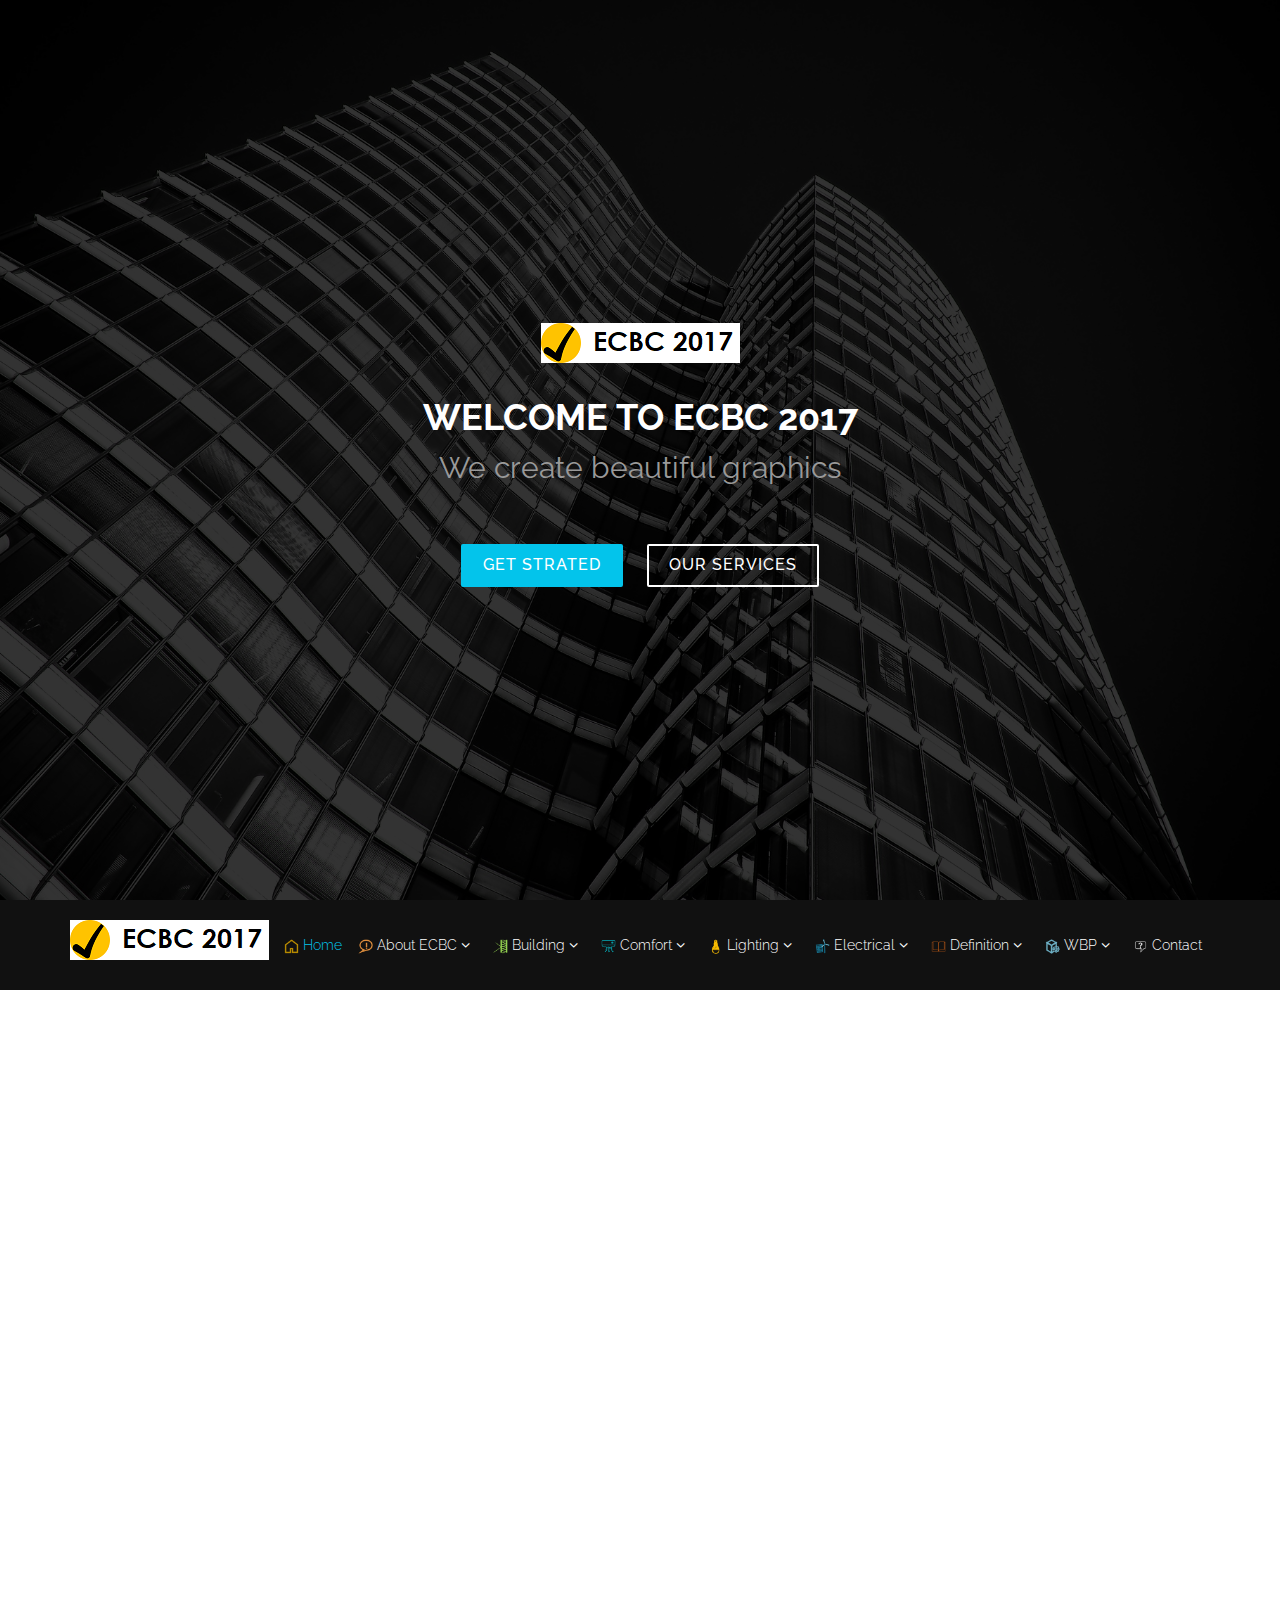
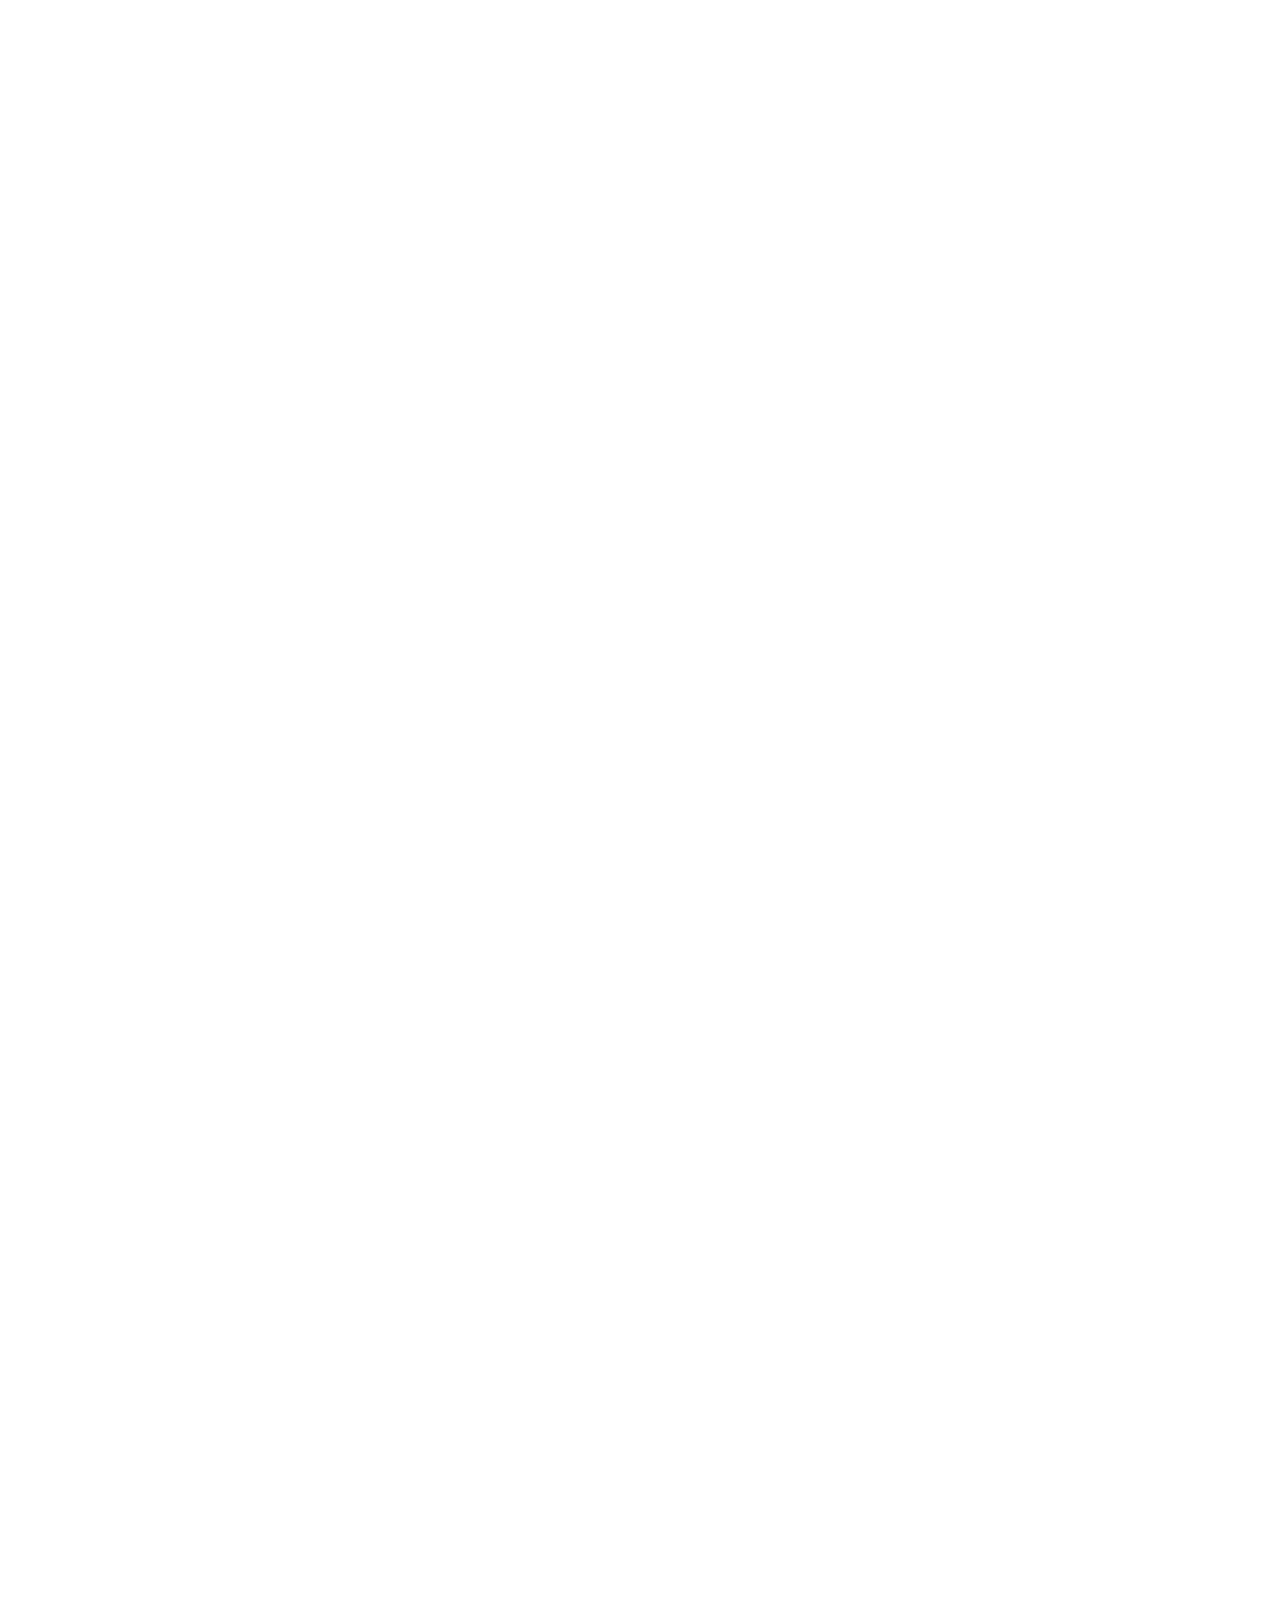
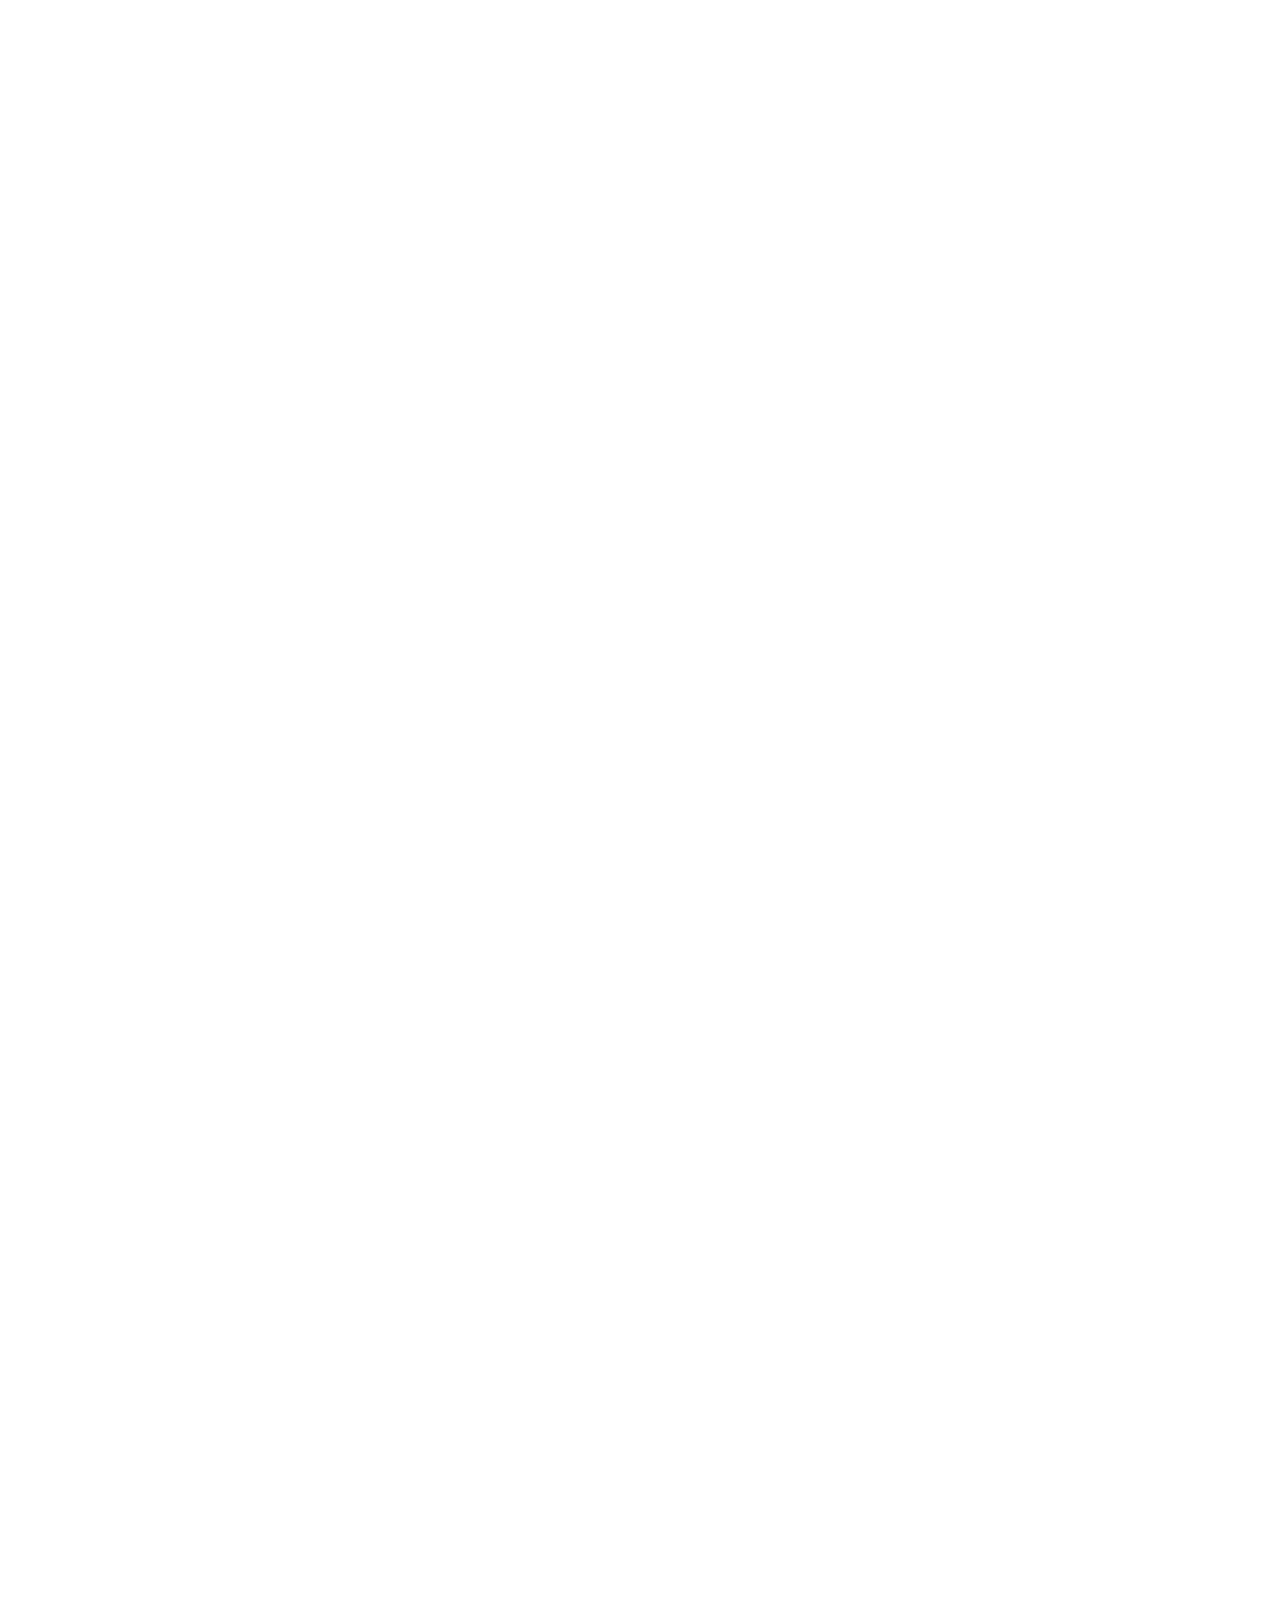
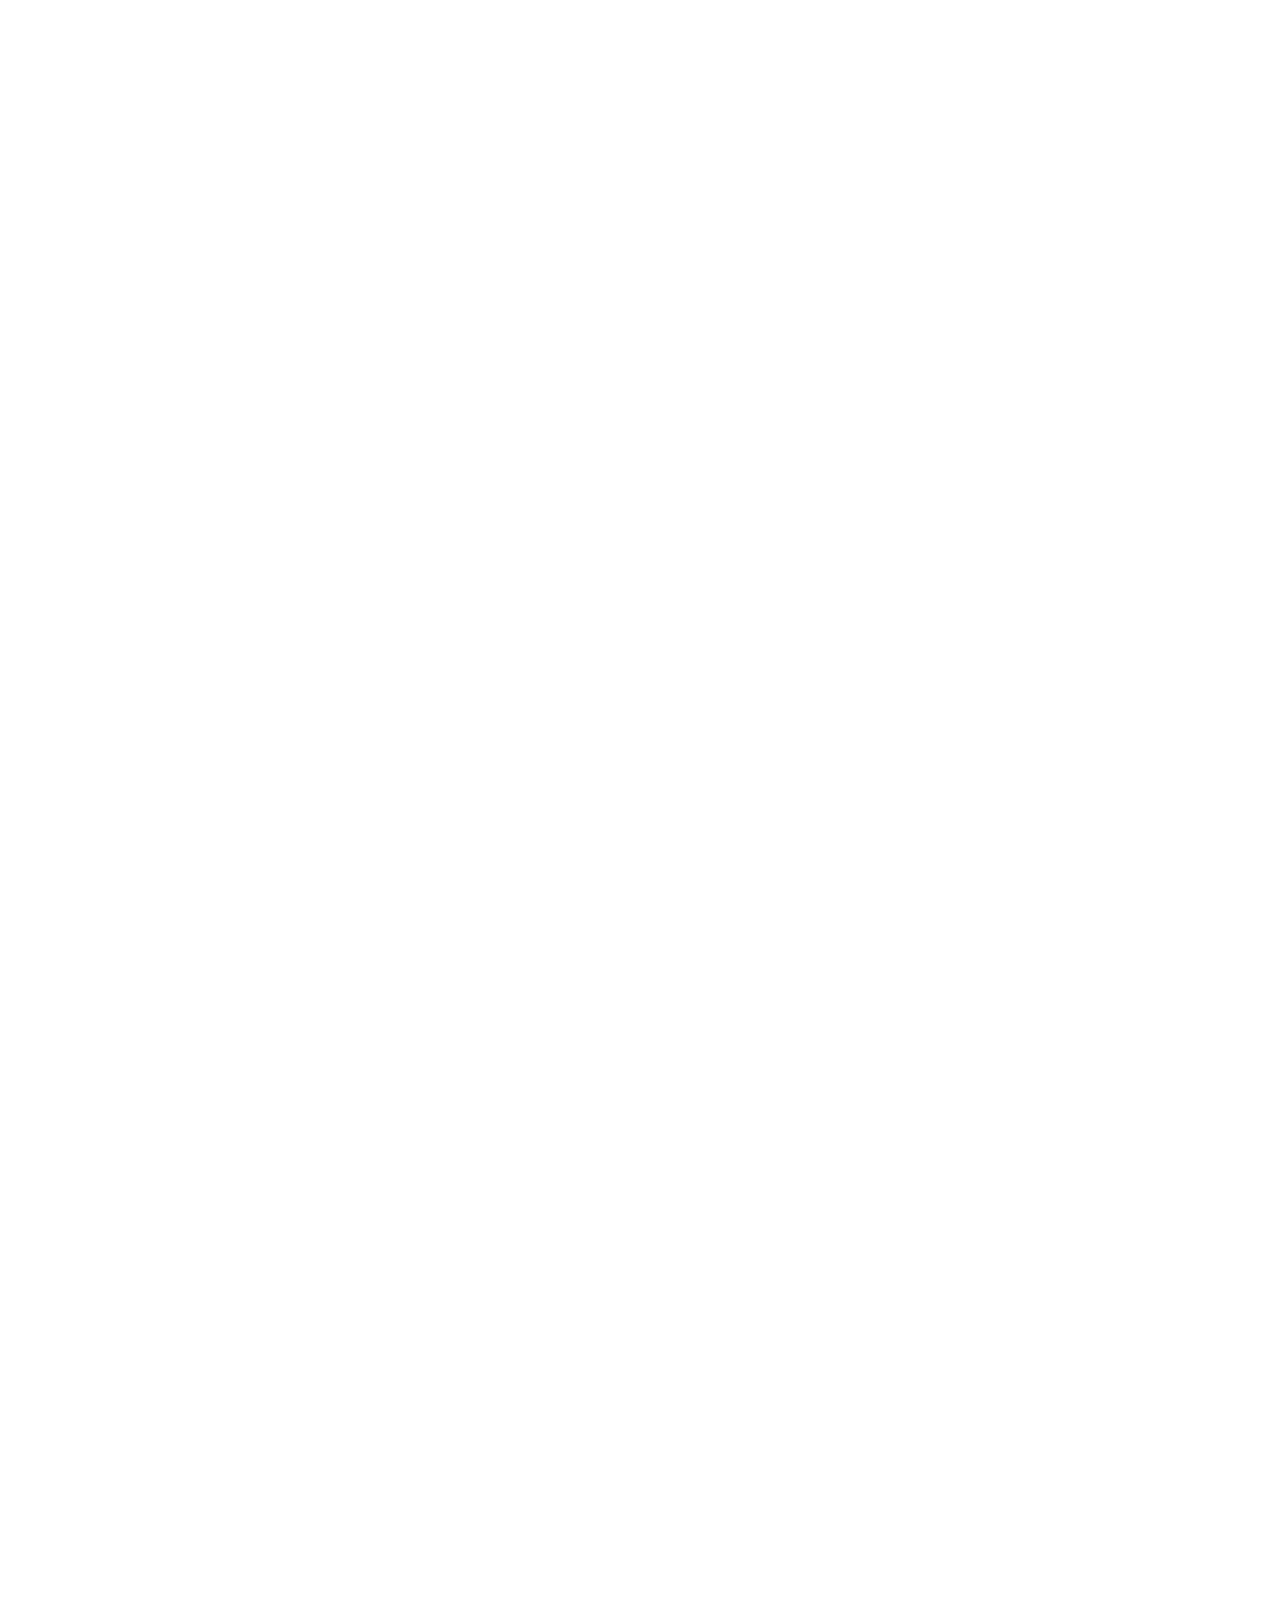
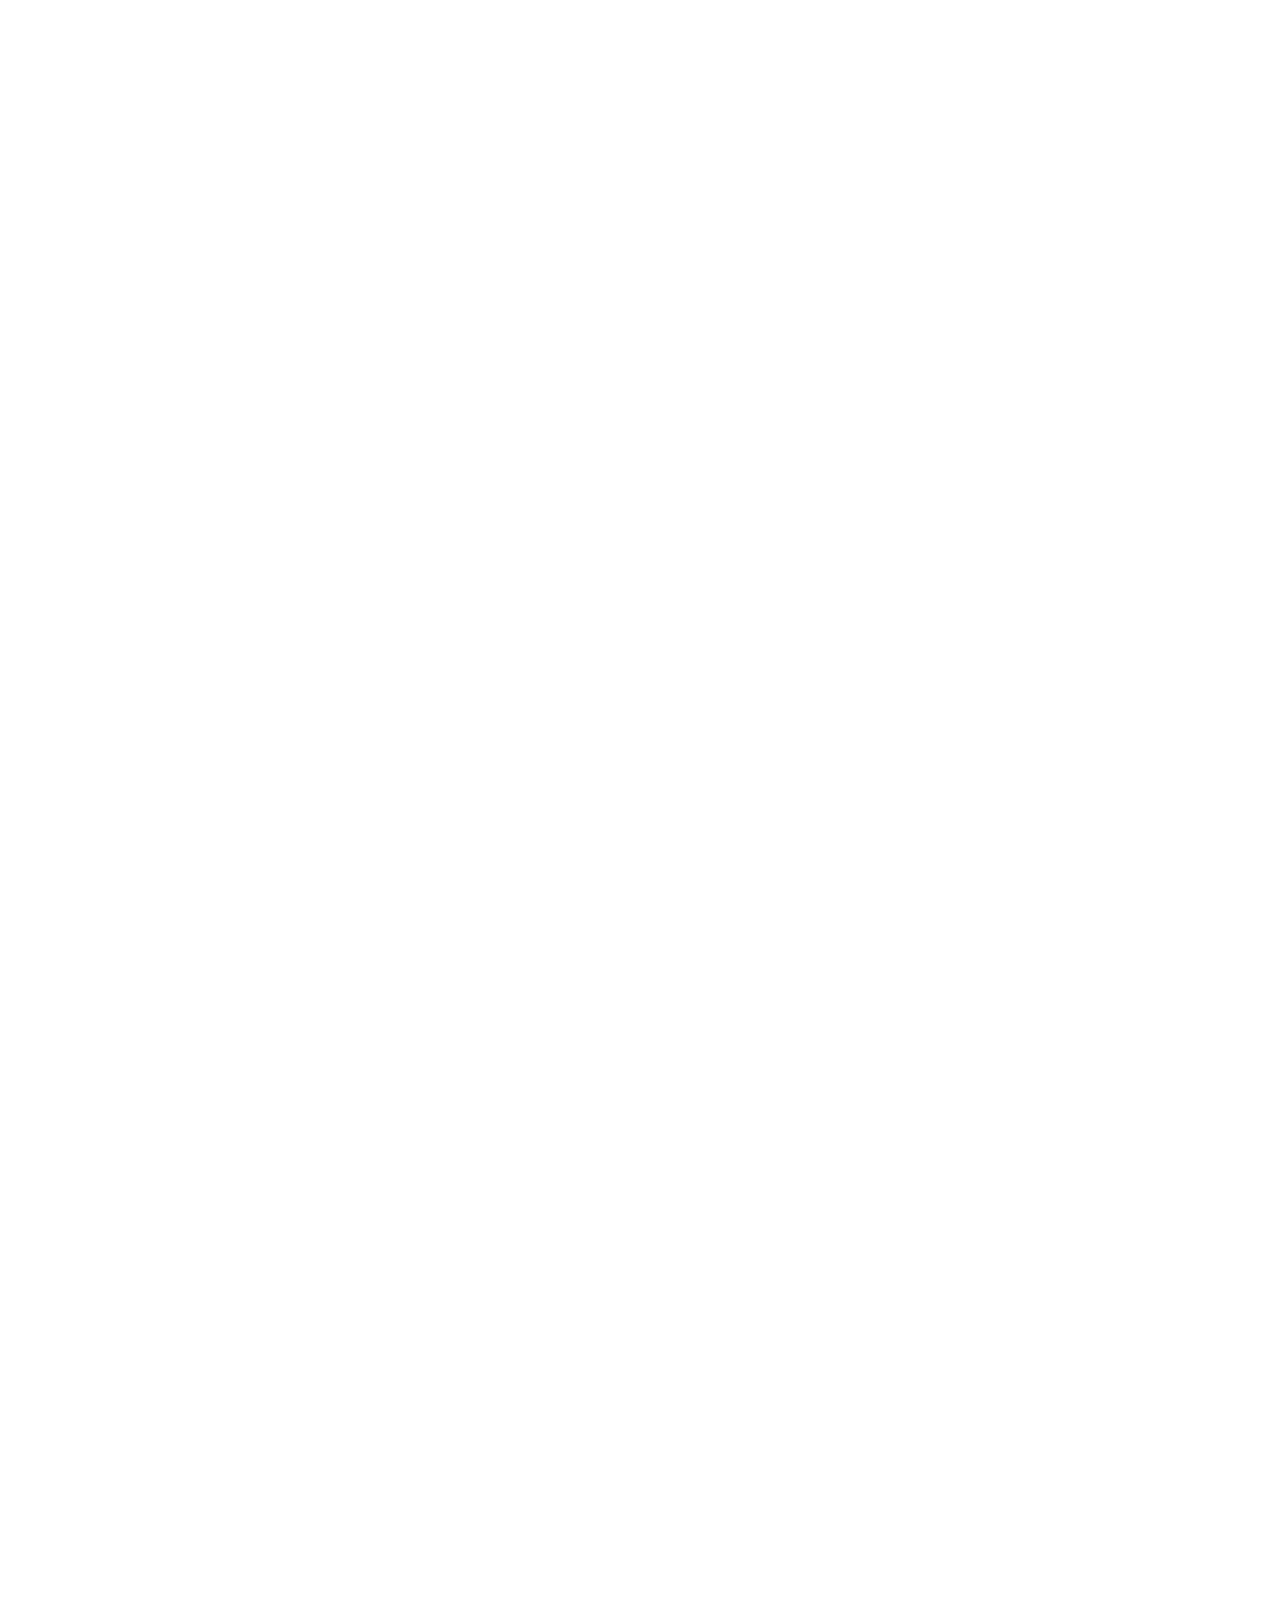
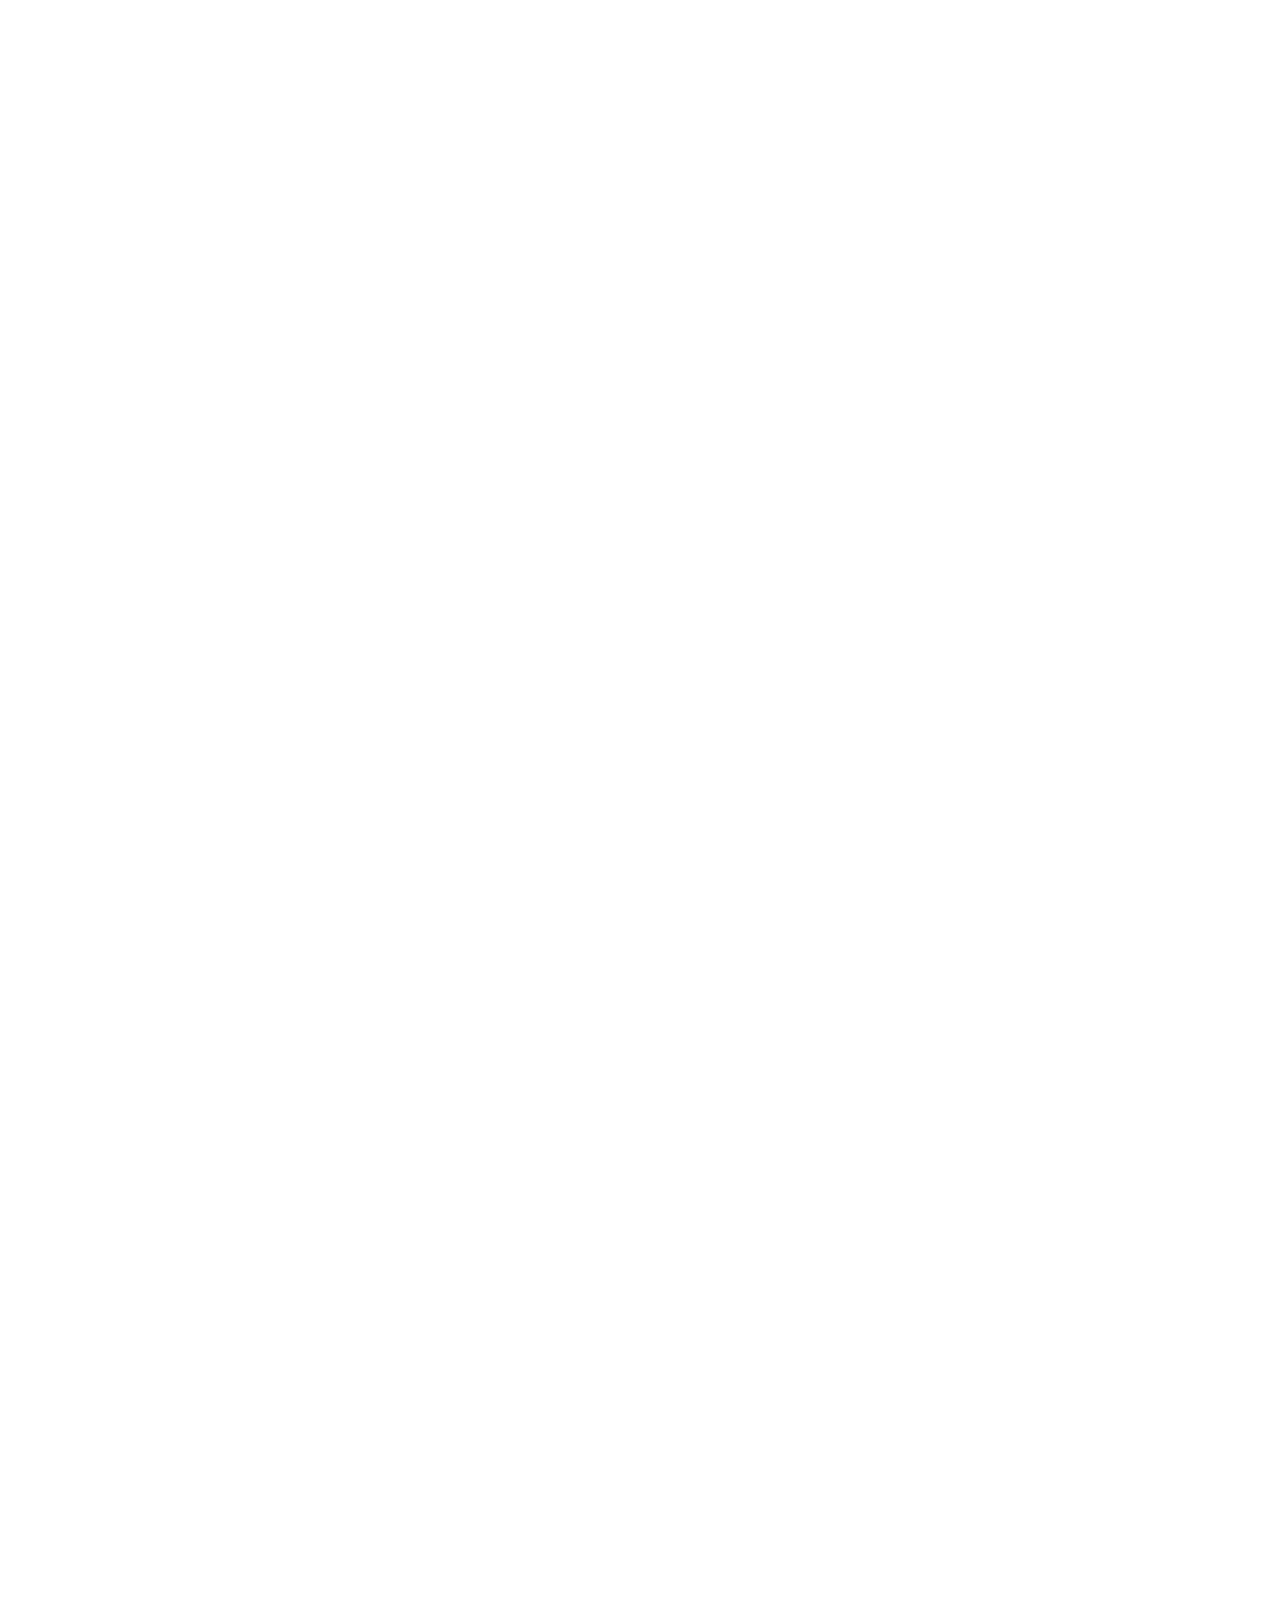
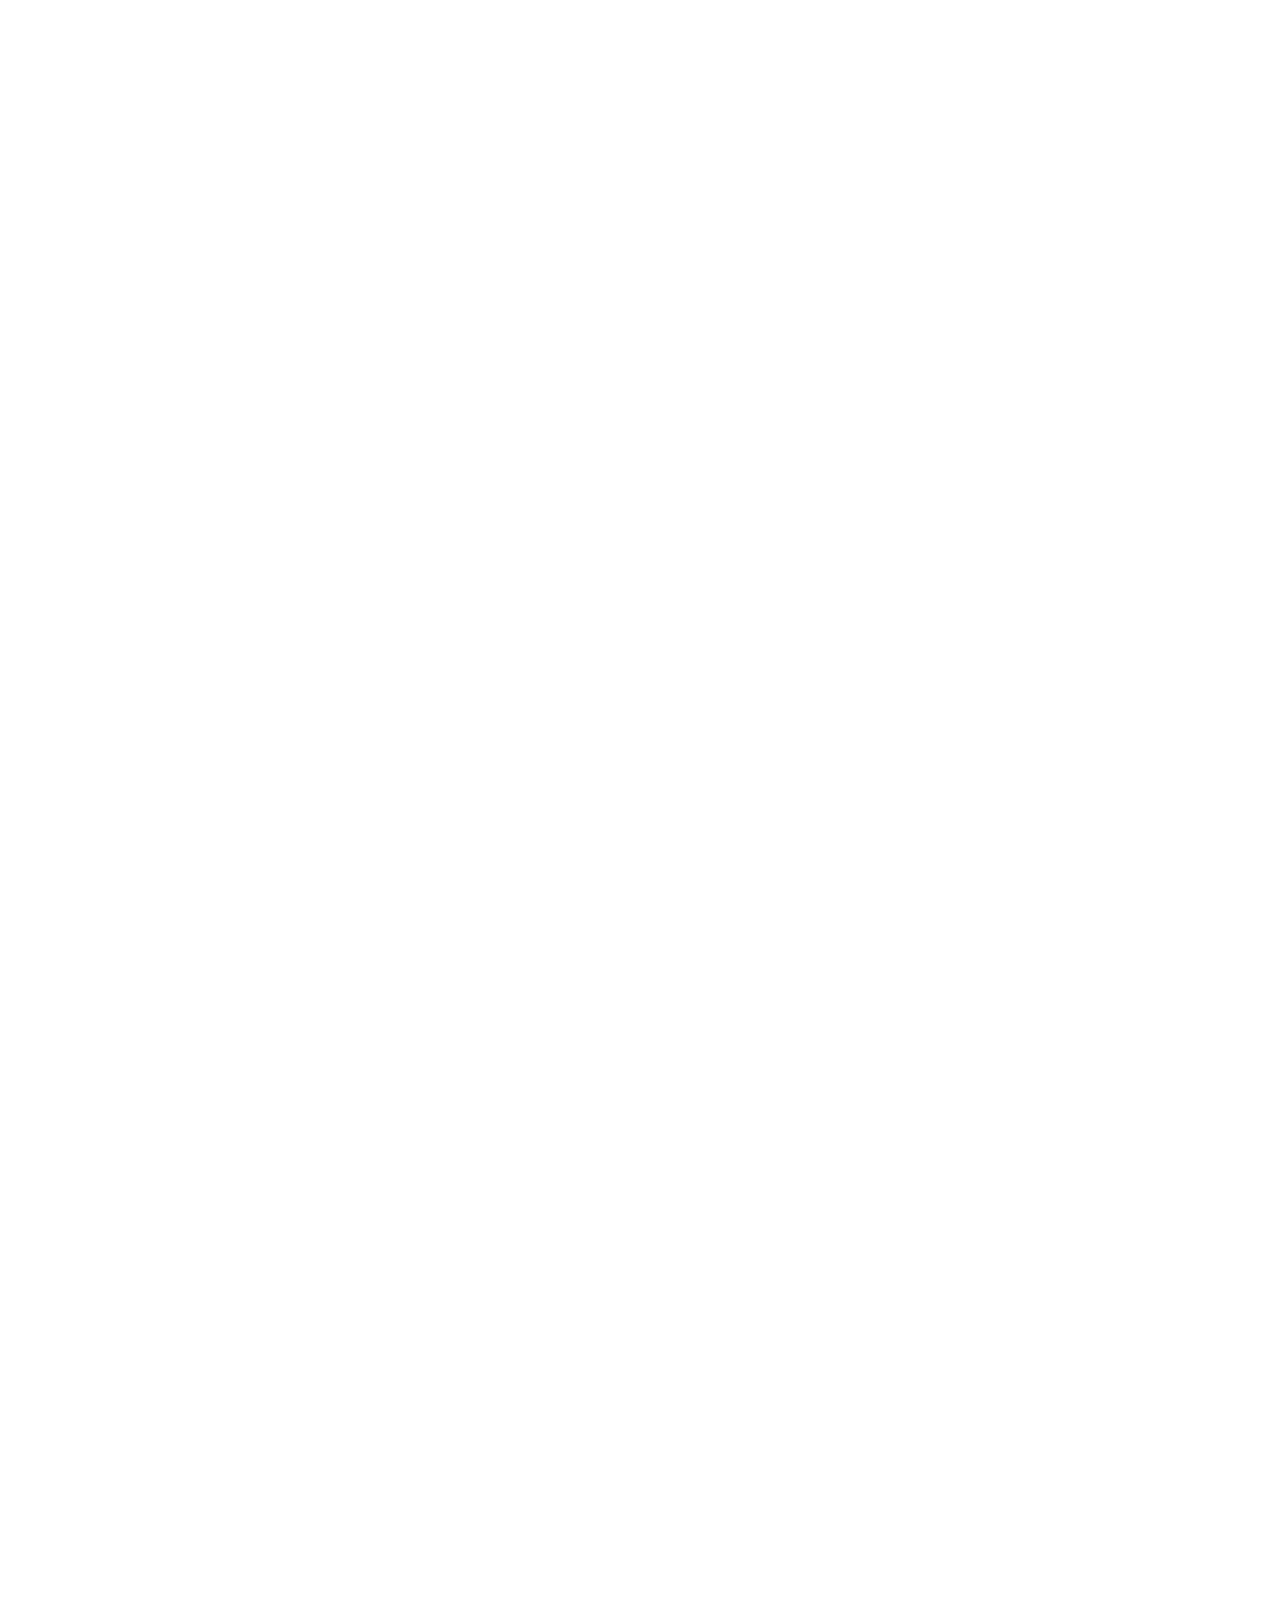
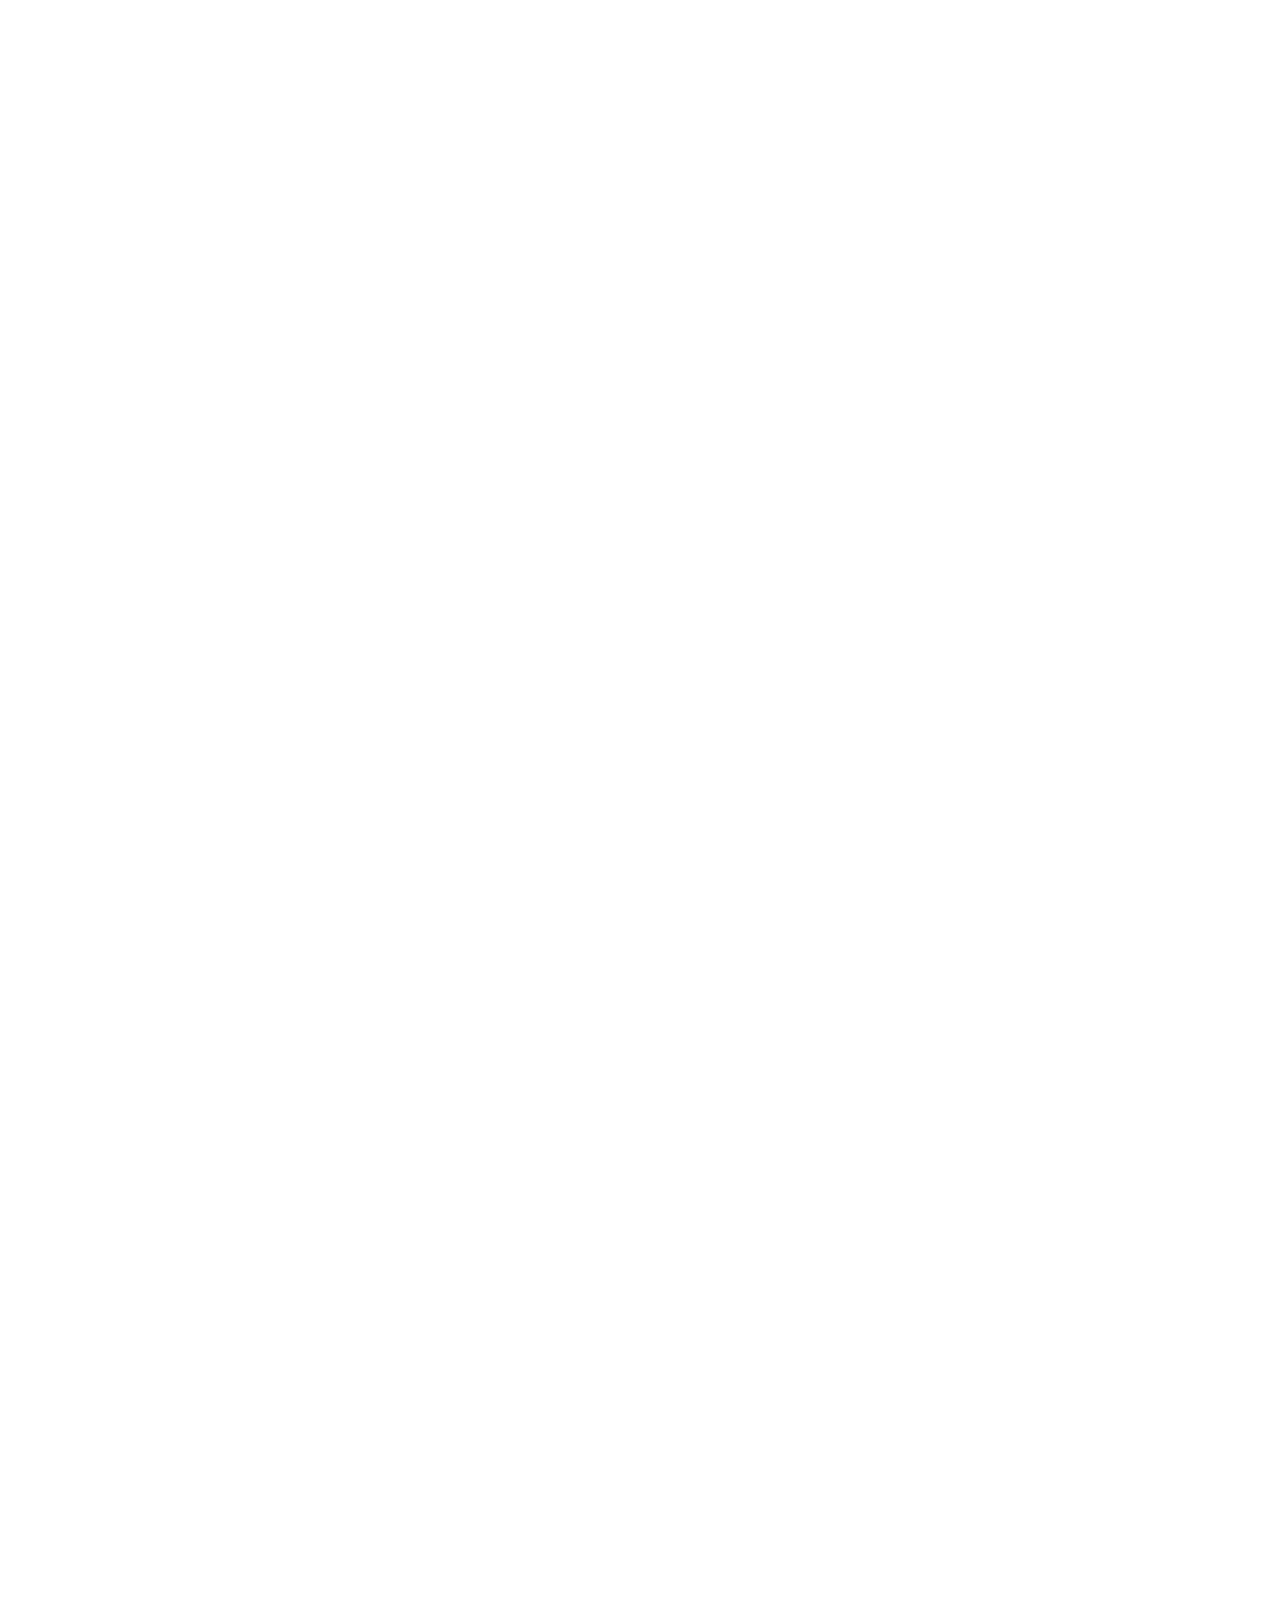
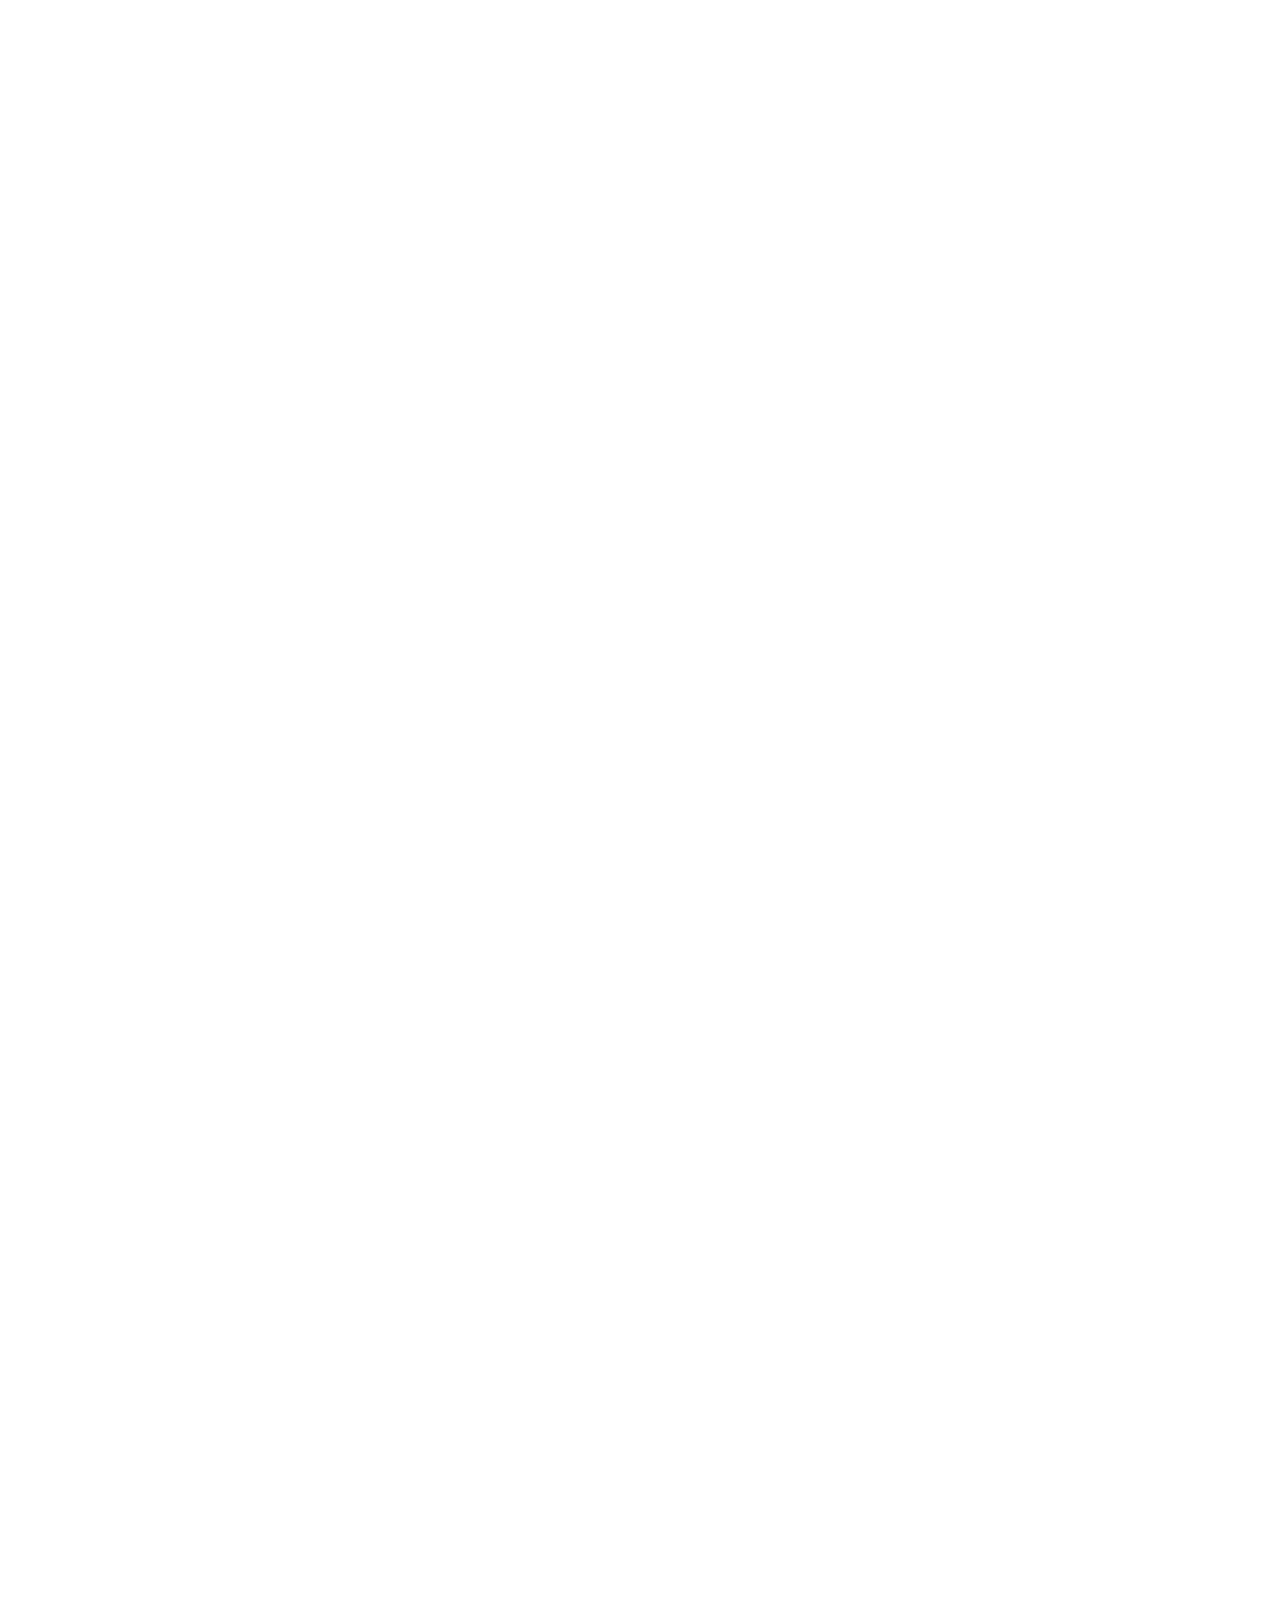
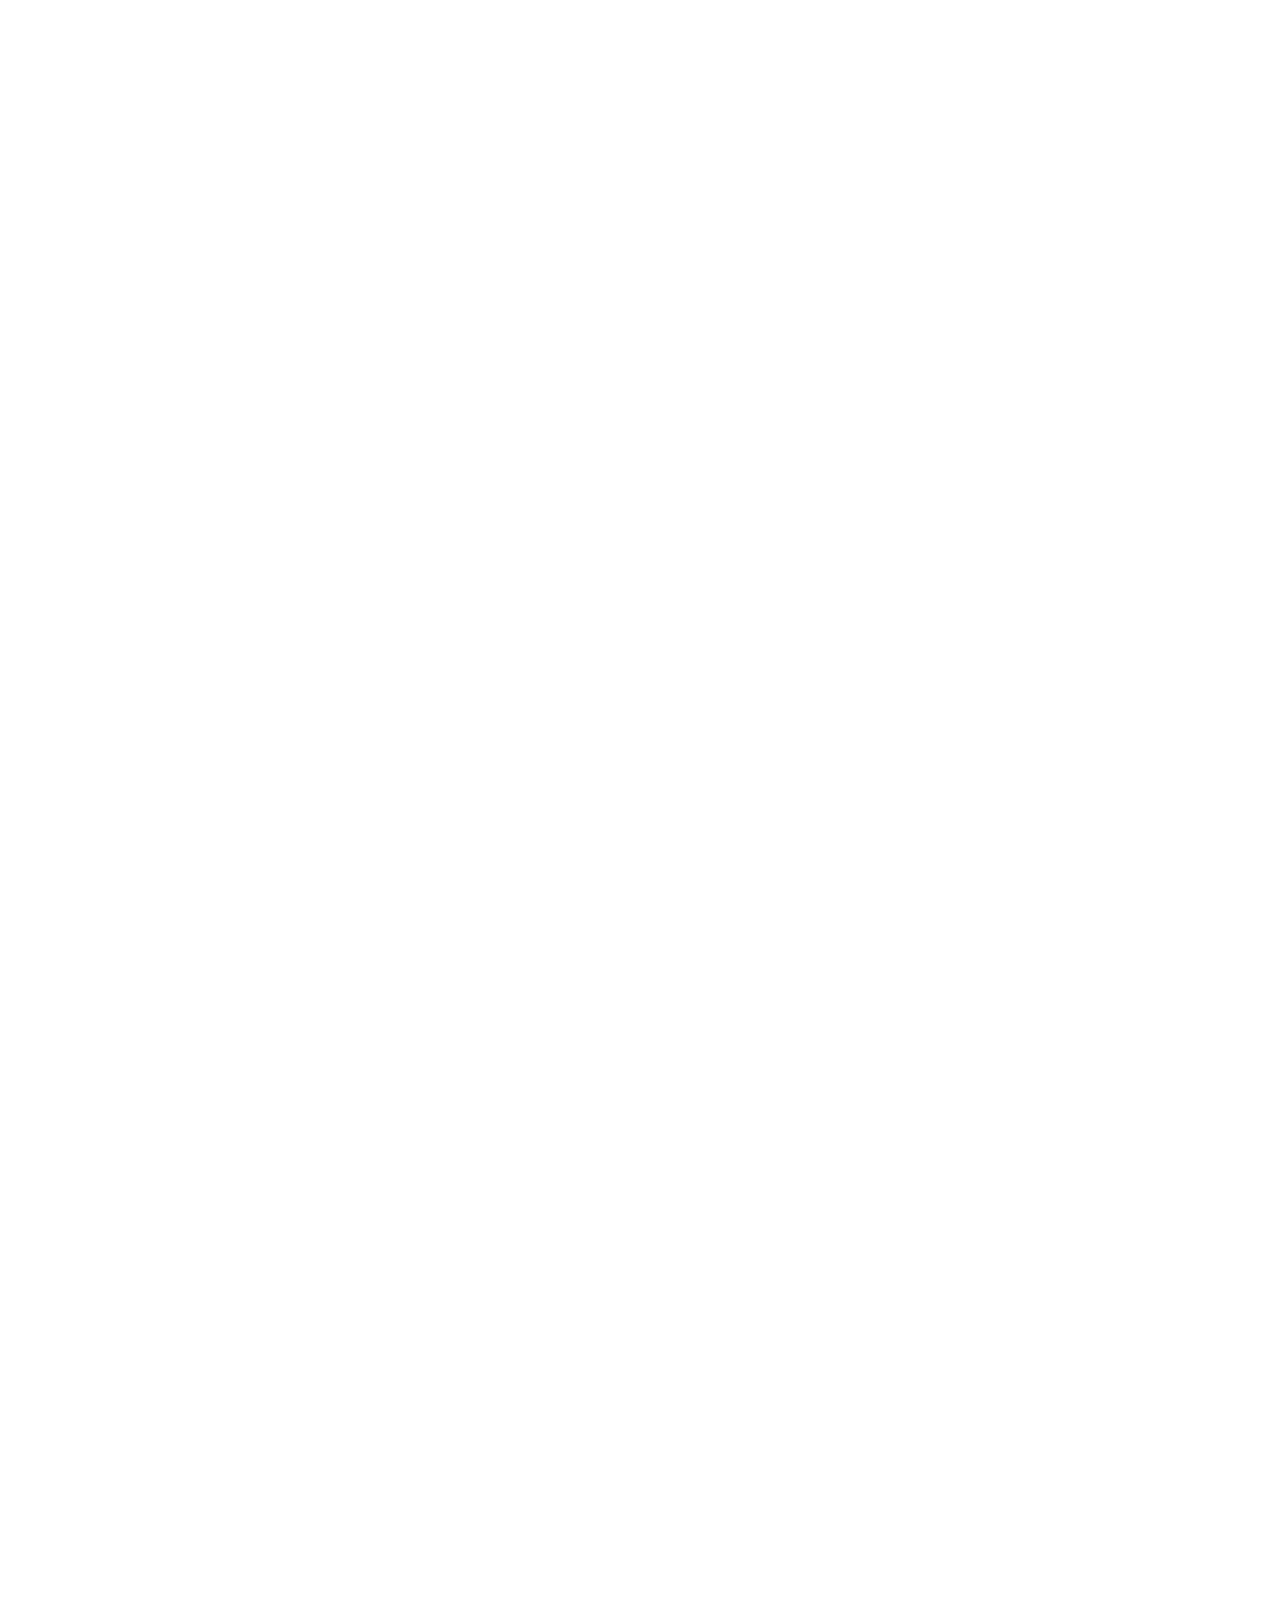
==== index.html @ 78a322e9 "uploading" ====
<!DOCTYPE html>
<html lang="en">

<head>
  <meta charset="utf-8">
  <title>ECBC 2017</title>
  <meta content="width=device-width, initial-scale=1.0" name="viewport">
  <meta content="" name="keywords">
  <meta content="" name="description">

  <!-- Facebook Opengraph integration: https://developers.facebook.com/docs/sharing/opengraph -->
  <meta property="og:title" content="">
  <meta property="og:image" content="">
  <meta property="og:url" content="">
  <meta property="og:site_name" content="">
  <meta property="og:description" content="">

  <!-- Twitter Cards integration: https://dev.twitter.com/cards/  -->
  <meta name="twitter:card" content="summary">
  <meta name="twitter:site" content="">
  <meta name="twitter:title" content="">
  <meta name="twitter:description" content="">
  <meta name="twitter:image" content="">

  <!-- Place your favicon.ico and apple-touch-icon.png in the template root directory -->
  <link href="favicon.ico" rel="shortcut icon">

  <!-- Google Fonts -->
  <link href="https://fonts.googleapis.com/css?family=Open+Sans:300,300i,400,400i,700,700i|Raleway:300,400,500,700,800" rel="stylesheet">

  <!-- Bootstrap CSS File -->
  <link href="lib/bootstrap/css/bootstrap.min.css" rel="stylesheet">

  <!-- Libraries CSS Files -->
  <link href="lib/font-awesome/css/font-awesome.min.css" rel="stylesheet">
  <link href="lib/animate-css/animate.min.css" rel="stylesheet">

  <!-- Main Stylesheet File -->
  <link href="css/custom.css" rel="stylesheet">

  <!-- custom Stylesheet File -->
  <link href="css/style.css" rel="stylesheet">
  <link href="css/ecbc.css" rel="stylesheet">


  <!-- =======================================================
    Theme Name: Imperial
    Theme URL: https://bootstrapmade.com/imperial-free-onepage-bootstrap-theme/
    Author: BootstrapMade.com
    Author URL: https://bootstrapmade.com
  ======================================================= -->
</head>

<body>
  <div id="preloader"></div>

  <!--==========================
  Hero Section
  ============================-->
  <section id="hero">
    <div class="hero-container">
      <div class="wow fadeIn">
        <div class="hero-logo">
          <img class="" src="img/logo_2.png" alt="Imperial">
        </div>

        <h1>Welcome to ECBC 2017</h1>
        <h2>We create <span class="rotating">beautiful graphics, functional websites, working mobile apps</span></h2>
        <div class="actions">
          <a href="#about" class="btn-get-started">Get Strated</a>
          <a href="#services" class="btn-services">Our Services</a>
        </div>
      </div>
    </div>
  </section>

  <!--==========================
  Header Section
  ============================-->
  <header id="header">
    <div class="container">  <!--class= "full-width"-->

      <div id="logo" class="pull-left">
        <a href="#hero"><img src="img/logo_2.png" alt="" title="" /></img></a>
        <!-- Uncomment below if you prefer to use a text image -->
        <!--<h1><a href="#hero">Header 1</a></h1>-->
      </div>

      <nav id="nav-menu-container"> <!--nav id="nav-menu-container"-->
        <ul class="nav-menu">
          <li class="menu-active"><a href="#hero"><img src="img\icons\ic_home.png" class="nav-icon"> Home</a></li>
          <li class="menu-has-children"><a href="#about"><img src="img\icons\ic_about.png" class="nav-icon"> About ECBC</a>
            <ul>
              <li><a href="#purpose">1. Purpose</a></li>
              <li><a href="#scope">2. Scope</a></li>
              <li><a href="#compliance">3. Compliance &amp; Approach</a></li>
            </ul>
          </li>

          <!-- Building Envelope menu-->
          <li class="menu-has-children"><a href="#building"><img src="img\icons\ic_envelope.png" class="nav-icon"> Building</a>
            <ul>
              <li><a href="#4_2_1"></i>4.2.1 Fenestration*</a></li>
              <li><a href="#4_2_2"></i>4.2.2 Opaque Construction*</a></li>
              <li><a href="#4_2_3"></i>4.2.3 Daylighting*</a></li>
              <li><a href="#4_2_4"></i>4.2.4 Building Envelope Sealing*</a></li>
              <li><a href="#4_3_1"></i>4.3.1 Roof</a></li>
              <li><a href="#4_3_2"></i>4.3.2 Opaque External Wall</a></li>
              <li><a href="#4_3_3"></i>4.3.3 Vertical Fenestration</a></li>
              <li><a href="#4_3_4"></i>4.3.4 Skylights</a></li>
            </ul>
          </li>

          <!--Comfort Systems and Controls menu -->
          <li><a href="#comfort"><img src="img\icons\ic_comfort.png" class="nav-icon"> Comfort</a>
            <ul>
              <li><a href="#5_2_1"></i>5.2.1 Ventilation*</a></li>
              <li><a href="#5_2_2"></i>5.2.2 Minimum Space Conditioning Equipment Efficiencies*</a></li>
              <li><a href="#5_2_3"></i>5.2.3 Controls*</a></li>
              <li><a href="#5_2_4"></i>5.2.4 Piping and Ductwork*</a></li>
              <li><a href="#5_2_5"></i>5.2.5 System Balancing*</a></li>
              <li><a href="#5_2_6"></i>5.2.6 Condensers*</a></li>
              <li><a href="#5_2_7"></i>5.2.7 Service Water Heating*</a></li>
              <li><a href="#5_3"></i>5.3 Prescriptive Requirements</a></li>
              <li><a href="#5_3_1"></i>5.3.1 Chillers</a></li>
              <li><a href="#5_3_2"></i>5.3.2 Pumps</a></li>
              <li><a href="#5_3_3"></i>5.3.3 Cooling Towers</a></li>
              <li><a href="#5_3_4"></i>5.3.4 Boilers</a></li>
              <li><a href="#5_3_5"></i>5.3.5 Economizers</a></li>
              <li><a href="#5_3_6"></i>5.3.6 Variable Flow Hydronic Systems</a></li>
              <li><a href="#5_3_7"></i>5.3.7 Unitary, Split, Packaged Air-Conditioners</a></li>
              <li><a href="#5_3_8"></i>5.3.8 Controls for ECBC+ and SuperECBC Buildings</a></li>
              <li><a href="#5_3_9"></i>5.3.9	Controls for SuperECBC Buildings</a></li>
              <li><a href="#5_3_10"></i>5.3.10 Energy Recovery</a></li>
              <li><a href="#5_3_11"></i>5.3.11	Service Water Heating</a></li>
              <li><a href="#5_3_12"></i>5.3.12 Total System Efficiency – Alternate Compliance Approach</a></li>
              <li><a href="#5_3_13"></i>5.3.13 Low-energy Comfort Systems</a></li>

            </ul>
          </li>
          <li><a href="#lighting"><img src="img\icons\ic_lighting.png" class="nav-icon"> Lighting</a>
            <ul>
              <li><a href="#6_2_1"></i>6.2.1 Lighting Control*</a></li>
              <li><a href="#6_2_2"></i>6.2.2 Exit Signs* </a></li>
              <li><a href="#6_3_1"></i>6.3.1 Interior Lighting Power </a></li>
              <li><a href="#6_3_2"></i>6.3.2 Building Area Method </a></li>
              <li><a href="#6_3_3"></i>6.3.3 Space Function Method </a></li>
              <li><a href="#6_3_4"></i>6.3.4 Installed Interior Lighting Power </a></li>
              <li><a href="#6_3_5"></i>6.3.5 Exterior Lighting Power </a></li>
              <li><a href="#6_3_6"></i>6.3.6	Controls for ECBC+ and SuperECBC Buildings </a></li>
            </ul>
          </li>
          <li><a href="#electrical"><img src="img\icons\ic_energy.png" class="nav-icon"> Electrical</a>
            <ul>
              <li><a href="#7_2_1"></i>7.2.1 Transformers* </a></li>
              <li><a href="#7_2_2"></i>7.2.2 Energy Efficient Motors* </a></li>
              <li><a href="#7_2_3"></i>7.2.3 Diesel Generator (DG) Sets* </a></li>
              <li><a href="#7_2_4"></i>7.2.4 Check-Metering and Monitoring* </a></li>
              <li><a href="#7_2_5"></i>7.2.5 Power Factor Correction* </a></li>
              <li><a href="#7_2_6"></i> 7.2.6 Power Distribution Systems*</a></li>
              <li><a href="#7_2_7"></i>7.2.7 Uninterruptible Power Supply (UPS)* </a></li>
              <li><a href="#7_2_8"></i>7.2.8 Renewable Energy Systems* </a></li>

            </ul>
          </li>
          <li><a href="#definition"><img src="img\icons\ic_definitions.png" class="nav-icon"> Definition</a>
            <ul>
                <li><a href="#a"></i>A </a></li>
                <li><a href="#b"></i>B </a></li>
                <li><a href="#c"></i>C </a></li>
                <li><a href="#d"></i>D </a></li>
                <li><a href="#e"></i>E </a></li>
                <li><a href="#f"></i>F </a></li>
                <li><a href="#g"></i>G </a></li>
                <li><a href="#h"></i>H </a></li>
                <li><a href="#i"></i>I </a></li>
                <li><a href="#j"></i>J </a></li>
                <li><a href="#k"></i>K </a></li>
                <li><a href="#l"></i>L </a></li>
                <li><a href="#m"></i>M </a></li>
                <li><a href="#n"></i>N </a></li>
                <li><a href="#o"></i>O </a></li>
                <li><a href="#p"></i>P </a></li>
                <li><a href="#q"></i>Q </a></li>
                <li><a href="#r"></i>R </a></li>
                <li><a href="#s"></i>S </a></li>
                <li><a href="#t"></i>T </a></li>
                <li><a href="#u"></i>U </a></li>
                <li><a href="#v"></i>V </a></li>
                <li><a href="#w"></i>W </a></li>
                <li><a href="#x"></i>X </a></li>
                <li><a href="#y"></i>Y </a></li>
                <li><a href="#z"></i>Z </a></li>
            </ul>
          </li>
          <li><a href="#wbp"><img src="img\icons\ic_whole.png" class="nav-icon"> WBP</a>
            <ul>
              <li><a href="#"></i>9.1.1 Scope </a></li>
              <li><a href="#"></i>9.1.2 Compliance </a></li>
              <li><a href="#"></i>9.1.3 Annual Energy Use </a></li>
              <li><a href="#"></i>9.1.4 Trade-offs Limited to Building Permit </a></li>
              <li><a href="#"></i> 9.1.5 Documentation Requirements </a></li>
              <li><a href="#"></i>9.2 Mandatory Requirements </a></li>
              <li><a href="#"></i>9.3.1 Energy Simulation Program </a></li>
              <li><a href="#"></i>9.3.2 Climate Data </a></li>
              <li><a href="#"></i>9.3.3 Compliance Calculations </a></li>
              <li><a href="#"></i>9.4.1 Energy Simulation Model </a></li>
              <li><a href="#"></i>9.4.2 HVAC Systems </a></li>
              <li><a href="#"></i>9.4.3 Compliance Thresholds for ECBC compliant, ECBC+ and SuperECBC Buildings </a></li>
            </ul>
          </li>
          <li><a href="#contact"><img src="img\icons\ic_query_white.png" class="nav-icon"> Contact</a></li>

        </ul>
      </nav>
      <!-- #nav-menu-container -->
    </div>
  </header>
  <!-- #header -->

  <!--==========================
  About Section
  ============================-->
  <section id="about">
    <div class="container wow fadeInUp">
      <div class="row">
        <div class="col-md-12">
          <h3 class="section-title">About ECBC</h3>
          <div class="section-title-divider"></div>
          <p class="section-description">Section description add here</p>
        </div>
      </div>
    </div>
    <div class="container about-container wow fadeInUp">
      <div class="row">
        <div class="col-md-12 about-content">
          <h3 id="purpose" class="about-title" >1. Purpose</h3>
            <p class="about-text">
              In accordance with section 14(p) of the Energy Conservation Act 2001 the purpose of the Energy
              Conservation Building Code (Code) is to provide minimum requirements for the energy-efficient
              design and construction of buildings. The Code also provides two additional sets of incremental
              requirements for buildings to achieve enhanced levels of energy efficiency that go beyond
              the minimum requirements.
            </p>

          <h3 id="scope" class="about-title" >2. Scope</h3>
            <p class="about-text">
              The code is applicable to buildings or building complexes that have a connected load of 100 kW
                or greater or a contract demand of 120 kVA or greater and are intended to be used for
                commercial purposes.</p>
            <p  class="about-text">Buildings intended for private residential purposes only are not covered by the Code.</p>
            <p class="about-text">
                This code would become mandatory as and when it is notified by the central or state government in
                the official Gazette under clause (p) of Section 14 or clause (a) of Section 15 of the Energy
                Conservation Act 2001 (52 of 2001).
            </p>
          <h4 id="2_1"> <b>2.1 Energy Efficiency Performance Levels </b></h4>
            <p class="about-text"> The code prescribes the following three levels of energy efficiency:</p>
            <ol type="a">
                <li> <b>Energy Conservation Building Code Compliant Building (ECBC Building)</b>
                    <p class="about-text"> ECBC Buildings shall demonstrate compliance by adopting the mandatory and prescriptive
                        requirements listed under ECBC Compliant Building requirements in
                        <a href="4.html">&sect;4</a> to <a href="7.html">&sect;7</a>, or by following the provisions
                        of the Whole Building Performance (WBP) Method in <a href="9.html">&sect;9</a>. </p>
                </li>
                <li> <b>Energy Conservation Building Code Plus Building (ECBC+ Building)</b>
                    <p class="about-text"> ECBC+ Buildings shall demonstrate compliance by adopting the mandatory and prescriptive
                        requirements listed under ECBC+ Compliant Building requirements in
                        <a href="4.html">&sect;4</a> to <a href="7.html">&sect;7</a>, or by following the provisions of
                        the Whole Building Performance (WBP) Method in <a href="9.html">&sect;9</a>.</p>
                </li>
                <li> <b>Super Energy Conservation Building Code Building (SuperECBC Building)</b>
                    <p class="about-text"> SuperECBC Buildings shall demonstrate compliance by adopting the mandatory and
                        prescriptive requirements listed under SuperECBC Compliant Building requirements in
                        <a href="4.html">&sect;4</a> to <a href="7.html">&sect;7</a>, or by following the provisions of
                        the Whole Building Performance (WBP) Method in <a href="9.html">&sect;9</a>. </p>
                </li>
            </ol>
          <h4 id="2_2"><b> 2.2 Building Systems</b></h4>
            <p  class="about-text"> The provisions of this code apply to:</p>
            <ol type="a">
                <li>Building envelope,</li>
                <li>Mechanical systems and equipment, including heating, ventilating, and air conditioning,
                    service hot water heating,
                </li>
                <li>Interior and exterior lighting, and</li>
                <li>Electrical power and motors, and renewable energy systems.</li>
            </ol>
            <p class="about-text"> The provisions of this code do not apply to plug loads, and equipment and parts of buildings
                that use energy for manufacturing processes, unless otherwise specified in the Code.</p>

          <h4 id="2_3"> <b>2.3 Precedence</b></h4>
            <p> The following codes, programs, and policies will take precedence over the Code in case of
                conflict: </p>
            <ol type="a">
                <li>Any policy notified as taking precedence over this Code, or any other rules on safety,
                    security, health, or environment by Central, State, or Local Government.</li>
                <li>Bureau of Energy Efficiency’s Standards and Labelling for appliances and Star Rating Program
                    for buildings, provided both or either are more stringent than the requirements of this
                    Code.</li>
            </ol>
          <h4 id="2_4"><b>2.4 Reference Standards</b></h4>
            <p class="about-text"> The National Building Code of India 2016 (NBC) is the reference standard for lighting levels,
              heating, ventilating, and air conditioning (HVAC), thermal comfort conditions, natural
              ventilation, and any other building materials and system design criteria addressed in this
              Code.</p>

          <h4 id="2_5"><b>2.5 Building Classification</b></h4>
            <p class="about-text"> Any one or more building or part of a building with commercial use is classified as per the
              functional requirements of its design, construction, and use. The key classification is as
              below:</p>
              <ol type="a">
                  <li> <b>Hospitality:</b> Any building in which sleeping accommodation is provided for commercial
                      purposes, except any building classified under Health Care. Buildings and structures under
                      Hospitality shall include the following:
                      <ol type="i">
                          <li> No-star Hotels – like Lodging-houses, dormitories, no-star hotels/motels
                          </li>
                          <li> Resort</li>
                          <li> Star Hotel</li>
                      </ol>
                  </li>
                  <li> <b>Health Care:</b> Any building or part thereof, which is used for purposes such as medical or
                      other treatment or care of persons suffering from physical or mental illness, disease, or
                      infirmity; care of infants, convalescents, or aged persons, and for penal or correctional
                      detention in which the liberty of the inmates is restricted. Health Care buildings
                      ordinarily provide sleeping accommodation for the occupants. Buildings and structures like
                      hospitals, sanatoria, out-patient healthcare, laboratories, research establishments, and
                      test houses are included under this type.
                  </li>
                  <li> <b>Assembly:</b> Any building or part of a building, where number of persons congregate or gather
                      for amusement, recreation, social, religious, patriotic, civil, travel and similar purposes.
                      Buildings like theatres or motion picture halls, gathering halls, and transport buildings
                      like airports, railway stations, bus stations, and underground and elevated mass rapid
                      transit system are included in this group.
                  </li>
                  <li> <b>Business:</b> Any building or part thereof which is used for transaction of business, for
                      keeping of accounts and records and similar purposes, professional establishments, and
                      service facilities. There are two subcategories under Business – Daytime Business and
                      24-hour Business. Unless otherwise mentioned, Business buildings shall include both Daytime
                      and 24-hour subcategories.
                  </li>
                  <li> <b>Educational:</b> Any building used for schools, colleges, universities, and other training
                      institutions for day-care purposes involving assembly for instruction, education, or
                      recreation for students. If residential accommodation is provided in the schools, colleges,
                      or universities or coaching/ training institution, that portion of occupancy shall be
                      classified as a No-star Hotel. Buildings and structures under Educational shall include
                      following types-
                      <ol type="i">
                          <li>Schools</li>
                          <li>All other types of institutes, college, university, training institutes etc.</li>
                      </ol>
                  </li>
                  <li> <b>Shopping Complex:</b> Any building or part thereof, which is used as shops, stores, market, for
                      display and sale of merchandise, either wholesale or retail. Buildings like shopping malls,
                      stand-alone retails, open gallery malls, super markets, or hyper markets are included in
                      this type.
                  </li>
                  <li> <b>Mixed-use Building:</b> In a mixed-use building, each commercial part of a building must be
                      classified separately, and –
                      <ol type="i">
                          <li>If a part of the mixed-use building has different classification and is less than
                              10% of the total above grade floor area, the mixed-use building shall show
                              compliance based on the building sub-classification having higher percentage of
                              above grade floor area.
                          </li>
                          <li>If a part of the mixed-use building has different classification and one or more
                              sub-classification is more than 10% of the total above grade floor area, the
                              compliance requirements for each sub-classification, having area more than 10% of
                              above grade floor area of a mixed-use building shall be determined by the
                              requirements for the respective building classification in
                              <a href="4.html">&sect;4</a> to <a href="7.html">&sect;7</a>.
                          </li>
                      </ol>
                  </li>
              </ol>
              <p class="about-text"> Any building which does not fall under any of the categories defined above shall be classified
                  in a category mentioned above that best describes the function of the building.</p>

          <h3 id="compliance"  class="about-title">3. Compliance &amp; Approach</h3>


          <h4 id="3_1"><b> 3.1 General</b></h4>
            <p class="about-text">To comply with the Code, buildings shall</p>
            <ol type="a">
                <li>have an Energy Performance Index Ratio (EPI Ratio) as defined in <a href="#3_1_1">&sect;3.1.1</a>
                    that is less than or equal to 1
                </li>
                and,
                <li> meet all mandatory requirements mentioned under <a href="4.html#4_2_1">&sect;4.2</a>,
                    <a href="5.html#5_2_1">&sect;5.2</a> , <a href="6.html#6_2_1">&sect;6.2</a>, and
                    <a href="7.html##7_2_1">&sect;7.2.</a>.
                </li>
            </ol>

          <h4 id="3_1_1"><b> 3.1.1 Energy Performance Index</b></h4>
            <p class="about-text">The Energy Performance Index (EPI) of a building is its annual energy consumption in
                kilowatt-hours per square meter of the building. While calculating the EPI of a building, the
                area of unconditioned basements shall not be included. EPI can be determined by:</p>
                <blockquote>
                  <p class="lead">
                    <i>EPI = (annual energy consumption in kWh)/(total built-up area (excluding unconditioned basements))</i>
                  </p>
                </blockquote>
            <p class="about-text"> To comply with the Code, EPI value shall be rounded off to two decimal places in accordance
                with IS 2: 1960 'Rules for rounding off numerical values'. </p>

          <h4 id="3_1_2"><b> 3.1.2 Determining EPI Ratio</b></h4>
            <p class="about-text"> The EPI Ratio of a building is the ratio of the EPI of the Proposed Building to the EPI of the
                Standard Building:</p>
              <blockquote>
                <p class="lead">
                <i> EPI Ratio = (EPI of Proposed Building)/(EPI of Standard Building)</i>
                </p>
              </blockquote>
            <p class="about-text">where, </p>
            <p class="about-text">Proposed Building is consistent with the actual design of the building, and complies with all the
                mandatory requirements of ECBC.</p>
            <p class="about-text">Standard Building is a standardized building that has the same building floor area, gross wall
                area and gross roof area as the Proposed Building, complies with the mandatory requirements
                <a href="4.html#4_2_1">&sect;4.2</a>, <a href="5.html#5_2_1">&sect;5.2</a>, <a href="6.html#6_2_1">&sect;6.2</a>, and
                <a href="7.html#7_2_1">&sect;7.2</a>, and minimally complies with prescriptive requirements of
                <a href="4.html#4_3_1">&sect;4.3</a>, <a href="5.html#5_3_1">&sect;5.3</a>, and <a href="6.html#6_3_1">&sect;6.3</a> for
                ECBC Buildings. </p>
            <p class="about-text"> The EPI of the Proposed Building shall be established through any one of the following two
                methods described in <a href="#3_2">&sect;3.2</a>–</p>
            <ol type="a">
                <li> Prescriptive Method (see <a href="#3_2_2">&sect;3.2.2</a>)</li>
                <li> Whole Building Performance Method (see <a href="#3_2_3">&sect;3.2.3</a>)
                </li>
            </ol>

          <h4 id="3_1_3"><b> 3.1.3 EPI Ratio for Core and Shell Buildings</b></h4>
            <p class="about-text"> EPI for core and shell buildings shall be calculated for the entire building based on the final
                design of the common areas and the relevant mandatory undertaking(s) in the tenant lease
                agreement for the leased areas, as per <a href="#3_2_2_1">&sect;3.2.2.1</a> or
                <a href="#3_2_3_1">&sect;3.2.3.1</a>.
            </p>
          <h4 id="3_1_4"><b> 3.1.4 EPI Ratio for Mixed-use Development </b></h4>
            <p class="about-text"> In a mixed-use building, each commercial part of a building must be classified separately,
                and EPI Ratio shall be calculated separately for each sub-classification, as per
                <a href="#3_2_2_1">§3.2.2.1</a> or <a href="#3_2_3_1">§3.2.3.1</a>. The EPI Ratio of a
                mixed-use Proposed Building shall be calculated based on area-weighted average method.
                To calculate the reference maximum design EPI Ratio, listed in Table 9-5 through Table 9-9,
                applicable for the mixed-use building, each commercial part of mixed-use building shall be
                classified separately, and,</p>
            <ol type="a">
                <li>If a part of the mixed-use building has different classification and is less than 10% of
                    the total above grade area (AGA), the EPI Ratio of the mixed-use Proposed Building shall
                    be less than or equal to Maximum Allowed EPI ratio listed in Table 9-5 through Table 9-9 ,
                    for the building sub-classification having highest percentage of above grade floor area.
                </li>
                <li>If a part of the mixed-use building has different classification and is more than 10%
                    of the total above grade floor area, the EPI ratio of the mixed-use Proposed Building
                    shall be less than or equal to Maximum Allowed EPI ratio for compliance calculated based
                    on area weighted average method for all building sub-classifications listed in Table 9-5
                    through Table 9-9.
                </li>
            </ol>
            <p class="about-text">Exceptions to the above: Any portion of a mixed-use building classified in a category which does
                not fall under the scope of ECBC is exempted from demonstrating compliance.</p>
          <h4 id="3_2"><b>3.2 Compliance Approaches</b></h4>
            <p class="about-text"> Buildings that fall within the scope of the Code as mentioned in <a href="#2">&sect;2</a>, shall
                comply with the Code by meeting all the mandatory requirements (see
                <a href="#3_2_1">&sect;3.2.1</a>) and any of the compliance paths mentioned in <a href="#3_2_2">&sect;3.2.2</a>
                or <a href="#3_2_3">&sect;3.2.3</a>.
            </p>
          <h4 id="3_2_1"><b> 3.2.1 Mandatory Requirements</b></h4>
            <p class="about-text"> Buildings shall comply with all mandatory requirements mentioned under
                <a href="4.html#4_2_1">&sect;4.2</a>, <a href="5.html#5_2_1">&sect;5.2</a>, <a href="6.html#6_2_1">&sect;6.2</a>, and
                <a href="7.html#7_2_1">&sect;7.2</a>, irrespective of the compliance path.</p>
          <h4 id="3_2_2"><b> 3.2.2 Prescriptive Method</b></h4>
            <p class="about-text"> A building complies with the Code using the Prescriptive Method if it meets the prescribed
                minimum (or maximum) values for envelope components ( <a href="4.html#4_3_1">&sect;4.3</a>), comfort
                systems and controls (<a href="5.html#5_3_1">&sect;5.3</a>, <a href="5.html#5_3_12">&sect;5.3.12</a>,
                <a href="5.html#5_3_13">&sect;5.3.13</a>),
                and lighting and controls (<a href="6.html#6_3_1">&sect;6.3</a>), in addition to meeting all the
                mandatory requirements. </p>
          <h4 id="3_2_2_1"><b> 3.2.2.1	EPI Ratio through Prescriptive Method </b></h4>
             <p class="about-text">
                 ECBC Buildings that demonstrate compliance through the Prescriptive Method
                 (<a href="#3_2_2">§3.2.2</a>) shall be deemed to have an EPI equal to the Standard Building EPI,
                 and therefore an EPI Ratio of 1. ECBC+ Buildings and SuperECBC Buildings that demonstrate
                 compliance through the Prescriptive Method shall be deemed to have an EPI Ratio equal to the
                 EPI Ratios listed in §9.5 under the applicable building type and climate zone.
             </p>
          <h4 id="3_2_2_2"><b> 3.2.2.2 Building Envelope Trade-off Method</b></h4>
            <p class="about-text"> To comply with the Prescriptive Method of Section <a href="4.html">§4</a>, the Building Envelope Trade-off Method
                may be used in place of the prescriptive criteria of <a href="4.html#4_3_1">§4.3.1</a>, <a href="4.html#4_3_2">§4.3.2</a>
                and <a href="4.html#4_3_3">§4.3.3</a>. A building
                complies with the Code using the Building Envelope Trade-off Method if the Envelope
                Performance Factor (EPF) of the Proposed Building is less than or equal to the EPF of
                the Standard Building, calculated as per <a href="4.html#4_3_5">§4.3.5</a>.
            </p>
          <h4 id="3_2_2_3"><b>3.2.2.3 Total System Efficiency Method </b></h4>
            <p class="about-text">
                For projects using central chilled water plants, the Total System Efficiency approach may
                be used to comply with the Prescriptive Method of <a href="5.html">§5</a>. This approach may
                be used in place of the prescriptive criteria of chillers (<a href="5.html#5_3_1">§5.3.1</a>
                and <a href="5.html#5_3_6">§5.3.6</a>), chilled water pumps (<a href="5.html#5_3_2">§5.3.2</a>),
                condenser water pumps (<a href="5.html#5_3_2">§5.3.2</a>), and cooling tower fan (<a href="5.html#5_3_3">§5.3.3</a>).
                Per this approach, a building complies if the Total System Efficiency thresholds are met as
                per Table 5-23 Maximum System Efficiency Threshold for ECBC, ECBC+, and SuperECBC Buildings.
                Compliance with other prescriptive requirements (<a href="5.html#5_3_1">§5.3</a>), as applicable, shall be met with
            </p>

          <h4 id="3_2_2_4"><b> 3.2.2.4 Low Energy Comfort Systems</b></h4>
            <p class="about-text"> Low Energy Comfort Systems (<a href="5.html#5_3_13">§5.3.13</a>) is a simplified approach that
                provides projects using Low Energy Comfort Systems an opportunity to achieve improved compliance
                levels of ECBC+ and SuperECBC. This approach is applicable to Prescriptive Method of Section
                <a href="5.html">§5</a>. In addition to compliance with the applicable prescriptive requirements
                (<a href="5.html#5_3_1">§5.3</a>), the projects must meet the sum of cooling and heating
                requirement using approved list of low energy systems as per requirements in
                <a href="5.html#5_3_13">§5.3.13</a>. </p>

          <h4 id="3_2_3"><b> 3.2.3	Whole Building Performance Method</b> </h4>
            <p class="about-text"> A building complies with the Code using the Whole Building Performance (WBP) Method when the
                estimated annual energy use of the Proposed Design is less than that of the Standard Design,
                even though it may not comply with the specific provisions of the prescriptive requirements in
                <a href="4.html">&sect;4</a> trough <a href="7.html">&sect;7</a>. The mandatory requirements of
                <a href="4.html">&sect;4</a> through <a href="7.html">&sect;7</a> (<a href="4.html#4_2_1">&sect;4.2</a>,
                <a href="5.html#5_2_1">&sect;5.2</a>, <a href="6.html#6_2_1">&sect;6.2</a>, and <a href="7.html#7_2_1">&sect;7.2</a>)
                shall be met when using the WBP Method. </p>
          <h4 id="3_2_3_1"><b>3.2.3.1	EPI Ratio through Whole Building Performance Method</b></h4>
            <p class="about-text"> The EPI of buildings that demonstrate compliance through Whole Building Performance Method
                (<a href="#3_2_3">§3.2.3</a>) shall be calculated using the compliance path defined in
                <a href="#3_1_1">§3.1.1</a> and detailed in <a href="9.html">§9</a>. The EPI Ratio of a building
                that uses the Whole Building Performance Method to show compliance, should be less than or
                equal to the EPI Ratio listed in §9.5 for the applicable building type and climate zone.
            </p>

          <h4 id="3_3"><b> 3.3 Compliance Requirements</b></h4>
          <h4 id="3_3_1"><b>3.3.1 New Building Compliance</b></h4>
          <h4 id="3_3_1_1"><b>3.3.1.1 Full building Compliance</b></h4>
            <p class="about-text"> New buildings with completed fit-outs shall comply with either the provisions of
                <a href="#3_2_1">&sect;3.2.1</a> and either the provision of  <a href="#3_2_2">§3.2.2</a> or
                <a href="#3_2_3">§3.2.3</a>.
                </p>
          <h4 id="3_3_1_2"><b>3.3.1.2 Core and Shell building Compliance</b></h4>
            <p class="about-text"> New core and shell building shall comply with the provisions of <a href="#3_2._1">§3.2.1</a>
                and either the provision of  <a href="#3_2_2">§3.2.2</a> or <a href="#3_2_3">§3.2.3</a> following
                base building systems in the common areas:</p>
            <ol type="a">
                <li>Building envelope</li>
                <li>Thermal comfort systems and controls (only those installed by developer/ owner)</li>
                <li>Lighting systems and controls (only those installed by developer/ owner)</li>
                <li>Electrical systems (installed by developer/ owner)</li>
                <li>Renewable energy systems</li>
            </ol>
            <p class="about-text">Additionally, the tenant lease agreement shall have a legal undertaking clause to ensure interior
                fit-outs made by tenant shall be Code compliant. The legal undertaking shall mandate the relevant
                energy efficiency compliance requirements  in accordance with the provisions of <a href="#3_2_1">§3.2.1</a>
                and <a href="#3_2_2">§3.2.2</a> for all interior fit-outs within the tenant leased area,</p>

          <h4 id="3_3_2"><b> 3.3.2 Additions and Alterations to Existing Buildings </b></h4>
            <p class="about-text"> If any existing building after additions or alterations changes its connected load to 100 kilo-Watt
                (kW) or above or a contract demand of 120 kilo-Volt Ampere (kVA) or above shall comply with the
                provisions of <a href="4.html">§4</a> through <a href="7.html">§7</a>.
                Compliance may be demonstrated in either of the following ways:</p>
            <ol type="a">
                <li>The addition shall comply with the applicable requirements, or</li>
                <li>The addition, together with the entire existing building, shall comply with the requirements
                    of this Code that shall apply to the entire building, as if it were a new building.</li>
            </ol>
            <p class="about-text">Exceptions to §3.3.2:</p>
            <p class="about-text">When space conditioning is provided by existing systems and equipment, the existing systems and
                equipment need not comply with this code. However, any new equipment installed must comply
                with specific requirements applicable to that equipment.</p>


          <h4 id="3_4"><b> 3.4 Approved Compliance Tools</b></h4>
            <p class="about-text"> A building following the whole building performance method of <a href="9.html">§9</a> or
                Total System Efficiency – Alternate compliance approach of <a href="5.html#5_3_12">§5_3_12</a> shall
                show compliance through online BEP-EMIS or whole building energy simulation software
                endorsed by BEE.</p>
            <p class="about-text"> Compliance to the daylight requirements of <a href="4.html#4_2_3">§4.2.3</a>, if calculated through
                software tools, shall be shown through online BEP-EMIS or daylighting software approved by BEE.</p>

          <h4 id="3_5"><b> 3.5 Administrative Requirements</b> </h4>
            <p class="about-text"> Administrative requirements, including but not limited to, permit requirements, enforcement,
                interpretations, claims of exemption, approved calculation methods, and rights of appeal are
                specified by the authority having jurisdiction.</p>
          <h4 id="3_6"><b> 3.6 Compliance Documents</b></h4>
          <h4 id="3_6_1"><b> 3.6.1 Compliance Documents</b></h4>
            <p class="about-text"> Construction drawings and specifications shall show all pertinent data and features of the
                building, equipment, and systems in sufficient detail to permit the authority having
                jurisdiction to verify that the building complies with the requirements of this code. Details
                shall include, but are not limited to: </p>
            <ol type="a">
                <li> Building Envelope: opaque construction materials and their thermal properties including
                    thermal conductivity, specific heat, density along with thickness;fenestration U-factors,
                    solar heat gain coefficients (SHGC), visible light transmittance (VLT) and building envelope
                    sealing documentation; overhangs and side fins, building envelope sealing details;
                </li>
                <li> Heating, Ventilation, and Air Conditioning: system and equipment types, sizes,
                    efficiencies, and controls; economizers; variable speed drives; piping insulation; duct
                    sealing, insulation and location; solar water heating system; requirement for balance
                    report;
                </li>
                <li> Lighting: lighting schedule showing type, number, and wattage of lamps and ballasts;
                    automatic lighting shutoff, occupancy sensors, and other lighting controls;lamp efficacy for
                    exterior lamps;
                </li>
                <li> Electrical Power: electric schedule showing transformer losses, motor efficiencies, and
                    power factor correction devices; electric check metering and monitoring system.
                </li>
                <li> Renewable energy systems: system peak generation capacity, technical specifications, solar
                    zone area
                </li>
            </ol>
          <h4 id="3_6_2"><b> 3.6.2 Supplemental Information</b></h4>
            <p class="about-text"> The authority having jurisdiction may require supplemental information necessary to verify
                compliance with this code, such as calculations, worksheets, compliance forms, manufacturer’s
                literature, or other data.</p>

        </div>
      </div>
    </div>
  </section>

  <!--==========================
  Building Section
  ============================-->
  <section id="building">
    <div class="container wow fadeInUp">
      <div class="row">
        <div class="col-md-12">
          <h3 class="section-title">Building Envelope</h3>
          <div class="section-title-divider"></div>
          <p class="section-description">At vero eos et accusamus et iusto odio dignissimos ducimus qui blanditiis praesentium</p>
        </div>
      </div>

      <div class="row">
        <div class="col-md-12 service-item">

          <!-- 4.2.1 Fenestration*
          ================================================== -->
          <h4 id="4_2_1" class="building-title"><a href="">4.2.1 Fenestration</a></h4>
          <h4 id="4_2_1_1"><b>4.2.1.1 U-Factor</b></h4>
            <p class="building-description">U-factors shall be determined for the overall fenestration product (including the sash and frame)
                  in accordance with ISO-15099 by an accredited independent laboratory, and labeled or certified
                  by the manufacturer. U-factors for sloped glazing and skylights shall be determined at a slope
                  of 20 degrees above the horizontal. For unrated products, use the default table in Appendix
                  A.</p>
          <h4 id="4_2_1_2"><b>4.2.1.2 Solar Heat Gain Coefficient</b></h4>
            <p>SHGC shall be determined for the overall single or multi glazed fenestration product (including
                the sash and frame) in accordance with ISO-15099 by an accredited independent laboratory, and
                labeled or certified by the manufacturer.</p>
            <p class="building-description">Exceptions to §4.2.1.2:</p>
            <ol type="a">
                <li>Shading coefficient (SC) of the center of glass alone multiplied by 0.86 is an acceptable
                    alternate for compliance with the SHGC requirements for the overall fenestration area.
                </li>
                <li>Solar heat gain coefficient (SHGC) of the glass alone is an acceptable alternate for
                    compliance with the SHGC requirements for the overall fenestration product.
                </li>
            </ol>
          <h4 id="4_2_1_3"><b>4.2.1.3 Visual Light Transmittance</b></h4>
            <p  class="building-description">Visible light transmittance (VLT) shall be determined for the fenestration product in accordance
                with ISO-15099 by an accredited independent laboratory, and labeled or certified by the
                manufacturer. For unrated products, VLT of the glass alone shall be de-rate by 10% for
                demonstrating compliance with the VLT requirements for the overall fenestration product. </p>

          <!-- 4.2.2 Opaque Construction*
          ================================================== -->
          <h4 id="4_2_2" class="building-title"><a href="">4.2.2 Opaque Construction</a></h4>
          <h4 id="4_2_2_1"><b>4.2.2.1 U-Factor</b></h4>
            <p class="building-description">U-factors shall be calculated for the opaque construction in accordance with ISO-6946.
                Testing shall be done in accordance with approved ISO Standard for respective insulation
                type by an accredited independent laboratory, and labeled or certified by the manufacturer.
                For unrated products, use the default tables in Appendix A.</p>

          <h4 id="4_2_2_2"><b>4.2.2.2 Solar Reflectance</b></h4>
            <p class="building-description">Solar reflectance for the external opaque roof construction shall be determined in accordance
                with ASTM E903-96 by an accredited independent laboratory, and labeled or certified by the manufacturer.</p>
          <h4 id="4_2_2_3"><b>4.2.2.3 Emittance</b></h4>
            <p class="building-description">Emittance for the external opaque roof construction shall be determined in accordance with ASTM
                E408-71 (RA 1996) by an accredited independent laboratory, and labeled or certified by the manufacturer.</p>

          <!-- 4.2.3 Daylighting*
          ================================================== -->
          <h4 id="4_2_3" class="building-title"><a href="">4.2.3 Daylighting</a></h4>
            <p class="building-description">Above grade floor areas shall meet or exceed the useful daylight illuminance (UDI) area
              requirements listed in <a href="#Table4-1">Table 4-1</a> for 90% of the potential daylit time in
              a year. Mixed-use buildings shall show compliance as per the criteria prescribed in <a href="3.html#2_5">§2.5</a>.
              Compliance shall be demonstrated either through daylighting simulation method in §4.2.3.1 or the
              manual method in <a href="#4_2_3_2">§4.2.3.2</a> . Assembly buildings and other buildings where daylighting will
              interfere with the functions or processes of 50% (or more) of the building floor area, are
              exempted from meeting the requirements listed in <a href="#Table4-1">Table
                  4-1</a>.</p>
            <p class="building-description">Exceptions to §4.2.3:</p>
            <p class="building-description">Assembly buildings and other buildings where daylighting will interfere with the functions or
              processes of 50% (or more) of the building floor area, are exempted from meeting the requirements
              listed in <a href="#Table4-1">Table 4-1</a>.</p>

              <table id="Table4-1">
                <thead>
                <tr>
                    <th colspan="4" class="table-info"> Table 4-1 Daylight Requirement</th></tr>
                <tr>
                    <th>Building Category</th>
                    <th colspan="3">Percentage of above grade floor area meeting the UDI requirement</th>
                </tr>

                </thead>
                <tbody>
                <tr>
                    <th></th>
                    <th>ECBC</th>
                    <th>ECBC+</th>
                    <th>SuperECBC</th>
                </tr>
                <tr>
                    <td>Business, Educational</td>
                    <td>40%</td>
                    <td>50%</td>
                    <td>60%</td>
                </tr>
                <tr>
                    <td>No Star Hotel, Star Hotel, Healthcare</td>
                    <td>30%</td>
                    <td>40%</td>
                    <td>50%</td>
                </tr>
                <tr>
                    <td>Resort</td>
                    <td> 45%</td>
                    <td>55%</td>
                    <td>65%</td>
                </tr>
                <tr>
                    <td>Shopping Complex</td>
                    <td>10%</td>
                    <td>15%</td>
                    <td>20%</td>
                </tr>
                <tr>
                    <td>Assembly</td>
                    <td colspan="3">Exempted</td>
                </tr>
                </tbody>
            </table>

          <h4 id="4_2_3_1"><b>4.2.3.1 Daylighting Simulation Method</b></h4>
            <p class="building-description">Only BEE approved software shall be used to demonstrate compliance through the daylighting
                simulation method. Buildings shall achieve illuminance level between 100 lux and 2,000 lux for
                the minimum percentage of floor area prescribed in <a href="#Table4-1">Table 4-1</a> for at
                least 90% of the potential daylit time. Illuminance levels for all spaces enclosed by permanent
                internal partitions (opaque, translucent, or transparent) with height greater or equal to 2 m
                from the finished floor, shall be measured as follows: </p>
            <ol type="a">
                <li>Measurements shall be taken at a work plane height of 0.8 m above the finished floor.</li>
                <li>The period of analysis shall be fixed for continuously 8 hours per day, anytime between
                    7:00 AM IST to 5:00 PM IST, resulting in 2,920 hours in total for all building types except
                    for Schools. Schools shall be analyzed for continuously 7 hours per day, anytime between
                    7:00 AM IST to 3:00 PM IST.
                </li>
                <li>Available useful daylight across a space shall be measured based on point-by-point grid
                    values. UDI shall be calculated for at least one point for each square meter of floor area.
                </li>
                <li>Fenestration shall be modeled with actual visible light transmission (VLT) as per the
                    details provided in the material specification sheet.
                </li>
                <li>All surrounding natural or man-made daylight obstructions shall be modeled if the distance
                    between the facade of the building (for which compliance is shown) and surrounding natural
                    or man-made daylight obstructions is less than or equal to twice the height of the man-made
                    or natural sunlight obstructers. If the reflectance of the surfaces is not known, default
                    reflectance of 30% and 0% shall be used for all vertical surfaces of man-made and natural
                    obstructers respectively.
                </li>
                <li>Interior surface reflectance shall be modeled based on the actual material specification.
                    If material specification is not available, the default values in
                    <a href="#Table4-2">Table 4-2</a> shall be used:
                </li>
                <li>Documentation requirement to demonstrate compliance are:
                    <ol type="i">
                        <li>Brief description of the project with location, number of stories, space types,
                            hours of operation and and software used.</li>
                        <li>Summary describing the results of the analysis and output file from simulation tool
                            outlining point wise compliance for the analysis grid and compliance in percentage.</li>
                        <li>Explanation of any significant modelling assumptions made.</li>
                        <li>Explanation of any error messages noted in the simulation program output.</li>
                        <li>Building floor plans, building elevations & sections, and site plan with
                            surrounding building details (if modeled).</li>
                        <li>Material reflectance, analysis grid size, total number of grid size/resolution,
                            total number of grid points.</li>
                    </ol>
                </li>
            </ol>
            <table id="Table4-2">
                <thead>
                <tr>
                    <th colspan="2">
                        Table 4-2 Default Values for Surface Reflectance
                    </th>
                </tr>
                <tr>
                    <th>Surface Type</th>
                    <th>Reflectance</th>
                </tr>
                </thead>
                <tbody>
                <tr>
                    <td>Wall or Vertical Internal Surfaces</td>
                    <td>50%</td>
                </tr>
                <tr>
                    <td>Ceiling</td>
                    <td>70%</td>
                </tr>
                <tr>
                    <td>Floor</td>
                    <td>20%</td>
                </tr>
                <tr>
                    <td>Furniture (permanent)</td>
                    <td>50%</td>
                </tr>
                </tbody>
            </table>
          <h4 id="4_2_3_2"><b>4.2.3.2 Manual Daylighting Compliance Method</b></h4>
            <p class="building-description">This method can be used for demonstrating compliance with daylighting requirements without
                simulation. Daylight extent factors (DEF) mentioned in <a href="#Table4-3">Table 4-3</a> shall
                be used for manually calculating percentage of above grade floor area meeting the UDI
                requirement for 90% of the potential daylit time in a year. </p>
            <table id="Table4-3">
                <tr>
                    <th colspan="11">
                        Table 4-3 Daylight Extent Factors (DEF) for Manually Calculating Daylight Area
                    </th>
                </tr>
                <tr>
                    <th>Shading</th>
                    <th>Latitude</th>
                    <th>Window Type</th>
                    <th colspan="4">VLT &lt; 0.3</th>
                    <th colspan="4">VLT &ge; 0.3</th>
                </tr>
                <tr>
                    <td></td>
                    <td></td>
                    <td></td>
                    <td>N</td>
                    <td>S</td>
                    <td>E</td>
                    <td>W</td>
                    <td>N</td>
                    <td>S</td>
                    <td>E</td>
                    <td>W</td>
                </tr>
                <tr>
                    <td rowspan="2">No shading or PF &lt; 0.4</td>
                    <td>&ge;15°N</td>
                    <td rowspan="2">All window types</td>
                    <td>2.5</td>
                    <td>2.0</td>
                    <td>0.7</td>
                    <td>0.5</td>
                    <td>2.8</td>
                    <td>2.2</td>
                    <td>1.1</td>
                    <td>0.7</td>
                </tr>
                <tr>

                    <td>&lt; 15°N</td>

                    <td>2.4</td>
                    <td>2.0</td>
                    <td>0.8</td>
                    <td>0.6</td>
                    <td>2.7</td>
                    <td>2.2</td>
                    <td>1.5</td>
                    <td>0.8</td>
                </tr>
                <tr>
                    <td rowspan="2">Shading with PF &ge; 0.4</td>
                    <td rowspan="2">All latitudes</td>
                    <td>All window types without light shelf*</td>
                    <td>2.8</td>
                    <td>2.3</td>
                    <td>1.5</td>
                    <td>1.1</td>
                    <td>3.0</td>
                    <td>2.5</td>
                    <td>1.8</td>
                    <td>1.5</td>
                </tr>
                <tr>
                    <td>Window with light shelf*</td>
                    <td>3.0</td>
                    <td>2.5</td>
                    <td>1.8</td>
                    <td>1.6</td>
                    <td>3.5</td>
                    <td>3.0</td>
                    <td>2.1</td>
                    <td>1.8</td>
                </tr>
                <tr>
                    <td colspan="11">
                        * To qualify as light shelf the internal projection shall meet the requirements
                        specified under Exceptions to SHGC requirements in <a href="#Table4-10">Table 4-10</a>
                        and <a href="#Table4-11">Table 4-11</a> (w)
                    </td>
                </tr>
            </table>
            <ol type="a">
                <li>To calculate the daylit area:
                    <ol type="i">
                        <li>In a direction perpendicular to the fenestration, multiply daylight extent factor
                            (DEF) by the head height of the fenestration or till an opaque partition higher
                            than head height of the fenestration, whichever is less.</li>
                        <li>In the direction parallel to the fenestration, daylit area extends a horizontal
                            dimension equal to the width of the fenestration plus either 1 meter on each side
                            of the aperture, or the distance to an opaque partition of 2 m high, or one-half
                            the distance to an adjacent fenestration, whichever is least.</li>
                        <li>For skylights, calculate the horizontal dimension in each direction equal to the
                            top aperture dimension in that direction plus either the floor-to-ceiling height
                            (H) for skylights, or 1.5 H for monitors, or H or 2H for the sawtooth configuration,
                            or the distance to the nearest 1 meter or higher opaque partition, or one-half the
                            distance to an adjacent skylight or vertical glazing, whichever is least.</li>
                        <li>Glazed façades, with non-cardinal orientation, shall be categorized under
                            a particular cardinal direction if its orientation is within ± 45 degrees
                            of that cardinal direction.</li>
                        <li>Daylit area overlap: For overlapping daylit areas such as windows on different
                            orientations or in case of skylights the overlapping daylit area shall be subtracted
                            from the sum of daylit area.</li>

                    </ol>
                </li>
                <li>Documentation requirement:
                    <ol type="i">
                        <li>A separate architectural plan shall be prepared with all daylit areas marked on the
                            floor plans.</li>
                        <li>A summary shall be provided showing compliance as per <a href="#Table4-1">Table 4-1</a>.</li>
                    </ol>
                </li>

            </ol>

          <!-- 4.2.4 Building Envelope Sealing*
          ================================================== -->
          <h4 id="4_2_4" class="building-title"><a href="">4.2.4 Building Envelope Sealing</a></h4>
            <p class="building-description">Following areas of the building envelope, of all except naturally ventilated buildings or spaces,
               shall be sealed, caulked, gasketed, or weather-stripped:</p>
            <ol type="a">
               <li>Joints around fenestration, skylights, and door frames</li>
               <li>Openings between walls and foundations, and between walls and roof, and wall panels</li>
               <li>Openings at penetrations of utility services through roofs, walls, and floors</li>
               <li>Site-built fenestration and doors</li>
               <li>Building assemblies used as ducts or plenums</li>
               <li>All other openings in the building envelope</li>
               <li>Exhaust fans shall be fitted with a sealing device such as a self-closing damper</li>
               <li>Operable fenestration should be constructed to eliminate air leakages from fenestration
                   frame and shutter frame
               </li>
            </ol>

          <!-- 4.3.1 Roof
          ================================================== -->
          <h4 id="4_3_1" class="building-title"><a href="">4.3.1 Roof</a></h4>
            <p class="building-description">Roofs shall comply with the maximum assembly U-factors in <a href="#Table4-4">Table 4-4</a>
            through <a href="#Table4-6">Table 4-6</a>. The roof insulation shall be applied externally
            as part of the roof assembly and not as a part of false ceiling. </p>

            <table id="Table4-4">
              <thead>
              <tr>
                  <th colspan="6">
                      Table 4-4 Roof Assembly U-factor (W/m<sup>2</sup>.K) Requirements for ECBC Compliant Building
                  </th>
              </tr>
              <tr>
                  <th></th>
                  <th>Composite</th>
                  <th>Hot and dry</th>
                  <th>Warm and humid</th>
                  <th>Temperate</th>
                  <th>Cold</th>
              </tr>
              </thead>
              <tbody>
              <tr>
                  <td>All building types, except below</td>
                  <td>0.33</td>
                  <td>0.33</td>
                  <td>0.33</td>
                  <td>0.33</td>
                  <td>0.28</td>
              </tr>
              <tr>
                  <td>School &lt;10,000 m<sup>2</sup> AGA</td>
                  <td>0.47</td>
                  <td>0.47</td>
                  <td>0.47</td>
                  <td>0.47</td>
                  <td>0.33</td>
              </tr>
              <tr>
                  <td>Hospitality &gt; 10,000 m<sup>2</sup> AGA</td>
                  <td>0.20</td>
                  <td>0.20</td>
                  <td>0.20</td>
                  <td>0.20</td>
                  <td>0.20</td>
              </tr>
              </tbody>
            </table>
            <table id="Table4-5">
                <thead>
                <tr>
                    <th colspan="6">
                        Table 4-5 Roof Assembly U-factor (W/m<sup>2</sup>.K) Requirements for ECBC+ Compliant Building
                    </th>
                </tr>
                <tr>
                    <th></th>
                    <th>Composite</th>
                    <th>Hot and dry</th>
                    <th>Warm and humid</th>
                    <th>Temperate</th>
                    <th>Cold</th>
                </tr>
                </thead>
                <tbody>
                <tr>
                    <td>Hospitality,<br/> Healthcare<br/> Assembly
                    </td>
                    <td>0.20</td>
                    <td>0.20</td>
                    <td>0.20</td>
                    <td>0.20</td>
                    <td>0.20</td>
                </tr>
                <tr>
                    <td>Business <br/> Educational<br/> Shopping Complex
                    </td>
                    <td>0.26</td>
                    <td>0.26</td>
                    <td>0.26</td>
                    <td>0.26</td>
                    <td>0.20</td>
                </tr>
                </tbody>
            </table>
            <table id="Table4-6">
                <thead>
                <tr>
                    <th colspan="6">
                        Table 4-6 Roof Assembly U-factor (W/m<sup>2</sup>.K) Requirements for SuperECBC Building
                    </th>
                </tr>
                <tr>
                    <th></th>
                    <th>Composite</th>
                    <th>Hot and dry</th>
                    <th>Warm and humid</th>
                    <th>Temperate</th>
                    <th>Cold</th>
                </tr>
                </thead>
                <tbody>
                <tr>
                    <td>All buildings types</td>
                    <td>0.20</td>
                    <td>0.20</td>
                    <td>0.20</td>
                    <td>0.20</td>
                    <td>0.20</td>
                </tr>
                </tbody>
            </table>
          <h4 id="4_3_1_1"><b>4.3.1.1 Vegetated and Cool Roof</b></h4>
            <p  class="building-description"> All roofs that are not covered by solar photovoltaics, or solar hot water, or any other
              renewable energy system, or utilities and services that render it unsuitable for the purpose,
              shall be either cool roofs or vegetated roofs.</p>
            <ol type="a">
              <li>For qualifying as a cool roof, roofs with slopes less than 20° shall have an initial solar
                  reflectance of no less than 0.70 and an initial emittance no less than 0.75. Solar
                  reflectance shall be determined in accordance with ASTM E903-96 and emittance shall be
                  determined in accordance with ASTM E408-71 (RA 1996).
              </li>
              <li>For qualifying as a vegetated roof, roof areas shall be covered by living vegetation of &gt;50 mm high. </li>
            </ol>

          <!-- 4.3.2 Opaque External Wall
          ================================================== -->
          <h4 id="4_3_2" class="building-title"><a href="">4.3.2 Opaque External Wall</a></h4>
            <p class="building-description">Opaque above grade external walls shall comply with the maximum assembly U-factors in
              <a href="#Table4-7">Table 4-7</a> through <a href="#Table4-9">Table 4-9</a>.</p>
            <table id="Table4-7">
              <thead>
              <tr>
                  <th colspan="6">Table 4-7 Opaque Assembly Maximum U-factor (W/m<sup>2</sup>.K) Requirements
                      for a ECBC compliant Building
                  </th>
              </tr>
              <tr>
                  <th></th>
                  <th>Composite</th>
                  <th>Hot and dry</th>
                  <th>Warm and humid</th>
                  <th>Temperate</th>
                  <th>Cold</th>
              </tr>
              </thead>
              <tbody>
              <tr>
                  <td>All building types, except below</td>
                  <td>0.40</td>
                  <td>0.40</td>
                  <td>0.40</td>
                  <td>0.55</td>
                  <td>0.34</td>
              </tr>
              <tr>
                  <td>No Star Hotel &lt; 10,000 m<sup>2</sup> AGA</td>
                  <td>0.63</td>
                  <td>0.63</td>
                  <td>0.63</td>
                  <td>0.63</td>
                  <td>0.40</td>
              </tr>
              <tr>
                  <td>Business &lt; 10,000 m<sup>2</sup> AGA</td>
                  <td>0.63</td>
                  <td>0.63</td>
                  <td>0.63</td>
                  <td>0.63</td>
                  <td>0.40</td>
              </tr>
              <tr>
                  <td>School &lt;10,000 m<sup>2</sup> AGA</td>
                  <td>0.85</td>
                  <td>0.85</td>
                  <td>0.85</td>
                  <td>1.00</td>
                  <td>0.40</td>
              </tr>
              </tbody>
            </table>
            <table id="Table4-8">
              <thead>
              <tr>
                  <th colspan="6">Table 4-8 Opaque Assembly Maximum U-factor (W/m<sup>2</sup>.K) Requirements
                      for ECBC+ Compliant Building
                  </th>
              </tr>
              <tr>
                  <th></th>
                  <th>Composite</th>
                  <th>Hot and dry</th>
                  <th>Warm and humid</th>
                  <th>Temperate</th>
                  <th>Cold</th>
              </tr>
              </thead>
              <tbody>
              <tr>
                  <td>All building types, except below</td>
                  <td>0.34</td>
                  <td>0.34</td>
                  <td>0.34</td>
                  <td>0.55</td>
                  <td>0.22</td>
              </tr>
              <tr>
                  <td>No Star Hotel &lt; 10,000 m<sup>2</sup> AGA</td>
                  <td>0.44</td>
                  <td>0.44</td>
                  <td>0.44</td>
                  <td>0.44</td>
                  <td>0.34</td>
              </tr>
              <tr>
                  <td>Business &lt; 10,000 m<sup>2</sup> AGA</td>
                  <td>0.44</td>
                  <td>0.44</td>
                  <td>0.44</td>
                  <td>0.55</td>
                  <td>0.34</td>
              </tr>
              <tr>
                  <td>School &lt; 10,000 m<sup>2</sup> AGA</td>
                  <td>0.63</td>
                  <td>0.63</td>
                  <td>0.63</td>
                  <td>0.75</td>
                  <td>0.44</td>
              </tr>
              </tbody>
            </table>
            <table id="Table4-9">
              <thead>
              <tr>
                  <th colspan="6">Table 4-9 Opaque Assembly Maximum U-factor (W/m<sup>2</sup>.K) Requirements
                      for SuperECBC Building
                  </th>
              </tr>
              <tr>
                  <th/>
                  <th>Composite</th>
                  <th>Hot and dry</th>
                  <th> Warm and humid</th>
                  <th>Temperate</th>
                  <th> Cold</th>
              </tr>
              </thead>
              <tbody>
              <tr>
                  <td>All building types</td>
                  <td>0.22</td>
                  <td>0.22</td>
                  <td>0.22</td>
                  <td>0.22</td>
                  <td>0.22</td>
              </tr>
              </tbody>
            </table>
            <p class="building-description"> Exceptions to §4.3.2: Opaque external walls of an unconditioned building of No Star Hotel,
              Healthcare, and School categories in all climatic zones, except for cold climatic zone, shall
              have a maximum assembly U-factor of 0.8 W/m<sup>2</sup>.K. </p>

          <!-- 4.3.3 Vertical Fenestration
          ================================================== -->
          <h4 id="4_3_3" class="building-title"><a href="">4.3.3 Vertical Fenestration</a></h4>
            <p class="building-description">For all climatic zones, vertical fenestration compliance requirements for all three  energy
              efficiency levels, i.e. ECBC, ECBC+, and SuperECBC, shall comply with the following:</p>
            <ol type="a">
                <li>(a)	Maximum allowable Window Wall Ratio (WWR) is 40% (applicable to buildings showing
                    compliance using the Prescriptive Method,  excluding Building Envelope Trade-off Method)
                </li>
                <li>Minimum allowable Visual Light Transmittance (VLT) is 0.27</li>
                <li>Assembly U-factor shall be determined for the overall fenestration product
                    (including the sash and frame)</li>
            </ol>
            <p class="building-description"> Vertical fenestration shall comply with the maximum Solar Heat Gain Coefficient (SHGC) and
                U-factor requirements of <a href="#Table4-10">Table 4-10</a> for ECBC buildings and
                <a href="#Table4-11">Table 4-11</a> for ECBC+ buildings and SuperECBC buildings. Vertical
                fenestration on non-cardinal direction, shall be categorized under a particular cardinal
                direction if its orientation is within ± 45° of that cardinal direction.</p>

            <table id="Table4-10">
                <thead>
                <tr>
                    <th colspan="6">Table 4-10 Vertical Fenestration Assembly U-factor and SHGC Requirements for
                        ECBC Buildings
                    </th>
                </tr>
                <tr>
                    <th></th>
                    <th>Composite</th>
                    <th>Hot and dry</th>
                    <th>Warm and humid</th>
                    <th>Temperate</th>
                    <th>Cold</th>
                </tr>
                </thead>
                <tbody>
                <tr>
                    <td>Maximum U-factor (W/m<sup>2</sup>.K)</td>
                    <td>3.00</td>
                    <td>3.00</td>
                    <td>3.00</td>
                    <td>3.00</td>
                    <td>3.00</td>
                </tr>
                <tr>
                    <td>Maximum SHGC Non-North</td>
                    <td>0.27</td>
                    <td>0.27</td>
                    <td>0.27</td>
                    <td>0.27</td>
                    <td>0.62</td>
                </tr>
                <tr>
                    <td>Maximum SHGC North for latitude &ge; 15°N
                    </td>
                    <td>0.50</td>
                    <td>0.50</td>
                    <td>0.50</td>
                    <td>0.50</td>
                    <td>0.62</td>
                </tr>
                <tr>
                    <td>Maximum SHGC North for latitude &lt; 15°N
                    </td>
                    <td>0.27</td>
                    <td>0.27</td>
                    <td>0.27</td>
                    <td>0.27</td>
                    <td>0.62</td>
                </tr>
                <tr>
                    <td colspan="6"> See Appendix A for default values of unrated fenestration.</td>
                </tr>
                </tbody>
            </table>
            <table id="Table4-11">
                <thead>
                <tr>
                    <th colspan="6">
                        Table 4-11 Vertical Fenestration U-factor and SHGC Requirements for ECBC+ buildings and
                        SuperECBC buildings
                    </th>
                </tr>
                <tr>
                    <th></th>
                    <th>Composite</th>
                    <th>Hot and dry</th>
                    <th>Warm and humid</th>
                    <th>Temperate</th>
                    <th>Cold</th>
                </tr>
                </thead>
                <tbody>
                <tr>
                    <td>Maximum U-factor (W/m<sup>2</sup>.K)</td>
                    <td>2.20</td>
                    <td>2.20</td>
                    <td>2.20</td>
                    <td>3.00</td>
                    <td>1.80</td>
                </tr>
                <tr>
                    <td>Maximum SHGC Non-North</td>
                    <td>0.25</td>
                    <td>0.25</td>
                    <td>0.25</td>
                    <td>0.25</td>
                    <td>0.62</td>
                </tr>
                <tr>
                    <td>Maximum SHGC North for latitude &ge; 15°N
                    </td>
                    <td>0.50</td>
                    <td>0.50</td>
                    <td>0.50</td>
                    <td>0.50</td>
                    <td>0.62</td>
                </tr>
                <tr>
                    <td>Maximum SHGC North for latitude &lt; 15°N
                    </td>
                    <td>0.25</td>
                    <td>0.25</td>
                    <td>0.25</td>
                    <td>0.25</td>
                    <td>0.62</td>
                </tr>
                </tbody>

            </table>
 
            <p class="building-description">Exceptions to SHGC requirements in <a href="#Table4-10">Table 4-10</a> and
                <a href="#Table4-11">Table 4-11</a>:</p>
            <ol type="a">
                <li>For fenestration with a permanent external projection, including but not limited to
                    overhangs, side fins, box frame, verandah, balcony, and fixed canopies that provide
                    permanent shading to the fenestration, the equivalent SHGC for the proposed shaded
                    fenestration may be determined as less than or equal to the SHGC requirements of
                    <a href="#Table4-10">Table 4-10</a> and <a href="#Table4-11">Table 4-11</a>.
                    Equivalent SHGC shall be calculated by following the steps listed below:

                <ol type="i">
                    <li>Projection factor (PF) for the external permanent projection, shall be calculated as
                        per the applicable shading type listed in <a href="8.html">§8.2</a>. The range of
                        projection factor for using the SEF is 0.25 ≤ PF ≤ 1.0. The SEF is applicable for
                        both side fins shading only other than overhangs. The projection factor shall be
                        calculated for both side fins and the lower projection factor of each fin shall
                        be considered. Other shading devices shall be modeled through the Whole Building
                        Performance Method in <a href="9.html">§9</a>.</li>
                    <li>A shaded vertical fenestration on a non-cardinal direction, shall be categorized
                        either under a particular cardinal direction or a primary inter-cardinal direction if
                        its orientation is within the range of ±22.5 degrees of the cardinal or primary
                        inter-cardinal direction.</li>
                    <li>Any surrounding man-made or natural sunlight obstructers shall be considered as a
                        permanent shading of PF equal to 0.4 if
                        <ol type="1">
                           <li>the distance between the vertical fenestration of the building, for which
                               compliance is shown, and surrounding man-made or natural sunlight obstructers
                               is less than or equal to twice the height of the surrounding man-made or natural
                               sunlight obstructers; and</li>
                           <li>the surrounding man-made or natural sunlight obstructers shade the façade for
                               at least 80% of the total time that the façade is exposed to direct sun light on
                               a summer solstice. Compliance shall be shown using a sun path analysis for
                               summer solstice for the vertical fenestration.

                           </li>
                        </ol>
                    </li>
                    <li>An equivalent SHGC is calculated by dividing the SHGC of the unshaded fenestration
                        product with a Shading Equivalent Factor (SEF). SEF shall be determined for each
                        orientation and shading device type.</li>
                    <li>The maximum allowable SHGC is calculated by multiplying the prescriptive SHGC
                        requirement for respective compliance level from <a href="#Table4-10">Table 4-10</a> and
                        <a href="#Table4-11">Table 4-11</a> with the SEF.
                    </li>
                </ol>
                    <table id="Table4-12">
                        <thead>
                        <tr>
                            <th colspan="10">
                                Table 4-12 Shading Equivalent Factors for Latitudes greater than or equal to 15 ºN
                            </th>
                        </tr>
                        <tr>
                            <th>SEF</th>
                            <th>PF</th>
                            <th>North</th>
                            <th>East</th>
                            <th>South</th>
                            <th>West</th>
                            <th>North-East</th>
                            <th>South-East</th>
                            <th>South-West</th>
                            <th>North-West</th>
                        </tr>
                        </thead>
                        <tbody>
                        <tr>
                            <td rowspan="16">Overhang + Fins</td>
                            <td>0.25</td>
                            <td>1.25</td>
                            <td>1.37</td>
                            <td>1.58</td>
                            <td>1.36</td>
                            <td>1.47</td>
                            <td>1.47</td>
                            <td>1.42</td>
                            <td>1.53</td>
                        </tr>
                        <tr>
                            <td>0.3</td>
                            <td>1.29</td>
                            <td>1.48</td>
                            <td>1.72</td>
                            <td>1.43</td>
                            <td>1.54</td>
                            <td>1.65</td>
                            <td>1.57</td>
                            <td>1.58</td>

                        </tr>
                        <tr>
                            <td>0.35</td>
                            <td>1.34</td>
                            <td>1.58</td>
                            <td>1.88</td>
                            <td>1.51</td>
                            <td>1.62</td>
                            <td>1.81</td>
                            <td>1.73</td>
                            <td>1.65</td>
                        </tr>
                        <tr>
                            <td>0.4</td>
                            <td>1.39</td>
                            <td>1.67</td>
                            <td>2.06</td>
                            <td>1.61</td>
                            <td>1.70</td>
                            <td>1.97</td>
                            <td>1.89</td>
                            <td>1.75</td>
                        </tr>
                        <tr>
                            <td>0.45</td>
                            <td>1.43</td>
                            <td>1.76</td>
                            <td>2.26</td>
                            <td>1.71</td>
                            <td>1.78</td>
                            <td>2.11</td>
                            <td>2.06</td>
                            <td>1.87</td>
                        </tr>
                        <tr>
                            <td>0.5</td>
                            <td>1.47</td>
                            <td>1.85</td>
                            <td>2.47</td>
                            <td>1.83</td>
                            <td>1.86</td>
                            <td>2.25</td>
                            <td>2.23</td>
                            <td>2.00</td>
                        </tr>
                        <tr>
                            <td>0.55</td>
                            <td>1.51</td>
                            <td>1.94</td>
                            <td>2.69</td>
                            <td>1.96</td>
                            <td>1.94</td>
                            <td>2.38</td>
                            <td>2.40</td>
                            <td>2.13</td>
                        </tr>
                        <tr>
                            <td>0.6</td>
                            <td>1.55</td>
                            <td>2.03</td>
                            <td>2.92</td>
                            <td>2.09</td>
                            <td>2.02</td>
                            <td>2.51</td>
                            <td>2.58</td>
                            <td>2.27</td>
                        </tr>
                        <tr>
                            <td>0.65</td>
                            <td>1.59</td>
                            <td>2.13</td>
                            <td>3.15</td>
                            <td>2.24</td>
                            <td>2.10</td>
                            <td>2.64</td>
                            <td>2.76</td>
                            <td>2.40</td>
                        </tr>
                        <tr>
                            <td>0.7</td>
                            <td>1.63</td>
                            <td>2.24</td>
                            <td>3.18</td>
                            <td>2.39</td>
                            <td>2.18</td>
                            <td>2.77</td>
                            <td>2.94</td>
                            <td>2.53</td>
                        </tr>
                        <tr>
                            <td>0.75</td>
                            <td>1.66</td>
                            <td>2.37</td>
                            <td>3.19</td>
                            <td>2.56</td>
                            <td>2.25</td>
                            <td>2.90</td>
                            <td>3.12</td>
                            <td>2.64</td>
                        </tr>
                        <tr>
                            <td>0.8</td>
                            <td>1.70</td>
                            <td>2.52</td>
                            <td>3.20</td>
                            <td>2.72</td>
                            <td>2.33</td>
                            <td>3.04</td>
                            <td>3.18</td>
                            <td>2.73</td>
                        </tr>
                        <tr>
                            <td>0.85</td>
                            <td>1.73</td>
                            <td>2.69</td>
                            <td>3.21</td>
                            <td>2.90</td>
                            <td>2.40</td>
                            <td>3.11</td>
                            <td>3.23</td>
                            <td>2.80</td>
                        </tr>
                        <tr>
                            <td>0.9</td>
                            <td>1.76</td>
                            <td>2.89</td>
                            <td>3.24</td>
                            <td>3.07</td>
                            <td>2.46</td>
                            <td>3.15</td>
                            <td>3.25</td>
                            <td>2.84</td>
                        </tr>
                        <tr>
                            <td>0.95</td>
                            <td>1.79</td>
                            <td>3.11</td>
                            <td>3.28</td>
                            <td>3.25</td>
                            <td>2.52</td>
                            <td>3.17</td>
                            <td>3.27</td>
                            <td>2.85</td>
                        </tr>
                        <tr>
                            <td>≥1</td>
                            <td>1.80</td>
                            <td>3.30</td>
                            <td>3.33</td>
                            <td>3.33</td>
                            <td>2.57</td>
                            <td>3.23</td>
                            <td>3.30</td>
                            <td>2.82</td>
                        </tr>
                        <tr>
                            <td rowspan="16">Overhang</td>
                            <td>0.25</td>
                            <td>1.09</td>
                            <td>1.21</td>
                            <td>1.28</td>
                            <td>1.20</td>
                            <td>1.17</td>
                            <td>1.26</td>
                            <td>1.23</td>
                            <td>1.20</td>
                        </tr>
                        <tr>
                            <td>0.3</td>
                            <td>1.11</td>
                            <td>1.26</td>
                            <td>1.34</td>
                            <td>1.27</td>
                            <td>1.22</td>
                            <td>1.32</td>
                            <td>1.27</td>
                            <td>1.24</td>
                        </tr>
                        <tr>
                            <td>0.35</td>
                            <td>1.13</td>
                            <td>1.30</td>
                            <td>1.39</td>
                            <td>1.33</td>
                            <td>1.26</td>
                            <td>1.39</td>
                            <td>1.32</td>
                            <td>1.28</td>
                        </tr>
                        <tr>
                            <td>0.4</td>
                            <td>1.15</td>
                            <td>1.35</td>
                            <td>1.46</td>
                            <td>1.38</td>
                            <td>1.30</td>
                            <td>1.46</td>
                            <td>1.38</td>
                            <td>1.32</td>
                        </tr>
                        <tr>
                            <td>0.45</td>
                            <td>1.16</td>
                            <td>1.40</td>
                            <td>1.52</td>
                            <td>1.43</td>
                            <td>1.33</td>
                            <td>1.53</td>
                            <td>1.46</td>
                            <td>1.36</td>
                        </tr>
                        <tr>
                            <td>0.5</td>
                            <td>1.18</td>
                            <td>1.45</td>
                            <td>1.59</td>
                            <td>1.48</td>
                            <td>1.35</td>
                            <td>1.60</td>
                            <td>1.54</td>
                            <td>1.40</td>
                        </tr>
                        <tr>
                            <td>0.55</td>
                            <td>1.20</td>
                            <td>1.51</td>
                            <td>1.66</td>
                            <td>1.52</td>
                            <td>1.38</td>
                            <td>1.67</td>
                            <td>1.62</td>
                            <td>1.44</td>
                        </tr>
                        <tr>
                            <td>0.6</td>
                            <td>1.21</td>
                            <td>1.56</td>
                            <td>1.73</td>
                            <td>1.57</td>
                            <td>1.40</td>
                            <td>1.74</td>
                            <td>1.70</td>
                            <td>1.47</td>
                        </tr>
                        <tr>
                            <td>0.65</td>
                            <td>1.22</td>
                            <td>1.62</td>
                            <td>1.81</td>
                            <td>1.61</td>
                            <td>1.42</td>
                            <td>1.81</td>
                            <td>1.79</td>
                            <td>1.51</td>
                        </tr>
                        <tr>
                            <td>0.7</td>
                            <td>1.24</td>
                            <td>1.68</td>
                            <td>1.88</td>
                            <td>1.66</td>
                            <td>1.45</td>
                            <td>1.88</td>
                            <td>1.87</td>
                            <td>1.55</td>
                        </tr>
                        <tr>
                            <td>0.75</td>
                            <td>1.25</td>
                            <td>1.74</td>
                            <td>1.95</td>
                            <td>1.72</td>
                            <td>1.48</td>
                            <td>1.94</td>
                            <td>1.94</td>
                            <td>1.58</td>
                        </tr>
                        <tr>
                            <td>0.8</td>
                            <td>1.26</td>
                            <td>1.80</td>
                            <td>2.02</td>
                            <td>1.77</td>
                            <td>1.51</td>
                            <td>2.00</td>
                            <td>2.01</td>
                            <td>1.61</td>
                        </tr>
                        <tr>
                            <td>0.85</td>
                            <td>1.27</td>
                            <td>1.86</td>
                            <td>2.09</td>
                            <td>1.84</td>
                            <td>1.56</td>
                            <td>2.06</td>
                            <td>2.06</td>
                            <td>1.64</td>
                        </tr>
                        <tr>
                            <td>0.9</td>
                            <td>1.28</td>
                            <td>1.92</td>
                            <td>2.15</td>
                            <td>1.91</td>
                            <td>1.61</td>
                            <td>2.11</td>
                            <td>2.10</td>
                            <td>1.67</td>
                        </tr>
                        <tr>
                            <td>0.95</td>
                            <td>1.29</td>
                            <td>1.99</td>
                            <td>2.21</td>
                            <td>1.98</td>
                            <td>1.67</td>
                            <td>2.15</td>
                            <td>2.13</td>
                            <td>1.70</td>
                        </tr>
                        <tr>
                            <td>≥1</td>
                            <td>1.30</td>
                            <td>2.06</td>
                            <td>2.26</td>
                            <td>2.07</td>
                            <td>1.75</td>
                            <td>2.19</td>
                            <td>2.14</td>
                            <td>1.72</td>
                        </tr>
                        <tr>
                            <td rowspan="16" >Side Fins</td>
                            <td>0.25</td>
                            <td>1.13</td>
                            <td>1.11</td>
                            <td>1.18</td>
                            <td>1.11</td>
                            <td>1.21</td>
                            <td>1.14</td>
                            <td>1.16</td>
                            <td>1.23</td>
                        </tr>
                        <tr>
                            <td>0.3</td>
                            <td>1.15</td>
                            <td>1.13</td>
                            <td>1.22</td>
                            <td>1.13</td>
                            <td>1.22</td>
                            <td>1.17</td>
                            <td>1.22</td>
                            <td>1.27</td>
                        </tr>
                        <tr>
                            <td>0.35</td>
                            <td>1.17</td>
                            <td>1.15</td>
                            <td>1.26</td>
                            <td>1.15</td>
                            <td>1.24</td>
                            <td>1.20</td>
                            <td>1.26</td>
                            <td>1.32</td>
                        </tr>
                        <tr>
                            <td>0.4</td>
                            <td>1.19</td>
                            <td>1.17</td>
                            <td>1.29</td>
                            <td>1.17</td>
                            <td>1.27</td>
                            <td>1.23</td>
                            <td>1.29</td>
                            <td>1.36</td>
                        </tr>
                        <tr>
                            <td>0.45</td>
                            <td>1.21</td>
                            <td>1.19</td>
                            <td>1.32</td>
                            <td>1.19</td>
                            <td>1.30</td>
                            <td>1.25</td>
                            <td>1.31</td>
                            <td>1.41</td>
                        </tr><tr>
                            <td>0.5</td>
                            <td>1.22</td>
                            <td>1.20</td>
                            <td>1.35</td>
                            <td>1.20</td>
                            <td>1.34</td>
                            <td>1.27</td>
                            <td>1.33</td>
                            <td>1.46</td>
                        </tr><tr>
                            <td>0.55</td>
                            <td>1.24</td>
                            <td>1.22</td>
                            <td>1.38</td>
                            <td>1.22</td>
                            <td>1.38</td>
                            <td>1.29</td>
                            <td>1.34</td>
                            <td>1.50</td>
                        </tr><tr>
                            <td>0.6</td>
                            <td>1.25</td>
                            <td>1.23</td>
                            <td>1.40</td>
                            <td>1.23</td>
                            <td>1.42</td>
                            <td>1.31</td>
                            <td>1.35</td>
                            <td>1.55</td>
                        </tr><tr>
                            <td>0.65</td>
                            <td>1.27</td>
                            <td>1.24</td>
                            <td>1.42</td>
                            <td>1.25</td>
                            <td>1.47</td>
                            <td>1.32</td>
                            <td>1.36</td>
                            <td>1.58</td>
                        </tr>
                        <tr>
                            <td>0.7</td>
                            <td>1.28</td>
                            <td>1.26</td>
                            <td>1.44</td>
                            <td>1.26</td>
                            <td>1.51</td>
                            <td>1.34</td>
                            <td>1.36</td>
                            <td>1.61</td>
                        </tr>
                        <tr>
                            <td>0.75</td>
                            <td>1.30</td>
                            <td>1.27</td>
                            <td>1.46</td>
                            <td>1.27</td>
                            <td>1.55</td>
                            <td>1.35</td>
                            <td>1.37</td>
                            <td>1.64</td>
                        </tr><tr>
                            <td>0.8</td>
                            <td>1.31</td>
                            <td>1.28</td>
                            <td>1.48</td>
                            <td>1.29</td>
                            <td>1.59</td>
                            <td>1.37</td>
                            <td>1.38</td>
                            <td>1.65</td>
                        </tr><tr>
                            <td>0.85</td>
                            <td>1.32</td>
                            <td>1.30</td>
                            <td>1.49</td>
                            <td>1.30</td>
                            <td>1.62</td>
                            <td>1.38</td>
                            <td>1.39</td>
                            <td>1.65</td>
                        </tr>
                        <tr>
                            <td>0.9</td>
                            <td>1.34</td>
                            <td>1.31</td>
                            <td>1.51</td>
                            <td>1.31</td>
                            <td>1.65</td>
                            <td>1.40</td>
                            <td>1.40</td>
                            <td>1.64</td>
                        </tr>
                        <tr>
                            <td>0.95</td>
                            <td>1.35</td>
                            <td>1.32</td>
                            <td>1.53</td>
                            <td>1.32</td>
                            <td>1.67</td>
                            <td>1.42</td>
                            <td>1.42</td>
                            <td>1.61</td>
                        </tr>
                        <tr>
                            <td>≥1</td>
                            <td>1.36</td>
                            <td>1.33</td>
                            <td>1.55</td>
                            <td>1.33</td>
                            <td>1.69</td>
                            <td>1.44</td>
                            <td>1.45</td>
                            <td>1.57</td>
                        </tr>
                        </tbody>
                    </table>
                    <table id="Table4-13">  
                        <thead>
                        <tr>
                            <th colspan="13">
                                Table 4-13  Shading Equivalent Factors for Latitudes less than 15 ºN
                            </th>
                        </tr>
                        <tr>
                            <th>SEF</th>
                            <th>PF</th>
                            <th>North</th>
                            <th>East</th>
                            <th>South</th>
                            <th>West</th>
                            <th>North-East</th>
                            <th>South-East</th>
                            <th>South-West</th>
                            <th>North-West</th>
                        </tr>
                        </thead>
                        <tbody>
                        <tr>
                            <td rowspan="16">Overhang + Fins</td>
                            <td>0.25</td>
                            <td>1.38</td>
                            <td>1.33</td>
                            <td>1.30</td>
                            <td>1.34</td>
                            <td>1.42</td>
                            <td>1.41</td>
                            <td>1.37</td>
                            <td>1.42</td>
                        </tr>
                        <tr>
                            <td>0.3</td>
                            <td>1.44</td>
                            <td>1.42</td>
                            <td>1.35</td>
                            <td>1.42</td>
                            <td>1.49</td>
                            <td>1.46</td>
                            <td>1.41</td>
                            <td>1.52</td>

                        </tr>
                        <tr>
                            <td>0.35</td>
                            <td>1.50</td>
                            <td>1.50</td>
                            <td>1.42</td>
                            <td>1.50</td>
                            <td>1.57</td>
                            <td>1.52</td>
                            <td>1.47</td>
                            <td>1.63</td>
                        </tr>
                        <tr>
                            <td>0.4</td>
                            <td>1.56</td>
                            <td>1.59</td>
                            <td>1.50</td>
                            <td>1.59</td>
                            <td>1.66</td>
                            <td>1.59</td>
                            <td>1.54</td>
                            <td>1.73</td>
                        </tr>
                        <tr>
                            <td>0.45</td>
                            <td>1.61</td>
                            <td>1.67</td>
                            <td>1.59</td>
                            <td>1.69</td>
                            <td>1.76</td>
                            <td>1.67</td>
                            <td>1.61</td>
                            <td>1.84</td>
                        </tr>
                        <tr>
                            <td>0.5</td>
                            <td>1.67</td>
                            <td>1.76</td>
                            <td>1.68</td>
                            <td>1.80</td>
                            <td>1.87</td>
                            <td>1.75</td>
                            <td>1.70</td>
                            <td>1.94</td>
                        </tr>
                        <tr>
                            <td>0.55</td>
                            <td>1.72</td>
                            <td>1.85</td>
                            <td>1.79</td>
                            <td>1.90</td>
                            <td>1.98</td>
                            <td>1.85</td>
                            <td>1.80</td>
                            <td>2.05</td>
                        </tr>
                        <tr>
                            <td>0.6</td>
                            <td>1.77</td>
                            <td>1.94</td>
                            <td>1.89</td>
                            <td>2.02</td>
                            <td>2.09</td>
                            <td>1.94</td>
                            <td>1.89</td>
                            <td>2.15</td>
                        </tr>
                        <tr>
                            <td>0.65</td>
                            <td>1.82</td>
                            <td>2.02</td>
                            <td>1.99</td>
                            <td>2.13</td>
                            <td>2.20</td>
                            <td>2.04</td>
                            <td>2.00</td>
                            <td>2.25</td>
                        </tr>
                        <tr>
                            <td>0.7</td>
                            <td>1.86</td>
                            <td>2.11</td>
                            <td>2.08</td>
                            <td>2.24</td>
                            <td>2.31</td>
                            <td>2.15</td>
                            <td>2.10</td>
                            <td>2.36</td>
                        </tr>
                        <tr>
                            <td>0.75</td>
                            <td>1.90</td>
                            <td>2.19</td>
                            <td>2.17</td>
                            <td>2.35</td>
                            <td>2.42</td>
                            <td>2.25</td>
                            <td>2.21</td>
                            <td>2.46</td>
                        </tr>
                        <tr>
                            <td>0.8</td>
                            <td>1.94</td>
                            <td>2.28</td>
                            <td>2.25</td>
                            <td>2.46</td>
                            <td>2.53</td>
                            <td>2.35</td>
                            <td>2.31</td>
                            <td>2.55</td>
                        </tr>
                        <tr>
                            <td>0.85</td>
                            <td>1.98</td>
                            <td>2.36</td>
                            <td>2.31</td>
                            <td>2.56</td>
                            <td>2.64</td>
                            <td>2.45</td>
                            <td>2.42</td>
                            <td>2.65</td>
                        </tr>
                        <tr>
                            <td>0.9</td>
                            <td>2.02</td>
                            <td>2.44</td>
                            <td>2.35</td>
                            <td>2.66</td>
                            <td>2.74</td>
                            <td>2.54</td>
                            <td>2.52</td>
                            <td>2.74</td>
                        </tr>
                        <tr>
                            <td>0.95</td>
                            <td>2.05</td>
                            <td>2.51</td>
                            <td>2.38</td>
                            <td>2.75</td>
                            <td>2.84</td>
                            <td>2.63</td>
                            <td>2.61</td>
                            <td>2.83</td>
                        </tr>
                        <tr>
                            <td>≥1</td>
                            <td>2.08</td>
                            <td>2.58</td>
                            <td>2.38</td>
                            <td>2.83</td>
                            <td>2.93</td>
                            <td>2.71</td>
                            <td>2.70</td>
                            <td>2.91</td>

                        </tr>
                        <tr>
                            <td rowspan="16">Overhang</td>
                            <td>0.25</td>
                            <td>1.15</td>
                            <td>1.19</td>
                            <td>1.09</td>
                            <td>1.20</td>
                            <td>1.17</td>
                            <td>1.08</td>
                            <td>1.04</td>
                            <td>1.18</td>
                        </tr>
                        <tr>
                            <td>0.3</td>
                            <td>1.17</td>
                            <td>1.23</td>
                            <td>1.07</td>
                            <td>1.24</td>
                            <td>1.22</td>
                            <td>1.12</td>
                            <td>1.08</td>
                            <td>1.21</td>
                        </tr>
                        <tr>
                            <td>0.35</td>
                            <td>1.20</td>
                            <td>1.28</td>
                            <td>1.07</td>
                            <td>1.29</td>
                            <td>1.26</td>
                            <td>1.16</td>
                            <td>1.12</td>
                            <td>1.25</td>
                        </tr>
                        <tr>
                            <td>0.4</td>
                            <td>1.22</td>
                            <td>1.32</td>
                            <td>1.07</td>
                            <td>1.33</td>
                            <td>1.30</td>
                            <td>1.19</td>
                            <td>1.17</td>
                            <td>1.29</td>
                        </tr>
                        <tr>
                            <td>0.45</td>
                            <td>1.24</td>
                            <td>1.37</td>
                            <td>1.09</td>
                            <td>1.38</td>
                            <td>1.33</td>
                            <td>1.23</td>
                            <td>1.21</td>
                            <td>1.32</td>
                        </tr>
                        <tr>
                            <td>0.5</td>
                            <td>1.26</td>
                            <td>1.42</td>
                            <td>1.12</td>
                            <td>1.42</td>
                            <td>1.37</td>
                            <td>1.28</td>
                            <td>1.25</td>
                            <td>1.35</td>
                        </tr>
                        <tr>
                            <td>0.55</td>
                            <td>1.28</td>
                            <td>1.46</td>
                            <td>1.15</td>
                            <td>1.46</td>
                            <td>1.40</td>
                            <td>1.32</td>
                            <td>1.29</td>
                            <td>1.39</td>
                        </tr>
                        <tr>
                            <td>0.6</td>
                            <td>1.30</td>
                            <td>1.51</td>
                            <td>1.18</td>
                            <td>1.50</td>
                            <td>1.43</td>
                            <td>1.36</td>
                            <td>1.33</td>
                            <td>1.42</td>
                        </tr>
                        <tr>
                            <td>0.65</td>
                            <td>1.32</td>
                            <td>1.55</td>
                            <td>1.22</td>
                            <td>1.55</td>
                            <td>1.46</td>
                            <td>1.40</td>
                            <td>1.37</td>
                            <td>1.45</td>
                        </tr>
                        <tr>
                            <td>0.7</td>
                            <td>1.33</td>
                            <td>1.60</td>
                            <td>1.26</td>
                            <td>1.59</td>
                            <td>1.48</td>
                            <td>1.43</td>
                            <td>1.40</td>
                            <td>1.48</td>
                        </tr>
                        <tr>
                            <td>0.75</td>
                            <td>1.35</td>
                            <td>1.64</td>
                            <td>1.29</td>
                            <td>1.62</td>
                            <td>1.51</td>
                            <td>1.47</td>
                            <td>1.44</td>
                            <td>1.50</td>
                        </tr>
                        <tr>
                            <td>0.8</td>
                            <td>1.37</td>
                            <td>1.67</td>
                            <td>1.32</td>
                            <td>1.66</td>
                            <td>1.53</td>
                            <td>1.51</td>
                            <td>1.47</td>
                            <td>1.53</td>
                        </tr>
                        <tr>
                            <td>0.85</td>
                            <td>1.38</td>
                            <td>1.71</td>
                            <td>1.35</td>
                            <td>1.70</td>
                            <td>1.55</td>
                            <td>1.54</td>
                            <td>1.51</td>
                            <td>1.56</td>
                        </tr>
                        <tr>
                            <td>0.9</td>
                            <td>1.39</td>
                            <td>1.74</td>
                            <td>1.37</td>
                            <td>1.73</td>
                            <td>1.57</td>
                            <td>1.56</td>
                            <td>1.54</td>
                            <td>1.58</td>
                        </tr>
                        <tr>
                            <td>0.95</td>
                            <td>1.40</td>
                            <td>1.77</td>
                            <td>1.38</td>
                            <td>1.77</td>
                            <td>1.59</td>
                            <td>1.59</td>
                            <td>1.56</td>
                            <td>1.61</td>
                        </tr>
                        <tr>
                            <td>≥1</td>
                            <td>1.41</td>
                            <td>1.79</td>
                            <td>1.38</td>
                            <td>1.80</td>
                            <td>1.61</td>
                            <td>1.61</td>
                            <td>1.59</td>
                            <td>1.63</td>
                        </tr>
                        <tr>
                            <td rowspan="16">Side Fins</td>
                            <td>0.25</td>
                            <td>1.17</td>
                            <td>1.10</td>
                            <td>1.06</td>
                            <td>1.10</td>
                            <td>1.15</td>
                            <td>1.14</td>
                            <td>1.16</td>
                            <td>1.16</td>
                        </tr>
                        <tr>
                            <td>0.3</td>
                            <td>1.20</td>
                            <td>1.12</td>
                            <td>1.11</td>
                            <td>1.12</td>
                            <td>1.18</td>
                            <td>1.18</td>
                            <td>1.21</td>
                            <td>1.19</td>
                        </tr>
                        <tr>
                            <td>0.35</td>
                            <td>1.12</td>
                            <td>1.13</td>
                            <td>1.16</td>
                            <td>1.14</td>
                            <td>1.21</td>
                            <td>1.20</td>
                            <td>1.25</td>
                            <td>1.22</td>
                        </tr>
                        <tr>
                            <td>0.4</td>
                            <td>1.26</td>
                            <td>1.15</td>
                            <td>1.20</td>
                            <td>1.15</td>
                            <td>1.24</td>
                            <td>1.23</td>
                            <td>1.29</td>
                            <td>1.25</td>
                        </tr>
                        <tr>
                            <td>0.45</td>
                            <td>1.28</td>
                            <td>1.16</td>
                            <td>1.23</td>
                            <td>1.17</td>
                            <td>1.27</td>
                            <td>1.25</td>
                            <td>1.31</td>
                            <td>1.28</td>
                        </tr>
                        <tr>
                            <td>0.5</td>
                            <td>1.30</td>
                            <td>1.18</td>
                            <td>1.25</td>
                            <td>1.19</td>
                            <td>1.30</td>
                            <td>1.27</td>
                            <td>1.34</td>
                            <td>1.30</td>
                        </tr>
                        <tr>
                            <td>0.55</td>
                            <td>1.32</td>
                            <td>1.19</td>
                            <td>1.27</td>
                            <td>1.20</td>
                            <td>1.33</td>
                            <td>1.29</td>
                            <td>1.36</td>
                            <td>1.33</td>
                        </tr><tr>
                            <td>0.6</td>
                            <td>1.34</td>
                            <td>1.20</td>
                            <td>1.29</td>
                            <td>1.22</td>
                            <td>1.36</td>
                            <td>1.31</td>
                            <td>1.37</td>
                            <td>1.35</td>
                        </tr><tr>
                            <td>0.65</td>
                            <td>1.36</td>
                            <td>1.21</td>
                            <td>1.30</td>
                            <td>1.23</td>
                            <td>1.38</td>
                            <td>1.34</td>
                            <td>1.38</td>
                            <td>1.38</td>
                        </tr><tr>
                            <td>0.7</td>
                            <td>1.38</td>
                            <td>1.22</td>
                            <td>1.31</td>
                            <td>1.24</td>
                            <td>1.41</td>
                            <td>1.36</td>
                            <td>1.40</td>
                            <td>1.40</td>
                        </tr>
                        <tr>
                            <td>0.75</td>
                            <td>1.40</td>
                            <td>1.23</td>
                            <td>1.33</td>
                            <td>1.26</td>
                            <td>1.43</td>
                            <td>1.38</td>
                            <td>1.41</td>
                            <td>1.42</td>
                        </tr>
                        <tr>
                            <td>0.8</td>
                            <td>1.42</td>
                            <td>1.24</td>
                            <td>1.34</td>
                            <td>1.27</td>
                            <td>1.46</td>
                            <td>1.41</td>
                            <td>1.43</td>
                            <td>1.44</td>
                        </tr><tr>
                            <td>0.85</td>
                            <td>1.43</td>
                            <td>1.25</td>
                            <td>1.35</td>
                            <td>1.28</td>
                            <td>1.48</td>
                            <td>1.44</td>
                            <td>1.45</td>
                            <td>1.47</td>
                        </tr><tr>
                            <td>0.9</td>
                            <td>1.45</td>
                            <td>1.26</td>
                            <td>1.37</td>
                            <td>1.29</td>
                            <td>1.50</td>
                            <td>1.47</td>
                            <td>1.47</td>
                            <td>1.49</td>
                        </tr><tr>
                            <td>0.95</td>
                            <td>1.46</td>
                            <td>1.27</td>
                            <td>1.39</td>
                            <td>1.31</td>
                            <td>1.52</td>
                            <td>1.50</td>
                            <td>1.50</td>
                            <td>1.51</td>
                        </tr><tr>
                            <td>≥1</td>
                            <td>1.47</td>
                            <td>1.28</td>
                            <td>1.42</td>
                            <td>1.32</td>
                            <td>1.53</td>
                            <td>1.54</td>
                            <td>1.53</td>
                            <td>1.53</td>
                        </tr>

                        </tbody>
                    </table>
                </li>
                <li>Vertical fenestration, located such that its bottom is more than 2.2 m above the level of
                    the floor, is exempt from the SHGC requirements in <a href="#Table4-10">Table 4-10</a>
                    and <a href="#Table4-11">Table 4-11</a>,
                    if the following conditions are complied with:
                    <ol type="i">
                        <li>The Total Effective Aperture (WWR X VLT) for the elevation is less than 0.25,
                            including all fenestration areas more than 1.0 meter above the floor level; and,
                        </li>
                        <li>
                            An interior light shelf is provided at the bottom of this fenestration area,
                            with a projection factor on interior side not less than:
                            <ol type="1">
                                <li>1.0 for E-W, SE, SW, NE, and NW orientations</li>
                                <li>0.50 for S orientation, and</li>
                                <li>0.35 for N orientation when latitude is less than 15°N.</li>
                            </ol>
                        </li>
                    </ol>
                </li>
            </ol>
            <p class="building-description">Exceptions to U-factor requirements in <a href="#Table4-10">Table 4-10</a>
                and <a href="#Table4-11">Table 4-11</a>,</p>
            <p class="building-description">Vertical fenestration on all unconditioned buildings or unconditioned spaces may have a maximum
                U-factor of 5 W/m<sup>2</sup>.K provided they comply with all conditions mentioned in
                <a href="#Table4-14">Table 4-14</a>.</p>
            <table id="Table4-14">
                <thead>
                <tr>
                    <th colspan="6">Table 4-14 U-factor (W/m<sup>2</sup>.K) Exemption Requirements for Shaded
                        Building
                    </th>
                </tr>
                <tr>
                    <th>Building Type</th>
                    <th>Climate zone</th>
                    <th>Orientation</th>
                    <th>Maximum Effective SHGC</th>
                    <th>Minimum VLT</th>
                    <th>PF</th>
                </tr>
                </thead>
                <tbody>
                <tr>
                    <th rowspan="2">Unconditioned buildings or unconditioned spaces</th>
                    <th rowspan="2"> All except cold</th>
                    <td>Non-North for all latitudes and North for latitude &lt; 15°N</td>
                    <td>0.27</td>
                    <td>0.27</td>
                    <td>&ge;0.40</td>
                </tr>
                <tr>
                    <td>North for latitude ≥ 15°N</td>
                    <td>0.27</td>
                    <td>0.27</td>
                    <td>&ge;0.0</td>
                </tr>
                </tbody>
            </table>

          <!-- 4.3.4 Skylights<
          ================================================== -->
          <h4 id="4_3_4" class="building-title"><a href="">4.3.4 Skylights</a></h4>
            <p class="building-description">Skylights shall comply with the maximum U-factor and maximum SHGC requirements of
              <a href="#Table4-15">Table 4-15</a>. Skylight roof ratio (SRR), defined as the ratio of the
              total skylight area of the roof, measured to the outside of the frame, to the gross exterior
              roof area, is limited to a maximum of 5% for ECBC Building, ECBC+ Building, and SuperECBC
              Building, when using the Prescriptive Method for compliance. </p>
            <table id="Table4-15">
              <thead>
              <tr>
                  <th colspan="3">
                      Table 4-15 Skylight U-factor (W/m<sup>2</sup>.K) and SHGC Requirements
                  </th>
              </tr>
              <tr>
                  <th>Climate</th>
                  <th>Maximum U-factor</th>
                  <th>Maximum SHGC</th>
              </tr>
              </thead>
              <tbody>
              <tr>
                  <td>All climatic zones</td>
                  <td>4.25</td>
                  <td>0.35</td>
              </tr>
              </tbody>
            </table>
            <p class="building-description">Exception to §4.3.4 Skylights in temporary roof coverings or awnings over unconditioned
              spaces.</p>
        </div>

      </div>
    </div>
  </section>

  <!--==========================
  comfort Section
  ============================-->
  <section id="comfort">
    <div class="container wow fadeInUp">
      <div class="row">
        <div class="col-md-12">
          <h3 class="section-title">Comfort Systems and Controls</h3>
          <div class="section-title-divider"></div>
          <p class="section-description">At vero eos et accusamus et iusto odio dignissimos ducimus qui blanditiis praesentium</p>
        </div>
      </div>

      <div class="row">
        <div class="col-md-12 comfort-item">

          <!-- 5.2.1 Ventilation*
          ================================================== -->
          <h4 id="5_2_1" class="comfort-title"><a href="">5.2.1 Ventilation*</a></h4>
            <ol type="a">
              <li> All habitable spaces shall be ventilated with outdoor air in accordance with the
                  requirements of <a href="#5_2_1">&sect;5.2.1</a> and guidelines specified in the National
                  Building Code 2016 (Part 8: Building Services, Section 1: Lighting and Natural Ventilation,
                  Subsection 5: Ventilation).
              <li> Ventilated spaces shall be provided with outdoor air using one of the following:
                  <ol type="i">
                      <li>Natural ventilation</li>
                      <li>Mechanical ventilation</li>
                  </ol>
              </li>
            </ol>

          <h4 id="5_2_1_1"><b>5.2.1.1 Natural Ventilation Design Requirements</b></h4>
            <p class="comfort-description">Naturally ventilated buildings shall:</p>
            <ol type="a">
              <li> Comply with guidelines provided for natural ventilation in NBC.
              </li>
              <li> Have minimum BEE 3-star rated ceiling fans, if provided with ceiling fans.
              </li>
              <li> Have exhaust fans complying with minimum efficiency requirements of fans in <a href="#5_3">&sect;5.3</a>,
                  if provided.
              </li>
            </ol>

          <h4 id="5_2_1_2"><b>5.2.1.2 Mechanical Ventilation Air Quantity Design Requirements</b></h4>
            <p class="comfort-description">Buildings that are ventilated using a mechanical ventilation system  that are ventilated with
              a mechanical system, either completely or in conjunction with natural ventilation systems, shall:</p>
            <ol type="a">
              <li> Install mechanical systems that provide outdoor air change rate as per NBC.
              </li>
              <li> Have a ventilation system controlled by CO sensors for basement carpark spaces with total
                  car park space greater than or equal to 600 m<sup>2</sup>.
              </li>
            </ol>
 
          <h4 id="5_2_1_3"><b>5.2.1.3 Demand Control Ventilation</b></h4>
            <p class="comfort-description"> Mechanical ventilation systems shall have demand control ventilation if they provide outdoor air
              greater than 1,500 liters per second, to a space greater than 50 m2, with occupant density
              exceeding 40 people per 100 m2 of the space, and are served by one or more of the following
              systems:</p>
            <ol type="a">
              <li> An air side economizer
              </li>
              <li> Automatic outdoor modulating control of the outdoor air damper</li>
            </ol>
            <p class="comfort-description">Exceptions to <a href="#5_2_1_3">&sect;5.2.1.3</a>: </p>
            <ol type="a">
              <li> Classrooms in Schools, call centers category under Business
              </li>
              <li> Spaces that have processes or operations that generate dust, fumes, mists, vapors, or gases
                  and are provided with exhaust ventilation, such as indoor operation of internal combustion
                  engines or areas designated for unvented food service preparation, or beauty salons
              </li>
              <li> Systems with exhaust air energy recovering system</li>
            </ol>

          <!-- 5.2.2 Minimum Space Conditioning Equipment Efficiencies*
          ================================================== -->
          <h4 id="5_2_2" class="comfort-title"><a href="">5.2.2 Minimum Space Conditioning Equipment Efficiencies*</a></h4>
          <h4 id="5_2_2_1"><b>5.2.2.1 Chillers</b></h4>
            <ol type="a">
                <li> Chillers shall meet or exceed the minimum efficiency requirements presented in
                    <a href="#Table5-1">Table 5-1</a> through <a href="#Table5-2">Table 5-2</a> under ANSI/ AHRI
                    550/ 590 conditions.
                </li>
                <li> The application of air-cooled chiller is allowed in all buildings with cooling load less
                    than 530 kW. For buildings with cooling load equal to or greater than 530 kW, the  capacity
                    of air-cooled chiller shall be restricted to 33% of the total installed chilled water
                    capacity unless the authority having jurisdiction mandates the application of air cooled
                    chillers.
                </li>
                <li> Minimum efficiency requirements under BEE Standards and Labeling Program for chillers shall
                    take precedence over the minimum requirements presented in <a href="#Table5-1">Table 5-1</a>
                    through <a href="#Table5-2">Table 5-2</a>.
                </li>
                <li> To show compliance to ECBC, minimum requirement of both COP and IPLV requirement shall be met.
                </li>
            </ol>

            <table id="Table5-1">
                <thead>
                <tr>
                    <th colspan="3">
                        Table 5-1 Minimum Energy Efficiency Requirements for water cooled Chillers
                    </th>
                </tr>
                <tr>
                    <th>Chiller Capacity (kWr)</th>
                    <th>COP</th>
                    <th>IPLV</th>
                </tr>
                </thead>
                <tbody>
                <tr>
                    <td>&lt;260</td>
                    <td>4.7</td>
                    <td>5.8</td>
                </tr>
                <tr>
                    <td>&ge;260 &amp; &lt;530</td>
                    <td>4.9</td>
                    <td>5.9</td>
                </tr>
                <tr>
                    <td>&ge;530 &amp; &lt;1,050</td>
                    <td>5.4</td>
                    <td>6.5</td>
                </tr>
                <tr>
                    <td>&ge;1,050 &amp; &lt;1,580</td>
                    <td>5.8</td>
                    <td>6.8</td>
                </tr>
                <tr>
                    <td>&ge;1,580</td>
                    <td>6.3</td>
                    <td>7.0</td>
                </tr>
                </tbody>
            </table>
            <table id="Table5-2">
                <thead>
                <tr>
                    <th colspan="3">
                        Table 5-2 Minimum Energy Efficiency Requirements for air cooled Chillers
                    </th>
                </tr>
                <tr>
                    <td>Chiller Capacity (kWr)</td>
                    <td>COP</td>
                    <td>IPLV</td>
                </tr>
                </thead>
                <tbody>
                <tr>
                    <td>&lt;260</td>
                    <td>2.8</td>
                    <td>3.5</td>
                </tr>
                <tr>
                    <td>&ge;260</td>
                    <td>3.0</td>
                    <td>3.7</td>
                </tr>

                </tbody>
            </table>

          <h4 id="5_2_2_2"><b>5.2.2.2 Unitary, Split, Packaged Air-Conditioners</b></h4>
            <p class="comfort-description">Unitary air-conditioners shall meet or exceed the efficiency requirements given in
                <a href="#Table5-3">Table 5-3</a> through <a href="#Table5-5">Table 5-5</a>. Window and split
                air conditioners shall be certified under BEE’s Star Labeling Program. EER shall be as per IS
                8148 for all unitary, split, packaged air conditioners greater than 10 kWr. </p>
            <table id="Table5-3">
                <thead>
                <tr>
                    <th colspan="3">
                        Table 5-3 Minimum Requirements for Unitary, Split, Packaged Air Conditioners in ECBC
                        Building
                    </th>
                </tr>

                <tr>
                    <th>Cooling Capacity (kWr)</th>
                    <th>Water Cooled</th>
                    <th>Air Cooled</th>
                </tr>
                </thead>
                <tbody>

                <tr>
                    <td>&le; 10.5</td>
                    <td>NA</td>
                    <td>BEE 3 Star</td>
                </tr>
                <tr>
                    <td>&gt; 10.5</td>
                    <td>3.3 EER</td>
                    <td>2.8 EER</td>
                </tr>
                </tbody>
            </table>

          <h4 id="5_2_2_3"><b>5.2.2.3 Variable Refrigerant Flow</b></h4>
            <p class="comfort-description">Variable Refrigerant Flow (VRF) systems shall meet or exceed the efficiency requirements
                specified in <a href="#Table5-4">Table 5-4</a> as per the ANSI/AHRI Standard 1230 while the
                Indian Standard on VRF is being developed. BEE Standards and Labeling requirements for VRF shall
                take precedence over the current minimum requirement. </p>
            <table id="Table5-4">
                <thead>
                <tr>
                    <th colspan="4">
                        Table 5-4 Minimum Efficiency Requirements for VRF Air conditioners for ECBC Building*
                    </th>
                </tr>
                <tr>
                    <th></th>
                    <th></th>
                    <th colspan="2">For Heating or cooling or both</th>
                </tr>
                <tr>
                    <th>Type</th>
                    <th>Size category (kWr)</th>
                    <th>EER (W/W)</th>
                    <th>IEER</th>
                </tr>
                </thead>
                <tbody>
                <tr>
                    <td rowspan="3" scope="rowgroup">VRF Air Conditioners, Air cooled
                    </td>
                    <td>&lt; 40</td>
                    <td>3.28</td>
                    <td>4.36</td>
                </tr>
                <tr>
                    <td>&ge; 40 and &lt; 70</td>
                    <td>3.26</td>
                    <td>4.34</td>
                </tr>
                <tr>
                    <td> &ge; 70</td>
                    <td>3.02</td>
                    <td>4.07</td>
                </tr>
                <tr>
                    <td colspan="4">
                        * The revised EER and IEER values as per Indian Standard for VRF corresponding to values
                        in this table will supersede as and when the revised standards are published.
                    </td>
                </tr>
                </tbody>
            </table>

          <h4 id="5_2_2_4"><b>5.2.2.4 Air Conditioning and Condensing Units Serving Computer Rooms</b></h4>
            <p class="comfort-description">Air conditioning and condensing units serving computer rooms shall meet or exceed the energy
                efficiency requirements listed in <a href="#Table5-5">Table 5-5</a>.</p>
            <table id="Table5-5">
                <thead>
                <tr>
                    <th colspan="4">
                        Table 5-5 Minimum Efficiency Requirements for Computer Room Air Conditioners
                    </th>
                </tr>
                <tr>
                    <th rowspan="2">Equipment type</th>
                    <th rowspan="2">Net Sensible Cooling Capacity<sup>a</sup></th>
                    <th colspan="2">Minimum SCOP-127<sup>b</sup></th>
                </tr>
                <tr>
                    <th>Downflow</th>
                    <th>Upflow</th>
                </tr>
                </thead>
                <tbody>
                <tr>
                    <td>All types of computer room ACs Air/ Water/ Glycol
                    </td>
                    <td>All capacity</td>
                    <td>2.5</td>
                    <td>2.5</td>
                </tr>
                </tbody>
                <tfoot>
                <tr>
                    <td colspan="4">
                        <ol type="a">
                            <li>Net Sensible cooling capacity = Total gross cooling capacity - latent cooling
                                capacity – Fan power
                            </li>
                            <li>Sensible Coefficient of Performance (SCOP-127): A ratio calculated by dividing
                                the net sensible cooling capacity in watts by the total power input in watts
                                (excluding reheater and dehumidifier) at conditions defined in ASHRAE Standard
                                127-2012 Method of Testing for Rating Computer and Data Processing Room Unitary
                                Air Conditioners)
                            </li>
                        </ol>
                    </td>
                </tr>
                </tfoot>

            </table>

          <h4 id="5_2_2_5"><b>5.2.2.5 Boilers</b></h4>
            <p class="comfort-description">Gas and oil fired boilers shall meet or exceed the minimum efficiency requirements specified in
                <a href="#Table5-6">Table 5-6</a>. </p>
            <Table id="Table5-6">
                <thead>
                <tr>
                    <th colspan="4">Table 5-6 Minimum Efficiency Requirements for Oil and Gas Fired Boilers for
                        ECBC building/th>
                </tr>
                <tr>
                    <th>Equipment Type </th>
                    <th>Sub Category</th>
                    <th>Size Category</th>
                    <th>Minimum FUE</th>
                </tr>
                </thead>
                <tbody>
                <tr>
                    <td>Boilers, Hot Water</td>
                    <td>Gas or oil fired</td>
                    <td>All capacity</td>
                    <td>80%</td>
                </tr>
                <tr>
                    <td colspan="4">FUE - fuel utilization efficiency</td>
                </tr>
                </tbody>
            </Table>

          <!-- 5.2.3 Controls*
          ================================================== -->
          <h4 id="5_2_3" class="comfort-title"><a href="">5.2.3 Controls*</a></h4>
            <p>To comply with the Code, buildings shall meet the requirements of
              <a href="#5_2_3_1">&sect;5.2.3.1</a> through <a href="#5_2_3_5">&sect;5.2.3.5</a>.</p>

          <h4 id="5_2_3_1"><b>5.2.3.1 Timeclock</b></h4>
            <p>Mechanical cooling and heating systems in Universities and Training Institutions of all sizes and
              all Shopping Complexes with built up area greater than 20,000 m<sup>2</sup> shall be controlled by
              timeclocks that:</p>
              <ol type="a">
                  <li> Can start and stop the system under different schedules for three different day-types per
                      week,
                  </li>
                  <li> Are capable of retaining programming and time setting during loss of power for a period of
                      at least 10 hours, and
                  </li>
                  <li> Include an accessible manual override that allows temporary operation of the system for up
                      to 2 hours.
                  </li>
              </ol>
              <p>Exceptions to <a href="#5_2_3_1">&sect;5.2.3.1</a>:</p>
              <ol type="a">
                  <li> Cooling systems less than 17.5 kWr
                  </li>
                  <li> Heating systems less than 5.0 kWr
                  </li>
                  <li> Unitary systems of all capacities</li>
              </ol>

          <h4 id="5_2_3_2"><B>5.2.3.2 Temperature Controls</b></h4>
            <p>Mechanical heating and cooling equipment in all buildings shall be installed with controls to
                manage the temperature inside the conditioned zones. Each floor or a building block shall be
                installed with at least one control to manage the temperature. These controls should meet the
                following requirements:</p>
            <ol type="a">
                <li> Where a unit provides both heating and cooling, controls shall be capable of providing a
                    temperature dead band of 3.0°C within which the supply of heating and cooling energy to the
                    zone is shut off or reduced to a minimum.
                </li>
                <li> Where separate heating and cooling equipment serve the same temperature zone, temperature
                    controls shall be interlocked to prevent simultaneous heating and cooling.
                </li>
                <li> Separate thermostat control shall be installed in each
                    <ol type="i">
                        <li>guest room of Resort and Star Hotel,</li>
                        <li>room less than 30 m<sup>2</sup> in Business,</li>
                        <li>air-conditioned class room, lecture room, and computer room of Educational,
                        </li>
                        <li>in-patient and out-patient room of Healthcare</li>
                    </ol>
                </li>
            </ol>

          <h4 id="5_2_3_3"><b>5.2.3.3 Occupancy Controls</b></h4>
            <p>Occupancy controls shall be installed to de-energize or to throttle to minimum the ventilation
                and/or air conditioning systems when there are no occupants in:</p>
            <ol type="a">
                <li> Each guest room in a Resort and Star Hotel
                </li>
                <li> Each public toilet in a Star Hotel or Business with built up area more than 20,000 m<sup>2</sup>
                </li>
                <li> Each conference and meeting room in a Star Hotel or Business
                </li>
                <li> Each room of size more than 30 m<sup>2</sup> in Educational buildings</li>
            </ol>

          <h4 id="5_2_3_4"><b>5.2.3.4 Fan Controls</b></h4>
            <p> Cooling towers in buildings with built up area greater than 20,000 m<sup>2</sup>, shall have fan controls
                based on wet bulb logic, with either:</p>
            <ol type="a">
                <li> Two speed motors, pony motors, or variable speed drives controlling the fans, or
                </li>
                <li> Controls capable of reducing the fan speed to at least two third of installed fan power
                </li>
            </ol>

          <h4 id="5_2_3_5"><b>5.2.3.5 Dampers</b></h4>
            <p>All air supply and exhaust equipment, having a Variable Frequency Drive (VFD), shall have dampers
                that automatically close upon:</p>
            <ol type="a">
                <li> Fan shutdown, or,
                </li>
                <li> When spaces served are not in use
                </li>
                <li> Backdraft gravity damper is acceptable in the system with design outdoor air of the system
                    is less than 150 liters per second in all climatic zones except cold climate, provided
                    backdraft dampers for ventilation air intakes are protected from direct exposure to wind.
                </li>
                <li> Dampers are not required in ventilation or exhaust systems serving naturally conditioned
                    spaces.
                </li>
                <li> Dampers are not required in exhaust systems serving kitchen exhaust hoods.

                </li>
            </ol>

            <!--5.2.4 Piping and Ductwork*
            ================================================== -->
          <h4 id="5_2_4" class="comfort-title"><a href="">5.2.4 Piping and Ductwork*</a></h4>

          <h4 id="5_2_4_1"><b>5.2.4.1 Piping Insulation</b></h4>
            <p>Piping for heating, space conditioning, and service hot water systems shall meet the insulation
                requirements listed in <a href="#Table5-7">Table 5-7</a> through <a href="#Table5-9">Table 5-9</a>.
                Insulation exposed to weather shall be
                protected by aluminum sheet metal, painted canvas, or plastic cover. Cellular foam insulation
                shall be protected as above, or be painted with water retardant paint.</p>
            <p>Exceptions to <a href="#5_2_4_1">&sect;5.2.4.1</a>:</p>
            <ol type="a">
                <li> Reduction in insulation R value by 0.2 (compared to values in <a href="#Table5-7">Table 5-7</a>,
                    <a href="#Table5-8">Table 5-8</a> and <a href="#Table5-9">Table 5-9</a>) to a minimum
                    insulation level of R-0.4 shall be permitted for any pipe located
                    in partition within a conditioned space or buried.
                </li>
                <li> Insulation R value shall be increased by 0.2 over and above the requirement stated in
                    <a href="#Table5-7">Table 5-7</a> through <a href="#Table5-9">Table 5-9</a> for any pipe
                    located in a partition outside a building with direct
                    exposure to weather.
                </li>
            </ol>
            <table id="Table5-7">
                <thead>
                <tr>
                    <th colspan="3">
                        Table 5-7 Insulation Requirements for Pipes in ECBC Building
                    </th>
                </tr>
                <tr>
                <tr>
                    <th rowspan="3">Operating Temperature (ºC)</th>
                    <th colspan="2">Pipe size (mm)</th>
                </tr>
                <tr>
                    <th>&lt;40</th>
                    <th>&ge;40</th>
                </tr>
                <tr>
                    <th colspan="2">Insulation R value (m<sup>2</sup>.K/W)</th>
                </tr>
                </thead>
                <tbody>
                <tr>
                    <td>Heating System</td>
                    <td></td>
                    <td></td>
                </tr>

                <tr>
                    <td>&gt; 94°C &amp; &lt;= 121°C</td>
                    <td>0.9</td>
                    <td>1.2</td>
                </tr>
                <tr>
                    <td>&gt; 60°C &amp; &lt;= 94°C</td>
                    <td>0.7</td>
                    <td>0.7</td>
                </tr>
                <tr>
                    <td>&gt; 40°C &amp; &lt;= 60°C</td>
                    <td>0.4</td>
                    <td>0.7</td>
                </tr>
                <tr>
                    <td>Cooling System</td>
                    <td></td>
                    <td></td>
                </tr>
                <tr>
                    <td>&gt; 4.5°C &amp; &lt;= 15°C</td>
                    <td>0.4</td>
                    <td>0.7</td>
                </tr>
                <tr>
                    <td>&lt; 4.5°C</td>
                    <td>0.9</td>
                    <td>1.2</td>
                </tr>
                <tr>
                    <td>Refrigerant Piping (Split systems)</td>
                    <td></td>
                    <td></td>
                </tr>
                <tr>
                    <td>&gt; 4.5°C &amp; &lt;= 15°C</td>
                    <td>0.4</td>
                    <td>0.7</td>
                </tr>
                <tr>
                    <td>&lt; 4.5°C</td>
                    <td>0.9</td>
                    <td>1.2</td>
                </tr>
                </tbody>
            </table>
            <table id="Table5-8">
                <thead>
                <tr>
                    <th colspan="3">

                        Table 5-8 Insulation Requirements for Pipes in ECBC+ Building
                    </th>
                </tr>
                <tr>
                <tr>
                    <th rowspan="3">Operating Temperature (ºC)</th>
                    <th colspan="2">Pipe size (mm)</th>
                </tr>
                <tr>
                    <th>&lt;40</th>
                    <th>&ge;40</th>
                </tr>
                <tr>
                    <th colspan="2">Insulation R value (m<sup>2</sup>.K/W)</th>
                </tr>
                </thead>
                <tbody>
                <tr>
                    <td>Heating System</td>
                    <td></td>
                    <td></td>
                </tr>

                <tr>
                    <td>&gt; 94°C &amp; &lt;= 121°C</td>
                    <td>1.1</td>
                    <td>1.3</td>
                </tr>
                <tr>
                    <td>&gt; 60°C &amp; &lt;= 94°C</td>
                    <td>0.8</td>
                    <td>0.8</td>
                </tr>
                <tr>
                    <td>&gt; 40°C &amp; &lt;= 60°C</td>
                    <td>0.5</td>
                    <td>0.9</td>
                </tr>
                <tr>
                    <td>Cooling System</td>
                    <td></td>
                    <td></td>
                </tr>
                <tr>
                    <td>&gt; 4.5°C &amp; &lt;= 15°C</td>
                    <td>0.5</td>
                    <td>0.9</td>
                </tr>
                <tr>
                    <td>&lt; 4.5°C</td>
                    <td>1.1</td>
                    <td>1.3</td>
                </tr>
                <tr>
                    <td>Refrigerant Piping (Split systems)</td>
                    <td></td>
                    <td></td>
                </tr>
                <tr>
                    <td>&gt; 4.5°C &amp; &lt;= 15°C</td>
                    <td>0.5</td>
                    <td>0.9</td>
                </tr>
                <tr>
                    <td>&lt; 4.5°C</td>
                    <td>1.1</td>
                    <td>1.3</td>
                </tr>
                </tbody>
            </table>
            <table id="Table5-9">
                <thead>
                <tr>
                    <th colspan="3"> Table 5-9 Insulation Requirements for Pipes in SuperECBC Building
                    </th>
                </tr>
                <tr>
                <tr>
                    <th rowspan="3">Operating Temperature (ºC)</th>
                    <th colspan="2">Pipe size (mm)</th>
                </tr>
                <tr>
                    <th>&lt;25</th>
                    <th>&ge;40</th>
                </tr>
                <tr>
                    <th colspan="2">Insulation R value (m<sup>2</sup>.K/W)</th>
                </tr>
                </thead>
                <tbody>
                <tr>
                    <td>Heating System</td>
                    <td></td>
                    <td></td>
                </tr>

                <tr>
                    <td>&gt; 94°C &amp; &lt;= 121°C</td>
                    <td>1.5</td>
                    <td>1.5</td>
                </tr>
                <tr>
                    <td>&gt; 60°C &amp; &lt;= 94°C</td>
                    <td>1.0</td>
                    <td>1.3</td>
                </tr>
                <tr>
                    <td>&gt; 40°C &amp; &lt;= 60°C</td>
                    <td>0.7</td>
                    <td>1.1</td>
                </tr>
                <tr>
                    <td>Cooling System</td>
                    <td></td>
                    <td></td>
                </tr>
                <tr>
                    <td>&gt; 4.5°C &amp; &lt;= 15°C</td>
                    <td>0.7</td>
                    <td>1.2</td>
                </tr>
                <tr>
                    <td>&lt; 4.5°C</td>
                    <td>1.5</td>
                    <td>1.5</td>
                </tr>
                <tr>
                    <td>Refrigerant Piping (Split systems)</td>
                    <td></td>
                    <td></td>
                </tr>
                <tr>
                    <td>&gt; 4.5°C &amp; &lt;= 15°C</td>
                    <td>0.4</td>
                    <td>0.7</td>
                </tr>
                <tr>
                    <td>&lt; 4.5°C</td>
                    <td>1.5</td>
                    <td>1.5</td>
                </tr>
                </tbody>
            </table>

          <h4 id="5_2_4_2"><b>5.2.4.2 Ductwork and Plenum Insulation</b></h4>
            <p>Ductwork and plenum shall be insulated in accordance with <a href="#Table5-10">Table 5-10.</a>
            </p>
            <table id="Table5-10">
                <thead>
                <tr>
                    <th colspan="3">
                        Table 5-10 Ductwork Insulation (R value in m<sup>2</sup>.K/W) Requirements
                    </th>
                </tr>
                <tr>
                    <th>Duct Location</th>
                    <th>Supply ducts</th>
                    <th>Return ducts</th>
                </tr>
                </thead>
                <tbody>
                <tr>
                    <td>Exterior</td>
                    <td>R -1.4</td>
                    <td>R -0.6</td>
                </tr>
                <tr>
                    <td>Unconditioned Space</td>
                    <td>R -0.6</td>
                    <td>None</td>
                </tr>
                <tr>
                    <td>Buried</td>
                    <td>R -0.6</td>
                    <td>None</td>
                </tr>
                </tbody>
            </table>

            <!--5.2.5 System Balancing*
            ================================================== -->
          <h4 id="5_2_5" class="comfort-title"><a href="">5.2.5 System Balancing*</a></h4>

          <h4 id="5_2_5_1"><b>5.2.5.1 General</b></h4>
            <p>System balancing shall be done for systems serving zones with a total conditioned area exceeding
                500 m<sup>2</sup>.</p>
          <h4 id="5_2_5_2"><b>5.2.5.2 Air System Balancing</b></h4>
            <p>Air systems shall be balanced in a manner to first minimize throttling losses; then, for fans
                with fan system power greater than 0.75 kW, fan speed shall be adjusted to meet design flow
                conditions.</p>
          <h4 id="5_2_5_3"><b>5.2.5.3 Hydronic System Balancing</b></h4>
            <p>Hydronic systems shall be proportionately balanced in a manner to first minimize throttling
                losses; then the pump impeller shall be trimmed or pump speed shall be adjusted to meet design
                flow conditions.</p>

          <!--5.2.6 Condensers*
          ================================================== -->
          <h4 id="5_2_6" class="comfort-title"><a href=""> 5.2.6 Condensers*</a></h4>
          <h4 id="5_2_6_1"><b>5.2.6.1 Condenser Locations</b></h4>
            <p>Condensers shall be located such that the heat sink is free of interference from heat discharge
                by devices located in adjoining spaces, and do not interfere with other such systems installed
                nearby.</p>

          <!--5.2.7 Service Water Heating*
          ================================================== -->
          <h4 id="5_2_7" class="comfort-title"><a href=""> 5.2.7 Service Water Heating*</a></h4>

          <h4 id="5_2_7_1"><b> 5.2.7.1 Solar Water Heating</b></h4>
            <p>Hospitality and Healthcare in all climatic zones and all buildings in cold climate zone with a
                hot water system, shall have solar water heating equipment installed to provide for::</p>
            <ol type="a">
                <li> at least 20% of the total hot water design capacity if above grade floor area of the
                    building is less than 20,000 m<sup>2</sup>
                </li>
                <li> at least 40% of the total hot water design capacity if above grade floor area of the
                    building is greater than or equal to 20,000 m<sup>2</sup>
                </li>
            </ol>

            <p>Exception to <a href="#5_2_7_1">&sect;5.2.7.1</a>: Systems that use heat recovery to provide the
                hot water capacity required as per the building type and size. </p>

          <h4 id="5_2_7_2"><b>5.2.7.2 Heating Equipment Efficiency</b></h4>
            <p>Service water heating equipment shall meet or exceed the performance and minimum efficiency
                requirements presented in available Indian Standards</p>
            <ol type="a">
                <li> Solar water heater shall meet the performance/ minimum efficiency level mentioned in IS
                    13129 Part (1&2)
                </li>
                <li> Gas Instantaneous water heaters shall meet the performance/minimum efficiency level
                    mentioned in IS 15558 with above 80% Fuel utilization efficiency.
                </li>
                <li> Electric water heater shall meet the performance/ minimum efficiency level mentioned in IS
                    2082.
                </li>
                <li>
                    For evacuated tube collector the storage tanks shall meet the IS 16542:2016, tubes shall
                    meet IS 16543:2016 and IS 16544:2016 for the complete system.
                </li>
            </ol>
   
          <h4 id="5_2_7_3"><b>5.2.7.3 Other Water Heating System</b></h4>
            <p>Supplementary heating system shall be designed to maximize the energy efficiency of the system
                and shall incorporate the following design features in cascade:</p>
            <ol type="a">
                <li> Maximum heat recovery from hot discharge system like condensers of air conditioning units,
                </li>
                <li> Use of gas fired heaters wherever gas is available, and
                </li>
                <li> Electric heater as last resort.</li>
            </ol>

          <h4 id="5_2_7_4"><b>5.2.7.4 Piping Insulation</b></h4>
            <p>Piping insulation shall comply with <a href="#5_2_4_1">&sect;5.2.4.1</a>. The entire hot water
                system including the storage tanks, pipelines shall be insulated conforming to the relevant IS
                standards on materials and applications. </p>

          <h4 id="5_2_7_5"><b>5.2.7.5 Heat Traps</b></h4>
            <p>Vertical pipe risers serving storage water heaters and storage tanks not having integral heat
                traps and serving a non-recirculating system shall have heat traps on both the inlet and outlet
                piping.</p>

          <h4 id="5_2_7_6"><b>5.2.7.6 Swimming Pools</b></h4>
            <p>All heated pools shall be provided with a vapor retardant pool cover on or at the water surface.
                Pools heated to more than 32°C shall have a pool cover with a minimum insulation value of
                R-4.1.</p>


          <!--5.3 Prescriptive Requirements
          ================================================== -->
          <h4 id="5_3" class="comfort-title"><a href=""> 5.3 Prescriptive Requirements</a></h4>

            <p>Compliance shall be demonstrated with the prescriptive requirements in this section. Supply,
                exhaust, and return or relief fans with motor power exceeding 0.37 kW shall meet or exceed the
                minimum energy efficiency requirements specified in <a href="#Table5-11">Table 5-11</a>
                through <a href="#Table5-13">Table 5-13</a> except the
                following need not comply with the requirement</p>
            <ol type="a">
                <li> Fans in un-ducted air conditioning unit where fan efficiency has already been taken in
                    account to calculate the efficiency standard of the comfort system.
                </li>
                <li> Fans in Health Care buildings having HEPA filters.
                </li>
                <li> Fans inbuilt in energy recovery systems that pre-conditions the outdoor air.
                </li>
            </ol>
            <table id="Table5-11">
                <thead>

                <tr>
                    <th colspan="4">
                        Table 5-11 Mechanical and Motor Efficiency Requirements for Fans in ECBC Buildings
                    </th>
                </tr>
                <tr>
                    <th>System type</th>
                    <th>Fan Type</th>
                    <th>Mechanical Efficiency</th>
                    <th>Motor Efficiency (As per IS 12615)
                    </th>
                </tr>
                </thead>
                <tbody>
                <tr>
                    <td>Air-handling unit</td>
                    <td>Supply, return and exhaust</td>
                    <td>60%</td>
                    <td>IE 2</td>
                </tr>
                </tbody>
            </table>
            <table id="Table5-12">
                <thead>

                <tr>
                    <th colspan="4">
                        Table 5-12 Mechanical and Motor Efficiency Requirements for Fans in ECBC+ Buildings
                    </th>
                </tr>
                <tr>
                    <th>System type</th>
                    <th>Fan Type</th>
                    <th>Mechanical Efficiency</th>
                    <th>Motor Efficiency (As per IS 12615)
                    </th>
                </tr>
                </thead>
                <tbody>
                <tr>
                    <td>Air-handling unit</td>
                    <td>Supply, return and exhaust</td>
                    <td>65%</td>
                    <td>IE 3</td>
                </tr>
                </tbody>
            </table>
            <table id="Table5-13">
                <thead>

                <tr>
                    <th colspan="4">
                        Table 5-13 Mechanical and Motor Efficiency Requirements for Fans in SuperECBC Buildings
                    </th>
                </tr>
                <tr>
                    <th>System type</th>
                    <th>Fan Type</th>
                    <th>Mechanical Efficiency</th>
                    <th>Motor Efficiency (As per IS 12615)
                    </th>
                </tr>
                </thead>
                <tbody>
                <tr>
                    <td>Air-handling unit</td>
                    <td>Supply, return and exhaust</td>
                    <td>70%</td>
                    <td>IE 4</td>
                </tr>
                </tbody>
            </table>

          <!--5.3.1 Chillers
          ================================================== -->
          <h4 id="5_3_1" class="comfort-title"><a href="">5.3.1 Chillers</a></h4>
            <p>Chillers shall meet or exceed the minimum efficiency requirements for ECBC+ and SuperECBC
                Buildings are presented in <a href="#Table5-14">Table 5-14</a> through <a href="#Table5-16">Table 5-16</a> under
                ANSI/ AHRI 550/ 590 conditions. </p>
            <table id="Table-14">
                <thead>
                    <tr>
                        <th colspan="5">
                            Table 5-14 Minimum Energy Efficiency Requirements for water cooled Chillers </th>
                    </tr>
                    <tr>
                        <th></th>
                        <th colspan="2">ECBC+ Building</th>
                        <th colspan="2">SuperECBC Building</th>
                    </tr>
                    <tr>
                        <th>Chiller Capacity (kWr)</th>
                        <th>COP</th>
                        <th>IPLV</th>
                        <th>COP</th>
                        <th>IPLV</th>
                    </tr>
                </thead>
                <tbody>
                    <tr>
                        <td>&lt; 260 </td>
                        <td>5.2</td>
                        <td>6.9</td>
                        <td>5.8</td>
                        <td>7.1</td>
                    </tr>
                    <tr>
                        <td>≥ 260 &amp; &lt; 530</td>
                        <td>5.8</td>
                        <td>7.1</td>
                        <td>6.0</td>
                        <td>7.9</td>
                    </tr>
                    <tr>
                        <td>≥ 530 &amp; &lt; 1,050</td>
                        <td>5.8</td>
                        <td>7.5</td>
                        <td>6.3</td>
                        <td>8.4</td>
                    </tr>
                    <tr>
                        <td>≥ 1,050 &&amp; &lt; 1,580</td>
                        <td>6.2</td>
                        <td>8.1</td>
                        <td>6.5</td>
                        <td>8.8</td>
                    </tr>
                    <tr>
                        <td> ≥ 1,580</td>
                        <td>6.5</td>
                        <td>8.9</td>
                        <td>6.7</td>
                        <td>9.1</td>
                    </tr>

                </tbody>
            </table>

            <table id="Table5-15">
                <thead>
                <tr>
                    <th colspan="4">
                        Table 5-15 Minimum Energy Efficiency Requirements for air cooled Chillers
                </tr>
                <tr>
                    <th></th>
                    <th colspan="2">ECBC+ Building</th>
                    <th colspan="2">SuperECBC Building</th>
                </tr>
                <tr>
                    <th>Chiller Capacity (kWr)</th>
                    <th>COP</th>
                    <th>IPLV</th>
                    <th>COP/IPLV</th>
                </tr>
                </thead>
                <tbody>
                <tr>
                    <td> &lt; 260</td>
                    <td>3.0</td>
                    <td>4.0</td>
                    <td>NA</td>
                </tr>
                <tr>
                    <td>≥ 260 </td>
                    <td>3.2</td>
                    <td>5.0</td>
                    <td>NA</td>
                </tr>
                </tbody>
            </table>


          <!-- 5.3.2 Pumps
          ================================================== -->
          <h4 id="5_3_2" class="comfort-title"><a href="">5.3.2 Pumps</a></h4>
            <p> Chilled and condenser water pumps shall meet or exceed the minimum energy efficiency
                requirements specified in <a href="#Table5-16">Table 5-16</a> through <a href="#Table5-18">Table 5-18</a>.
                Requirements for pumps in district
                chiller systems and hot water pumps for space heating are limited to the installed efficiency
                requirement of individual pump equipment only. To show compliance, calculate the total installed
                pump capacity in kilo watt and achieve the prescribed limits per kilo watt of refrigeration
                installed in the building.</p>
            <p>Exceptions to <a href="#5_3_2">&sect;5.3.2</a>: Pumps used in processes e.g. service hot water,
                chilled water used for refrigeration etc. </p>
            <table id="Table5-16">
                <thead>
                <tr>
                    <th colspan="2">
                        Table 5-16 Pump Efficiency Requirements for ECBC Building
                    </th>
                </tr>
                <tr>
                    <th>Equipment</th>
                    <th>ECBC</th>
                </tr>
                </thead>
                <tbody>
                <tr>
                    <td>Chilled Water Pump (Primary and Secondary)</td>
                    <td>18.2 W/kWr with VFD on secondary pump</td>
                </tr>
                <tr>
                    <td>Condenser Water Pump</td>
                    <td>17.7 W/kWr</td>
                </tr>
                <tr>
                    <td>Pump Efficiency (minimum)</td>
                    <td>70%</td>
                </tr>
                </tbody>
            </table>

            <table id="Table5-17">
                <thead>

                <tr>
                    <th colspan="2">
                        Table 5-17 Pump Efficiency Requirements for ECBC+ Building
                    </th>
                </tr>

                <tr>
                    <th>Equipment</th>
                    <th>ECBC+</th>
                </tr>
                </thead>
                <tbody>
                <tr>
                    <td>Chilled Water Pump (Primary and Secondary)</td>
                    <td>16.9 W/kWr with VFD on secondary pump</td>
                </tr>
                <tr>
                    <td>Condenser Water Pump</td>
                    <td>16.5 W/kWr</td>
                </tr>
                <tr>
                    <td>Pump Efficiency (minimum)</td>
                    <td>75%</td>
                </tr>
                </tbody>
            </table>
            <table id="Table5-18">
                <thead>

                <tr>
                    <th colspan="2">
                        Table 5-18 Pump Efficiency Requirements for SuperECBC Building
                    </th>
                </tr>

                <tr>
                    <th>Equipment</th>
                    <th>SuperECBC</th>
                </tr>
                </thead>
                <tbody>
                <tr>
                    <td>Chilled Water Pump (Primary and Secondary)</td>
                    <td>14.9 W/kWr with VFD on secondary pump</td>
                </tr>
                <tr>
                    <td>Condenser Water Pump</td>
                    <td>14.6 W/kWr</td>
                </tr>
                <tr>
                    <td>Pump Efficiency (minimum)</td>
                    <td>85%</td>
                </tr>
                </tbody>
            </table>

          <!-- 5.3.3 Cooling Towers
          ================================================== -->
          <h4 id="5_3_3" class="comfort-title"><a href=""> 5.3.3 Cooling Towers</a></h4>
            <p>Cooling towers shall meet or exceed the minimum efficiency requirements specified in
                <a href="#Table5-19"> Table 5-19</a>. ECBC+ and SuperECBC Buildings shall have additional VFD
                installed in the cooling towers. </p>
            <table id="Table5-19">
                <thead>

                <tr>
                    <th colspan="3">

                        Table 5-19 Cooling Tower Efficiency Requirements for ECBC, ECBC+, and SuperECBC
                        Buildings
                    </th>
                </tr>
                <tr>
                <tr>
                    <th>Equipment type</th>
                    <th>Rating Condition</th>
                    <th>Efficiency</th>
                </tr>
                </thead>
                <tbody>
                <tr>
                    <td>Open circuit cooling tower Fans</td>
                    <td>35°C entering water<br/> 29°C leaving water<br/> 24°C WB outdoor air
                    </td>
                    <td> 0.017 kW/kWr <br/> <i>0.31 kW/L/s</i></td>
                </tr>
                </tbody>
            </table>

          <!-- 5.3.4 Boilers
          ================================================== -->
          <h4 id="5_3_4" class="comfort-title"><a href=""> 5.3.4 Boilers</a></h4>
            <p>Gas and oil fired boilers shall meet or exceed the minimum efficiency requirements specified in
                <a href="#Table5-20">Table 5-20</a>. </p>

            <table id="Table5-20">
                <thead>
                    <tr>
                        <th colspan="4">
                            Table 5-20 Minimum Efficiency Requirements for Oil and Gas Fired Boilers for
                            ECBC+ and SuperECBC building
                        </th>
                    </tr>
                    <tr>
                        <th>Equipment Type</th>
                        <th>Sub Category</th>
                        <th>Size Category</th>
                        <th>Minimum FUE</th>
                    </tr>
                </thead>
                <tbody>
                    <tr>
                        <td>Boilers, Hot Water</td>
                        <td>Gas or oil fired</td>
                        <td>All capacity</td>
                        <td>85%</td>
                    </tr>
                    <tr>
                        <td colspan="4">
                            FUE - fuel utilization efficiency
                        </td>
                    </tr>
                </tbody>


              </table>

          <!-- 5.3.5 Economizers
          ================================================== -->
          <h4 id="5_3_5" class="comfort-title"><a href=""> 5.3.5 Economizers</a></h4>
            <h4 id="5_3_5_1"><b>5.3.5.1 Economizer for ECBC, ECBC+, and SuperECBC Building</b></h4>
              <p>Each cooling fan system in buildings with built up area greater than 20,000 m2, shall include at
                  least one of the following:</p>
              <ol type="a">
                  <li> An air economizer capable of modulating outside-air and return-air dampers to supply 50% of
                      the design supply air quantity as outside-air.
                  </li>
                  <li> A water economizer capable of providing 50% of the expected system cooling load at outside
                      air temperatures of 10°C dry-bulb/7.2°C wet-bulb and below.
                  </li>
              </ol>
              <p>Exception to <a href="#5_3_5_1">&sect;5.3.5.1</a>:</p>
              <ol type="a">
                  <li> Projects in warm-humid climate zones.
                  </li>
                  <li> Projects with only daytime occupancy in the hot-dry.
                  </li>
                  <li> Individual cooling or heating  fan systems less than 3,200 liters per second.
                  </li>
              </ol>
            <h4 id="5_3_5_2"><b>5.3.5.2 Partial Cooling</b></h4>
              <p>Where required by <a href="#5_3_5_1">&sect;5.3.5.1</a> economizers shall be capable of providing
                  partial cooling even when additional mechanical cooling is required to meet the cooling load.
              </p>
            <h4 id="5_3_5_3"><b>5.3.5.3 Economizer Controls</b></h4>
              <p>Air economizer shall be equipped with controls</p>
              <ol type="a">
                  <li> That allow dampers to be sequenced with the mechanical cooling equipment and not be
                      controlled by only mixed air temperature.
                  </li>
                  <li> capable of automatically reducing outdoor air intake to the design minimum outdoor air
                      quantity when outdoor air intake will no longer reduce cooling energy usage.
                  </li>
                  <li> Capable of high-limit shutoff at 24 °C dry bulb temperature.</li>
              </ol>
            <h4 id="5_3_5_4"><b>5.3.5.4 Testing</b></h4>

              <p>Air-side economizers shall be tested in the field following the requirements in §12 Appendix C to
                  ensure proper operation.</p>
              <p>Exception to <a href="#5_3_5_4">&sect;5.3.5.4</a>: Air economizers installed by the HVAC system
                  equipment manufacturer and certified to the building department as being factory calibrated and
                  tested per the procedures in §12. </p>

          <!-- 5.3.6 Variable Flow Hydronic Systems
          ================================================== -->
          <h4 id="5_3_6" class="comfort-title"><a href=""> 5.3.6 Variable Flow Hydronic Systems</a></h4>

          <h4 id="5_3_6_1"><b>5.3.6.1 Variable Fluid Flow</b></h4>
            <p>HVAC pumping systems having a total pump system power exceeding 7.5 kW shall be designed for
                variable fluid flow and shall be capable of reducing pump flow rates to an extent which is
                lesser or equal to the limit, where the limit is set by the larger of:</p>
            <ol type="a">
                <li> 50% of the design flow rate, or
                </li>
                <li> the minimum flow required by the equipment manufacturer for proper operation of the
                    chillers or boilers.
                </li>
            </ol>
          <h4 id="5_3_6_2"><b>5.3.6.2 Isolation Valves</b></h4>
            <p> Water cooled air-conditioning or heat pump units with a circulation pump motor greater than or
                equal to 3.7 kW shall have two-way automatic isolation valves on each water-cooled
                air-conditioning or heat pump unit that are interlocked with the compressor to shut off
                condenser water flow when the compressor is not operating.</p>
          <h4 id="5_3_6_3"><b>5.3.6.3 Variable Speed Drives</b></h4>
            <p>Chilled water or condenser water systems that must comply with either <a href="#5_3_6_1">&sect;5.3.6.1</a>
                or <a href="#5_3_6_2">&sect;5.3.6.2</a> and that have pump motors greater than or equal to 3.7
                kW shall be controlled by variable speed drives. </p>


          <!-- 5.3.7 Unitary, Split, Packaged Air-Conditioners
          ================================================== -->
          <h4 id="5_3_7" class="comfort-title"><a href=""> 5.3.7 Unitary, Split, Packaged Air-Conditioners</a></h4>
            <p>Unitary air-conditioners shall meet or exceed the efficiency requirements given in
                <a href="#Table5-21">Table 5-21</a> and <a href="#Table5-22">Table 5-22</a>.
                Window and split air conditioners shall be certified under BEE’s Star Labeling Program.
                EER shall be as per IS 8148 for all unitary, split, packaged air conditioners greater than 10 kWr.</p>

            <table id="Table5-21">
                <thead>
                <tr>
                    <th colspan="3">
                        Table 5-21 Minimum Requirements for Unitary, Split, Packaged Air Conditioners in ECBC+
                        Building
                    </th>
                </tr>
                <tr>
                    <th>Cooling Capacity (kWr)</th>
                    <th>Water Cooled</th>
                    <th>Air Cooled</th>
                </tr>
                <tbody>
                <tr>
                    <td>≤ 10.5</td>
                    <td>NA</td>
                    <td>BEE 4 Star</td>
                </tr>
                <tr>
                    <td>&gt; 10.5</td>
                    <td>3.7 EER</td>
                    <td>3.2 EER</td>
                </tr>
                </tbody>
            </table>

            <table id="Table5-22">
                <thead>
                <tr>
                    <th colspan="3">
                        Table 5-22 Minimum Requirements for Unitary, Split, Packaged Air Conditioners in
                        SuperECBC Building
                    </th>
                </tr>
                <tr>
                    <th>Cooling Capacity (kWr)</th>
                    <th>Water Cooled</th>
                    <th>Air Cooled</th>
                </tr>
                </thead>
                <tbody>
                <tr>
                    <td>≤  10.5</td>
                    <td>NA</td>
                    <td>BEE 5 Star</td>
                </tr>
                <tr>
                    <td>&gt; 10.5</td>
                    <td>3.9 EER</td>
                    <td>3.4 EER</td>
                </tr>
                </tbody>
            </table>

          <!-- 5.3.8 Controls for ECBC+ and SuperECBC Buildings
          ================================================== -->
          <h4 id="5_3_8" class="comfort-title"><a href=""> 5.3.8 Controls for ECBC+ and SuperECBC Buildings</a></h4>
            <p>ECBC+ building shall comply with requirements of <a href="#5_3_8">§5.3.8</a> in addition to
                complying with requirements of <a href="#5_2_3">§5.2.3</a>. </p>

          <h4 id="5_3_8_1"><b>5.3.8.1 Centralized Demand Shed Controls</b></h4>
            <p>ECBC+ and SuperECBC Buildings with built up area greater than 20,000 m2 shall have a building
                management system. All mechanical cooling and heating systems in ECBC+ and SuperECBC Buildings
                with any programmable logic controller (PLC) to the zone level shall have the following control
                capabilities to manage centralized demand shed in noncritical zones:</p>
            <ol type="a">
                <li> Automatic demand shed controls that can implement a centralized demand shed in non-critical
                    zones during the demand response period on a demand response signal.
                </li>
                <li> Controls that can remotely decrease or increase the operating temperature set points by
                    four degrees or more in all noncritical zones on signal from a centralized control point
                </li>
                <li> Controls that can provide an adjustable rate of change for the temperature setup and reset
                </li>
            </ol>
            <p>The centralized demand shed controls shall have additional capabilities to</p>
            <ol type="a">
                <li> Be disabled by facility operators
                </li>
                <li> Be manually controlled from a central point by facility operators to manage heating and
                    cooling set points
                </li>
            </ol>
          <h4 id="5_3_8_2"><b>5.3.8.2 Supply Air Temperature Reset</b></h4>
            <p>Multi zone mechanical cooling and heating systems in ECBC+ and SuperECBC Buildings shall have
                controls that automatically reset the supply-air temperature in response to building loads or to
                outdoor air temperature. Controls shall reset the supply air temperature to at least 25% of the
                difference between the design supply air temperature and the design room air temperature.</p>
            <p>Exception to <a href="#5_3_8_2">&sect;5.3.8.2</a>: ECBC+ and SuperECBC Buildings in warm humid
                climate zone.</p>
          <h4 id="5_3_8_3"><b>5.3.8.3 Chilled Water Temperature Rese</b>t</h4>
            <p>Chilled water systems with a design capacity exceeding 350 kWr supplying chilled water to comfort
                conditioning systems in ECBC+ and SuperECBC Buildings shall have controls that automatically
                reset supply water temperatures by representative building loads (including return water
                temperature) or by outdoor air temperature.</p>
            <p>Exceptions to <a href="#5_3_8_3">&sect;5.2.8.3</a>: Controls to automatically reset chilled water
                temperature shall not be required where the supply temperature reset controls causes improper
                operation of equipment. </p>


          <!-- 5.3.9	Controls for SuperECBC Buildings
          ================================================== -->
          <h4 id="5_3_9" class="comfort-title"><a href="">5.3.9	Controls for SuperECBC Buildings</a></h4>
            <p>SuperECBC Buildings shall comply with requirements of <a href="#5_3_9">§5.3.9</a> in addition
                to complying with requirements of <a href="#5_2_3">§5.2.3</a>  and <a href="#5_3_8">§5.3.8</a>.</p>
          <h4 id="5_3_9_1"><b>5.3.9.1	Variable Air Volume Fan Control</b></h4>
            <p>Fans in Variable Air Volume (VAV) systems in SuperECBC Buildings shall have controls or
                devices that will result in fan motor demand of no more than 30% of their design wattage
                at 50% of design airflow based on manufacturer’s certified fan data.</p>


          <!-- 5.3.10 Energy Recovery
          ================================================== -->
          <h4 id="5_3_10" class="comfort-title"><a href=""> 5.3.10 Energy Recovery</a></h4>
            <p>All Hospitality and Healthcare, with systems of capacity greater than 2,100 liters per second and
                minimum outdoor air supply of 70% shall have air-to-air heat recovery equipment with minimum 50%
                recovery effectiveness</p>
            <p>At least 50% of heat shall be recovered from diesel and gas fired generator sets installed in
                Hospitality, Healthcare, and Business buildings with built up area greater than 20,000 m<sup>2</sup>.</p>

          <!-- 5.3.11	Service Water Heating
          ================================================== -->
          <h4 id="5_3_11" class="comfort-title"><a href=""> 5.3.11	Service Water Heating</a></h4>
            <p>For compliance with ECBC+ and SuperECBC,</p>
            <ol type="a">
                <li>Hospitality and Healthcare in all climatic zones shall have solar water heating equipment
                    installed to provide at least 40% of the total hot water design capacity.</li>
                <li>All buildings in cold climate zone with a hot water system, shall have solar water heating
                    equipment installed to provide at least 60% of the total hot water design capacity.</li>
            </ol>
            <p>Exception to <a href="#5_3_11">§5.3.11</a>: Systems that use heat recovery to provide the hot water capacity required
                as per the building type, size and efficiency level.</p>


          <!-- 5.3.12 Total System Efficiency – Alternate Compliance Approach
          ================================================== -->
          <h4 id="5_3_12" class="comfort-title"><a href="">5.3.12 Total System Efficiency – Alternate Compliance Approach</a></h4>
            <p>Buildings may show compliance by optimizing the total system efficiency for the plant side
                comfort system instead of the individual equipment mentioned under the prescriptive requirement.
                This alternate compliance approach is applicable for central chilled water plant side system
                in all building types. The total installed capacity per kilo-watt refrigeration load shall
                be less than or equal to maximum threshold requirements as specified in <a href="#Table5-23">Table 5-23</a>.
                Equipment that can be included in central chilled water plant side system for this alternate
                approach are chillers, chilled water pumps, condenser water pumps, and cooling tower fan.
                Compliance check will be based on annual hourly simulation refer <a href="9.html#Table9-1">Table 9-1</a>
                for developing the proposed design. </p>

            <table id="Table5-23">
                <thead>
                    <tr>
                        <th colspan="2">
                            Table 5-23 Maximum System Efficiency Threshold for ECBC, ECBC+, and SuperECBC Buildings
                        </th>
                    </tr>
                    <tr>
                        <th>Water Cooled Chilled Water Plant</th>
                        <th>Maximum Threshold (kW/kWr)</th>
                    </tr>
                </thead>
                <tbody>
                    <tr>
                        <td>ECBC</td>
                        <td>0.26</td>
                    </tr>
                    <tr>
                        <td>ECBC+</td>
                        <td>0.23</td>
                    </tr>
                    <tr>
                        <td>SuperECBC</td>
                        <td>0.20</td>
                    </tr>
                </tbody>
            </table>

          <h4 id="5_3_12_1"><b>5.3.12.1 Documentation Requirement</b></h4>
            <p>Compliance shall be documented and compliance forms shall be submitted to the authority having
                jurisdiction. The information submitted shall include, at a minimum, the following:</p>
            <ol type="a">
                <li>Summary describing the results of the analysis, including the annual energy use (kWh) of
                    chilled water plant (chillers, pumps and cooling tower) and annual chilled water use (kWrh)
                    for the Proposed Design, and software used.</li>
                <li>Brief description of the project with location, number of stories, space types, conditioned
                    and unconditioned areas, hours of operation.</li>
                <li>List of the energy-related building features of the Proposed Design.</li>
                <li>List showing compliance with the mandatory requirements of this code.</li>
                <li>The input and output report(s) from the simulation program including an energy and chilled
                    water usage components: space cooling and heat rejection equipment, and other HVAC equipment
                    (such as pumps). The output reports shall also show the number of hours any loads are not met
                    by the HVAC system the Proposed Design.</li>
                <li>Explanation of any significant modelling assumptions made.</li>
                <li>Explanation of any error messages noted in the simulation program output.</li>
            </ol>
            <p>The total system efficiency shall be calculated as follows:</p>
            <p><i>Total System Efficiency=  (Chilled water plant use (kWh))/(Chilled water use (kWrh))</i></p>

          <!-- 5.3.13 Low-energy Comfort Systems
          ================================================== -->
          <h4 id="5_3_13" class="comfort-title"><a href=""> 5.3.13 Low-energy Comfort Systems</a></h4>
            <p>

                Alternative HVAC systems which have low energy use may be installed in place of (or in
                conjunction with) refrigerant-based cooling systems. Such systems shall be deemed to meet the
                minimum space conditioning equipment efficiency levels of <a href="#5_2_2">&sect;5.2.2</a>, but
                shall comply with all other applicable mandatory provisions of <a href="#5_2_1">&sect;5.2</a> as
                applicable. Wherever applicable, requirements of <a href="#5_3_1">§5.3</a> and <a href="#5_3_12">§5.3.12</a>
                will be complied with. The approved list of low energy comfort systems is given below:</p>
            <ol type="a">
                <li>Evaporative cooling</li>
                <li>Desiccant cooling system</li>
                <li>Solar air conditioning</li>
                <li>Tri-generation (waste-to-heat)</li>
                <li>Radiant cooling system</li>
                <li>Ground source heat pump</li>
                <li>Adiabatic cooling system</li>
            </ol>
            <p>Buildings with an approved low-energy comfort system installed for more than 50% of the sum
                of cooling and heating capacity requirement of the building shall be deemed equivalent to the
                ECBC+ building standard prescribed in  <a href="#5_2_2">&sect;5.2.2</a>. </p>
            <p>Buildings having an approved low energy comfort system installed for more than 90% of the
                sum of cooling and heating capacity requirement of the building shall be deemed equivalent
                to the SuperECBC building standard prescribed in
                <a href="#5_2_2">&sect;5.2.2</a>.</p>
          <h4 id="5_3_13_1"><b>5.3.13.1	Documentation Requirement</b></h4>
            <p>Compliance shall be documented and submitted to the authority having jurisdiction. The
                information submitted shall include, at a minimum, the following:</p>
            <ol type="a">
                <li>Summary describing the low-energy comfort system type, capacity, and efficiency</li>
                <li>List of showing compliance with the mandatory and prescriptive requirements other than
                    exempted in <a href="#5_3_13">§5.3.13</a>.</li>
                <li>Comparison of installed capacity of approved low-energy comfort system with other HVAC
                    system to meet the comfort requirement of the building.</li>
            </ol>

        </div>

      </div>
    </div>
  </section>


  <!--==========================
  Lighting Section
  ============================-->
  <section id="lighting">
    <div class="container wow fadeInUp">
      <div class="row">
        <div class="col-md-12">
          <h3 class="section-title">Lighting and Controls</h3>
          <div class="section-title-divider"></div>
          <p class="section-description">At vero eos et accusamus et iusto odio dignissimos ducimus qui blanditiis praesentium</p>
        </div>
      </div>

      <div class="row">
        <div class="col-md-12 lighting-item">

          <!-- 6.2.1 Lighting Control
          ================================================== -->
          <h4 id="6_2_1" class="lighting-title"><a href="">6.2.1 Lighting Control</a></h4>
            <h4 id="6_2_1_1"><b>6.2.1.1 Automatic Lighting Shutoff</b></h4>
              <ol type="a">
                <li>90% of interior lighting fittings in building or space of building larger than 300
                    m<sup>2</sup> shall be equipped with automatic control device.
                </li>
                <li>Automatic control device shall function on either:
                    <ol type="i">
                        <li>A scheduled basis at specific programmed times. An independent program schedule
                            shall be provided for areas of no more than 2,500 m<sup>2</sup> and not more than one floor, or,</li>
                        <li>Occupancy sensors that shall turn off the lighting fixtures within 15 minutes of an
                            occupant leaving the space. Light fixtures controlled by occupancy sensors shall
                            have a wall-mounted, manual switch capable of turning off lights when the space is occupied.
                        </li>
                    </ol>
                </li>

                <li>Additionally, occupancy sensors shall be provided in
                    <ol type="i">
                        <li>All building types greater than 20,000 m<sup>2</sup> BUA, in
                            <ol type="a">
                                <li>All habitable spaces less than 30 m<sup>2</sup>, enclosed by walls or
                                    ceiling height partitions.
                                </li>
                                <li>All storage or utility spaces more than 15 m<sup>2</sup>.
                                </li>
                                <li>Public toilets more than 25 m<sup>2</sup>, controlling at least 80% of
                                    lighting by wattage, fitted in the toilet. The lighting fixtures, not
                                    controlled by automatic lighting shutoff, shall be uniformly spread in the area.
                                </li>
                            </ol>
                        </li>
                        <li>Corridors of all Hospitality greater than 20,000 m<sup>2</sup> BUA, controlling minimum
                            70% and maximum 80% of lighting by wattage, fitted in the public corridor.
                            The lighting fixtures, not controlled by automatic lighting shut off,
                            shall be uniformly spread in the area.
                        </li>
                        <li>All conference or meeting rooms.</li>
                    </ol>
                </li>
              </ol>
              <p>Exception to <a href="6_2_1_1">§6.2.1.1</a>: Lighting systems designed for emergency and firefighting purposes.</p>
            <h4 id="6_2_1_2">6.2.1.2 Space Control</h4>
              <p>Each space enclosed by ceiling-height partitions shall have at least one control device to
                independently control the general lighting within the space. Each control device shall be
                activated either manually by an occupant or automatically by sensing an occupant. Each control
                device shall</p>
              <ol type="a">
                <li>control a maximum of 250 m<sup>2</sup> for a space less than or equal to 1,000 m<sup>2</sup>,
                    and a maximum of 1,000 m<sup>2</sup> for a space greater than 1,000 m<sup>2</sup>.
                </li>
                <li> have the capability to override the shutoff control required in <a href="#6_2_1_1">§6.2.1.1</a> for no more than
                    2 hours, and
                </li>
                <li>be readily accessible and located so the occupants can see the control.</li>
              </ol>
              <p>Exception to <a href="#6_2_1_2">§6.2.1.2 (c)</a>: The required control device may be remotely installed if required for
                reasons of safety or security. A remotely located device shall have a pilot light indicator as
                part of or next to the control device and shall be clearly labeled to identify the controlled
                lighting.</p>
            <h4 id="6_2_1_3">6.2.1.3 Control in Daylight Areas</h4>
              <ol type="a">
                <li>Luminaires, installed within day lighting extent from the window as calculated in <a href="4.html#4_2_3">§4.2.3</a>,
                    shall be equipped with either a manual control device to shut off luminaires, installed
                    within day lit area, during potential daylit time of a day or automatic control device that:

                    <ol type="i">
                        <li>Has a delay of minimum 5 minutes, or,</li>
                        <li>Can dim or step down to 50% of total power.</li>
                    </ol>
                </li>
                <li>Overrides to the daylight controls shall not be allowed.</li>

              </ol>
            <h4 id="6_2_1_4">6.2.1.4 Exterior Lighting Control</h4>
              <ol type="a">
                <li>Lighting for all exterior applications shall be controlled by a photo
                    sensor or astronomical time switch that is capable of automatically turning off the exterior
                    lighting when daylight is available or the lighting is not required.
                </li>
                <li>Lighting for all exterior applications, shall have lamp efficacy not less than 80 lumens
                    per watt for ECBC, unless the luminaire is controlled by a motion sensor or exempt under
                    <a href="#6_1">§6.1</a>.
                </li>
                <li>Façade lighting and façade non-emergency signage of Shopping Complexes shall have separate
                    time switches.
                </li>
              </ol>
              <p>Exemption to <a href="#6_2_1_4">§6.2.1.4</a>: Exterior Lighting systems designed for emergency and firefighting purposes.</p>
            <h4 id="6_2_1_5">6.2.1.5 Additional Control</h4>
              <p>The following lighting applications shall be equipped with a control device to control such
                lighting independently of general lighting:</p>
              <ol type="a">
                <li>Display/ Accent Lighting. Display or accent lighting greater than 300 m<sup>2</sup> area
                    shall have a separate control device.
                </li>
                <li> Hotel Guest Room Lighting. Guest rooms and guest suites in a hotel shall have a master
                    control device at the main room entry that controls all permanently installed luminaires and
                    switched receptacles.
                </li>
                <li>Task Lighting. Supplemental task lighting including permanently installed under shelf or
                    under cabinet lighting shall have a control device integral to the luminaires or be
                    controlled by a wall-mounted control device provided the con-trol device complies with
                    <a href="#6_2_1_2">§6.2.1.2</a>.
                </li>
                <li>Nonvisual Lighting. Lighting for nonvisual applications, such as plant growth and
                    food-warming, shall be equipped with a separate control device.
                </li>
                <li>Demonstration Lighting. Lighting equipment that is for sale or for demonstrations in
                    lighting education shall be equipped with a separate control device accessible only to
                    authorized personnel.
                </li>
              </ol>

          <!-- 6.2.2 Exit Signs*
          ================================================== -->
          <h4 id="6_2_2" class="lighting-title"><a href="">6.2.2 Exit Signs*</a></h4>
            <p>Internally-illuminated exit signs shall not exceed 5 Watts per face.</p>

          <!-- 6.3.1 Interior Lighting Power
          ================================================== -->
          <h4 id="6_3_1" class="lighting-title"><a href="">6.3.1 Interior Lighting Power</a></h4>

            <p> The installed interior lighting power for a building or a separately metered or permitted
              portion of a building shall be calculated in accordance with §6.3.4 and shall not exceed the
              interior lighting power allowance determined in accordance with either
              <a href="#6_3_2">§6.3.2</a> or <a href="#6_3_3">§6.3.3</a>.</p>
            <p>Exception to <a href="#6_3_1">§6.3.1</a>: The following lighting equipment and applications shall not be considered when
              determining the interior lighting power allowance, nor shall the wattage for such lighting be
              included in the installed interior lighting power. However, any such lighting shall not be
              exempt unless it is an addition to general lighting and is controlled by an independent control
              device.</p>
            <ol type="a">
              <li>Display or accent lighting that is an essential element for the function performed in
                  galleries, museums, and monuments,
              </li>
              <li>Lighting that is integral to equipment or instrumentation and is installed by its
                  manufacturer,
              </li>
              <li> Lighting specifically designed for medical or dental procedures and lighting integral to
                  medical equipment,
              </li>
              <li> Lighting integral to food warming and food preparation equipment,</li>
              <li> Lighting for plant growth or maintenance,</li>
              <li> Lighting in spaces specifically designed for use by the visually impaired,
              </li>
              <li> Lighting in retail display windows, provided the display area is enclosed by ceiling-height
                  partitions,
              </li>
              <li>Lighting in interior spaces that have been specifically designated as a registered interior
                  historic landmark,
              </li>
              <li> Lighting that is an integral part of advertising or directional signage,
              </li>
              <li> Exit signs,</li>
              <li> Lighting that is for sale or lighting educational demonstration systems,
              </li>
              <li> Lighting for theatrical purposes, including performance, stage, and film or video
                  production, and
              </li>
              <li> Athletic playing areas with permanent facilities for television broadcasting
              </li>
            </ol>

          <!--6.3.2 Building Area Method
          ================================================== -->
          <h4 id="6_3_2" class="lighting-title"><a href="">6.3.2 Building Area Method</a></h4>
            <p>Determination of interior lighting power allowance (watts) by the building area method shall be
                in accordance with the following:</p>
            <p>Determine the allowed lighting power density for each appropriate building area type from
                <a href="#Table6-1">Table 6-1</a> for ECBC Buildings, from <a href="#Table6-2">Table 6-2</a> for ECBC+ Buildings and
                from <a href="#Table6-3">Table 6-3</a> for SuperECBC Buildings.</p>
            <ol type="a">
                <li>Calculate the gross lighted carpet area for each building area type.</li>
                <li>The interior lighting power allowance is the sum of the products of the gross lighted floor
                    area of each building area times the allowed lighting power density for that building area
                    type.
                </li>
            </ol>
            <table id="Table6-1" class="table table-striped table-sm table-responsive">
              <thead>
              <tr>
                  <th colspan="2" class="table-warning">
                      Table 6-1 Interior Lighting Power for ECBC Buildings – Building Area Method
                  </th>
              </tr>
              <tr>
                  <th>Building Area Type</th>
                  <th>LPD(W/m<sup>2</sup>)</th>
              </tr>
              </thead>
              <tbody>
              <tr>
                  <td>Office Building</td>
                  <td>9.5</td>
              </tr>
              <tr>
                  <td>Hospitals</td>
                  <td>9.7</td>
              </tr>
              <tr>
                  <td>Hotels</td>
                  <td>9.5</td>
              </tr>
              <tr>
                  <td>Shopping Mall</td>
                  <td>14.1</td>
              </tr>
              <tr>
                  <td>University and Schools</td>
                  <td>11.2</td>
              </tr>
              <tr>
                  <td>Library</td>
                  <td>12.2</td>
              </tr>
              <tr>
                  <td>Dining: bar lounge/leisure</td>
                  <td>12.2</td>
              </tr>
              <tr>
                  <td>Dining: cafeteria/fast food</td>
                  <td>11.5</td>
              </tr>
              <tr>
                  <td>Dining: family</td>
                  <td>10.9</td>
              </tr>
              <tr>
                  <td>Dormitory</td>
                  <td>9.1</td>
              </tr>
              <tr>
                  <td>Fire station</td>
                  <td>9.7</td>
              </tr>
              <tr>
                  <td>Gymnasium</td>
                  <td>10.0</td>
              </tr>
              <tr>
                  <td>Manufacturing facility</td>
                  <td>12.0</td>
              </tr>
              <tr>
                  <td> Motion picture theater</td>
                  <td>9.43</td>
              </tr>
              <tr>
                  <td> Museum</td>
                  <td>10.2</td>
              </tr>
              <tr>
                  <td> Post office</td>
                  <td>10.5</td>
              </tr>
              <tr>
                  <td> Religious building</td>
                  <td>12.0</td>
              </tr>
              <tr>
                  <td> Sports arena</td>
                  <td>9.7</td>
              </tr>
              <tr>
                  <td> Transportation</td>
                  <td>9.2</td>
              </tr>
              <tr>
                  <td> Warehouse</td>
                  <td>7.08</td>
              </tr>
              <tr>
                  <td> Performing arts theater</td>
                  <td>16.3</td>
              </tr>
              <tr>
                  <td> Police station</td>
                  <td>9.9</td>
              </tr>
              <tr>
                  <td> Workshop</td>
                  <td>14.1</td>
              </tr>
              <tr>
                  <td> Automotive facility</td>
                  <td>9.0</td>
              </tr>
              <tr>
                  <td> Convention center</td>
                  <td>12.5</td>
              </tr>
              <tr>
                  <td>Parking garage</td>
                  <td>3.0</td>
              </tr>
              <tr>
                  <td colspan="2">In cases where both a general building area type and a specific building
                      area type are listed, the specific building area type shall apply.
                  </td>
              </tr>
              </tbody>
          </table>

            <table id="Table6-2" class="table table-striped table-sm table-responsive">
                <thead>
                <tr>
                    <th colspan="2" class="table-warning">
                        Table 6-2 Interior Lighting Power for ECBC+ Buildings – Building Area Method
                    </th>
                </tr>
                <tr>
                    <th>Building Area Type</th>
                    <th>LPD(W/m<sup>2</sup>)</th>
                </tr>
                </thead>
                <tbody>
                <tr>
                    <td>Office Building</td>
                    <td>7.6</td>
                </tr>
                <tr>
                    <td>Hospitals</td>
                    <td>7.8</td>
                </tr>
                <tr>
                    <td>Hotels</td>
                    <td>7.6</td>
                </tr>
                <tr>
                    <td>Shopping Mall</td>
                    <td>11.3</td>
                </tr>
                <tr>
                    <td>University and Schools</td>
                    <td>9.0</td>
                </tr>
                <tr>
                    <td>Library</td>
                    <td>9.8</td>
                </tr>
                <tr>
                    <td>Dining: bar lounge/leisure</td>
                    <td>9.8</td>
                </tr>
                <tr>
                    <td>Dining: cafeteria/fast food</td>
                    <td>9.2</td>
                </tr>
                <tr>
                    <td>Dining: family</td>
                    <td>8.7</td>
                </tr>
                <tr>
                    <td>Dormitory</td>
                    <td>7.3</td>
                </tr>
                <tr>
                    <td>Fire station</td>
                    <td>7.8</td>
                </tr>
                <tr>
                    <td>Gymnasium</td>
                    <td>8.0</td>
                </tr>
                <tr>
                    <td>Manufacturing facility</td>
                    <td>9.6</td>
                </tr>
                <tr>
                    <td> Motion picture theater</td>
                    <td>7.5</td>
                </tr>
                <tr>
                    <td> Museum</td>
                    <td>8.2</td>
                </tr>
                <tr>
                    <td> Post office</td>
                    <td>8.4</td>
                </tr>
                <tr>
                    <td> Religious building</td>
                    <td>9.6</td>
                </tr>
                <tr>
                    <td> Sports arena</td>
                    <td>7.8</td>
                </tr>
                <tr>
                    <td> Transportation</td>
                    <td>7.4</td>
                </tr>
                <tr>
                    <td> Warehouse</td>
                    <td>5.7</td>
                </tr>
                <tr>
                    <td> Performing arts theater</td>
                    <td>13.0</td>
                </tr>
                <tr>
                    <td> Police station</td>
                    <td>7.9</td>
                </tr>
                <tr>
                    <td> Workshop</td>
                    <td>11.3</td>
                </tr>
                <tr>
                    <td> Automotive facility</td>
                    <td>7.2</td>
                </tr>
                <tr>
                    <td> Convention center</td>
                    <td>10.0</td>
                </tr>
                <tr>
                    <td>Parking garage</td>
                    <td>2.4</td>
                </tr>
                <tr>
                    <td colspan="2">In cases where both a general building area type and a specific building
                        area type are listed, the specific building area type shall apply.
                    </td>
                </tr>
                </tbody>
            </table>

            <table id="Table6-3" class="table table-striped table-sm table-responsive">
                <thead>
                <tr>
                    <th colspan="2" class="table-warning">
                        Table 6-3 Interior Lighting Power for SuperECBC Buildings – Building Area Method
                    </th>
                </tr>
                <tr>
                    <th>Building Area Type</th>
                    <th>LPD(W/m<sup>2</sup>)</th>
                </tr>
                </thead>
                <tbody>
                <tr>
                    <td>Office Building</td>
                    <td>5.0</td>
                </tr>
                <tr>
                    <td>Hospitals</td>
                    <td>4.9</td>
                </tr>
                <tr>
                    <td>Hotels</td>
                    <td>4.8</td>
                </tr>
                <tr>
                    <td>Shopping Mall</td>
                    <td>7.0</td>
                </tr>
                <tr>
                    <td>University and Schools</td>
                    <td>6.0</td>
                </tr>
                <tr>
                    <td>Library</td>
                    <td>6.1</td>
                </tr>
                <tr>
                    <td>Dining: bar lounge/leisure</td>
                    <td>6.1</td>
                </tr>
                <tr>
                    <td>Dining: cafeteria/fast food</td>
                    <td>5.8</td>
                </tr>
                <tr>
                    <td>Dining: family</td>
                    <td>5.5</td>
                </tr>
                <tr>
                    <td>Dormitory</td>
                    <td>4.6</td>
                </tr>
                <tr>
                    <td>Fire station</td>
                    <td>4.9</td>
                </tr>
                <tr>
                    <td>Gymnasium</td>
                    <td>5.0</td>
                </tr>
                <tr>
                    <td>Manufacturing facility</td>
                    <td>6.0</td>
                </tr>
                <tr>
                    <td> Motion picture theater</td>
                    <td>4.7</td>
                </tr>
                <tr>
                    <td> Museum</td>
                    <td>5.1</td>
                </tr>
                <tr>
                    <td> Post office</td>
                    <td>5.3</td>
                </tr>
                <tr>
                    <td> Religious building</td>
                    <td>6.0</td>
                </tr>
                <tr>
                    <td> Sports arena</td>
                    <td>4.9</td>
                </tr>
                <tr>
                    <td> Transportation</td>
                    <td>4.6</td>
                </tr>
                <tr>
                    <td> Warehouse</td>
                    <td>3.5</td>
                </tr>
                <tr>
                    <td> Performing arts theater</td>
                    <td>8.2</td>
                </tr>
                <tr>
                    <td> Police station</td>
                    <td>5.0</td>
                </tr>
                <tr>
                    <td> Workshop</td>
                    <td>7.1</td>
                </tr>
                <tr>
                    <td> Automotive facility</td>
                    <td>4.5</td>
                </tr>
                <tr>
                    <td> Convention center</td>
                    <td>6.3</td>
                </tr>
                <tr>
                    <td>Parking garage</td>
                    <td>1.5</td>
                </tr>
                <tr>
                    <td colspan="2">In cases where both a general building area type and a specific building
                        area type are listed, the specific building area type shall apply.
                    </td>
                </tr>
                </tbody>
            </table>

          <!--6.3.3 Space Function Method
          ================================================== -->
          <h4 id="6_3_3" class="lighting-title"><a href="">6.3.3 Space Function Method</a></h4>

            <p>Determination of interior lighting power allowance (watts) by the space function method shall be
                in accordance with the following:</p>

            <ol type="a">
                <li>Determine the appropriate building type and the allowed lighting power density from
                    <a href="#Table6-4">Table 6-4</a> for ECBC Buildings, <a href="#Table6-5">Table 6-5</a> for ECBC+
                        Buildings and, <a href="#Table6-6">Table 6-6</a> for SuperECBC Buildings.
                    In cases where both a common space type and building specific space type are listed,
                    building specific space type LPD shall apply.
                </li>
                <li>For each space, enclosed by partitions 80% or greater than ceiling height, determine the
                    gross lighted floor area by measuring to the  center of the partition wall. Include the
                    area of balconies or other projections. Retail spaces do not have to comply with the 80%
                    partition height requirements.
                </li>
                <li>The interior lighting power allowance is the sum of the lighting power allowances for all
                    spaces. The lighting power allowance for a space is the product of the gross lighted floor
                    area of the space times the allowed lighting power density for that space.
                </li>
            </ol>
            <table id="Table6-4" class="table table-striped table-sm table-responsive">
                <thead>
                <tr>
                    <th colspan="2" class="table-warning">
                        Table 6-4 Interior Lighting Power for ECBC Buildings – Space Function Method
                    </th>
                </tr>
                <tr>
                    <th>
                        Category
                    </th>
                    <td>
                        LPD (W/m<sup>2</sup>)
                    </td>
                </tr>
                </thead>
                <tbody>
                <tr>
                    <th colspan="2">
                        Common Space Types
                    </th>
                </tr>

                <tr>
                    <td>Restroom</td>
                    <td>7.7</td>
                </tr>
                <tr>
                    <td> Storage</td>
                    <td> 6.8</td>
                </tr>
                <tr>
                    <td> Conference/ Meeting</td>
                    <td>11.5</td>
                </tr>
                <tr>
                    <td> Parking Bays (covered/ basement)</td>
                    <td> 2.2</td>
                </tr>
                <tr>
                    <td> Electrical/Mechanical</td>
                    <td> 7.1</td>
                </tr>
                <tr>
                    <td> Stairway</td>
                    <td>5.5</td>
                </tr>
                <tr>
                    <td> Corridor/Transition</td>
                    <td> 7.1</td>
                </tr>
                <tr>
                    <td> Lobby</td>
                    <td> 9.1</td>
                </tr>
                <tr>
                    <td> Parking Driveways (covered/ basement)</td>
                    <td>3.0</td>
                </tr>
                <tr>
                    <td> Workshop</td>
                    <td>17.1</td>
                </tr>
                <tr>
                    <th colspan="2">
                        Business
                    </th>
                </tr>
                <tr>
                    <td> Enclosed</td>
                    <td>10.0</td>
                </tr>
                <tr>
                    <td> Banking Activity Area</td>
                    <td> 12.6</td>
                </tr>
                <tr>
                    <td> Open Plan</td>
                    <td>10.0</td>
                </tr>
                <tr>
                    <td> Service/Repair</td>
                    <td> 6.8</td>
                </tr>
                <tr>
                    <th colspan="2">
                        Healthcare
                    </th>
                </tr>
                <tr>
                    <td> Emergency</td>
                    <td>22.8</td>
                </tr>
                <tr>
                    <td> Exam/Treatment</td>
                    <td>13.7</td>
                </tr>
                <tr>
                    <td> Nurses’ Station</td>
                    <td> 9.4</td>
                </tr>
                <tr>
                    <td> Operating Room</td>
                    <td>21.8</td>
                </tr>
                <tr>
                    <td> Patient Room</td>
                    <td> 7.7</td>
                </tr>
                <tr>
                    <td> Pharmacy</td>
                    <td>10.7</td>
                </tr>
                <tr>
                    <td> Physical Therapy</td>
                    <td> 9.7</td>
                </tr>
                <tr>
                    <td> Radiology/Imaging</td>
                    <td> 9.1</td>
                </tr>
                <tr>
                    <td> Recovery</td>
                    <td>8.6</td>
                </tr>
                <tr>
                    <td> Storage</td>
                    <td> 5.5</td>
                </tr>
                <tr>
                    <td> Laundry/Washing</td>
                    <td> 7.5</td>
                </tr>
                <tr>
                    <td> Lounge/Recreation</td>
                    <td> 8.0</td>
                </tr>
                <tr>
                    <td> Medical Supply</td>
                    <td> 13.7</td>
                </tr>
                <tr>
                    <td> Nursery</td>
                    <td> 5.7</td>
                </tr>
                <tr>
                    <td> Corridor/Transition</td>
                    <td> 9.1</td>
                </tr>
                <tr>
                    <th colspan="2">
                        Hospitality
                    </th>
                </tr>
                <tr>
                    <td> Hotel Dining</td>
                    <td>9.1</td>
                </tr>
                <tr>
                    <td> For Bar Lounge/ Dining</td>
                    <td>14.1</td>
                </tr>
                <tr>
                    <td> For food preparation</td>
                    <td>12.1</td>
                </tr>
                <tr>
                    <td> Hotel Guest Rooms</td>
                    <td>9.1</td>
                </tr>
                <tr>
                    <td> Hotel Lobby</td>
                    <td>10.9</td>
                </tr>
                <tr>
                    <td> Motel Dining</td>
                    <td>9.1</td>
                </tr>
                <tr>
                    <td> Motel Guest Rooms</td>
                    <td>7.7</td>
                </tr>
                <tr>
                    <th colspan="2">
                        Shopping Complex
                    </th>
                </tr>
                <tr>
                    <td> Mall Concourse</td>
                    <td>12.8</td>
                </tr>
                <tr>
                    <td> Sales Area</td>
                    <td>18.3</td>
                </tr>
                <tr>
                    <td> Motion Picture Theatre</td>
                    <td>9.6</td>
                </tr>
                <tr>
                    <td> For Family Dining</td>
                    <td>10.9</td>
                </tr>
                <tr>
                    <td> For food preparation</td>
                    <td>12.1</td>
                </tr>
                <tr>
                    <td> Bar Lounge/ Dining</td>
                    <td>14.1</td>
                </tr>
                <tr>
                    <th colspan="2">
                        Educational
                    </th>
                </tr>
                <tr>
                    <td> Classroom/Lecture</td>
                    <td>13.7</td>
                </tr>
                <tr>
                    <td> For Classrooms</td>
                    <td>13.8</td>
                </tr>
                <tr>
                    <td> Laboratory</td>
                    <td>15.1</td>
                </tr>
                <tr>
                    <td> Card File and Cataloguing</td>
                    <td>9.1</td>
                </tr>
                <tr>
                    <td> Stacks (Lib)</td>
                    <td>18.3</td>
                </tr>
                <tr>
                    <td> Reading Area (Library)</td>
                    <td>10.0</td>
                </tr>
                <tr>
                    <th colspan="2">
                        Assembly
                    </th>
                </tr>
                <tr>
                    <td>Dressing Room</td>
                    <td>9.1</td>
                </tr>
                <tr>
                    <td>Exhibit Space - Convention Centre</td>
                    <td>14.0</td>
                </tr>
                <tr>
                    <td>Seating Area - Gymnasium</td>
                    <td>4.6</td>
                </tr>
                <tr>
                    <td>Fitness Area - Gymnasium</td>
                    <td>13.7</td>
                </tr>
                <tr>
                    <td>Museum - General Exhibition</td>
                    <td>16.4</td>
                </tr>
                <tr>
                    <td>Museum - Restoration</td>
                    <td>18.3</td>
                </tr>
                <tr>
                    <td>Seating Area - Performing Arts Theatre</td>
                    <td>22.6</td>
                </tr>
                <tr>
                    <td>Lobby - Performing Arts Theatre</td>
                    <td>21.5</td>
                </tr>
                <tr>
                    <td>Seating Area - Convention Centre</td>
                    <td>6.4</td>
                </tr>
                <tr>
                    <td>Seating Religious Building</td>
                    <td>16.4</td>
                </tr>
                <tr>
                    <td>Playing Area - Gymnasium</td>
                    <td>18.8</td>
                </tr>


                </tbody>
            </table>
            <table id="Table6-5" class="table table-striped table-sm table-responsive">
                <thead>
                <tr>
                    <th colspan="2" class="table-warning">
                        Table 6-5 Interior Lighting Power for ECBC+ Buildings – Space Function
                        Method
                    </th>
                </tr>
                <tr>
                    <td>
                        Category
                    </td>
                    <td>
                        LPD (W/m<sup>2</sup>)
                    </td>
                </tr>
                </thead>
                <tbody>
                <tr>
                    <th colspan="2">
                        Common Space Types
                    </th>
                </tr>

                <tr>
                    <td>Restroom</td>
                    <td>6.1</td>
                </tr>
                <tr>
                    <td> Storage</td>
                    <td> 5.4</td>
                </tr>
                <tr>
                    <td> Conference/ Meeting</td>
                    <td>9.2</td>
                </tr>
                <tr>
                    <td> Parking Bays (covered/ basement)</td>
                    <td> 1.8</td>
                </tr>
                <tr>
                    <td> Electrical/Mechanical</td>
                    <td> 5.7</td>
                </tr>
                <tr>
                    <td> Stairway</td>
                    <td>4.4</td>
                </tr>
                <tr>
                    <td> Corridor/Transition</td>
                    <td> 3.6</td>
                </tr>
                <tr>
                    <td> Lobby</td>
                    <td> 7.3</td>
                </tr>
                <tr>
                    <td> Parking Driveways (covered/ basement)</td>
                    <td>2.5</td>
                </tr>
                <tr>
                    <td> Workshop</td>
                    <td>13.7</td>
                </tr>
                <tr>
                    <th colspan="2">
                        Business
                    </th>
                </tr>
                <tr>
                    <td> Enclosed</td>
                    <td>8.6</td>
                </tr>
                <tr>
                    <td> Banking Activity Area</td>
                    <td> 9.3</td>
                </tr>
                <tr>
                    <td> Open Plan</td>
                    <td>8.6</td>
                </tr>
                <tr>
                    <td> Service/Repair</td>
                    <td> 5.5</td>
                </tr>
                <tr>
                    <th colspan="2">
                        Healthcare
                    </th>
                </tr>
                <tr>
                    <td> Emergency</td>
                    <td>18.2</td>
                </tr>
                <tr>
                    <td> Exam/Treatment</td>
                    <td>10.9</td>
                </tr>
                <tr>
                    <td> Nurses’ Station</td>
                    <td> 7.5</td>
                </tr>
                <tr>
                    <td> Operating Room</td>
                    <td>17.5</td>
                </tr>
                <tr>
                    <td> Patient Room</td>
                    <td> 6.1</td>
                </tr>
                <tr>
                    <td> Pharmacy</td>
                    <td>8.5</td>
                </tr>
                <tr>
                    <td> Physical Therapy</td>
                    <td> 7.8</td>
                </tr>
                <tr>
                    <td> Radiology/Imaging</td>
                    <td> 7.3</td>
                </tr>
                <tr>
                    <td> Recovery</td>
                    <td>7.0</td>
                </tr>
                <tr>
                    <td> Storage</td>
                    <td> 4.4</td>
                </tr>
                <tr>
                    <td> Laundry/Washing</td>
                    <td> 6.0</td>
                </tr>
                <tr>
                    <td> Lounge/Recreation</td>
                    <td> 6.4</td>
                </tr>
                <tr>
                    <td> Medical Supply</td>
                    <td> 10.9</td>
                </tr>
                <tr>
                    <td> Nursery</td>
                    <td> 4.6</td>
                </tr>
                <tr>
                    <td> Corridor/Transition</td>
                    <td> 7.3</td>
                </tr>
                <tr>
                    <th colspan="2">
                        Hospitality
                    </th>
                </tr>
                <tr>
                    <td> Hotel Dining</td>
                    <td>7.3</td>
                </tr>
                <tr>
                    <td> For Bar Lounge/ Dining</td>
                    <td>11.3</td>
                </tr>
                <tr>
                    <td> For food preparation</td>
                    <td>12.1</td>
                </tr>
                <tr>
                    <td> Hotel Guest Rooms</td>
                    <td>7.3</td>
                </tr>
                <tr>
                    <td> Hotel Lobby</td>
                    <td>8.8</td>
                </tr>
                <tr>
                    <td> Motel Dining</td>
                    <td>7.3</td>
                </tr>
                <tr>
                    <td> Motel Guest Rooms</td>
                    <td>6.1</td>
                </tr>
                <tr>
                    <th colspan="2">
                        Shopping Complex
                    </th>
                </tr>
                <tr>
                    <td> Mall Concourse</td>
                    <td>10.2</td>
                </tr>
                <tr>
                    <td> Sales Area</td>
                    <td>14.6</td>
                </tr>
                <tr>
                    <td> Motion Picture Theatre</td>
                    <td>10.3</td>
                </tr>
                <tr>
                    <td> For Family Dining</td>
                    <td>8.8</td>
                </tr>
                <tr>
                    <td> For food preparation</td>
                    <td>12.1</td>
                </tr>
                <tr>
                    <td> Bar Lounge/ Dining</td>
                    <td>11.3</td>
                </tr>
                <tr>
                    <th colspan="2">
                        Educational
                    </th>
                </tr>
                <tr>
                    <td> Classroom/Lecture</td>
                    <td>10.9</td>
                </tr>
                <tr>
                    <td> For Classrooms</td>
                    <td>11.0</td>
                </tr>
                <tr>
                    <td> Laboratory</td>
                    <td>12.1</td>
                </tr>
                <tr>
                    <td> Card File and Cataloguing</td>
                    <td>7.3</td>
                </tr>
                <tr>
                    <td> Stacks (Lib)</td>
                    <td>14.6</td>
                </tr>
                <tr>
                    <td> Reading Area (Library)</td>
                    <td>9.2</td>
                </tr>
                <tr>
                    <th colspan="2">
                        Assembly
                    </th>
                </tr>
                <tr>
                    <td>Dressing Room</td>
                    <td>7.3</td>
                </tr>
                <tr>
                    <td>Exhibit Space - Convention Centre</td>
                    <td>11.2</td>
                </tr>
                <tr>
                    <td>Seating Area - Gymnasium</td>
                    <td>3.6</td>
                </tr>
                <tr>
                    <td>Fitness Area - Gymnasium</td>
                    <td>7.9</td>
                </tr>
                <tr>
                    <td>Museum - General Exhibition</td>
                    <td>11.3</td>
                </tr>
                <tr>
                    <td>Museum - Restoration</td>
                    <td>11.0</td>
                </tr>
                <tr>
                    <td>
                        Seating Area - Performing Arts Theatre
                    </td>
                    <td>
                        18.1
                    </td>
                </tr>
                <tr>
                    <td>Lobby - Performing Arts Theatre</td>
                    <td>17.2</td>
                </tr>
                <tr>
                    <td>Seating Area - Convention Centre</td>
                    <td>5.1</td>
                </tr>
                <tr>
                    <td>Seating Religious Building</td>
                    <td>13.1</td>
                </tr>
                <tr>
                    <td>Playing Area - Gymnasium</td>
                    <td>12.9</td>
                </tr>


                </tbody>
            </table>
            <table id="Table6-6" class="table table-striped table-sm table-responsive">
                <thead>
                <tr>
                    <th colspan="2" class="table-warning">
                        Table 6-6 Interior Lighting Power for SuperECBC Buildings – Space Function Method
                    </th>
                </tr>
                <tr>
                    <th>
                        Category
                    </th>
                    <th>
                        LPD (W/m<sup>2</sup>)
                    </th>
                </tr>
                </thead>
                <tbody>
                <tr>
                    <th colspan="2">
                        Common Space Types
                    </th>
                </tr>

                <tr>
                    <td>Restroom</td>
                    <td>3.8</td>
                </tr>
                <tr>
                    <td> Storage</td>
                    <td> 3.4</td>
                </tr>
                <tr>
                    <td> Conference/ Meeting</td>
                    <td>5.7</td>
                </tr>
                <tr>
                    <td> Parking Bays (covered/ basement)</td>
                    <td> 1.1</td>
                </tr>
                <tr>
                    <td> Electrical/Mechanical</td>
                    <td> 3.5</td>
                </tr>
                <tr>
                    <td> Stairway</td>
                    <td>2.7</td>
                </tr>
                <tr>
                    <td> Corridor/Transition</td>
                    <td> 2.3</td>
                </tr>
                <tr>
                    <td> Lobby</td>
                    <td> 4.6</td>
                </tr>
                <tr>
                    <td> Parking Driveways (covered/ basement)</td>
                    <td>1.5</td>
                </tr>
                <tr>
                    <td> Workshop</td>
                    <td>8.6</td>
                </tr>
                <tr>
                    <th colspan="2">
                        Business
                    </th>
                </tr>
                <tr>
                    <td> Enclosed</td>
                    <td>5.4</td>
                </tr>
                <tr>
                    <td> Banking Activity Area</td>
                    <td> 5.8</td>
                </tr>
                <tr>
                    <td> Open Plan</td>
                    <td>5.4</td>
                </tr>
                <tr>
                    <td> Service/Repair</td>
                    <td> 3.4</td>
                </tr>
                <tr>
                    <th colspan="2">
                        Healthcare
                    </th>
                </tr>
                <tr>
                    <td> Emergency</td>
                    <td>11.4</td>
                </tr>
                <tr>
                    <td> Exam/Treatment</td>
                    <td>6.8</td>
                </tr>
                <tr>
                    <td> Nurses’ Station</td>
                    <td> 5.0</td>
                </tr>
                <tr>
                    <td> Operating Room</td>
                    <td>10.9</td>
                </tr>
                <tr>
                    <td> Patient Room</td>
                    <td> 3.8</td>
                </tr>
                <tr>
                    <td> Pharmacy</td>
                    <td>5.3</td>
                </tr>
                <tr>
                    <td> Physical Therapy</td>
                    <td> 4.9</td>
                </tr>
                <tr>
                    <td> Radiology/Imaging</td>
                    <td> 4.6</td>
                </tr>
                <tr>
                    <td> Recovery</td>
                    <td>4.4</td>
                </tr>
                <tr>
                    <td> Storage</td>
                    <td>2.7</td>
                </tr>
                <tr>
                    <td> Laundry/Washing</td>
                    <td>3.8</td>
                </tr>
                <tr>
                    <td> Lounge/Recreation</td>
                    <td>4.6</td>
                </tr>
                <tr>
                    <td> Medical Supply</td>
                    <td>6.8</td>
                </tr>
                <tr>
                    <td> Nursery</td>
                    <td>2.9</td>
                </tr>
                <tr>
                    <td> Corridor/Transition</td>
                    <td>4.6</td>
                </tr>
                <tr>
                    <th colspan="2">
                        Hospitality
                    </th>
                </tr>
                <tr>
                    <td> Hotel Dining</td>
                    <td>4.6</td>
                </tr>
                <tr>
                    <td> For Bar Lounge/ Dining</td>
                    <td>7.0</td>
                </tr>
                <tr>
                    <td> For food preparation</td>
                    <td>7.5</td>
                </tr>
                <tr>
                    <td> Hotel Guest Rooms</td>
                    <td>4.6</td>
                </tr>
                <tr>
                    <td> Hotel Lobby</td>
                    <td>5.5</td>
                </tr>
                <tr>
                    <td> Motel Dining</td>
                    <td>4.6</td>
                </tr>
                <tr>
                    <td> Motel Guest Rooms</td>
                    <td>3.8</td>
                </tr>
                <tr>
                    <th colspan="2">
                        Shopping Complex
                    </th>
                </tr>
                <tr>
                    <td> Mall Concourse</td>
                    <td>6.40</td>
                </tr>
                <tr>
                    <td> Sales Area</td>
                    <td>9.2</td>
                </tr>
                <tr>
                    <td> Motion Picture Theatre</td>
                    <td>6.5</td>
                </tr>
                <tr>
                    <td> For Family Dining</td>
                    <td>5.5</td>
                </tr>
                <tr>
                    <td> For food preparation</td>
                    <td>7.5</td>
                </tr>
                <tr>
                    <td> Bar Lounge/ Dining</td>
                    <td>7.0</td>
                </tr>
                <tr>
                    <th colspan="2">
                        Educational
                    </th>
                </tr>
                <tr>
                    <td> Classroom/Lecture</td>
                    <td>6.8</td>
                </tr>
                <tr>
                    <td> For Classrooms</td>
                    <td>6.9</td>
                </tr>
                <tr>
                    <td> Laboratory</td>
                    <td>7.5</td>
                </tr>
                <tr>
                    <td> Card File and Cataloguing</td>
                    <td>4.6</td>
                </tr>
                <tr>
                    <td> Stacks (Lib)</td>
                    <td>9.2</td>
                </tr>
                <tr>
                    <td> Reading Area (Library)</td>
                    <td>5.7</td>
                </tr>
                <tr>
                    <th colspan="2">
                        Assembly
                    </th>
                </tr>
                <tr>
                    <td>Dressing Room</td>
                    <td>4.6</td>
                </tr>
                <tr>
                    <td>Exhibit Space - Convention Centre</td>
                    <td>7.0</td>
                </tr>
                <tr>
                    <td>Seating Area - Gymnasium</td>
                    <td>3.4</td>
                </tr>
                <tr>
                    <td>Fitness Area - Gymnasium</td>
                    <td>3.9</td>
                </tr>
                <tr>
                    <td>Museum - General Exhibition</td>
                    <td>5.7</td>
                </tr>
                <tr>
                    <td>Museum - Restoration</td>
                    <td>5.5</td>
                </tr>
                <tr>
                    <td>Seating Area - Performing Arts Theatre</td>
                    <td>11.3</td>
                </tr>
                <tr>
                    <td>Lobby - Performing Arts Theatre</td>
                    <td>10.8</td>
                </tr>
                <tr>
                    <td>Seating Area - Convention Centre</td>
                    <td>3.2</td>
                </tr>
                <tr>
                    <td>Seating Religious Building</td>
                    <td>8.2</td>
                </tr>
                <tr>
                    <td>Playing Area - Gymnasium</td>
                    <td>6.5</td>
                </tr>
                </tbody>
            </table>

          <!--6.3.4 Installed Interior Lighting Power
          ================================================== -->
          <h4 id="6_3_4" class="lighting-title"><a href=""> 6.3.4 Installed Interior Lighting Power</a></h4>
            <p>The installed interior lighting power calculated for compliance with §6.3 shall include all power
                used by the luminaires, including lamps, ballasts, current regulators, and control devices
                except as specifically exempted in §6.1.</p>
            <p>Exception to <a href="#6_3_4">§6.3.4</a>: If two or more independently operating lighting systems in a space are
                controlled to prevent simultaneous user operation, the installed interior lighting power shall
                be based solely on the lighting system with the highest power.</p>

          <h4 id="6_3_4_1"><b>6.3.4.1 Luminaire Wattage</b></h4>
            <p>Light output ratio shall be 0.7 or above. Luminaire wattage incorporated into the installed
                interior lighting power shall be determined in accordance with the following:</p>
            <ol type="a">
                <li>The wattage of incandescent luminaires with medium base sockets and not containing
                    permanently installed ballasts shall be the maximum labeled wattage of the luminaires.
                </li>
                <li>The wattage of luminaires containing permanently installed ballasts shall be the operating
                    input wattage of the specified lamp/ballast combination. Operating input wattage can be
                    either values from manufacturers’ catalogs or values from independent testing laboratory
                    reports.
                </li>
                <li>The wattage of all other miscellaneous luminaire types not described in (a) or (b) shall be
                    the specified wattage of the luminaires.
                </li>
                <li>The wattage of lighting track, plug-in busway, and flexible-lighting systems that allow the
                    addition and/ or relocation of luminaires without altering the wiring of the system shall be
                    the larger of the specified wattage of the luminaires included in the system or 135 Watt per
                    meter. Systems with integral overload protection, such as fuses or circuit
                    breakers, shall be rated at 100% of the maximum rated load of the limiting device.
                </li>
            </ol>

          <!--6.3.5 Exterior Lighting Power
          ================================================== -->
          <h4 id="6_3_5" class="lighting-title"><a href="">6.3.5 Exterior Lighting Power</a></h4>
            <p>Connected lighting power of exterior lighting applications shall not exceed the lighting power
                limits specified in <a href="#Table6-7">Table 6-7</a> for ECBC Buildings, <a href="#Table6-8">Table
                    6-8</a> for ECBC+ Buildings and <a href="#Table6-9">Table 6-9</a> for SuperECBC Buildings.
                Trade-offs between applications are not permitted.</p>
            <table id="Table6-7" class="table table-striped table-sm table-responsive">
                <thead>
                <tr>
                    <th colspan="2" class="table-warning">
                        Table 6-7 Exterior Building Lighting Power for ECBC Buildings
                    </th>
                </tr>
                <tr>
                    <th>Exterior lighting application</th>
                    <th> Power limits</th>
                </tr>
                </thead>
                <tbody>
                <tr>
                    <td>Building entrance (with canopy)</td>
                    <td>10 W/m<sup>2</sup> of canopied</td>
                </tr>
                <tr>
                    <td>Building entrance (w/o canopy)</td>
                    <td>90 W/ linear m of door width
                    </td>
                </tr>
                <tr>
                    <td>Building exit</td>
                    <td>60 W/lin m of door width</td>
                </tr>
                <tr>
                    <td>Building façade</td>
                    <td>5.0 W/m<sup>2</sup> of vertical façade area
                    </td>
                </tr>
                <tr>
                    <td>Emergency signs, ATM kiosks, Security areas façade</td>
                    <td>1.0 W/m<sup>2</sup></td>
                </tr>
                <tr>
                    <td>Driveways and parking (open/ external)</td>
                    <td>1.6 W/m<sup>2</sup></td>
                </tr>
                <tr>
                    <td>Pedestrian walkways</td>
                    <td>2.0 W/m<sup>2</sup></td>
                </tr>
                <tr>
                    <td>Stairways</td>
                    <td>10.0 W/m<sup>2</sup></td>
                </tr>
                <tr>
                    <td>Landscaping</td>
                    <td>0.5 W/m<sup>2</sup></td>
                </tr>
                <tr>
                    <td>Outdoor sales area</td>
                    <td>9.0 W/m<sup>2</sup></td>
                </tr>
                </tbody>
            </table>
            <table id="Table6-8" class="table table-striped table-sm table-responsive">
                <thead>
                <tr>
                    <th colspan="2" class="table-warning">
                        Table 6-8 Exterior Building Lighting Power for ECBC+ Buildings
                    </th>
                </tr>
                <tr>
                    <th>Exterior lighting application</th>
                    <th> Power limits</th>
                </tr>
                </thead>
                <tbody>
                <tr>
                    <td>Building entrance (with canopy)</td>
                    <td>8 W/m<sup>2</sup> of canopied</td>
                </tr>
                <tr>
                    <td>Building entrance (w/o canopy)</td>
                    <td>72 W/ linear m of door width
                    </td>
                </tr>
                <tr>
                    <td>Building exit</td>
                    <td>48 W/lin m of door width</td>
                </tr>
                <tr>
                    <td>Building façade</td>
                    <td>4.0 W/m<sup>2</sup> of vertical façade area
                    </td>
                </tr>
                <tr>
                    <td>Emergency signs, ATM kiosks, Security areas façade</td>
                    <td>0.8 W/m<sup>2</sup></td>
                </tr>
                <tr>
                    <td>Driveways and parking (open/ external)</td>
                    <td>1.3 W/m<sup>2</sup></td>
                </tr>
                <tr>
                    <td>Pedestrian walkways</td>
                    <td>1.6 W/m<sup>2</sup></td>
                </tr>
                <tr>
                    <td>Stairways</td>
                    <td>8.0 W/m<sup>2</sup></td>
                </tr>
                <tr>
                    <td>Landscaping</td>
                    <td>0.4 W/m<sup>2</sup></td>
                </tr>
                <tr>
                    <td>Outdoor sales area</td>
                    <td>7.2 W/m<sup>2</sup></td>
                </tr>
                </tbody>
            </table>
            <table id="Table6-9" class="table table-striped table-sm table-responsive">
                <thead>
                <tr>
                    <th colspan="2" class="table-warning">
                        Table 6-9 Exterior Building Lighting Power for SuperECBC Buildings
                    </th>
                </tr>
                <tr>
                    <th>Exterior lighting application</th>
                    <th> Power limits</th>
                </tr>
                </thead>
                <tbody>
                <tr>
                    <td>Building entrance (with canopy)</td>
                    <td>5 W/m<sup>2</sup> of canopied</td>
                </tr>
                <tr>
                    <td>Building entrance (w/o canopy)</td>
                    <td>45 W/ linear m of door width
                    </td>
                </tr>
                <tr>
                    <td>Building exit</td>
                    <td>30 W/lin m of door width</td>
                </tr>
                <tr>
                    <td>Building façade</td>
                    <td>2.5 W/m<sup>2</sup> of vertical façade area
                    </td>
                </tr>
                <tr>
                    <td>Emergency signs, ATM kiosks, Security areas façade</td>
                    <td>0.5 W/m<sup>2</sup></td>
                </tr>
                <tr>
                    <td>Driveways and parking (open/ external)</td>
                    <td>0.8 W/m<sup>2</sup></td>
                </tr>
                <tr>
                    <td>Pedestrian walkways</td>
                    <td>1.0 W/m<sup>2</sup></td>
                </tr>
                <tr>
                    <td>Stairways</td>
                    <td>5.0 W/m<sup>2</sup></td>
                </tr>
                <tr>
                    <td>Landscaping</td>
                    <td>0.25 W/m<sup>2</sup></td>
                </tr>
                <tr>
                    <td>Outdoor sales area</td>
                    <td>4.5 W/m<sup>2</sup></td>
                </tr>
                </tbody>
            </table>


          <!--6.3.6	Controls for ECBC+ and SuperECBC Buildings
          ================================================== -->
          <h4 id="6_3_6" class="lighting-title"><a href="">6.3.6	Controls for ECBC+ and SuperECBC Buildings</a></h4>
            <p>ECBC+ and SuperECBC Buildings shall comply with requirements of <a href="#6_3_6">§6.3.6</a> in addition to
                complying with requirements of §6.2.</p>
            <h4 id="6_3_6_1"><b>6.3.6.1	Centralized Controls</b></h4>
            <p>ECBC+ and SuperECBC building shall have centralized control system for schedule based automatic
                lighting shutoff switches.</p>
            <h4 id="6_3_6_2"><b>6.3.6.2	Exterior Lighting Controls</b></h4>
            <p>Lighting for all exterior applications, shall have lamp efficacy not less than 80 lumens per watt,
                90 lumens per watt, and 100 lumens per watt, for ECBC, ECBC+, and SuperECBC Buildings respectively,
                unless the luminaire is controlled by a motion sensor.</p>


        </div>

      </div>
    </div>
  </section>


  <!--==========================
  Electrical Section
  ============================-->
  <section id="electrical">
    <div class="container wow fadeInUp">
      <div class="row">
        <div class="col-md-12">
          <h3 class="section-title">Electrical and Renewable Energy Systems</h3>
          <div class="section-title-divider"></div>
          <p class="section-description">At vero eos et accusamus et iusto odio dignissimos ducimus qui blanditiis praesentium</p>
        </div>
      </div>

      <div class="row">
        <div class="col-md-12 electrical-item">


          <!--7.2.1 Transformers*
          ================================================== -->
          <h4 id="7_2_1" class="electrical-title"><a href="">7.2.1 Transformers* </a></h4>
          <h4 id="7_2_1_1"><b>7.2.1.1 Maximum Allowable Power Transformer Losses</b></h4>
            <p>Power transformers of the proper ratings and design must be selected to satisfy the minimum
              acceptable efficiency at 50% and full load rating. The permissible loss shall not exceed to
              values listed in <a href="#Table7-1">Table 7-1</a> for dry type transformers and
              <a href="#Table7-2">Table 7-2</a> for oil type transformers.</p>

            <table id="Table7-1" class="table table-striped table-sm table-responsive">
              <thead>
              <tr>
                  <th colspan="5" class="table-info">
                      Table 7-1 Permissible Losses for Dry Type Transformers
                  </th>
              </tr>
              <tr>
                  <th>Rating (kVA)</th>
                  <th>Max. Losses at 50% loading (W)*</th>
                  <th>Max. Losses at 100% loading (W)*</th>
                  <th>Max. Losses at 50% loading (W)*</th>
                  <th>Max. Losses at 100% loading (W)*</th>
              </tr>
              </thead>
              <tbody>
              <tr>
                  <th></th>
                  <th colspan="2" style="text-align:center">Up to 22 kV class</th>
                  <th colspan="2" style="text-align:center">33 kV class</th>
              </tr>
              <tr>
                  <td>100</td>
                  <td>940</td>
                  <td>2400</td>
                  <td>1120</td>
                  <td>2400</td>
              </tr>
              <tr>
                  <td>160</td>
                  <td>1290</td>
                  <td>3300</td>
                  <td>1420</td>
                  <td>3300</td>
              </tr>
              <tr>
                  <td>200</td>
                  <td>1500</td>
                  <td>3800</td>
                  <td>1750</td>
                  <td>4000</td>
              </tr>
              <tr>
                  <td>250</td>
                  <td>1700</td>
                  <td>4320</td>
                  <td>1970</td>
                  <td>4600</td>
              </tr>
              <tr>
                  <td>315</td>
                  <td>2000</td>
                  <td>5040</td>
                  <td>2400</td>
                  <td>5400</td>
              </tr>
              <tr>
                  <td>400</td>
                  <td>2380</td>
                  <td>6040</td>
                  <td>2900</td>
                  <td>6800</td>
              </tr>
              <tr>
                  <td>500</td>
                  <td>2800</td>
                  <td>7250</td>
                  <td>3300</td>
                  <td>7800</td>
              </tr>
              <tr>
                  <td>630</td>
                  <td>3340</td>
                  <td>8820</td>
                  <td>3950</td>
                  <td>9200  </td>
              </tr>
              <tr>
                  <td>800</td>
                  <td>3880</td>
                  <td>10240</td>
                  <td>4650</td>
                  <td>11400</td>
              </tr>
              <tr>
                  <td>1000</td>
                  <td>4500</td>
                  <td>12000</td>
                  <td>5300</td>
                  <td>12800</td>
              </tr>
              <tr>
                  <td>1250</td>
                  <td>5190</td>
                  <td>13870</td>
                  <td>6250</td>
                  <td>14500</td>
              </tr>
              <tr>
                  <td>1600</td>
                  <td>6320</td>
                  <td>16800</td>
                  <td>7500</td>
                  <td>18000</td>
              </tr>
              <tr>
                  <td>2000</td>
                  <td>7500</td>
                  <td>20000</td>
                  <td>8880</td>
                  <td>21400</td>
              </tr>
              <tr>
                  <td>2500</td>
                  <td>9250</td>
                  <td>24750</td>
                  <td>10750</td>
                  <td>26500</td>
              </tr>
              <tr>
                  <td colspan="5"></td>
              </tr>
              <tr>
                  <td colspan="5">* The values as per Indian Standard/BEE Standard &amp; Labeling notification
                      for dry type transformer corresponding to values in this table will supersede as and when
                      the Indian standards/ BEE Standard &amp; Labeling notification are published.</td>
              </tr>
              </tbody>
            </table>

            <table id="Table7-2" class="table table-striped table-sm table-responsive">
              <thead>
              <tr>
                  <th scope="colgroup" colspan="4" class="table-info">

                      Table 7-2 Permissible Losses for Oil Type Transformers
                  </th>
              </tr>

              </thead>
              <tbody>
              <tr>
                  <th>Rating (kVA)</th>
                  <th>Impedance (%)</th>
                  <th colspan="2" style="text-align: center;">Max. Total Loss (W) for transformers up to 11 kV class</th>
              </tr>
              <tr>
                  <th></th>
                  <th></th>
                  <th colspan="2" style="text-align: center;">ECBC Building </th>
              </tr>
              <tr>
                  <th></th>
                  <th></th>
                  <th>50 % Load</th>
                  <th>100% Load</th>
              </tr>

              <tr>
                  <td>16</td>
                  <td>4.5</td>
                  <td>150</td>
                  <td>480</td>
              </tr>

              <tr>
                  <td>25</td>
                  <td>4.5</td>
                  <td>210</td>
                  <td>695</td>
              </tr>

              <tr>
                  <td>63</td>
                  <td>4.5</td>
                  <td>380</td>
                  <td>1,250</td>
              </tr>

              <tr>
                  <td>100</td>
                  <td>4.5</td>
                  <td>520</td>
                  <td>1,800</td>
              </tr>

              <tr>
                  <td>160</td>
                  <td>4.5</td>
                  <td>770</td>
                  <td>2,200</td>
              </tr>

              <tr>
                  <td>200</td>
                  <td>4.5</td>
                  <td>890</td>
                  <td>2,700</td>
              </tr>

              <tr>
                  <td>250</td>
                  <td>4.5</td>
                  <td>1,050</td>
                  <td>3,150</td>
              </tr>

              <tr>
                  <td>315</td>
                  <td>4.5</td>
                  <td>1,100</td>
                  <td>3,275</td>
              </tr>

              <tr>
                  <td>400</td>
                  <td>4.5</td>
                  <td>1,300</td>
                  <td>3,875</td>
              </tr>

              <tr>
                  <td>500</td>
                  <td>4.5</td>
                  <td>1,600</td>
                  <td>4,750</td>
              </tr>

              <tr>
                  <td>630</td>
                  <td>4.5</td>
                  <td>2,000</td>
                  <td>5,855</td>
              </tr>

              <tr>
                  <td>1000</td>
                  <td>5</td>
                  <td>3,000</td>
                  <td>9,000</td>
              </tr>

              <tr>
                  <td>1250</td>
                  <td>5</td>
                  <td>3,600</td>
                  <td>10,750</td>
              </tr>

              <tr>
                  <td>1600</td>
                  <td>6.25</td>
                  <td>4,500</td>
                  <td>13,500</td>
              </tr>

              <tr>
                  <td>2000</td>
                  <td>6.25</td>
                  <td>5,400</td>
                  <td>17,000</td>
              </tr>

              <tr>
                  <td>2500</td>
                  <td>6.25</td>
                  <td>6,500</td>
                  <td>20,000</td>
              </tr>

              <tr>
                  <th>Rating (kVA)</th>
                  <th>Impedance (%)</th>
                  <th colspan="2" style="text-align: center;">Max. Total Loss (W) for transformers up to 11 kV class</th>
              </tr>
              <tr>
                  <th></th>
                  <th></th>
                  <th colspan="2" style="text-align: center;">ECBC+ Building</th>
              </tr>
              <tr>
                  <th></th>
                  <th></th>
                  <th>50 % Load</th>
                  <th>100% Load</th>
              </tr>

              <tr>
                  <td>16</td>
                  <td>4.5</td>
                  <td>135</td>
                  <td>440</td>
              </tr>
              <tr>
                  <td>25</td>
                  <td>4.5</td>
                  <td>190</td>
                  <td>635</td>
              </tr>
              <tr>
                  <td>63</td>
                  <td>4.5</td>
                  <td>340</td>
                  <td>1,140</td>
              </tr>
              <tr>
                  <td>100</td>
                  <td>4.5</td>
                  <td>475</td>
                  <td>1,650</td>
              </tr>
              <tr>
                  <td>160</td>
                  <td>4.5</td>
                  <td>670</td>
                  <td>1,950</td>
              </tr>
              <tr>
                  <td>200</td>
                  <td>4.5</td>
                  <td>780</td>
                  <td>2,300</td>
              </tr>
              <tr>
                  <td>250</td>
                  <td>4.5</td>
                  <td>980</td>
                  <td>2,930</td>
              </tr>
              <tr>
                  <td>315</td>
                  <td>4.5</td>
                  <td>1,025</td>
                  <td>3,100</td>
              </tr>
              <tr>
                  <td>400</td>
                  <td>4.5</td>
                  <td>1,225</td>
                  <td>3,450</td>
              </tr>
              <tr>
                  <td>500</td>
                  <td>4.5</td>
                  <td>1,510</td>
                  <td>4,300</td>
              </tr>
              <tr>
                  <td>630</td>
                  <td>4.5</td>
                  <td>1,860</td>
                  <td>5,300</td>
              </tr>
              <tr>
                  <td>1000</td>
                  <td>5</td>
                  <td>2,790</td>
                  <td>7,700</td>
              </tr>
              <tr>
                  <td>1250</td>
                  <td>5</td>
                  <td>3,300</td>
                  <td>9,200</td>
              </tr>
              <tr>
                  <td>1600</td>
                  <td>6.25</td>
                  <td>4,200</td>
                  <td>11,800</td>
              </tr>
              <tr>
                  <td>2000</td>
                  <td>6.25</td>
                  <td>5,050</td>
                  <td>15,000</td>
              </tr>
              <tr>
                  <td>2500</td>
                  <td>6.25</td>
                  <td>6,150</td>
                  <td>18,500</td>
              </tr>


              <tr>
                  <th>Rating (kVA)</th>
                  <th>Impedance (%)</th>
                  <th colspan="2" style="text-align: center;">Max. Total Loss (W) for transformers up to 11 kV class
                  </th>
              </tr>
              <tr>
                  <th></th>
                  <th></th>
                  <th colspan="2" style="text-align: center;">SuperECBC Building</th>
              </tr>
              <tr>
                  <th></th>
                  <th></th>
                  <th>50 % Load</th>
                  <th>100% Load</th>
              </tr>

              <tr>
                  <td>16</td>
                  <td>4.5</td>
                  <td>120</td>
                  <td>400</td>
              </tr>
              <tr>
                  <td>25</td>
                  <td>4.5</td>
                  <td>175</td>
                  <td>595</td>
              </tr>
              <tr>
                  <td>63</td>
                  <td>4.5</td>
                  <td>300</td>
                  <td>1,050</td>
              </tr>
              <tr>
                  <td>100</td>
                  <td>4.5</td>
                  <td>435</td>
                  <td>1,500</td>
              </tr>
              <tr>
                  <td>160</td>
                  <td>4.5</td>
                  <td>570</td>
                  <td>1,700</td>
              </tr>
              <tr>
                  <td>200</td>
                  <td>4.5</td>
                  <td>670</td>
                  <td>2,100</td>
              </tr>
              <tr>
                  <td>250</td>
                  <td>4.5</td>
                  <td>920</td>
                  <td>2,700</td>
              </tr>
              <tr>
                  <td>315</td>
                  <td>4.5</td>
                  <td>955</td>
                  <td>2,750</td>
              </tr>
              <tr>
                  <td>400</td>
                  <td>4.5</td>
                  <td>1,150</td>
                  <td>3,330</td>
              </tr>
              <tr>
                  <td>500</td>
                  <td>4.5</td>
                  <td>1,430</td>
                  <td>4,100</td>
              </tr>
              <tr>
                  <td>630</td>
                  <td>4.5</td>
                  <td>1,745</td>
                  <td>4,850</td>
              </tr>
              <tr>
                  <td>1000</td>
                  <td>5</td>
                  <td>2,620</td>
                  <td>7,000</td>
              </tr>
              <tr>
                  <td>1250</td>
                  <td>5</td>
                  <td>3,220</td>
                  <td>8,400</td>
              </tr>
              <tr>
                  <td>1600</td>
                  <td>6.25</td>
                  <td>3,970</td>
                  <td>11,300</td>
              </tr>
              <tr>
                  <td>2000</td>
                  <td>6.25</td>
                  <td>4,790</td>
                  <td>14,100</td>
              </tr>
              <tr>
                  <td>2500</td>
                  <td>6.25</td>
                  <td>5,900</td>
                  <td>17,500</td>
              </tr>
              <tr>
                  <td colspan="4">Total loss values given in above table are applicable for thermal classes E,
                      B and F and have component of load loss at reference temperature according to Clause 17
                      of IS. An increase of 7% on total for thermal class H is allowed.
                  </td>
              </tr>
              <tr>
                  <td colspan="4"><p>Permissible total loss values shall not exceed</p>
                      <ol type="a">
                          <li>5% of the maximum total loss values mentioned in IS 1180 for oil type transformers in
                              voltage class above 11 kV but not more than 22 kV
                          </li>
                          <li>7.5% of the maximum total loss values mentioned in above IS 1180 for oil type transformers
                              in voltage class above 22 kV and up to and including 33 kV
                          </li>
                      </ol>
                  </td>
              </tr>
              </tbody>
            </table>

          <h4 id="7_2_1_2"><b>7.2.1.2	Measurement and Reporting of Transformer Losses</b></h4>
            <p>All measurement of losses shall be carried out by using calibrated digital meters of class 0.5 or
              better accuracy and certified by the manufacturer. All transformers of capacity of 500 kVA
              and above would be equipped with additional metering class current transformers (CTs) and
              potential transformers (PTs) additional to requirements of Utilities so that periodic loss
              monitoring study may be carried out.</p>

          <h4 id="7_2_1_3"><b> 7.2.1.3 Voltage Drop</b></h4>
            <p> Voltage drop for feeders shall not exceed 2% at design load. Voltage drop for branch circuit
              shall not exceed 3% at design load.</p>



          <!-- 7.2.2 Energy Efficient Motors*
          ================================================== -->
          <h4 id="7_2_2" class="electrical-title"><a href="">7.2.2 Energy Efficient Motors*</a></h4>
            <p> Motors shall comply with the following:</p>

            <ol type="a">
              <li> Three phase induction motors shall conform to Indian Standard (IS) 12615 and shall fulfil
                  the following efficiency requirements:
                  <ol type="i">
                      <li>ECBC Buildings shall have motors of IE 2 (high efficiency) class or a higher class
                      </li>
                      <li>ECBC+ Buildings shall have IE 3 (premium efficiency) class motors or higher class
                      </li>
                      <li>SuperECBC Buildings shall have IE 4 (super premium efficiency) class motors
                      </li>
                  </ol>
              </li>

              <li> Motors of horsepower differing from those listed in the table shall have efficiency greater
                  than that of the next listed kW motor.
              </li>
              <li> Motor horsepower ratings shall not exceed 20% of the calculated maximum load being served.
              </li>
              <li> Motor nameplates shall list the nominal full-load motor efficiencies and the full-load
                  power factor.
              </li>
            </ol>


          <!--7.2.3 Diesel Generator (DG) Sets*
          ================================================== -->
          <h4 id="7_2_3" class="electrical-title"><a href="">7.2.3 Diesel Generator (DG) Sets*</a></h4>

            <p>BEE star rated DG sets shall be used in all compliant buildings. DG sets in buildings greater
                than 20,000 m2 BUA shall have:</p>
            <ol type="a">
                <li>minimum 3 stars rating in ECBC Buildings</li>
                <li>minimum 4 stars rating in ECBC+ Buildings</li>
                <li>5 stars rating in SuperECBC Buildings</li>
            </ol>



          <!--7.2.4 Check-Metering and Monitoring*
          ================================================== -->
          <h4 id="7_2_4" class="electrical-title"><a href="">7.2.4 Check-Metering and Monitoring*</a></h4>
            <p>At Building mains, installed meters must be capable of monitoring Energy use (kWh),
                Energy Demand (kW) and total Power Factor on an hourly basis. For sub-meters installed at
                building services, the following metering requirements must be complied with:</p>
            <ol type="a">
                <li>Services exceeding 1000 kVA shall have permanently installed electrical metering to record
                    demand (kVA), energy (kWh), and total power factor on hourly basis. The metering shall also display current
                    (in each phase and the neutral), voltage (between phases and between each phase and
                    neutral), and total harmonic distortion (THD) as a percentage of total current.
                </li>
                <li>Services not exceeding 1000 kVA but over 65 kVA shall have permanently installed electric
                    metering to record demand (kW), energy (kWh), and total power factor (or kVARh) on hourly basis.
                </li>
                <li>Services not exceeding 65 kVA shall have permanently installed electrical metering to record
                    energy (kWh) on hourly basis.
                </li>

            </ol>
            <p>Sub-metering requirements for different services are outlined in <a href="#Table7-3">Table 7-3</a>.</p>
            <table id="Table7-3" class="table table-striped table-sm table-responsive">
                <thead>
                <tr>
                    <th scope="colgroup" colspan="3" class="table-info">
                        Table 7-3 Sub Metering: Minimum requirement for separation of electrical load
                    </th>
                </tr>
                <tr>
                    <th></th>
                    <th colspan="2">Building Contract Demand</th>
                </tr>
                <tr>
                    <th></th>
                    <th>120 kVA to 250 kVA</th>
                    <th>Greater than 250 kVA</th>
                </tr>
                </thead>
                <tbody>
                <tr>
                    <td>HVAC system and components</td>
                    <td>Required</td>
                    <td>Required</td>
                </tr>
                <tr>
                    <td>Interior and Exterior Lighting</td>
                    <td>Not required</td>
                    <td>Required</td>
                </tr>
                <tr>
                    <td>Domestic hot water</td>
                    <td>Not required</td>
                    <td>Required</td>
                </tr>
                <tr>
                    <td>Plug loads</td>
                    <td>Not required</td>
                    <td>Required</td>
                </tr>
                <tr>
                    <td>Renewable power source</td>
                    <td>Required</td>
                    <td>Required</td>
                </tr>
                </tbody>
            </table>
            <p>In addition to requirements stated above, for building types identified in <a href="#Table7-4">Table 7-4</a>,
                respective services must be sub-metered.</p>
            <table id="Table7-4" class="table table-striped table-sm table-responsive">
                <thead>
                <tr>
                    <th scope="colgroup" colspan="2" class="table-info">Table 7-4 Additional sub-metering requirements for specific building types
                    </th>
                </tr>
                <tr>
                    <th scope="colgroup" colspan="2" class="table-info">Mandatory requirement of sub- metering of services for specific building types
                    </th>
                </tr>
                </thead>
                <tbody>
                <tr>
                    <td>Shopping Complex</td>
                    <td>Façade lighting</td>

                </tr>
                <tr>
                    <td>Shopping Complex</td>
                    <td>Elevator, escalators, moving walks</td>
                </tr>
                <tr>
                    <td>Business</td>
                    <td>Data centers</td>
                </tr>
                <tr>
                    <td>Hospitality</td>
                    <td>Commercial kitchens</td>
                </tr>
                </tbody>
            </table>
            <p>For tenant based building, tenants must be provided with tap-off points to install electrical sub-meters.</p>


          <!--7.2.5 Power Factor Correction*
          ================================================== -->
          <h4 id="7_2_5" class="electrical-title"><a href="">7.2.5 Power Factor Correction*</a></h4>
            <p>All 3 phase shall maintain their power factor at the point of connection as follows:</p>

            <ol type="a">
                <li> 0.97 for ECBC Building</li>
                <li>0.98 for ECBC+ building</li>
                <li>0.99 for SuperECBC building</li>
            </ol>


          <!--7.2.6 Power Distribution Systems*
          ================================================== -->
          <h4 id="7_2_6" class="electrical-title"><a href=""> 7.2.6 Power Distribution Systems*</a></h4>
            <p>The power cabling shall be sized so that the distribution losses do not exceed</p>
            <ol type="a">
                <li>3% of the total power usage in ECBC Buildings</li>
                <li>2% of the total power usage in ECBC+ Buildings</li>
                <li>1% of total power usage in SuperECBC Buildings</li>
            </ol>
            <p>Record of design calculation for the losses shall be maintained. Load calculation shall be
                calculated up to the panel level.</p>


          <!--7.2.7 Uninterruptible Power Supply (UPS)*
          ================================================== -->
          <h4 id="7_2_7" class="electrical-title"><a href="">7.2.7 Uninterruptible Power Supply (UPS)*</a></h4>
            <p>
                In all buildings, UPS shall meet or exceed the energy efficiency requirements listed in
                <a href="#Table7-5">Table 7-5</a>. Any Standards and Labeling program by BEE shall take
                precedence over requirements listed in this section.</p>
            <table id="Table7-5" class="table table-striped table-sm table-responsive">
                <thead>
                <tr>
                    <th scope="colgroup" colspan="2" class="table-info">
                        Table 7-5 Energy Efficiency Requirements for UPS for ECBC, ECBC+, SuperECBC building
                    </th>
                </tr>
                <tr>
                    <th>UPS Size</th>
                    <th>Energy Efficiency Requirements at 100% Load</th>
                </tr>
                </thead>
                <tr>
                    <td>kVA &lt; 20</td>
                    <td>90.2%</td>
                </tr>
                <tr>
                    <td>20 &le; kVA &le; 100</td>
                    <td>91.9%</td>
                </tr>
                <tr>
                    <td>kVA &gt; 100</td>
                    <td>93.8%</td>
                </tr>
            </table>


          <!--7.2.8 Renewable Energy Systems*
          ================================================== -->
          <h4 id="7_2_8" class="electrical-title"><a href="">7.2.8 Renewable Energy Systems*</a></h4>
            <p>All buildings shall have provisions for installation of renewable energy systems in the future on
                rooftops or the site.</p>
          <h4 id="7_2_8_1"><b>7.2.8.1 Renewable Energy Generating Zone (REGZ)</b></h4>
            <ol type="a">
                <li> A dedicated REGZ equivalent to at least 25% of roof area or area required for generation
                    of energy equivalent to 1% of total peak demand or connected load of the building, whichever
                    is less, shall be provided in all buildings.
                </li>
                <li> The REGZ shall be free of any obstructions within its boundaries and from shadows cast by
                    objects adjacent to the zone
                </li>
                <li>ECBC+ and SuperECBC building shall fulfil the additional requirements listed in
                    <a href="#Table7-6">Table 7-6</a> and <a href="#Table7-7">Table 7-7</a> respectively.
                </li>
            </ol>

            <table id="Table7-6" class="table table-striped table-sm table-responsive">
                <thead>
                <tr>
                    <th scope="colgroup" colspan="2" class="table-info">
                        Table 7-5  Minimum Renewable Contribution towards meeting Contract Demand  in ECBC+ Building
                    </th>
                </tr>

                <tr>
                    <th>Building Type</th>
                    <th>Minimum Capacity to be Installed in REGZ</th>
                </tr>
                </thead>
                <tbody>
                <tr>
                <tr>
                    <td>All Building types except below</td>
                    <td> Minimum 2% of total Contract Demand</td>
                </tr>

                <tr>
                    <td>Star Hotel &gt; 20,000 m<sup>2</sup> AGA<br/>
                        Resort &gt; 12,500 m<sup>2</sup> AGA<br/>
                        University &gt; 20,000 m<sup>2</sup> AGA<br/>
                        Business &gt; 20,000 m<sup>2</sup> AGA</td>
                    <td>Minimum 3% of total Contract Demand</td>
                </tr>

                </tbody>
            </table>
            <table id="Table7-7" class="table table-striped table-sm table-responsive">
                <thead>
                <tr>
                    <th scope="colgroup" colspan="2" class="table-info">
                        Table 7-6 Minimum Renewable Contribution towards meeting Contract Demand in SuperECBC Building
                    </th>
                </tr>

                <tr>
                    <th>Building Type</th>
                    <th>Minimum Capacity to be Installed in REGZ</th>
                </tr>
                </thead>
                <tr>
                <tr>
                    <td>All Building types except below</td>
                    <td>Minimum 4% of total Contract Demand /td>
                </tr>
                <tr>
                <tr>
                    <td>Star Hotel &gt; 20,000 m<sup>2</sup> AGA<br/>
                        Resort &gt; 12,500 m<sup>2</sup><br/>
                        University &gt; 20,000 m<sup>2</sup> AGA<br/>
                        Business &gt;20,000 m<sup>2</sup> AGA</td>
                    <td>Minimum 6% of total Contract Demand</td>
                </tr>
                </tbody>
            </table>

          <h4 id="7_2_8_2"><b>7.2.8.2 Main Electrical Service Panel</b></h4>
            <p>Minimum rating shall be displayed on the main electrical service panel. Space shall be reserved
                for the installation of a double pole circuit breaker for a future renewable electric installation. </p>
          <h4 id="7_2_8_3"><b> 7.2.8.3 Demarcation on Documents</b></h4>
            <p>The following shall be indicated in design and construction documents:</p>
            <ol type="a">
                <li>Location for inverters and metering equipment,</li>
                <li>Pathway for routing of conduit from the REGZ to the point of interconnection with the
                    electrical service,
                </li>
                <li>Routing of plumbing from the REGZ to the water-heating system and,</li>
                <li> Structural design loads for roof dead and live load.</li>
            </ol>


        </div>

      </div>
    </div>
  </section>

  <!--==========================
  Definition Section
  ============================-->
  <section id="definition">
    <div class="container wow fadeInUp">
      <div class="row">
        <div class="col-md-12">
          <h3 class="section-title">Definition</h3>
          <div class="section-title-divider"></div>
          <p class="section-description">At vero eos et accusamus et iusto odio dignissimos ducimus qui blanditiis praesentium</p>
        </div>
      </div>

      <div class="row">
        <div class="col-md-12 definition-item">

          <div id="accordion">
            <ul class="list-group">
                <!--A
                ================================================== -->
                <li class="list-group-item" data-toggle="collapse" data-parent="#accordion"
                    data-target="#A" class="collapsed"><i class="fa fa-angle-down"></i> <Span id="a" class="definition-title">A </Span>
                </li>
                <div id="A" class="col-12 collapse">
                    <dl class="row">
                        <dt class="col-4"> Above grade area (AGA)</dt>
                        <dd class="col-8"> AGA is the cumulative floor area of all the floor levels of
                            a building that are above the ground level. Ground level shall be as defined
                            in
                            building site plan. A floor level is above grade if one-third of the total
                            external
                            surface area of only the said floor level is above the ground level.
                        </dd>
                        <dt class="col-4"> Accredited independent laboratory</dt>
                        <dd class="col-8"> testing laboratory not affiliated with producer
                            or consumer of goods or products tested at the laboratory and accredited by
                            national
                            or international organizations for technical competence
                        </dd>
                        <dt class="col-4"> Addition</dt>
                        <dd class="col-8"> an extension or increase in floor area or height of a
                            building
                            outside of
                            the existing building envelope.
                        </dd>
                        <dt class="col-4"> Air conditioning and condensing units serving computer
                            rooms
                        </dt>
                        <dd class="col-8"> air conditioning
                            equipment that provides cooling by maintaining space temperature and
                            humidity
                            within
                            a narrow range. Major application is in data centers where dissipating heat
                            generated by equipment takes precedence over comfort cooling for occupants.
                        </dd>
                        <dt class="col-4"> Alteration</dt>
                        <dd class="col-8"> any change, rearrangement, replacement, or addition to a
                            building
                            or its
                            systems and equipment; any modification in construction or building
                            equipment.
                        </dd>
                        <dt class="col-4"> Area weighted average (AWA) method</dt>
                        <dd class="col-8"> AWA method is based on the concept of weighted
                            arithmetic mean where instead of each data point contributing equally to the
                            final
                            mean; each data point contributes more “weight” than others based on the
                            size of
                            the
                            area the said data point is applicable to. To calculate the area weighted
                            average
                            mean, a summation of each data point multiplied with its respective area is
                            divided
                            with the total area.
                            AWA=∑▒((Data point X area))/(Total area)
                        </dd>
                        <dt class="col-4"> Astronomical time switch</dt>
                        <dd class="col-8"> an automatic time switch that makes an adjustment for the
                            length of the day as it varies over the year.
                        </dd>
                        <dt class="col-4"> Authority having jurisdiction</dt>
                        <dd class="col-8"> the agency or agent responsible for enforcing this
                            code.
                        </dd>
                    </dl>
                </div>
                <!--B
                ================================================== -->
                <li class="list-group-item" data-toggle="collapse" data-parent="#accordion"
                    data-target="#B" class="collapsed"><i class="fa fa-angle-down"></i> <Span id="b" class="definition-title">B </Span>
                </li>
                <div id="B" class="col-12 collapse">
                    <dl class="row">
                        <dt class="col-4"> Balancing, air system</dt>
                        <dd class="col-8"> adjusting airflow rates through air distribution system
                            devices, such as fans and diffusers, by manually adjusting the position of
                            dampers,
                            splitters vanes, extractors, etc., or by using automatic control devices,
                            such
                            as
                            constant air volume or variable air volume boxes.
                        </dd>
                        <dt class="col-4"> Balancing, hydronic system</dt>
                        <dd class="col-8"> adjusting water flow rates through hydronic distribution
                            system devices, such as pumps and coils, by manually adjusting the position
                            valves,
                            or by using automatic control devices, such as automatic flow control
                            valves.
                        </dd>
                        <dt class="col-4"> Ballast</dt>
                        <dd class="col-8"> a device used in conjunction with an electric-discharge lamp
                            to
                            cause the
                            lamp to start and operate under proper circuit conditions of voltage,
                            current,
                            waveform, electrode heat, etc.
                        </dd>
                        <dt class="col-4"> Standard Design</dt>
                        <dd class="col-8"> a computer model of a hypothetical building, based on actual
                            building design, that fulfils all the mandatory requirements and minimally
                            complies
                            with the prescriptive requirements of ECBC.
                        </dd>
                        <dt class="col-4"> Boiler</dt>
                        <dd class="col-8"> a self-contained low-pressure appliance for supplying steam
                            or
                            hot water
                        </dd>
                        <dt class="col-4"> Building or building complex or complex</dt>
                        <dd class="col-8"> a structure wholly or partially enclosed
                            within exterior walls, or within exterior and party walls, and a roof,
                            affording
                            shelter to persons, animals, or property. Building complex means a building
                            or
                            group
                            of buildings constructed in a contiguous area for business, commercial,
                            institutional, healthcare, hospitality purposes or assembly buildings under
                            the
                            single ownership of individuals or group of individuals or under the name of
                            a
                            co-operative group society or on lease and sold as shops or office space or
                            space
                            for other commercial purposes, having a connected load of 100 kW or contract
                            demand
                            of 120 kVA and above.
                        </dd>

                        <dt class="col-4"> Building, base</dt>
                        <dd class="col-8"> includes building structure, building envelope, common areas,
                            circulation areas, parking, basements, services area, plant room and its
                            supporting
                            areas and, open project site area.
                        </dd>
                        <dt class="col-4"> Building, core and shell</dt>
                        <dd class="col-8"> buildings where the developer or owner will only provide
                            the base building and its services.
                        </dd>
                        <dt class="col-4"> Building, existing</dt>
                        <dd class="col-8"> a building or portion thereof that was previously occupied or
                            approved for occupancy by the authority having jurisdiction.
                        </dd>
                        <dt class="col-4"> Building envelope</dt>
                        <dd class="col-8"> the exterior plus the semi-exterior portions of a building.
                            For
                            the purposes of determining building envelope requirements, the
                            classifications
                            are defined as follows
                            <ol type="a">
                                <li>Building envelope, exterior: the elements of a building that separate conditioned spaces from the exterior</li>
                                <li>(b)	Building envelope, semi-exterior: the elements of a building that
                                    separate conditioned space from unconditioned space or that enclose
                                    semi-heated spaces through which thermal energy may be transferred to
                                    or from the exterior, or to or from unconditioned spaces, or to or from conditioned spaces</li>
                            </ol>
                        </dd>

                        <dt class="col-4"> Building grounds lighting</dt>
                        <dd class="col-8"> lighting provided through a building’s electrical service
                            for parking lot, site, roadway, pedestrian pathway, loading dock, and
                            security
                            applications
                        </dd>
                        <dt class="col-4"> Building material</dt>
                        <dd class="col-8"> any element of the building envelope through which heat flows
                            and
                            that heat is included in the component U-factor calculations other than air
                            films
                            and insulation
                        </dd>
                        <dt class="col-4"> Built up area (BUA)</dt>
                        <dd class="col-8"> sum of the covered areas of all floors of a building, other
                            than the roof, and areas covered by external walls and parapet on these
                            floors.
                        </dd>
                        <dt class="col-4"> 24-hour Business Building</dt>
                        <dd class="col-8"> Business building operated and occupied for more than 12
                            hours on each weekday. Intensity of occupancy may vary.
                        </dd>
                    </dl>
                </div>
                <!--C
                ================================================== -->
                <li class="list-group-item" data-toggle="collapse" data-parent="#accordion"
                    data-target="#C" class="collapsed"><i class="fa fa-angle-down"></i> <Span id="c" class="definition-title">C </Span>
                </li>
                <div id="C" class="col-12 collapse">
                    <dl class="row">
                        <dt class="col-4"> Cardinal direction</dt>
                        <dd class="col-8"> cardinal directions or cardinal points are the four main
                            directional points of a compass north, south, east, and west
                        </dd>

                        <dt class="col-4"> Centralized control</dt>
                        <dd class="col-8"> single hardware/ software for observing and controlling
                            operations of a group of equipment and devices with similar or different
                            functions
                        </dd>
                        <dt class="col-4"> Circuit breaker</dt>
                        <dd class="col-8"> a safety device that automatically stops flow of current in
                            electrical circuits. It protects the circuit from current surge.
                        </dd>
                        <dt class="col-4"> Class of construction</dt>
                        <dd class="col-8"> classification that determines the construction materials for
                            the building envelope, roof, wall, floor, slab-on-grade floor, opaque door,
                            vertical
                            fenestration, skylight
                        </dd>
                        <dt class="col-4"> Daylight window</dt>
                        <dd class="col-8"> fenestration 2.2 meter above floor level, with an interior
                            light
                            shelf at bottom of this fenestration
                        </dd>
                        <dt class="col-4"> Coefficient of Performance (COP) – cooling</dt>
                        <dd class="col-8"> the ratio of the rate of heat removal to
                            the rate of energy input, in consistent units, for a complete refrigerating
                            system
                            or some specific portion of that system under designated operating
                            conditions
                        </dd>
                        <dt class="col-4"> Coefficient of Performance (COP) – heating</dt>
                        <dd class="col-8"> the ratio of the rate of heat delivered
                            to the rate of energy input, in consistent units, for a complete heat pump
                            system,
                            including the compressor and, if applicable, auxiliary heat, under
                            designated
                            operating conditions
                        </dd>
                        <dt class="col-4"> Common area</dt>
                        <dd class="col-8"> areas within a building that are available for use by all
                            tenants
                            in a
                            building (i.e. lobbies, corridors, restrooms, etc.)
                        </dd>
                        <dt class="col-4"> Commercial building</dt>
                        <dd class="col-8"> a building or a part of building or building complex which
                            are
                            used or intended to be used for commercial purposes and classified as per
                            the
                            time
                            of the day the building is operational and sub classified, as per the
                            functional requirements of its design, construction, and use as per
                            following details
                            <ol type="a">
                                <li>Group I – 24 hours building covering Type A Hospitality,
                                    Type B Health Care and Type C Assembly, Type D Business and</li>
                                <li>Group II – Regular building covering Type D Business, Type E Educational and
                                    Type F
                                    Shopping Complexes.</li>
                            </ol>
                        </dd>

                        <dt class="col-4"> Compliance documents</dt>
                        <dd class="col-8"> the forms specified in ECBC Rules and Regulations to record
                            and check compliance with these rules. These include but are not limited to
                            EPI
                            Ratio Compliance Report, Building Envelope Compliance Form, Mechanical
                            Systems
                            Compliance Form and Permit Checklist, Lighting System Compliance Form and
                            Permit
                            Checklist and certificates from Certified Energy Auditor for existing or
                            proposed
                            buildings.
                        </dd>
                        <dt class="col-4"> Connected load</dt>
                        <dd class="col-8"> the sum of the rated wattage of all equipment, appliances and
                            devices to be installed in the building or part of building or building
                            complexes,
                            in terms of kilowatt (kW) that will be allocated to all applicants for
                            electric
                            power consumption in respect of the proposed building or building complexes
                            on
                            their
                            completion.
                        </dd>
                        <dt class="col-4">Demand factor</dt>
                        <dd class="col-8">is the  ratio of the sum of the maximum demand of a system
                            (or part of a system) to the total connected load on the system (or part of
                            the system) under consideration. Demand factor is always less than one.
                        </dd>
                        <dt class="col-4"> Contract demand</dt>
                        <dd class="col-8"> the maximum demand in kilo Volt Ampere (kVA)
                            (within a consumer’s sanctioned load) agreed to be supplied by the
                            electricity
                            provider or utility in the agreement executed between the user and the
                            utility
                            or
                            electricity provider.
                        </dd>
                        <dt class="col-4"> Construction documents</dt>
                        <dd class="col-8"> drawings or documents, containing information pertaining to
                            building construction processes and approvals, building materials and
                            equipment
                            specification, architectural details etc. required by the authority having
                            jurisdiction.
                        </dd>
                        <dt class="col-4"> Controls or control device</dt>
                        <dd class="col-8"> manually operated or automatic device or software to
                            regulate the operation of building equipment
                        </dd>
                        <dt class="col-4"> Cool roof</dt>
                        <dd class="col-8"> roof with top layer of material that has high solar
                            reflectance
                            and high
                            thermal emittance properties. Cool roof surfaces are characterized by light
                            colors
                            so that heat can be rejected back to the environment.
                        </dd>
                        <dt class="col-4"> Cumulative design EPI</dt>
                        <dd class="col-8"> energy performance index for a building having two or more
                            different functional uses and calculated based on the area weighted average
                            (AWA)
                            method
                        </dd>
                    </dl>
                </div>
                <!--D
                ================================================== -->
                <li class="list-group-item" data-toggle="collapse" data-parent="#accordion"
                    data-target="#D" class="collapsed"><i class="fa fa-angle-down"></i> <Span id="d" class="definition-title">D </Span>
                </li>
                <div id="D" class="col-12 collapse">
                    <dl class="row">
                        <dt class="col-4"> Daylight area</dt>
                        <dd class="col-8"> the daylight illuminated floor area under horizontal
                            fenestration

                            (skylight) or adjacent to vertical fenestration (window),
                            described as follows
                        </dd>
                        <dt class="col-4"> Horizontal Fenestration</dt>
                        <dd class="col-8"> the area under a skylight, monitor, or sawtooth
                            configuration with an effective aperture greater than 0.001 (0.1%). The
                            daylight
                            area is calculated as the horizontal dimension in each direction equal to
                            the
                            top
                            aperture dimension in that direction plus either the floor-to-ceiling height
                            (H)
                            for
                            skylights, or 1.5 H for monitors, or H or 2H for the sawtooth configuration,
                            or
                            the
                            distance to the nearest 1 meter or higher opaque partition, or one-half the
                            distance
                            to an adjacent skylight or vertical glazing, whichever is least.


                        </dd>
                        <dt class="col-4"> Vertical Fenestration</dt>
                        <dd class="col-8"> the floor area adjacent to side apertures (vertical
                            fenestration in walls) with an effective aperture greater than 0.06 (6%).
                            The
                            daylight area extends into the space perpendicular to the side aperture a
                            distance
                            equal to daylight extension factor (DEF) multiplied by the head height of
                            the
                            side
                            aperture or till higher opaque partition, whichever is less. In the
                            direction
                            parallel to the window, the daylight area extends a horizontal dimension
                            equal
                            to
                            the width of the window plus either 1 meter on each side of the aperture, or
                            the
                            distance to an opaque partition, or one-half the distance to an adjacent
                            skylight or
                            window, whichever is least.

                        </dd>
                        <dt class="col-4"> Daylight Extension Factor (DEF)</dt>
                        <dd class="col-8"> factor to manually calculate the daylight area on
                            floor plates. It is to be multiplied by the head height of windows. It is
                            dependent
                            on orientation and glazing VLT, shading devices adjacent to it and building
                            location.
                        </dd>
                        <dt class="col-4"> Daytime Business Building</dt>
                        <dd class="col-8"> Business building operated typically only during daytime
                            on weekdays upto 12 hours each day.
                        </dd>
                        <dt class="col-4"> Deadband</dt>
                        <dd class="col-8"> the range of values within which a sensed variable can vary
                            without
                            initiating a change in the controlled process.
                        </dd>
                        <dt class="col-4"> Demand</dt>
                        <dd class="col-8"> maximum rate of electricity (kW) consumption recorded for a
                            building or
                            facility during a selected time frame.
                        </dd>
                        <dt class="col-4"> Demand control ventilation (DCV)</dt>
                        <dd class="col-8"> a ventilation system capability that provides
                            automatic reduction of outdoor air intake below design rates when the actual
                            occupancy of spaces served by the system is less than design occupancy
                        </dd>
                        <dt class="col-4"> Design capacity</dt>
                        <dd class="col-8"> output capacity of a mechanical or electrical system or
                            equipment
                            at design conditions
                        </dd>
                        <dt class="col-4"> Design conditions</dt>
                        <dd class="col-8"> specified indoor environmental conditions, such as
                            temperature,
                            humidity and light intensity, required to be produced and maintained by a
                            system
                            and
                            under which the system must operate
                        </dd>
                        <dt class="col-4"> Distribution system</dt>
                        <dd class="col-8"> network or system comprising controlling devices or equipment
                            and distribution channels (cables, coils, ducts, pipes etc.) for delivery of
                            electrical power or, cooled or heated water or air in buildings
                        </dd>
                        <dt class="col-4"> Door</dt>
                        <dd class="col-8"> all operable opening areas, that are not more than one half
                            glass, in the
                            building envelope, including swinging and roll-up doors, fire doors, and
                            access
                            hatches
                        </dd>

                        <dt class="col-4"> Door area</dt>
                        <dd class="col-8"> total area of the door measured using the rough opening and
                            including the
                            door slab and the frame.
                        </dd>
                    </dl>
                </div>
                <!--E
                ================================================== -->
                <li class="list-group-item" data-toggle="collapse" data-parent="#accordion"
                    data-target="#E" class="collapsed"><i class="fa fa-angle-down"></i> <Span id="e" class="definition-title">E </Span>
                </li>
                <div id="E" class="col-12 collapse">
                    <dl class="row">
                        <dt class="col-4"> Economizer, air</dt>
                        <dd class="col-8"> a duct and damper arrangement with automatic controls that
                            allow
                            a
                            cooling system to supply outdoor air to reduce or eliminate the need for
                            mechanical
                            cooling during mild or cold weather
                        </dd>
                        <dt class="col-4"> Economizer, water</dt>
                        <dd class="col-8"> a system by which the supply air of a cooling system is
                            cooled
                            indirectly with water that is itself cooled by heat or mass transfer to the
                            environment without the use of mechanical cooling
                        </dd>
                        <dt class="col-4"> ECBC Building</dt>
                        <dd class="col-8"> a building that complies with the mandatory requirements of
                            §4 to
                            §7
                            and also complies either with the prescriptive requirements stated under the
                            ECBC
                            Building categories of §4 to §7, or, with the whole building performance
                            compliance
                            method of §9.
                        </dd>
                        <dt class="col-4"> ECBC+ Building</dt>
                        <dd class="col-8"> a building that complies with the mandatory requirements of
                            §4 to
                            §7
                            and also complies either with the prescriptive requirements stated under the
                            ECBC+
                            Building categories of §4 to §7, or, with the whole building performance
                            compliance
                            method of §9. This is a voluntary level of compliance with ECBC.
                        </dd>
                        <dt class="col-4"> Effective aperture</dt>
                        <dd class="col-8"> Visible light transmittance x window-to-wall Ratio. (EA = VLT
                            x
                            WWR)
                        </dd>


                        <dt class="col-4"> Efficacy</dt>
                        <dd class="col-8"> the lumens produced by a lamp plus ballast system divided by
                            the
                            total
                            watts of input power (including the ballast), expressed in lumens per watt
                        </dd>
                        <dt class="col-4"> Efficiency</dt>
                        <dd class="col-8"> performance at a specified rating condition
                        </dd>
                        <dt class="col-4"> Efficiency, thermal</dt>
                        <dd class="col-8"> ratio of work output to heat input
                        </dd>
                        <dt class="col-4"> Efficiency, combustion</dt>
                        <dd class="col-8"> efficiency with which fuel is burned during the combustion
                            process in equipment
                        </dd>
                        <dt class="col-4"> Emittance</dt>
                        <dd class="col-8"> the ratio of the radiant heat flux emitted by a specimen to
                            that
                            emitted
                            by a blackbody at the same temperature and under the same conditions
                        </dd>
                        <dt class="col-4"> Energy</dt>
                        <dd class="col-8"> power derived from renewable or non-renewable resources to
                            provide heating,
                            cooling and light to a building or operate any building equipment and
                            appliances. It
                            has various forms such as thermal (heat), mechanical (work), electrical, and
                            chemical that may be transformed from one into another. Customary unit of
                            measurement is watts (W)
                        </dd>
                        <dt class="col-4"> Energy Conservation Building Code (ECBC)</dt>
                        <dd class="col-8"> the Energy Conservation Building Code as
                            updated from time to time by the Bureau and displayed on its website
                            (www.beeindia.gov.in).
                        </dd>
                        <dt class="col-4"> Energy Efficiency Ratio (EER)</dt>
                        <dd class="col-8"> the ratio of net cooling capacity in W to total rate
                            of electric input in watts under design operating conditions
                        </dd>
                        <dt class="col-4"> Energy recovery system</dt>
                        <dd class="col-8"> equipment to recover energy from building or space exhaust
                            air and use it to treat (pre-heat or pre-cool) outdoor air taken inside the
                            building
                            or space by ventilation systems
                        </dd>
                        <dt class="col-4"> Envelope Performance Factor (EPF)</dt>
                        <dd class="col-8"> value for the building envelope performance
                            compliance option calculated using the procedures specified in 4.3.5 and
                            4.3.5.1.
                            For
                            the purposes of determining building envelope requirements the
                            classifications are defined as follows
                            <ol type="a">
                                <li>Standard Building EPF</li>
                                <li>Proposed Building EPF</li>
                            </ol>
                        </dd>

                        <dt class="col-4"> Standard Building EPF</dt>
                        <dd class="col-8"> envelope performance factor calculated for the Standard
                            Building using prescriptive requirements for walls, vertical fenestrations
                            and
                            roofs
                        </dd>
                        <dt class="col-4"> Proposed Building EPF</dt>
                        <dd class="col-8"> the building envelope performance factor for the Proposed
                            Building using proposed values for walls, vertical fenestrations and roofs
                        </dd>
                        <dt class="col-4"> Energy Performance Index (EPI)</dt>
                        <dd class="col-8"> of a building means its annual energy consumption in
                            kilowatt-hours per square meter of the area of the building which shall be
                            calculated in the existing or proposed building as per the formula below,
                            =(annual energy consumption in kWh)/(total built-up area (excluding storage
                            area
                            and
                            the parking in the basement)in m<sup>2</sup> )
                        </dd>
                        <dt class="col-4"> EPI Ratio</dt>
                        <dd class="col-8"> of a building means the ratio of the EPI of the Proposed
                            Building
                            to the
                            EPI of the Standard Building.
                        </dd>
                        <dt class="col-4"> Equipment</dt>
                        <dd class="col-8"> mechanical, electrical or static devices for operating a
                            building,
                            including but not limited to those required for providing cooling, heating,
                            ventilation, lighting, service hot water, vertical circulation
                        </dd>
                        <dt class="col-4"> Equipment, existing</dt>
                        <dd class="col-8"> equipment previously installed in an existing building
                        </dd>
                        <dt class="col-4"> Equivalent SHGC</dt>
                        <dd class="col-8"> SHGC for a fenestration with a permanent external shading
                            projection. It is calculated using the Projection Factor (PF) of the
                            permanent
                            external shading projection and Shading Equivalent Factor (SEF) listed in
                            §4.3.1.
                        </dd>
                        <dt class="col-4"> Exemption</dt>
                        <dd class="col-8"> any exception allowed to compliance with ECBC requirements
                        </dd>
                    </dl>
                </div>
                <!--F
                ================================================== -->
                <li class="list-group-item" data-toggle="collapse" data-parent="#accordion"
                    data-target="#F" class="collapsed"><i class="fa fa-angle-down"></i> <Span id="f" class="definition-title">F </Span>
                </li>
                <div id="F" class="col-12 collapse">
                    <dl class="row">

                        <dt class="col-4"> Fan system power</dt>
                        <dd class="col-8"> sum of the nominal power demand (nameplate W or HP) of motors
                            of
                            all fans that are required to operate at design conditions to supply air
                            from
                            the
                            heating or cooling source to the conditioned space(s) and return it to the
                            point
                            where is can be exhausted to outside the building.
                        </dd>
                        <dt class="col-4"> Fenestration</dt>
                        <dd class="col-8"> all areas (including the frames) in the building envelope
                            that
                            let in
                            light, including windows, plastic panels, clerestories, skylights, glass
                            doors
                            that
                            are more than one-half glass, and glass block walls.
                        </dd>
                        <dt class="col-4"> Skylight</dt>
                        <dd class="col-8"> a fenestration surface having a slope of less than 60 degrees
                            from the
                            horizontal plane. Other fenestration, even if mounted on the roof of a
                            building,
                            is
                            considered vertical fenestration.
                        </dd>
                        <dt class="col-4"> Vertical fenestration</dt>
                        <dd class="col-8"> all fenestration other than skylights. Trombe wall
                            assemblies, where glazing is installed within 300 mm of a mass wall, are
                            considered
                            walls, not fenestration.
                        </dd>
                        <dt class="col-4"> Fenestration area</dt>
                        <dd class="col-8"> total area of the fenestration measured using the rough
                            opening
                            and including the glazing, sash, and frame. For doors where the glazed
                            vision
                            area
                            is less than 50% of the door area, the fenestration area is the glazed
                            vision
                            area.
                            For all other doors, the fenestration area is the door area.
                        </dd>
                        <dt class="col-4"> Finished floor level</dt>
                        <dd class="col-8"> level of floor achieved after finishing materials have been
                            added to the subfloor or rough floor or concrete floor slab.
                        </dd>
                        <dt class="col-4"> Fossil fuel</dt>
                        <dd class="col-8"> fuel derived from a hydrocarbon deposit such as petroleum,
                            coal,
                            or
                            natural gas derived from living matter of a previous geologic time
                        </dd>
                        <dt class="col-4"> Fuel</dt>
                        <dd class="col-8"> a material that may be used to produce heat or generate power
                            by
                            combustion
                        </dd>
                        <dt class="col-4"> Fuel utilization efficiency (FUE)</dt>
                        <dd class="col-8"> a thermal efficiency measure of combustion
                            equipment like furnaces, boilers, and water heaters
                        </dd>
                    </dl>
                </div>
                <!--G
                ================================================== -->
                <li class="list-group-item" data-toggle="collapse" data-parent="#accordion"
                    data-target="#G" class="collapsed"><i class="fa fa-angle-down"></i> <Span id="g" class="definition-title">G </Span>
                </li>
                <div id="G" class="col-12 collapse">
                    <dl class="row">

                        <dt class="col-4"> Gathering hall (Type of Assembly)</dt>
                        <dd class="col-8"> any building, its lobbies, rooms and other spaces
                            connected thereto, primarily intended for assembly of people, but which has
                            no
                            theatrical stage or permanent theatrical and/or cinematographic accessories
                            and
                            has
                            gathering space for greater or equal to 100 persons, for example,
                            stand-alone
                            dance
                            halls, stand-alone night clubs, halls for incidental picture shows,
                            dramatic,
                            theatrical or educational presentation, lectures or other similar purposes
                            having no
                            theatrical stage except a raised platform and used without permanent seating
                            arrangement; art galleries, community halls, marriage halls, places of
                            worship,
                            museums, stand-alone lecture halls, passenger terminals and heritage and
                            archeological monuments, pool and billiard parlors, bowling alleys,
                            community
                            halls,
                            courtrooms, gymnasiums, indoor swimming pools, indoor tennis court, any
                            indoor
                            stadium for sports and culture, auditoriums
                        </dd>
                        <dt class="col-4"> Grade</dt>
                        <dd class="col-8"> finished ground level adjoining a building at all exterior
                            walls
                        </dd>
                        <dt class="col-4"> Guest room</dt>
                        <dd class="col-8"> any room or rooms used or intended to be used by a guest for
                            sleeping
                            purposes
                        </dd>
                    </dl>
                </div>
                <!--H
                ================================================== -->
                <li class="list-group-item" data-toggle="collapse" data-parent="#accordion"
                    data-target="#H" class="collapsed"><i class="fa fa-angle-down"></i> <Span id="h" class="definition-title">H </Span>
                </li>
                <div id="H" class="col-12 collapse">
                    <dl class="row">

                        <dt class="col-4"> Habitable spaces</dt>
                        <dd class="col-8"> space in a building or structure intended or used for
                            working,
                            meeting, living, sleeping, eating, or cooking. Bathrooms, water closet
                            compartments,
                            closets, halls, storage or utility space, and similar areas are not
                            considered
                            habitable spaces.
                        </dd>

                        <dt class="col-4"> Hospitals and sanatoria (Healthcare)</dt>
                        <dd class="col-8"> Any building or a group of buildings under
                            single management, which is used for housing persons suffering from physical
                            limitations because of health or age and those incapable of
                            self-preservation,
                            for
                            example, any hospitals, infirmaries, sanatoria and nursing homes.
                        </dd>
                        <dt class="col-4"> HVAC system</dt>
                        <dd class="col-8"> equipment, distribution systems, and terminal devices that
                            provide,
                            either collectively or individually, the processes of heating, ventilating,
                            or
                            air
                            conditioning to a building or parts of a building.
                        </dd>
                        <dt class="col-4"> Hyper Markets (Type F of Shopping Complex)</dt>
                        <dd class="col-8"> large retail establishments that are a
                            combination of supermarket and department stores. They are considered as a
                            one-stop
                            shop for all needs of the customer.
                        </dd>
                    </dl>
                </div>
                <!--I
                ================================================== -->
                <li class="list-group-item" data-toggle="collapse" data-parent="#accordion"
                    data-target="#I" class="collapsed"><i class="fa fa-angle-down"></i> <Span id="i" class="definition-title">I </Span>
                </li>
                <div id="I" class="col-12 collapse">
                    <dl class="row">

                        <dt class="col-4"> Infiltration</dt>
                        <dd class="col-8"> uncontrolled inward air leakage through cracks and crevices
                            in
                            external surfaces of buildings, around windows and doors due to pressure
                            differences
                            across these caused by factors such as wind or indoor and outside
                            temperature
                            differences (stack effect), and imbalance between supply and exhaust air
                            systems
                        </dd>
                        <dt class="col-4"> Installed interior lighting power</dt>
                        <dd class="col-8"> power in watts of all permanently installed
                            general, task, and furniture lighting systems and luminaires
                        </dd>
                        <dt class="col-4"> Integrated part-load value (IPLV)</dt>
                        <dd class="col-8"> weighted average efficiency of chillers measured
                            when they are operating at part load conditions (less than design or 100%
                            conditions). It is more realistic measurement of chiller efficiency during
                            its
                            operational life.
                        </dd>
                    </dl>
                </div>
                <!--K
                ================================================== -->
                <li class="list-group-item" data-toggle="collapse" data-parent="#accordion"
                    data-target="#K" class="collapsed"><i class="fa fa-angle-down"></i> <Span id="k" class="definition-title">K </Span>
                </li>
                <div id="K" class="col-12 collapse">
                    <dl class="row">

                        <dt class="col-4"> Kilovolt-ampere (kVA)</dt>
                        <dd class="col-8"> where the term “kilovolt-ampere” (kVA) is used in this Code,
                            it is the product of the line current (amperes) times the nominal system
                            voltage
                            (kilovolts) times 1.732 for three-phase currents. For single-phase
                            applications,
                            kVA
                            is the product of the line current (amperes) times the nominal system
                            voltage
                            (kilovolts).
                        </dd>
                        <dt class="col-4"> Kilowatt (kW)</dt>
                        <dd class="col-8"> the basic unit of electric power, equal to 1000 W.
                        </dd>
                    </dl>
                </div>
                <!--L
                ================================================== -->
                <li class="list-group-item" data-toggle="collapse" data-parent="#accordion"
                    data-target="#L" class="collapsed"><i class="fa fa-angle-down"></i> <Span id="l" class="definition-title">L </Span>
                </li>
                <div id="L" class="col-12 collapse">
                    <dl class="row">

                        <dt class="col-4"> Labeled</dt>
                        <dd class="col-8"> equipment or materials to which a symbol or other identifying
                            mark has been
                            attached by the manufacturer indicating compliance with specified standard
                            or
                            performance in a specified manner.
                        </dd>
                        <dt class="col-4"> Lamp</dt>
                        <dd class="col-8"> a device for giving light consisting of electric bulb with its holder and shade or cover
                        </dd>
                        <dt class="col-4"> Lighted floor area, gross</dt>
                        <dd class="col-8"> gross area of lighted floor spaces
                        </dd>
                        <dt class="col-4"> Lighting, emergency</dt>
                        <dd class="col-8"> battery backed lighting that provides illumination only when
                            there is a power outage and general lighting luminaries are unable to
                            function.
                        </dd>
                        <dt class="col-4"> Lighting, general</dt>
                        <dd class="col-8"> lighting that provides a substantially uniform level of
                            illumination throughout an area. General lighting shall not include
                            decorative
                            lighting or lighting that provides a dissimilar level of illumination to
                            serve a
                            specialized application or feature within such area.
                        </dd>
                        <dt class="col-4"> Lighting system</dt>
                        <dd class="col-8"> a group of luminaires circuited or controlled to perform a
                            specific
                            function.
                        </dd>
                        <dt class="col-4"> Lighting power allowance</dt>
                        <dd class="col-8">
                            <ol type="a">
                                <li>Interior lighting power allowance: the maximum lighting power in watts allowed for
                                    the interior of a building</li>
                                <li>Exterior lighting power allowance: the maximum lighting power in watts allowed for
                                    the exterior of a building</li>
                            </ol>
                        </dd>

                        <dt class="col-4"> Lighting Power Density (LPD)</dt>
                        <dd class="col-8"> maximum lighting power per unit area of a space as per
                            its function or building as per its classification.
                        </dd>
                        <dt class="col-4"> Low energy comfort systems</dt>
                        <dd class="col-8"> space conditioning or ventilation systems that are less
                            energy intensive then vapor compression based space condition systems. These
                            primarily employ alternate heat transfer methods or materials (adiabatic
                            cooling,
                            radiation, desiccant, etc.), or renewable sources of energy (solar energy,
                            geo-thermal) so that minimal electrical energy input is required to deliver
                            heating
                            or cooling to spaces.
                        </dd>
                        <dt class="col-4"> Luminaires</dt>
                        <dd class="col-8"> a complete lighting unit consisting of a lamp or lamps
                            together
                            with the
                            housing designed to distribute the light, position and protect the lamps,
                            and
                            connect the lamps to the power supply.
                        </dd>

                    </dl>
                </div>
                <!--M
                ================================================== -->
                <li class="list-group-item" data-toggle="collapse" data-parent="#accordion"
                    data-target="#M" class="collapsed"><i class="fa fa-angle-down"></i> <Span id="m" class="definition-title">M </Span>
                </li>
                <div id="M" class="col-12 collapse">
                    <dl class="row">

                        <dt class="col-4"> Man-made daylight obstruction</dt>
                        <dd class="col-8"> any permanent man-made object (equipment, adjacent
                            building) that obstructs sunlight or solar radiation from falling on a
                            portion
                            or
                            whole of a building’s external surface at any point of time during a year is
                            called
                            as a man-made sunlight obstructer.
                        </dd>
                        <dt class="col-4"> Manual (non-automatic)</dt>
                        <dd class="col-8"> requiring personal intervention for control. Non-automatic
                            does not necessarily imply a manual controller, only that personal
                            intervention
                            is
                            necessary.
                        </dd>
                        <dt class="col-4"> Manufacturing processes</dt>
                        <dd class="col-8"> processes through which raw material is converted into
                            finished goods for commercial sale using machines, labor, chemical or
                            biological
                            processes, etc.
                        </dd>
                        <dt class="col-4"> Manufacturer</dt>
                        <dd class="col-8"> company or person or group of persons who produce and
                            assemble
                            goods
                            or purchases goods manufactured by a third party in accordance with their
                            specifications.
                        </dd>
                        <dt class="col-4"> Mean temperature</dt>
                        <dd class="col-8"> average of the minimum daily temperature and maximum daily
                            temperature.
                        </dd>
                        <dt class="col-4"> Mechanical cooling</dt>
                        <dd class="col-8"> reducing the temperature of a gas or liquid by using vapor
                            compression, absorption, and desiccant dehumidification combined with
                            evaporative
                            cooling, or another energy-driven thermodynamic cycle. Indirect or direct
                            evaporative cooling alone is not considered mechanical cooling.
                        </dd>
                        <dt class="col-4"> Metering</dt>
                        <dd class="col-8"> practice of installing meters in buildings to acquire data
                            for
                            energy
                            consumption and other operational characteristics of individual equipment or
                            several
                            equipment grouped on basis of their function (lighting, appliances,
                            chillers,
                            etc.).
                            Metering is done in buildings to monitor their energy performance.
                        </dd>
                        <dt class="col-4"> Mixed mode air-conditioned building</dt>
                        <dd class="col-8"> building in which natural ventilation is
                            employed as the primary mode of ventilating the building, and air
                            conditioning
                            is
                            deployed as and when required.
                        </dd>
                        <dt class="col-4"> Mixed use development</dt>
                        <dd class="col-8"> a single building or a group of buildings used for a
                            combination of residential, commercial, business, educational, hospitality
                            and
                            assembly purposes
                        </dd>
                    </dl>
                </div>
                <!--N
                ================================================== -->
                <li class="list-group-item" data-toggle="collapse" data-parent="#accordion"
                    data-target="#N" class="collapsed"><i class="fa fa-angle-down"></i> <Span id="n" class="definition-title">N </Span>
                </li>
                <div id="N" class="col-12 collapse">
                    <dl class="row">

                        <dt class="col-4"> National Building Code 2016 (NBC)</dt>
                        <dd class="col-8"> model building code that provides guidelines for
                            design and construction of buildings. In this code, National Building Code
                            2016
                            refers to the latest version by the Bureau of Indian Standards.
                        </dd>
                        <dt class="col-4"> Natural daylight obstruction</dt>
                        <dd class="col-8"> any natural object, like tree, hill, etc., that
                            obstructs sunlight from falling on part or whole of a building’s external
                            surface at
                            any point of time during a year and casts a shadow on the building surface.
                        </dd>
                        <dt class="col-4"> Naturally ventilated building</dt>
                        <dd class="col-8"> a building that does not use mechanical equipment to
                            supply air to and exhaust air from indoor spaces. It is primarily ventilated
                            by
                            drawing and expelling air through operable openings in the building
                            envelope.
                        </dd>
                        <dt class="col-4"> Non-cardinal directions</dt>
                        <dd class="col-8"> any direction which is not a cardinal direction, i.e.
                            perfect north, south, east, or west, is termed as non-cardinal direction.
                        </dd>
                        <dt class="col-4"> No Star hotel (Type of Hospitality)</dt>
                        <dd class="col-8"> any building or group of buildings under the
                            same management, in which separate sleeping accommodation on commercial
                            basis,
                            with
                            or without dining facilities or cooking facilities, is provided for
                            individuals.
                            This includes lodging rooms, inns, clubs, motels, no star hotel and guest
                            houses
                            and
                            excludes residential apartments rented on a lease agreement of 4 months or
                            more.
                            These shall also include any building in which group sleeping accommodation
                            is
                            provided, with or without dining facilities for persons who are not members
                            of
                            the
                            same family, in one room or a series of adjoining rooms under joint
                            occupancy
                            and
                            single management, for example, school and college dormitories, students,
                            and
                            other
                            hostels and military barracks.
                        </dd>
                    </dl>
                </div>
                <!--O
                ================================================== -->
                <li class="list-group-item" data-toggle="collapse" data-parent="#accordion"
                    data-target="#O" class="collapsed"><i class="fa fa-angle-down"></i> <Span id="o" class="definition-title">O </Span>
                </li>
                <div id="O" class="col-12 collapse">
                    <dl class="row">

                        <dt class="col-4"> Occupant sensor</dt>
                        <dd class="col-8"> a device that detects the presence or absence of people
                            within an
                            area and causes lighting, equipment, or appliances to be dimmed, or switched
                            on
                            or
                            off accordingly.
                        </dd>
                        <dt class="col-4"> Opaque assembly or opaque construction</dt>
                        <dd class="col-8"> surface of the building roof or walls other
                            than fenestration and building service openings such as vents and grills.
                        </dd>
                        <dt class="col-4"> Opaque external wall</dt>
                        <dd class="col-8"> external wall composed of materials which are not transparent
                            or translucent, usually contains the structural part of the building, and
                            supports
                            the glazed façade. This type may be composed of one or more materials.
                        </dd>
                        <dt class="col-4"> Open Gallery Mall (Type of Shopping Complex)</dt>
                        <dd class="col-8"> a large retail complex containing a
                            variety of stores and often restaurants and other business establishments
                            housed
                            in
                            a series of connected or adjacent buildings or in a single large building.
                            The
                            circulation area and atrium of the open gallery mall is an unconditioned
                            space
                            and
                            is open to sky.
                        </dd>
                        <dt class="col-4"> Orientation</dt>
                        <dd class="col-8"> the direction a building facade faces, i.e., the direction of
                            a
                            vector
                            perpendicular to and pointing away from the surface of the facade. For
                            vertical
                            fenestration, the two categories are north-oriented and all other.
                        </dd>
                        <dt class="col-4"> Outdoor (outside) air</dt>
                        <dd class="col-8"> air taken from the outside the building and has not been
                            previously circulated through the building.
                        </dd>
                        <dt class="col-4"> Out-patient Healthcare (Type of Healthcare)</dt>
                        <dd class="col-8"> any building or a group of buildings
                            under single management, which is used only for treating persons requiring
                            treatment
                            or diagnosis of disease but not requiring overnight or longer accommodation
                            in
                            the
                            building during treatment or diagnosis.
                        </dd>
                        <dt class="col-4"> Overcurrent</dt>
                        <dd class="col-8"> any current in excess of the rated current of the equipment
                            of
                            the
                            ampacity of the conductor. It may result from overload, short circuit, or
                            ground
                            fault.
                        </dd>
                        <dt class="col-4"> Owner</dt>
                        <dd class="col-8"> a person, group of persons, company, trust, institute,
                            Registered
                            Body, state
                            or central Government and its attached or sub-ordinate departments,
                            undertakings
                            and
                            like agencies or organization in whose name the property stands registered
                            in
                            the
                            revenue records for the construction of a building or building complex
                        </dd>
                    </dl>
                </div>
                <!--P
                ================================================== -->
                <li class="list-group-item" data-toggle="collapse" data-parent="#accordion"
                    data-target="#P" class="collapsed"><i class="fa fa-angle-down"></i> <Span id="p" class="definition-title">P </Span>
                </li>
                <div id="P" class="col-12 collapse">
                    <dl class="row">

                        <dt class="col-4"> Party wall</dt>
                        <dd class="col-8"> a firewall on an interior lot line used or adapted for joint
                            service
                            between two buildings.
                        </dd>
                        <dt class="col-4"> Permanently installed</dt>
                        <dd class="col-8"> equipment that is fixed in place and is not portable or
                            movable.
                        </dd>
                        <dt class="col-4"> Plenum</dt>
                        <dd class="col-8"> a compartment or chamber to which one or more ducts are
                            connected, that
                            forms a part of the air distribution system, and that is not used for
                            occupancy
                            or
                            storage.
                        </dd>
                        <dt class="col-4"> Plug loads</dt>
                        <dd class="col-8"> energy used by products that are powered by means of an AC
                            plug.
                            This
                            term excludes building energy that is attributed to major end uses specified
                            in
                            § 5,
                            § 6, § 7 (like HVAC, lighting, water heating, etc.).
                        </dd>
                        <dt class="col-4"> Pool</dt>
                        <dd class="col-8"> any structure, basin, or tank containing an artificial body
                            of
                            water for
                            swimming, diving, or recreational bathing. The terms include, but no limited
                            to,
                            swimming pool, whirlpool, spa, hot tub.
                        </dd>
                        <dt class="col-4"> Potential daylit time</dt>
                        <dd class="col-8"> amount of time in a day when there is daylight to light a
                            space adequately without using artificial lighting. Potential daylit time is
                            fixed for 8 hours per day i.e. from 09:00 AM to 5:00 PM local time, resulting 2920 hours
                            in total for all building types except for Type E-1 - Educational, which
                            shall
                            be analyzed for 7 hours per day i.e. from 08:00 AM to 3:00 PM local time.
                        </dd>

                        <dt class="col-4"> Primary inter-cardinal direction</dt>
                        <dd class="col-8"> any of the four points of the compass, midway
                            between the cardinal points; northeast, southeast, southwest, or northwest
                            are
                            called primary inter-cardinal direction.
                        </dd>
                        <dt class="col-4"> Process load</dt>
                        <dd class="col-8"> building loads resulting from the consumption or release of
                            energy due
                            to industrial processes or processes other than those for providing space
                            conditioning, lighting, ventilation, or service hot water heating.
                        </dd>
                        <dt class="col-4"> Projection factor, overhang</dt>
                        <dd class="col-8"> It is the ratio of the horizontal depth of the external shading
                            projection to the sum of the height of the fenestration and the distance from the
                            top of the fenestration to the bottom of the farthest point of the external
                            shading projection, in consistent units.

                        </dd>
                        <dt class="col-4"> Projection factor, side fin</dt>
                        <dd class="col-8"> It is the ratio of the horizontal depth of the external shading
                            projection to the distance from the window jamb to the farthest point of the
                            external shading projection, in consistent units.
                        </dd>
                        <dt class="col-4"> Projection Factor, overhang and side fin</dt>
                        <dd class="col-8"> average of ratio projection factor for
                            overhang only and projection factor of side fin only.
                        </dd>
                        <dt class="col-4"> Proposed Building</dt>
                        <dd class="col-8"> is consistent with the actual design of the building and
                            complies
                            with all the mandatory requirements of ECBC.
                        </dd>
                        <dt class="col-4"> Proposed Design</dt>
                        <dd class="col-8"> a computer model of the proposed building, consistent with
                            its
                            actual design, which complies with all the mandatory requirements of ECBC.
                        </dd>
                    </dl>
                </div>
                <!--R
                ================================================== -->
                <li class="list-group-item" data-toggle="collapse" data-parent="#accordion"
                    data-target="#R" class="collapsed"><i class="fa fa-angle-down"></i> <Span id="r" class="definition-title">R </Span>
                </li>
                <div id="R" class="col-12 collapse">
                    <dl class="row">

                        <dt class="col-4"> R-value (thermal resistance)</dt>
                        <dd class="col-8"> the reciprocal of the time rate of heat flow through a
                            unit area induced by a unit temperature difference between two defined
                            surfaces
                            of
                            material or construction under steady-state conditions. Units of R value are
                            m2.K
                            /W.
                        </dd>
                        <dt class="col-4"> Readily accessible</dt>
                        <dd class="col-8"> capable of being reached quickly for operation, renewal, or
                            inspections without requiring those to whom ready access is requisite to
                            climb
                            over
                            or remove obstacles or to resort to portable ladders, chairs, etc. In public
                            facilities, accessibility may be limited to certified personnel through
                            locking
                            covers or by placing equipment in locked rooms.
                        </dd>
                        <dt class="col-4"> Recirculating system</dt>
                        <dd class="col-8"> a domestic or service hot water distribution system that
                            includes a close circulation circuit designed to maintain usage temperatures
                            in
                            hot
                            water pipes near terminal devices (e.g., lavatory faucets, shower heads) in
                            order to
                            reduce the time required to obtain hot water when the terminal device valve
                            is
                            opened. The motive force for circulation is either natural (due to water
                            density
                            variations with temperature) or mechanical (recirculation pump).
                        </dd>

                        <dt class="col-4"> Renewable Energy Generating Zone</dt>
                        <dd class="col-8"> a contiguous or semi-contiguous area, either on
                            rooftop or elsewhere within site boundary, dedicated for installation of
                            renewable
                            energy systems.
                        </dd>
                        <dt class="col-4"> Resort (Type of Hospitality)</dt>
                        <dd class="col-8"> commercial establishments that provide relaxation and
                            recreation over and above the accommodation, meals and other basic
                            amnesties.
                            The
                            characteristics of resort are as below –
                            <ol type="a">
                                <li>Includes 1 or more recreation(s) facility like spa, swimming pool, or any
                                    sport;</li>
                                <li>Is located in the midst of natural and picturesque surroundings outside the
                                    city;</li>
                                <li>Comprises of 2 or more blocks of buildings within the same site less than or
                                    equal
                                    to 3 floors (including the ground floor).</li>
                            </ol>


                        </dd>
                        <dt class="col-4"> Reset</dt>
                        <dd class="col-8"> automatic adjustment of the controller set point to a higher
                            or
                            lower value.
                        </dd>
                        <dt class="col-4"> Roof</dt>
                        <dd class="col-8"> the upper portion of the building envelope, including opaque
                            areas and
                            fenestration, that is horizontal or tilted at an angle of less than 60° from
                            horizontal. This includes podium roof as well which are exposed to direct
                            sun
                            rays.
                        </dd>
                        <dt class="col-4"> Roof area, gross</dt>
                        <dd class="col-8"> the area of the roof measured from the exterior faces of
                            walls or
                            from the centerline of party walls
                        </dd>
                    </dl>
                </div>
                <!--S
                ================================================== -->
                <li class="list-group-item" data-toggle="collapse" data-parent="#accordion"
                    data-target="#S" class="collapsed"><i class="fa fa-angle-down"></i> <Span id="s" class="definition-title">S </Span>
                </li>
                <div id="S" class="col-12 collapse">
                    <dl class="row">


                        <dt class="col-4"> Service</dt>
                        <dd class="col-8"> the equipment for delivering energy from the supply or
                            distribution system
                            to the premises served.
                        </dd>
                        <dt class="col-4"> Service water heating equipment</dt>
                        <dd class="col-8"> equipment for heating water for domestic or
                            commercial purposes other than space heating and process requirements.
                        </dd>
                        <dt class="col-4"> Set point</dt>
                        <dd class="col-8"> the desired temperature (°C) of the heated or cooled space
                            that
                            must be
                            maintained by mechanical heating or cooling equipment.
                        </dd>
                        <dt class="col-4"> Shading Coefficient (SC)</dt>
                        <dd class="col-8"> measure of thermal performance of glazing. It is the ratio
                            of solar heat gain through glazing due to solar radiation at normal
                            incidence to
                            that occurring through 3 mm thick clear, double-strength glass. Shading
                            coefficient,
                            as used herein, does not include interior, exterior, or integral shading
                            devices.
                        </dd>
                        <dt class="col-4"> Shading Equivalent Factor</dt>
                        <dd class="col-8"> coefficient for calculating effective SHGC of
                            fenestrations shaded by overhangs or side fins.
                        </dd>
                        <dt class="col-4"> Shopping Mall (Shopping Complex)</dt>
                        <dd class="col-8"> a large retail complex containing a variety of
                            stores and often restaurants and other business establishments housed in a
                            series of
                            connected or adjacent buildings or in a single large building. The
                            circulation
                            area
                            and atrium of the mall is an enclosed space covered completely by a
                            permanent or
                            temporary structure.
                        </dd>
                        <dt class="col-4"> Simulation program</dt>
                        <dd class="col-8"> software in which virtual building models can be developed to
                            simulate the energy performance of building systems and daylighting analysis.
                        </dd>
                        <dt class="col-4"> Single-zone system</dt>
                        <dd class="col-8"> an HVAC system serving a single HVAC zone.
                        </dd>
                        <dt class="col-4"> Site-recovered energy</dt>
                        <dd class="col-8"> waste energy recovered at the building site that is used to
                            offset consumption of purchased fuel or electrical energy supplies.
                        </dd>
                        <dt class="col-4"> Slab-on-grade floor</dt>
                        <dd class="col-8"> floor slab of the building that is in contact with ground and
                            that is either above grade or is less than or equal to 300 mm below the
                            final
                            elevation of the nearest exterior grade.
                        </dd>

                        <dt class="col-4"> Solar energy source</dt>
                        <dd class="col-8"> source of thermal, chemical, or electrical energy derived
                            from
                            direction conversion of incident solar radiation at the building site.
                        </dd>
                        <dt class="col-4"> Solar Heat Gain Coefficient (SHGC)</dt>
                        <dd class="col-8"> the ratio of the solar heat gain entering the
                            space through the fenestration area to the incident solar radiation. Solar
                            heat
                            gain
                            includes directly transmitted solar heat and absorbed solar radiation, which
                            is
                            then
                            reradiated, conducted, or convected into the space.
                        </dd>

                        <dt class="col-4">Solar Reflectance</dt>
                        <dd class="col-8">ratio of the solar radiation reflected by a surface to the
                            solar radiation incident upon it.
                        </dd>

                        <dt class="col-4"> Space</dt>
                        <dd class="col-8"> an enclosed area within a building. The classifications of
                            spaces are as follows for purpose of determining building envelope
                            requirements
                            <ol type="a">
                                <li>Conditioned space</li>
                                <li>Semi-heated space</li>
                                <li>Non-conditioned space</li>
                            </ol>
                        </dd>

                        <dt class="col-4"> Conditioned space</dt>
                        <dd class="col-8"> a cooled space, heated space, or directly conditioned space.
                        </dd>
                        <dt class="col-4"> Semi-heated space</dt>
                        <dd class="col-8"> an enclosed space within a building that is heated by a
                            heating
                            system whose output capacity is greater or equal to 10.7 W/m2 but is not a
                            conditioned space.
                        </dd>
                        <dt class="col-4"> Non-conditioned space</dt>
                        <dd class="col-8"> an enclosed space within a building that is not conditioned
                            space or a semi-heated space. Crawlspaces, attics, and parking garages with
                            natural
                            or mechanical ventilation are not considered enclosed spaces.
                        </dd>
                        <dt class="col-4"> Star Hotels/motels (Star Hotel)</dt>
                        <dd class="col-8"> any building or group of buildings under single
                            management and accredited as a starred hotel by the Hotel and Restaurant
                            Approval
                            and Classification Committee, Ministry of Tourism, in which sleeping
                            accommodation,
                            with or without dining facilities is provided.
                        </dd>
                        <dt class="col-4"> Stand-alone Retail (Shopping Complex)</dt>
                        <dd class="col-8"> a large retail store owned or sublet to a
                            single management which may offer customers a variety of products under
                            self-branding or products of different brands. The single management shall
                            have
                            a
                            complete ownership of all the spaces of the building and no space within the
                            building is further sold or sublet to a different management.
                        </dd>
                        <dt class="col-4"> Standard Building</dt>
                        <dd class="col-8"> a building that minimally complies with all the mandatory and
                            prescriptive requirements of Energy Conservation Building Code and has same
                            floor
                            area, gross wall area, and gross roof area of the Proposed Building.
                        </dd>
                        <dt class="col-4"> Standard Design</dt>
                        <dd class="col-8"> a computer model of a hypothetical building, based on actual
                            building design, that fulfils all the mandatory requirements and minimally
                            complies
                            with the prescriptive requirements of ECBC, as described in the Whole
                            Building
                            Performance method.
                        </dd>
                        <dt class="col-4"> Story</dt>
                        <dd class="col-8"> portion of a building that is between one finished floor
                            level
                            and the next
                            higher finished floor level or building roof. Basement and cellar shall not
                            be
                            considered a story.
                        </dd>
                        <dt class="col-4"> Summer Solar Insolation</dt>
                        <dd class="col-8"> measure of solar radiation energy received on a given
                            surface area from the month of March to October within the same calendar
                            year.
                            Units
                            of measurement are watts per square meter (W/m²) or kilowatt-hours per
                            square
                            meter
                            per day (kW•h/(m²•day)) (or hours/day).
                        </dd>
                        <dt class="col-4"> SuperECBC Building</dt>
                        <dd class="col-8"> a building that complies with the mandatory requirements of
                            §4
                            to §7 and also complies either with the prescriptive requirements stated
                            under
                            the
                            SuperECBC Building categories of §4 to §7, or, with the whole building
                            performance
                            compliance method of §9. This is a voluntary level of compliance with ECBC.
                        </dd>
                        <dt class="col-4"> Super Market (Shopping Complex)</dt>
                        <dd class="col-8"> supermarkets are large self-service grocery stores
                            that offer customers a variety of foods and household supplies. The
                            merchandise
                            is
                            organized into an organized aisle format, where each aisle has only similar
                            goods
                            placed together.
                        </dd>
                        <dt class="col-4"> System</dt>
                        <dd class="col-8"> a combination of equipment and auxiliary devices (e.g.,
                            controls,
                            accessories, interconnecting means, and terminal elements) by which energy
                            is
                            transformed so it performs a specific function such as HVAC, service water
                            heating,
                            or lighting.
                        </dd>
                        <dt class="col-4"> System Efficiency</dt>
                        <dd class="col-8"> the system efficiency is the ratio of annual kWh electricity
                            consumption of equipment of water cooled chilled water plant (i.e. chillers,
                            chilled
                            and condenser water pumps, cooling tower) to chiller thermal kWh used in a
                            building.
                        </dd>
                        <dt class="col-4"> System, existing</dt>
                        <dd class="col-8"> a system or systems previously installed in an existing
                            building.
                        </dd>
                        </dl>
                </div>
                <!--T
                ================================================== -->
                <li class="list-group-item" data-toggle="collapse" data-parent="#accordion"
                    data-target="#T" class="collapsed"><i class="fa fa-angle-down"></i> <Span id="t" class="definition-title">T </Span>
                </li>
                <div id="T" class="col-12 collapse">
                    <dl class="row">

                        <dt class="col-4"> Tenant lease agreement</dt>
                        <dd class="col-8"> The formal legal document entered into between a Landlord
                            and a Tenant to reflect the terms of the negotiations between them; that is,
                            the
                            lease terms have been negotiated and agreed upon, and the agreement has been
                            reduced
                            to writing. It constitutes the entire agreement between the parties and sets
                            forth
                            their basic legal rights.
                        </dd>
                        <dt class="col-4"> Tenant leased area</dt>
                        <dd class="col-8"> area of a building that is leased to tenant(s) as per the
                            tenant
                            lease agreement.
                        </dd>
                        <dt class="col-4"> Terminal device</dt>
                        <dd class="col-8"> a device through which heated or cooled air is supplied to a
                            space
                            to maintain its temperature. It usually contains dampers and heating and
                            cooling
                            coils. Or a device by which energy form a system is finally delivered, e.g.,
                            registers, diffusers, lighting fixtures, faucets, etc.
                        </dd>
                        <dt class="col-4"> Theater or motion picture hall (Type of Assembly)</dt>
                        <dd class="col-8"> any building primarily meant for
                            theatrical or operatic performances and which has a stage, proscenium
                            curtain,
                            fixed
                            or portable scenery or scenery loft, lights, mechanical appliances or other
                            theatrical accessories and equipment for example, theaters, motion picture
                            houses,
                            auditoria, concert halls, television and radio studios admitting an audience
                            and
                            which are provided with fixed seats.
                        </dd>
                        <dt class="col-4"> Thermal block</dt>
                        <dd class="col-8"> a collection of one or more HVAC zones grouped together for
                            simulation purposes. Spaces need not be contiguous to be combined within a
                            single
                            thermal block.
                        </dd>
                        <dt class="col-4"> Thermal comfort conditions</dt>
                        <dd class="col-8"> conditions that influence thermal comfort of occupants.
                            Environmental conditions that influence thermal comfort air and radiant
                            temperature,
                            humidity, and air speed.
                        </dd>
                        <dt class="col-4"> Thermostat</dt>
                        <dd class="col-8"> device containing a temperature sensor used to automatically
                            maintain
                            temperature at a desirable fixed or adjustable set point in a space.
                        </dd>
                        <dt class="col-4"> Tinted</dt>
                        <dd class="col-8"> (as applied to fenestration) bronze, green, or grey coloring
                            that
                            is
                            integral with the glazing material. Tinting does not include surface applied
                            films
                            such as reflective coatings, applied either in the field or during the
                            manufacturing
                            process.
                        </dd>
                        <dt class="col-4"> Transformer</dt>
                        <dd class="col-8"> a piece of electrical equipment used to convert electric
                            power
                            from one
                            voltage to another voltage.
                        </dd>
                        <dt class="col-4"> Transformer losses</dt>
                        <dd class="col-8"> electrical losses in a transformer that reduces its
                            efficiency.
                        </dd>
                        <dt class="col-4"> Transport Buildings (Assembly)</dt>
                        <dd class="col-8"> any building or structure used for the purpose of
                            transportation and transit like airports, railway stations, bus stations,
                            and
                            underground and elevated mass rapid transit system example, underground or
                            elevated
                            railways.

                        </dd>
                    </dl>
                </div>
                <!--U
                ================================================== -->
                <li class="list-group-item" data-toggle="collapse" data-parent="#accordion"
                    data-target="#U" class="collapsed"><i class="fa fa-angle-down"></i> <Span id="u" class="definition-title">U </Span>
                </li>
                <div id="U" class="col-12 collapse">
                    <dl class="row">

                        <dt class="col-4"> Unconditioned buildings</dt>
                        <dd class="col-8"> building in which more than 90% of spaces are unconditioned
                            spaces.
                        </dd>
                        <dt class="col-4"> Unconditioned space</dt>
                        <dd class="col-8"> mechanically or naturally ventilated space that is not cooled
                            or heated by mechanical equipment.
                        </dd>
                        <dt class="col-4"> Universities and all others coaching/training institutions
                            (Educational)
                        </dt>
                        <dd class="col-8"> a building
                            or a group of buildings, under single management, used for imparting
                            education
                            to
                            students numbering more than 100 or public or private training institution
                            built
                            to
                            provide training/coaching etc.
                        </dd>
                        <dt class="col-4"> Useful Daylight Illuminance</dt>
                        <dd class="col-8"> percentage of annual daytime hours that a given point
                            on a work plane height of 0.8 m above finished floor level receives daylight
                            between
                            100 lux to 2,000 lux.
                        </dd>
                        <dt class="col-4"> U-factor (Thermal Transmittance)</dt>
                        <dd class="col-8"> heat transmission in unit time through unit area
                            of a material or construction and the boundary air films, induced by unit
                            temperature difference between the environments on each side. Unit of U
                            value is
                            W/m2<sup>2</sup>.K.
                        </dd>
                    </dl>
                </div>
                <!--V
                ================================================== -->
                <li class="list-group-item" data-toggle="collapse" data-parent="#accordion"
                    data-target="#V" class="collapsed"><i class="fa fa-angle-down"></i> <Span id="v" class="definition-title">V </Span>
                </li>
                <div id="V" class="col-12 collapse">
                    <dl class="row">

                        <dt class="col-4"> Variable Air Volume (VAV) system</dt>
                        <dd class="col-8"> HVAC system that controls the dry-bulb temperature
                            within a space by varying the volumetric flow of heated or cooled air
                            supplied
                            to
                            the space
                        </dd>
                        <dt class="col-4"> Vegetative roofs</dt>
                        <dd class="col-8"> also known as green roofs, they are thin layers of living
                            vegetation installed on top of conventional flat or sloping roofs.
                        </dd>
                        <dt class="col-4"> Ventilation</dt>
                        <dd class="col-8"> the process of supplying or removing air by natural or
                            mechanical
                            means
                            to or from any space. Such air is not required to have been conditioned.
                        </dd>
                        <dt class="col-4"> Vision Windows</dt>
                        <dd class="col-8"> windows or area of large windows that are primarily for both
                            daylight and exterior views. Typically, their placement in the wall is
                            between 1
                            meter and 2.2 meter above the floor level.
                        </dd>
                    </dl>
                </div>
                <!--W
                ================================================== -->
                <li class="list-group-item" data-toggle="collapse" data-parent="#accordion"
                    data-target="#W" class="collapsed"><i class="fa fa-angle-down"></i> <Span id="w" class="definition-title">W </Span>
                </li>
                <div id="W" class="col-12 collapse">
                    <dl class="row">

                        <dt class="col-4"> Wall</dt>
                        <dd class="col-8"> that portion of the building envelope, including opaque area
                            and
                            fenestration,
                            that is vertical or tilted at an angle of 60° from horizontal or greater.
                            This
                            includes above and below-grade walls, between floor spandrels, peripheral
                            edges
                            of
                            floors, and foundation walls.
                            <ol type="a">
                                <li>Wall, above grade: a wall that is not below grade</li>
                                <li>Wall, below grade: that portion of a wall in the building envelope that is
                                    entirely
                                    below the finish grade and in contact with the ground</li>
                            </ol>
                        </dd>

                        <dt class="col-4"> Wall area, gross</dt>
                        <dd class="col-8"> the overall area off a wall including openings such as
                            windows
                            and
                            doors measured horizontally from outside surface to outside service and
                            measured
                            vertically from the top of the floor to the top of the roof. If roof
                            insulation
                            is
                            installed at the ceiling level rather than the roof, then the vertical
                            measurement
                            is made to the top of the ceiling. The gross wall area includes the area
                            between
                            the
                            ceiling and the floor for multi-story buildings.


                        </dd>
                        <dt class="col-4"> Water heater</dt>
                        <dd class="col-8"> vessel in which water is heated and withdrawn for use
                            external to
                            the
                            system.
                        </dd>
                    </dl>
                </div>
                <!--Z
                ================================================== -->
                <li class="list-group-item" data-toggle="collapse" data-parent="#accordion"
                    data-target="#Z" class="collapsed"><i class="fa fa-angle-down"></i> <Span id="z" class="definition-title">Z </Span>
                </li>
                <div id="Z" class="col-12 collapse">
                    <dl class="row">

                        <dt class="col-4"> Zone, HVAC</dt>
                        <dd class="col-8"> a space or group of spaces within a building with heating and
                            cooling
                            requirements that are sufficiently similar so that desired conditions (e.g.,
                            temperature) can be maintained throughout using a single sensor (e.g.,
                            thermostat or
                            temperature sensor).
                        </dd>
                        <dt class="col-4">Zone, Critical</dt>
                        <dd class="col-8">a zone serving a process where reset of the zone temperature
                            setpoint during a demand shed event might disrupt the process,
                            including but not limited to data centers, telecom and private
                            branch exchange (PBX) rooms, and laboratories.
                        </dd>
                        <dt class="col-4">Zone, Non-Critical</dt>
                        <dd class="col-8">a zone that is not a critical zone.
                        </dd>

                    </dl>
                </div>
            </ul>
          </div>

        </div>

      </div>
    </div>
  </section>

  <!--==========================
  WBP Section
  ============================-->
  <section id="wbp">
    <div class="container wow fadeInUp">
      <div class="row">
        <div class="col-md-12">
          <h3 class="section-title">Whole Building Performance Method</h3>
          <div class="section-title-divider"></div>
          <p class="section-description">At vero eos et accusamus et iusto odio dignissimos ducimus qui blanditiis praesentium</p>
        </div>
      </div>

      <div class="row">
        <div class="col-md-12 wbp-item">



          <!--9.1.1 Scope
          ================================================== -->
          <h4 id="9_1_1" class="wbp-title"><a href="">9.1.1 Scope </a></h4>
            <p>The Whole Building Performance Method is an alternative to the Prescriptive Method compliance
              path contained in <a href="4.html">§4</a> through <a href="7.html">§7</a> of this Code.
              It applies to all building types covered by the
              Code as mentioned in <a href="2.html#2_5">§2.5</a>.</p>

          <!-- 9.1.2 Compliance
          ================================================== -->
          <h4 id="9_1_2" class="wbp-title"><a href="">9.1.2 Compliance</a></h4>
            <p>
                A building complies with the Code using the Whole Building Performance (WBP) Method, when the
                estimated EPI Ratio is equal to or less than 1, even though it may not comply with the specific
                provisions of the prescriptive requirements in <a href="4.html">§4</a> trough <a href="7.html">§7</a>.
                The mandatory requirements of <a href="4.html">§4</a>
                through <a href="7.html">§7</a> (<a href="4.html">§4.2</a>, <a href="5.html">§5.2</a>, <a href="6.html">§6.2</a>, and <a href="7.html">§7.2</a>) shall be met when using the WBP Method. </p>



          <!--9.1.3 Annual Energy Use
          ================================================== -->
          <h4 id="9_1_3" class="wbp-title"><a href="">9.1.3 Annual Energy Use</a></h4>

            <p>Annual energy use for the purposes of the WBP Method shall be calculated in kilowatt-hours (kWh)
                of electricity use per year per unit area. Energy sources other than electricity that are used
                in the building shall be converted to kWh of electric energy at the rate of 0.75 kWh per
                megajoule.</p>
            <p>Note: The annual energy use calculation as per the Whole Building Performance Method is not a
                prediction of the actual energy use of the building once it gets operational. Actual energy
                performance of a building depends on a number of factors like weather, occupant behaviour,
                equipment performance and maintenance, among others, which are not covered by this Code.</p>


          <!--9.1.4 Trade-offs Limited to Building Permit
          ================================================== -->
          <h4 id="9_1_4" class="wbp-title"><a href="">9.1.4 Trade-offs Limited to Building Permit</a></h4>

            <p>The WBP Method may be used for building permit applications that include less than the whole
                building; however, any design parameters that are not part of the building permit application
                shall be identical for both the Proposed Design and the Standard Design. Future improvements to
                the building shall comply with both the mandatory and prescriptive requirements of concurrent
                code.</p>


          <!--9.1.5 Documentation Requirements
          ================================================== -->
          <h4 id="9_1_5" class="wbp-title"><a href="">9.1.5 Documentation Requirements</a></h4>
            <p>Compliance shall be documented and compliance forms shall be submitted to the authority having
                jurisdiction. The information submitted shall include, at a minimum, the following:
            <ol type="a">
                <li> Summary describing the results of the analysis, including the annual energy use for the
                    Proposed Design and the Standard Design, and software used.
                </li>
                <li> Brief description of the project with location, number of stories, space types, conditioned
                    and unconditioned areas, hours of operation.
                </li>
                <li> List of the energy-related building features of the Proposed Design. This list shall also
                    document features different from the Standard Design.
                </li>
                <li> List showing compliance with the mandatory requirements of this code.
                </li>
                <li> The input and output report(s) from the simulation program including a breakdown of energy
                    usage by at least the following components: lights, internal equipment loads, service water
                    heating equipment, space heating equipment, space cooling and heat rejection equipment,
                    fans, and other HVAC equipment (such as pumps). The output reports shall also show the
                    number of hours any loads are not met by the HVAC system for both the Proposed Design and
                    Standard Design.
                </li>
                <li> Explanation of any significant modelling assumptions made.
                </li>
                <li> Explanation of any error messages noted in the simulation program output.
                </li>
                <li> Building floor plans, building elevations, and site plan.
                </li>
            </ol>
            </p>

          <!--9.2 Mandatory Requirements
          ================================================== -->
          <h4 id="9.2" class="wbp-title"><a href="">9.2 Mandatory Requirements</a></h4>
            <p>All requirements of <a href="4.html">§4.2</a>, <a href="5.html">§5.2</a>, <a href="6.html">§6.2</a>, and <a href="7.html">§7.2</a> shall be met. These sections contain the
                mandatory provisions of the Code and are prerequisites for demonstrating compliance using the WBP Method.</p>



          <!--9.3.1 Energy Simulation Program
          ================================================== -->
          <h4 id="9_3_1" class="wbp-title"><a href="">9.3.1 Energy Simulation Program</a></h4>
            <p>The simulation software shall be a computer-based program for the analysis of energy consumption
                in buildings and be approved by the authority having jurisdiction. The simulation program shall,
                at a minimum, have the ability to model the following:</p>
            <ol type="a">
                <li> Energy flows on an hourly basis for all 8,760 hours of the year,
                </li>
                <li> Hourly variations in occupancy, lighting power, miscellaneous equipment power, thermostat
                    set points, and HVAC system operation, defined separately for each day of the week and
                    holidays,
                </li>
                <li> Thermal mass effects,</li>
                <li> Ten or more thermal zones,</li>
                <li> Part-load and temperature dependent performance of heating and cooling equipment,
                </li>
                <li> Air-side and water-side economizers with integrated control.
                </li>
            </ol>
            <p>In addition to the above, the simulation tool shall be able to produce hourly reports of energy
                use by energy source and shall have the capability to performing design load calculations to
                determine required HVAC equipment capacities, air, and water flow rates in accordance with <a href="5.html">§5</a>
                for both the proposed and Standard building designs.</p>
            <p>The simulation program shall be tested according to ASHRAE Standard 140 Method of Test for the
                Evaluation of Building Energy Analysis Computer Programs (ANSI approved) and the results shall
                be furnished by the software provider.</p>

          <!--9.3.2 Climate Data
          ================================================== -->
          <h4 id="9_3_2" class="wbp-title"><a href="">9.3.2 Climate Data</a></h4>
            <p>The simulation program shall use hourly values of climatic data, such as temperature and
                humidity, from representative climatic data for the city in which the Proposed Design is to be
                located. For cities or urban regions with several climate data entries, and for locations where
                weather data are not available, the designer shall select available weather data that best
                represent the climate at the construction site.</p>

          <!--9.3.3 Compliance Calculations
          ================================================== -->
          <h4 id="9_3_3" class="wbp-title"><a href="">9.3.3 Compliance Calculations</a></h4>
            <p>
                The Proposed Design and Standard Design shall be calculated using the following:
            <ol type="a">
                <li>Same simulation program,
                </li>
                <li>Same weather data, and</li>
                <li>Identical building operation assumptions (thermostat set points, schedules, equipment and
                    occupant loads, etc.) unless an exception is
                    allowed by this Code or the authority having jurisdiction for a given category.</li>
            </ol>
            </p>
          <!--9.4.1 Energy Simulation Model
          ================================================== -->
          <h4 id="9_4_1" class="wbp-title"><a href="">9.4.1 Energy Simulation Model</a></h4>
            <p> The simulation model for calculating the Proposed Design and the Standard Design shall be
                developed in accordance with the requirements in <a href="#Table9-1">Table 9-1</a>. The Standard Design is based on the
                mandatory and prescriptive requirements of the ECBC compliant building. The Standard Design will
                be the same for all compliance levels (ECBC, ECBC+, Super ECBC).</p>

            <table id="Table9-1">
                <thead>
                <tr>
                    <th colspan="2">Table 9-1 Modelling Requirements for Calculating Proposed and Standard
                        Design
                    </th>
                </tr>
                </thead>
                <tbody>

                <tr>
                    <td rowspan="2">1. Design Model</td>

                    <td><h6>Proposed Design</h6>
                        <ol type="a">
                            <li>The simulation model of the Proposed Design shall be consistent with the design
                        documents, including proper accounting of fenestration and opaque envelope types and
                        area; interior lighting power and controls; HVAC system types, sizes, and controls; and
                                service water heating systems and controls. </li>
                            <li>When the whole building performance
                        method is applied to buildings in which energy-related features have not been designed
                        yet (e.g., a lighting system), those yet-to-be-designed features shall be described in
                        the Proposed Design so that they minimally comply with applicable mandatory and
                        prescriptive requirements of <a href="4.html">§4.2</a>, <a href="5.html">§5.2</a> , <a href="6.html">§6.2</a>, and <a href="7.html">§7.2</a> and <a href="4.html#4_3_1">§4.3</a>, <a href="5.html#5_3_1">§5.3</a>, and <a href="6.html#6_3_1">§6.3</a>
                                respectively.</li>
                        </ol>
                    </td>
                </tr>

                <tr>
                    <td>
                        <h6>Standard Design</h6> The Standard Design shall be developed by modifying the
                        Proposed Design as described in this table. Unless specified in this table, all building
                        systems and equipment shall be modeled identically in the Standard Design and Proposed
                        Design.
                    </td>
                </tr>
                <tr>
                    <td rowspan="2">2. Space Use Classification
                    </td>

                    <td>
                        <h6>Proposed Design</h6>The building type or space type classifications shall be chosen
                        in accordance with §2.5. More than one building type category may be used in a building
                        if it is a mixed-use facility.
                    </td>
                </tr>

                <tr>
                    <td><h6>Standard Design</h6>Same as Proposed Design.
                    </td>
                </tr>

                <tr>
                    <td rowspan="2">3. Schedules
                    </td>

                    <td>
                        <h6>Proposed Design</h6> Operational schedules (hourly variations in occupancy, lighting
                        power, equipment power, HVAC equipment operation, etc.) suitable for the building and/or
                        space type shall be modeled for showing compliance. Schedules must be modeled as per
                        §9.6. In case a schedule for an occupancy type is missing in §9.6, appropriate schedule
                        may be used. Temperature and humidity schedules and set points shall be identical in the
                        Standard and Proposed Designs. Temperature control/thermostat throttling ranges shall
                        also be modeled identically in both the Designs.
                    </td>
                </tr>

                <tr>
                    <td><h6>Standard Design</h6>Same as Proposed Design. <br/>Exception: Schedules may be allowed to
                        differ between the Standard and proposed models wherever it is necessary to model
                        nonstandard efficiency measures and/or measures which can be best approximated by a
                        change in schedule. Measures that may warrant a change in operating schedules include
                        but are not limited to automatic controls for lighting, natural ventilation, demand
                        controlled ventilation systems, controls for service water heating load reduction.
                        Schedule change is not allowed for manual controls under any category. This is subject
                        to approval by the authority having jurisdiction.
                    </td>
                </tr>
                <tr>
                    <td rowspan="2">4. Building Envelope</td>
                    <td><h6>Proposed Design</h6>
                        All components of the building envelope in the Proposed Design shall be modeled as shown
                        on architectural drawings or as installed for existing building envelopes. Exceptions:
                        The following building elements are permitted to differ from architectural drawings.
                        <ol type="a">
                            <li>Any envelope assembly that covers less than 5% of the total area of that
                                assembly type (e.g., exterior walls) need not be separately described. If not
                                separately described, the area of an envelope assembly must be added to the area
                                of the adjacent assembly of that same type.
                            </li>
                            <li>Exterior surfaces whose azimuth orientation and tilt differ by no more than 45
                                degrees and are otherwise the same may be described as either a single surface
                                or by using multipliers.
                            </li>
                            <li>For exterior roofs, other than roofs with ventilated attics, the reflectance and
                                emittance of the roof surface shall be modeled in accordance with <a href="4.html#4_3_1_1">§4.3.1.1</a>.
                            </li>
                            <li>Manually operated fenestration shading devices such as blinds or shades shall
                                not be modeled. Permanent shading devices such as fins, overhangs, and light
                                shelves shall be modeled.
                            </li>
                            <li>The exterior roof surface shall be modeled using the solar reflectance in
                                accordance with ASTM E903-96 and thermal emittance determined in accordance with
                                ASTM E408-71. Where cool roof is proposed, emittance and reflectance shall be
                                modeled as per ASTM E408-71 and ASTM E903-96 respectively. Where cool roof is
                                not proposed, the exterior roof surface shall be modeled as per <a href="4.html#4_3_1_1">§4.3.1.1</a>
                                i.e, the exterior roof surface shall be modeled with a solar reflectance of
                                0.7 and a thermal emittance of 0.75.
                            </li>
                        </ol>
                    </td>
                </tr>

                <tr>
                    <td><h6>Standard Design</h6>
                        The Standard Design shall have identical conditioned floor area and identical exterior
                        dimensions and orientations as the Proposed Design, except as noted in (a), (b), (c),
                        (d) and (e) below.
                        <ol type="a">
                            <li>Orientation. The Standard Design performance shall be generated by simulating
                                the building with its actual orientation and again after rotating the entire
                                building 90, 180, 270 degrees, then averaging the results. The building shall be
                                modeled so that it does not shade itself.
                            </li>
                            <li>Opaque assemblies such as roof, floors, doors, and walls shall be modeled with the maximum
                                U-factor allowed in <a href="4.html#4_3_1">§4.3.1</a> and <a href="4.html#4_3_2">§4.3.2</a>.
                            </li>
                            <li>Fenestration. Fenestration areas shall equal that in the Proposed Design or 40%
                                of gross above grade wall area, whichever is smaller, and shall be distributed
                                on each face in the same proportions as in the Proposed Design No shading
                                projections are to be modeled; fenestration shall be assumed to be flush with
                                the exterior wall or roof. Manually operated fenestration shading devices such
                                as blinds or shades shall not be modeled. Fenestration U-factor shall be the
                                maximum allowed for the climate, and the solar heat gain coefficient shall be
                                the maximum allowed for the climate and orientation.
                            </li>
                            <li>Skylight areas shall equal that in the Proposed Design or 5% of gross roof area,
                                whichever is smaller.
                            </li>
                            <li>Roof Solar Reflectance and Thermal Emittance: The exterior roof surfaces shall
                                be modeled using a solar reflectance of 0.70 and a thermal emittance of 0.75 as per <a href="4.html#4_3_1_1">§4.3.1.1</a>.
                            </li>
                        </ol>
                    </td>
                </tr>

                <tr>
                    <td rowspan="2">5. Lighting</td>
                    <td>
                        <h6>Proposed Design</h6> Lighting power in the Proposed Design shall be determined as
                        follows: Where a complete lighting system exists, the actual lighting power shall be
                        used in the model. Where a lighting system has been designed, lighting power shall be
                        determined in accordance with either <a href="6.html#6_3_4">§6.3.4</a>. Where no lighting exists, or is specified,
                        lighting power shall be determined in accordance with the <a href="6.html#6_3_2">§6.3.2</a> or <a href="6.html#6_3_3">§6.3.3</a> for the
                        appropriate building type. Lighting system power shall include all lighting system
                        components shown or provided for on plans (including lamps, ballasts, task fixtures, and
                        furniture-mounted fixtures). Lighting power for parking garages, exterior spaces and building facades
                        shall be modeled. Minimum Lighting controls, as per the ECBC requirements of <a href="6.html#6_2_1">§6.2.1</a>,
                        shall be modeled in the Proposed case. Automatic daylighting controls shall be modeled
                        directly in the software or through schedule adjustments determined by a separate
                        daylight analysis approved by the authority having jurisdiction. Other automatic
                        lighting controls shall be modeled directly in the software by adjusting the lighting
                        power as per <a href="#Table9-4">Table 9-4</a>.
                    </td>
                </tr>

                <tr>

                    <td>
                        <h6>Standard Design</h6>Interior lighting power in the Standard Design shall be determined using
                        the same categorization procedure (building area or space function) and categories as
                        the Proposed Design with lighting power set equal to the maximum allowed for the
                        corresponding method and category in either <a href="6.html#6_3_2">§6.3.2</a> or <a href="6.html#6_3_3">§6.3.3</a>.
                        Power for fixtures not
                        included in the lighting power density calculation shall be modeled identically in the
                        Proposed Design and Standard Design. Lighting controls shall be as per the ECBC
                        requirements of <a href="6.html#6_2_1">§6.2.1</a>.<br/>
                        Exterior lighting power in the standard design shall be set equal to the maximum allowed in <a href="6.html#6_3_5">§6.3.5</a>
                    </td>
                </tr>
                <tr>
                    <td rowspan="2">6. HVAC Thermal Zones
                    </td>

                    <td>
                        <h6>Proposed Design</h6>HVAC Zones Designed: Where HVAC zones are defined on design
                        drawings, each HVAC zone shall be modeled as a separate thermal block. Exception:
                        Identical zones (similar occupancy and usage, similar internal loads, similar set points
                        and type of HVAC system, glazed exterior walls face the same orientation or vary by less
                        than 45°) may be combined for simplicity. HVAC Zones Not Designed: Where HVAC zones are
                        not defined on design drawings, HVAC zones shall be defined based on similar occupancy
                        and usage, similar internal loads, similar set points and type of HVAC system, glazed
                        exterior walls that face the same orientation or vary by less than 45° in combination
                        with the following rules: Perimeter Core Zoning: Separate thermal block shall be modeled
                        for perimeter and core spaces. Perimeter spaces are defined as spaces located within 5
                        meters of an exterior or semi exterior wall. Core spaces are defined as spaces located
                        greater than 5 meters of an exterior or semi exterior wall. Separate thermal blocks
                        shall be modeled for floors in contact with ground and for floors which have a
                        ceiling/roof exposure to the ambient.
                    </td>
                </tr>

                <tr>
                    <td><h6>Standard Design</h6>Same as Proposed Design
                    </td>
                </tr>
                <tr>
                    <td rowspan="2">7. HVAC Systems
                    </td>
                    <td>
                        <h6>Proposed Design</h6>The HVAC system type and all related performance parameters,
                        such as equipment capacities and efficiencies, in the Proposed Design shall be
                        determined as follows:
                        <ol type="a">
                            <li>Where a complete HVAC system exists, the model shall reflect
                                the actual system type using actual component capacities and efficiencies. </li>
                            <li>Where an
                        HVAC system has been designed, the HVAC model shall be consistent with design documents.
                        Mechanical equipment efficiencies shall be adjusted from actual design conditions to the
                                rating conditions specified in <a href="5.html">§5</a>, if required by the simulation model.</li>
                            <li>Where no
                        heating system has been specified, the heating system shall be assumed to be electric.
                        The system characteristics shall be identical to the system modeled in the Standard
                                Design. </li>
                            <li>Where no cooling system has been specified, the cooling system and its
                                characteristics shall be identical to the system modeled in the Standard Design.</li>
                        </ol>

                    </td>
                </tr>

                <tr>
                    <td><h6>Standard Design</h6>The HVAC system type shall be as per <a href="#Table9-2">Table 9-2</a> and related
                        performance parameters for the Standard Design shall be determined from requirements of
                        <a href="#9_4_2">§9.4.2</a>. Equipment performance shall meet the requirements of <a href="5.html">§5</a> for code compliant
                        building.
                    </td>
                </tr>
                <tr>
                    <td rowspan="2">
                        8. Service Hot Water
                    </td>

                    <td>
                        <h6>Proposed Design</h6>The service hot water system type and all related performance
                        parameters, such as equipment capacities and efficiencies, in the Proposed Design shall
                        be determined as follows:
                        <ol type="a">
                            <li> Where a complete service hot water system exists, the model shall reflect the
                                actual system type using actual component capacities and efficiencies.
                            </li>
                            <li>Where a service hot water system has been designed, the service hot water model
                                shall be consistent with design documents.
                            </li>
                            <li>Where no service hot water system exists, or is specified, no service hot water
                                heating shall be modeled.
                            </li>
                        </ol>
                    </td>
                </tr>

                <tr>
                    <td>
                        <h6>Standard Design</h6>The service water heating system shall be of the same type as
                        the Proposed Design. For residential facilities, hotels and hospitals the Standard
                        Design shall have a solar hot water system capable of meeting 20% of the hot water
                        demand. Systems shall meet the efficiency requirements of <a href="5.html#5_2_7_2">§5.2.7.2</a>.
                    </td>
                </tr>
                <tr>
                    <td rowspan="2">9. Miscellaneous Loads</td>

                    <td>
                        <h6>Proposed Design</h6>Receptacle, motor, and process loads shall be modeled and
                        estimated based on the building type or space type category. These loads shall be
                        included in simulations of the building and shall be included when calculating the
                        Standard Design and Proposed Design. All end-use load components within and associated
                        with the building shall be modeled, unless specifically excluded by this Table, but not
                        limited to, exhaust fans, parking garage ventilation fans, exterior building lighting,
                        swimming pool heaters and pumps, elevators and escalators, refrigeration equipment, and
                        cooking equipment.
                    </td>
                </tr>

                <tr>
                    <td><h6>Standard Design</h6>Receptacle, motor and process loads shall be modeled the same as
                        the Proposed Design.
                    </td>
                </tr>
                <tr>
                    <td rowspan="2">10. Modelling Limitations to the Simulation Program
                    </td>

                    <td>
                        <h6>Proposed Design</h6>
                        If the simulation program cannot model a component or system included in the Proposed
                        Design, one of the following methods shall be used with the approval of the authority
                        having jurisdiction:
                        <ol type="a">
                            <li>Ignore the component if the energy impact on the trade-offs
                                being considered is not significant. </li>
                            <li>Model the component substituting a
                                thermodynamically similar component model. </li>
                            <li>Model the HVAC system components or
                        systems using the HVAC system of the Standard Design in accordance with Section 6 of
                                this table.</li>
                        </ol>
                        Whichever method is selected, the component shall be modeled identically for
                        both the Proposed Design and Standard Design models.
                    </td>
                </tr>

                <tr>
                    <td><h6>Standard Design</h6>Same as Proposed Design.
                    </td>
                </tr>
                </tbody>
            </table>
            <table id="Table9-2">
                <thead>
                <tr>
                    <th colspan="2">Table 9-2 HVAC Systems Map for Standard Design
                    </th>
                </tr>
                <tr>
                    <th></th>
                    <th>Hotel/Motel, Hospital Patient Rooms, Hotel Guest Rooms, Resorts, Villas, Sleeping
                        Quarters in Mixed-use Buildings, Schools, Classrooms/Lecture Rooms<sup>1</sup>
                    </th>
                    <th>Buildings with Less than or Equal to 12,500 m<sup>2</sup> of Conditioned Area
                    </th>
                    <th>Buildings with More than 12,500m<sup>2</sup> of Conditioned Area
                    </th>
                    <th> Data Centre/Server/Computer Rooms</th>
                </tr>
                <tr>
                    <th>Name</th>
                    <th>System A</th>
                    <th>System B</th>
                    <th>System C</th>
                    <th>System D</th>
                </tr>
                </thead>
                <tbody>
                <tr>
                    <td>System Type<sup>2</sup></td>
                    <td>Split AC</td>
                    <td>VRF : Variable Refrigerant Flow</td>
                    <td>VAV: Central cooling plant with variable volume AHU<sup>3</sup>
                    </td>
                    <td>Computer Room air conditioners</td>
                </tr>
                <tr>
                    <td>Fan Control</td>
                    <td>Constant Volume</td>
                    <td>Constant volume</td>
                    <td>Variable volume</td>
                    <td>Constant volume</td>
                </tr>
                <tr>
                    <td>Cooling Type</td>
                    <td>Direct expansion with air cooled condenser
                    </td>
                    <td>Direct expansion with air cooled condenser
                    </td>
                    <td>Chilled Water with water cooled condenser
                    </td>
                    <td>Direct expansion with air cooled condenser
                    </td>
                </tr>
                <tr>
                    <td>Heating Type</td>
                    <td>1. Heat Pump: Where no heating system has been specified or where an electric heating
                        system has been specified in the Proposed Design <br/>
                        2. Fossil Fuel Boiler, Fossil/Electric Hybrid: Where a heating
                        system exists and a fossil fuel hot water boiler has been specified in the Proposed
                        Design
                    </td>

                    <td>1. Heat Pump: Where no heating system has been specified or where an electric heating
                        system has been specified in the Proposed Design <br/>
                        2. Fossil Fuel Boiler, Fossil/Electric Hybrid: Where a heating
                        system exists and a fossil fuel hot water boiler has been specified in the Proposed
                        Design
                    </td>
                    <td>1. Electric resistance: Where no heating system has been specified or where an electric
                        heating system has been specified in the Proposed Design <br/>
                        2. Fossil Fuel Boiler, Fossil/Electric Hybrid: Where a
                        heating system exists and a fossil fuel hot water boiler has been specified in the
                        Proposed Design
                    </td>
                    <td> NA</td>
                </tr>
                <tr>
                    <td colspan="5">
                        Notes:
                        <ol>
                            <li> Buildings of the listed occupancy types or spaces in Mixed-use Buildings with the listed
                                occupancy types.
                            </li>
                            <li> Where attributes make a building eligible for more than one system type; use the
                                predominant condition to determine the Standard Design system type provided the
                                non-predominant conditions apply to less than 1,000 m2 of conditioned floor area. Use
                                additional system type for non-predominant conditions if those conditions apply to more than
                                1,000 m<sup>2</sup> of conditioned floor area. Use additional system type for any space which has a
                                substantial difference in peak loads and/or operational hours compared to the predominant
                                space type. Such spaces may include but are not limited to computer/server rooms, retail
                                areas in residential, or office buildings.
                            </li>
                            <li>One AHU per floor at a minimum.</li>
                        </ol>

                    </td>
                </tr>
                </tbody>
            </table>

            <table id="Table9-3">
                <thead>
                <tr>
                    <th colspan="3">Table 9-3 Power Adjustment Factors for Automatic Lighting Controls</th>
                </tr>
                <tr>
                    <th>Automatic Control Device</th>
                    <th>Daytime occupancy and area &lt;300 m<sup>3</sup></th>
                    <th>All Others</th>
                </tr>
                </thead>
                <tbody>
                <tr>
                    <td>Programmable Timing Control</td>
                    <td>10%</td>
                    <td>0%</td>
                </tr>
                <tr>
                    <td>Occupancy Sensor</td>
                    <td>10%</td>
                    <td>10%</td>
                </tr>
                <tr>
                    <td>Occupancy Sensor and Programmable Timing Control</td>
                    <td>15%</td>
                    <td>10%</td>
                </tr>
                </tbody>
            </table>
                 
          <!--9.4.2 HVAC Systems
          ================================================== -->
          <h4 id="9_4_2" class="wbp-title"><a href="">9.4.2 HVAC Systems</a></h4>

            <p>
                The HVAC system type and related performance parameters for the Standard Design shall be
                determined from <a href="#Table9-2">Table 9-2</a> and the following rules:</p>
            <ol type="a">
                <li>Other components: Components and parameters not listed in <a href="#Table9-2">Table 9-2</a> or otherwise
                    specifically addressed in this subsection shall be identical to those in the Proposed
                    Design. Exception to <a href="9.html#9_4_2">§9.4.2</a>(a): Where there are specific requirements in <a href="5.html#5_2_2">§5.2.2</a>, the
                    component efficiency in the Standard Design shall be adjusted to the lowest efficiency level
                    allowed by the requirement for that component type.
                </li>
                <li> All HVAC and service water heating equipment in the Standard Design shall be modeled at the
                    minimum efficiency levels, both part load and full load, in accordance with <a href="5.html#5_2_2">§5.2.2</a>.
                </li>
                <li> Where efficiency ratings, such as EER and COP, include fan energy, the descriptor shall be
                    broken down into its components so that supply fan energy can be modeled separately.
                </li>
                <li> Minimum outdoor air ventilation rates shall be the same for both the Standard Design and
                    the Proposed Design except for conditions specified in <a href="#9_4_2_1">§9.4.2.1</a>.
                </li>
                <li> The equipment capacity for the standard design shall be based on sizing runs for each
                    orientation and shall be oversized by 15% for cooling and 25% for heating, i.e., the
                    ratio between the capacities determined by the sizing runs shall be 1.15 for cooling and 1.25 for heating.
                </li>
                <li> Unmet load hours for the Proposed Design shall not differ from unmet load hours for the
                    Standard Design by more than 50 hours. Maximum number of unmet hours shall not exceed 300
                    for either case.
                </li>
            </ol>

          <h4 id="9_4_2_1"><b>9.4.2.1 Minimum Outdoor air rates:</b></h4>
            <p>Minimum outdoor air rates shall be identical for both the Standard Design and Proposed Design,
                except
                <ol type="a">
                <li>when modeling demand controlled ventilation (DCV) in the Proposed Design (DCV is not
                    required in the Standard Design as per <a href="5.html#5_2_1_3">§5.2.1.3</a>) </li>
                <li>when the Proposed Design has a ventilation flow higher than the minimum required by the applicable code, the Standard Design
                shall be modeled as per the minimum ventilation rate required by the applicable code and the
                Proposed Design shall be modeled as per actual design (higher than Standard Design)
                </li>
            </ol>
            </p>
          <h4 id="9_4._2_2"><b>9.4.2.2 Fan Schedules</b></h4>
            <p> Supply and return fans shall operate continuously whenever the spaces are occupied and shall be
                cycled to meet heating and cooling loads during unoccupied hours.</p>
          <h4 id="9_4_2_3"><b>9.4.2.3 Fan Power</b></h4>
            <ol type="a">
                <li>For Systems Types A, B and D, <br/>
                    <i>P<sub>fan</sub> = cmh x .51</i> <br/>
                    Where P<sub>fan</sub> = Standard Design fan power in watts <br/>
                    cmh = Standard Design supply airflow rate auto-sized by the simulation software
                </li>
                <li> For System Type C Fan power shall be modeled as per power and efficiency limits specified in
                    <a href="5.html#Table5-11">Table 5‑11</a>
                     using a static pressure of 622 Pa or the design static pressure, whichever is
                    higher. The simulation software shall automatically calculate the Standard Design fan power
                    based on the above inputs.
                </li>
            </ol>
          <h4 id="9_4_2_4"><b>9.4.2.4 Design Airflow Rates</b></h4>
            <p>Design airflow rates for the Standard Design shall be sized based on a supply air to room air
                temperature difference of 11 °C for cooling and 18°C for heating. The Proposed Design airflow rates shall be as per design.</p>
          <h4 id="9_4_2_5"><b>9.4.2.5 Economizers (airside and waterside)</b></h4>
            <p>Airside economizers shall be modeled in the Standard Design as per the requirements of <a href="5.html#5_3_5">§5.3.5</a>.
                Exception to <a href="9_4_2_5">§9.4.2.5</a>: Airside economizer shall not be modeled for Standard Design HVAC System
                Type A.</p>
          <h4 id="9_4_2_6"><b>9.4.2.6 Energy Recovery</b></h4>
            <p>Energy recovery shall be modeled in the Standard Design as per the requirements of <a href="5.html#5_3">§5.3</a>.</p>
          <h4 id="9_4_2_7"><b>9.4.2.7 Chilled Water Design Supply Temperatures</b></h4>
            <p>Chilled water design supply temperature shall be modeled at 6.7° C and return temperature at
                13.3° C.</p>
          <h4 id="9_4_2_8"><b>9.4.2.8 Chillers</b></h4>
            <p>Only electric chillers shall be modeled in the Standard Design for System C. Chillers shall meet
                the minimum efficiency requirements indicated in <a href="5.html#Table5-1">Table 5-1</a> and
                <a href="5.html#Table5-2">Table 5-2</a>. Chillers in the
                Standard Design shall be selected as per <a href="#Table9-4">Table 9-4</a> below:
            </p>
            <table id="Table9-4">
              <thead>
              <tr>
                  <th colspan="2">Table 9-4 Types and Number of Chillers for Modeling Requirements for
                      Calculating Proposed and Standard Design</th>
              </tr>
              <tr>
                  <th>Peak Building Cooling Load (kWr)</th>
                  <th>Chiller Type</th>
              </tr>
              </thead>
              <tbody>
              <tr>
                  <td>&lt; 1,055</td>
                  <td>1 Water Cooled Screw Chiller</td>
              </tr>
              <tr>
                  <td> 1,055 to 2,110</td>
                  <td>2 Water Cooled Screw Chillers equally sized </td>
              </tr>
              <tr>
                  <td>&gt; 2,110</td>
                  <td>2 or more Water Cooled Centrifugal Chillers, equally sized such that no Chiller is
                      greater than 2,813 kWr</td>
              </tr>
              </tbody>
            </table>

            <p>
            Exception to <a href="#9_4_2_8">§9.4.2.8</a>: Air cooled chillers are allowed to be modeled in the Standard Design if the
                Proposed Design has air cooled chillers. If the proposed building has a mix of air and water
                cooled chillers, then the Standard Design shall be modeled with a mix of air and water cooled
                chillers in the same proportion as in the Proposed Design.</p>
          <h4 id="9_4_2_9"><b>9.4.2.9 Chilled Water Pumps</b></h4>
            <p>Chilled and condenser water pumps for the Standard Design shall be modeled as per power and
                efficiency limits specified in <a href="5.html#Table5-16">Table 5-16</a>. Standard Design chilled water pumps shall be modeled
                as primary-secondary with variable secondary flow.</p>
          <h4 id="9_4_2_10"><b>9.4.2.10 Cooling Tower</b></h4>
            <p>Standard Design cooling tower shall be modeled as an open circuit axial flow tower with power and
                efficiency as per <a href="5.html#5_3_3">§5.3.3</a>. The fans shall be modeled as two speed. Condenser water design
                supply temperature shall be 29.4°C or 5.6°C approach to wet bulb temperature, whichever is
                    lower, with a design temperature rise of 5.6°C.</p>

          <h4 id="9_4_2_11"><b>9.4.2.11 Boiler</b></h4>
            <p>Standard Design boilers shall be modeled as natural draft boilers and shall use the same fuel as
                the Proposed Design. Boiler efficiency shall be modeled as per <a href="5.html#Table5-6">Table 5-6</a>.</p>
          <h4 id="9_4_2_12"><b>9.4.2.12 Hot Water Design Supply Temperatures</b></h4>
            <p>Hot water design supply temperature shall be modeled at 82°C and return temperature at 54°C.</p>
          <h4 id="9_4_2_13"><b>9.4.2.13 Hot Water Pumps</b></h4>
            <p>The Standard Design hot water pumps shall be modeled with a minimum efficiency of 70% and a pump
                power of 300 W/l-s<sup>-1</sup>. Standard Design hot water pumps shall be modeled as primary-secondary with
                variable secondary flow.</p>
          <h4 id="9_4_2_14"><b>9.4.2.14 Campus/District Cooling Systems</b></h4>
            <p>All district cooling plants shall be assumed to be on grid electricity, unless otherwise
                specified and supported through pertinent documents. New district plants shall comply with the
                mandatory requirements of ECBC irrespective of who owns and/or operates the district plant.</p>

            <p> Projects may choose either option A or option B given below for modelling campus/district
                cooling systems.
                <b>Option A</b> The cooling source shall be modeled as purchased chilled water in both
                the Standard Design and Proposed Design. For the Standard Design, <a href="#Table9-2">Table 9-2</a>,
                shall be modified as follows:</p>
            <ol type="a">
                <li>For System Type C; purchased chilled water shall be modeled as the cooling source. </li>
                <li>System Types A and B shall be replaced with a two-pipe fan coil system
                    with purchased chilled water as the cooling source. </li>
            </ol>
            <p>The chilled water/thermal energy consumption
                simulated by the software shall be converted to units of kWh and added to the overall building
                energy consumption. The following conversion factors shall be used to convert chilled
                water/thermal energy consumption to units of kWh. <br/>

            1 ton hour = 0.85 kWh <br/>
            1 MBtu = 1,000,000 Btu = 293 kWh<br/>

            <b>Option B</b><br/>
            The Standard Design shall be modeled as per <a href="#Table9-2">Table 9-2</a>. For the
                Proposed Design, model a virtual onsite chilled water plant with Chiller, Pumps and cooling
            towers modeled at minimum efficiency levels as per <a href="#9_4_2_7">§9.4.2.7</a> to <a href="#9_4_2_10">§9.4.2.10</a>. Airside/low side
                capacities shall be modeled as per design and the plant capacities shall be auto-sized by the
                software.

            </p>


          <!--9.4.3 Compliance Thresholds for ECBC compliant, ECBC+ and SuperECBC Buildings
          ================================================== -->
          <h4 id="9_4_3" class="wbp-title"><a href="">9.4.3 Compliance Thresholds for ECBC compliant, ECBC+ and SuperECBC Buildings</a></h4>
            <p>For buildings to qualify as ECBC+ and SuperECBC Buildings, the WBP Method shall be followed for
                the Standard Design as detailed above. The Proposed Design for ECBC+ and SuperECBC Buildings
                shall meet the mandatory provisions of <a href="4.html">§4.2</a>, <a href="5.html">§5.2</a>, <a href="6.html">§6.2</a>, and <a href="7.html">§7.2</a>.</p>
            <p>The EPI Ratio for ECBC+ and SuperECBC Buildings shall be equal to or less than the EPI Ratios
                listed under the applicable climate zone in Table 9-5 through Table 9-9 of §9.5.</p>
        </div>

      </div>
    </div>
  </section>

  <!--==========================
  Subscrbe Section
  ============================-->
  <section id="subscribe">
    <div class="container wow fadeInUp">
      <div class="row">
        <div class="col-md-8">
          <h3 class="subscribe-title">Subscribe For Updates</h3>
          <p class="subscribe-text">Join our 1000+ subscribers and get access to the latest tools, freebies, product announcements and much more!</p>
        </div>
        <div class="col-md-4 subscribe-btn-container">
          <a class="subscribe-btn" href="#">Subscribe Now</a>
        </div>
      </div>
    </div>
  </section>



  <!--==========================
  Testimonials Section
  ============================-->
  <section id="testimonials">
    <div class="container wow fadeInUp">
      <div class="row">
        <div class="col-md-12">
          <h3 class="section-title">Testimonials</h3>
          <div class="section-title-divider"></div>
          <p class="section-description">Erdo lide, nora porodo filece, salvam esse se, quod concedimus ses haec dicturum fuisse</p>
        </div>
      </div>

      <div class="row">
        <div class="col-md-3">
          <div class="profile">
            <div class="pic"><img src="img/client-1.jpg" alt=""></div>
            <h4>Saul Goodman</h4>
            <span>Lawless Inc</span>
          </div>
        </div>
        <div class="col-md-9">
          <div class="quote">
            <b><img src="img/quote_sign_left.png" alt=""></b> Proin iaculis purus consequat sem cure digni ssim donec porttitora entum suscipit rhoncus. Accusantium quam, ultricies eget id, aliquam eget nibh et. Maecen aliquam, risus at semper. <small><img src="img/quote_sign_right.png" alt=""></small>
          </div>
        </div>
      </div>

      <div class="row">
        <div class="col-md-9">
          <div class="quote">
            <b><img src="img/quote_sign_left.png" alt=""></b> Sed ut perspiciatis unde omnis iste natus error sit voluptatem accusantium doloremque laudantium, totam rem aperiam, eaque ipsa quae ab illo inventore veritatis architecto beatae. <small><img src="img/quote_sign_right.png" alt=""></small>
          </div>
        </div>
        <div class="col-md-3">
          <div class="profile">
            <div class="pic"><img src="img/client-2.jpg" alt=""></div>
            <h4>Sara Wilsson</h4>
            <span>Odeo Inc</span>
          </div>
        </div>
      </div>

    </div>
  </section>



  <!--==========================
  Contact Section
  ============================-->
  <section id="contact">
    <div class="container wow fadeInUp">
      <div class="row">
        <div class="col-md-12">
          <h3 class="section-title">Contact Us</h3>
          <div class="section-title-divider"></div>
          <p class="section-description">Sed ut perspiciatis unde omnis iste natus error sit voluptatem accusantium doloremque</p>
        </div>
      </div>

      <div class="row">
        <div class="col-md-3 col-md-push-2">
          <div class="info">
            <div>
              <i class="fa fa-map-marker"></i>
              <p>D-1/25 Vasant Vihar<br>New Delhi - 110057</p>
            </div>

            <div>
              <i class="fa fa-envelope"></i>
              <p>info@edsglobal.com</p>
            </div>

            <div>
              <i class="fa fa-phone"></i>
              <p>+91.11.4056 8633<br>+91.11.4905 0272 [fax]</p>
            </div>

          </div>
        </div>

        <div class="col-md-5 col-md-push-2">
          <div class="form">
            <div id="sendmessage">Your message has been sent. Thank you!</div>
            <div id="errormessage"></div>
            <form action="" method="post" role="form" class="contactForm">
              <div class="form-group">
                <input type="text" name="name" class="form-control" id="name" placeholder="Your Name" data-rule="minlen:4" data-msg="Please enter at least 4 chars" />
                <div class="validation"></div>
              </div>
              <div class="form-group">
                <input type="email" class="form-control" name="email" id="email" placeholder="Your Email" data-rule="email" data-msg="Please enter a valid email" />
                <div class="validation"></div>
              </div>
              <div class="form-group">
                <input type="text" class="form-control" name="subject" id="subject" placeholder="Subject" data-rule="minlen:4" data-msg="Please enter at least 8 chars of subject" />
                <div class="validation"></div>
              </div>
              <div class="form-group">
                <textarea class="form-control" name="message" rows="5" data-rule="required" data-msg="Please write something for us" placeholder="Message"></textarea>
                <div class="validation"></div>
              </div>
              <div class="text-center"><button type="submit">Send Message</button></div>
            </form>
          </div>
        </div>

      </div>
    </div>
  </section>


  <!--==========================
  About US Section
  ============================-->
  <section id="about-us" >
    <div class="container wow fadeInUp">
      <div class="row">
        <div class="col-md-12">
          <h3 class="section-title">Energy Conservation building Code 2017</h3>
          <div class="section-title-divider"></div>
          <p class="section-description"><strong class="align-bottom">Conceptualized and Developed by Environmental Design
        Solutions Pvt. Ltd. </strong>
        <img src="img/eds_logo.gif" style="width:60px;" / ></p>
        </div>
      </div>

      <div class="row">
        <div>
          <p ><b>Disclaimer:</b></p>
          <p class="text-justify">
            This application reproduces the Energy Conservation Building Code (ECBC) 2017 published
            by the Bureau of Energy Efficiency as it is.The developers shall not be held liable for
            any improper or incorrect use of the information described and/or contained herein and
            assume no responsibility for anyone's use of the information. In no event shall the
            developers be liable for any direct, indirect, incidental, special, exemplary, or
            consequential damages. The developers do not assume any responsibility for updating and
            maintaining information in this application.</p><br/>
          <p ><b>Indemnification:</b></p>
          <p class="text-justify">
            The user agrees to defend, indemnify, and hold harmless, the Developers, its
            contributors, any entity jointly created by them, their respective affiliates and their
            respective directors, officers, employees, and agents from and against all claims and
            expenses, including attorneys' fees, arising out of the use of this application.</p></p>
            </div>


      </div>
    </div>
  </section>



  <!--==========================
  Footer
============================-->
  <footer id="footer">
    <div class="container">
      <div class="row">
        <div class="col-md-12">
          <div class="copyright">
            &copy; Copyright <strong>Imperial Theme</strong>. All Rights Reserved
          </div>
          <div class="credits">
            <!--
              All the links in the footer should remain intact.
              You can delete the links only if you purchased the pro version.
              Licensing information: https://bootstrapmade.com/license/
              Purchase the pro version with working PHP/AJAX contact form: https://bootstrapmade.com/buy/?theme=Imperial
            -->
            Designed by <a href="https://bootstrapmade.com/">BootstrapMade</a>
          </div>
        </div>
      </div>
    </div>
  </footer>
  <!-- #footer -->

  <a href="#" class="back-to-top"><i class="fa fa-chevron-up"></i></a>

  <!-- Required JavaScript Libraries -->
  <script src="lib/jquery/jquery.min.js"></script>
  <script src="lib/bootstrap/js/bootstrap.min.js"></script>
  <script src="lib/superfish/hoverIntent.js"></script>
  <script src="lib/superfish/superfish.min.js"></script>
  <script src="lib/morphext/morphext.min.js"></script>
  <script src="lib/wow/wow.min.js"></script>
  <script src="lib/stickyjs/sticky.js"></script>
  <script src="lib/easing/easing.js"></script>

  <!-- Template Specisifc Custom Javascript File -->
  <script src="js/custom.js"></script>

  <script src="js/ecbc.js"></script>
  <script src="contactform/contactform.js"></script>


</body>

</html>
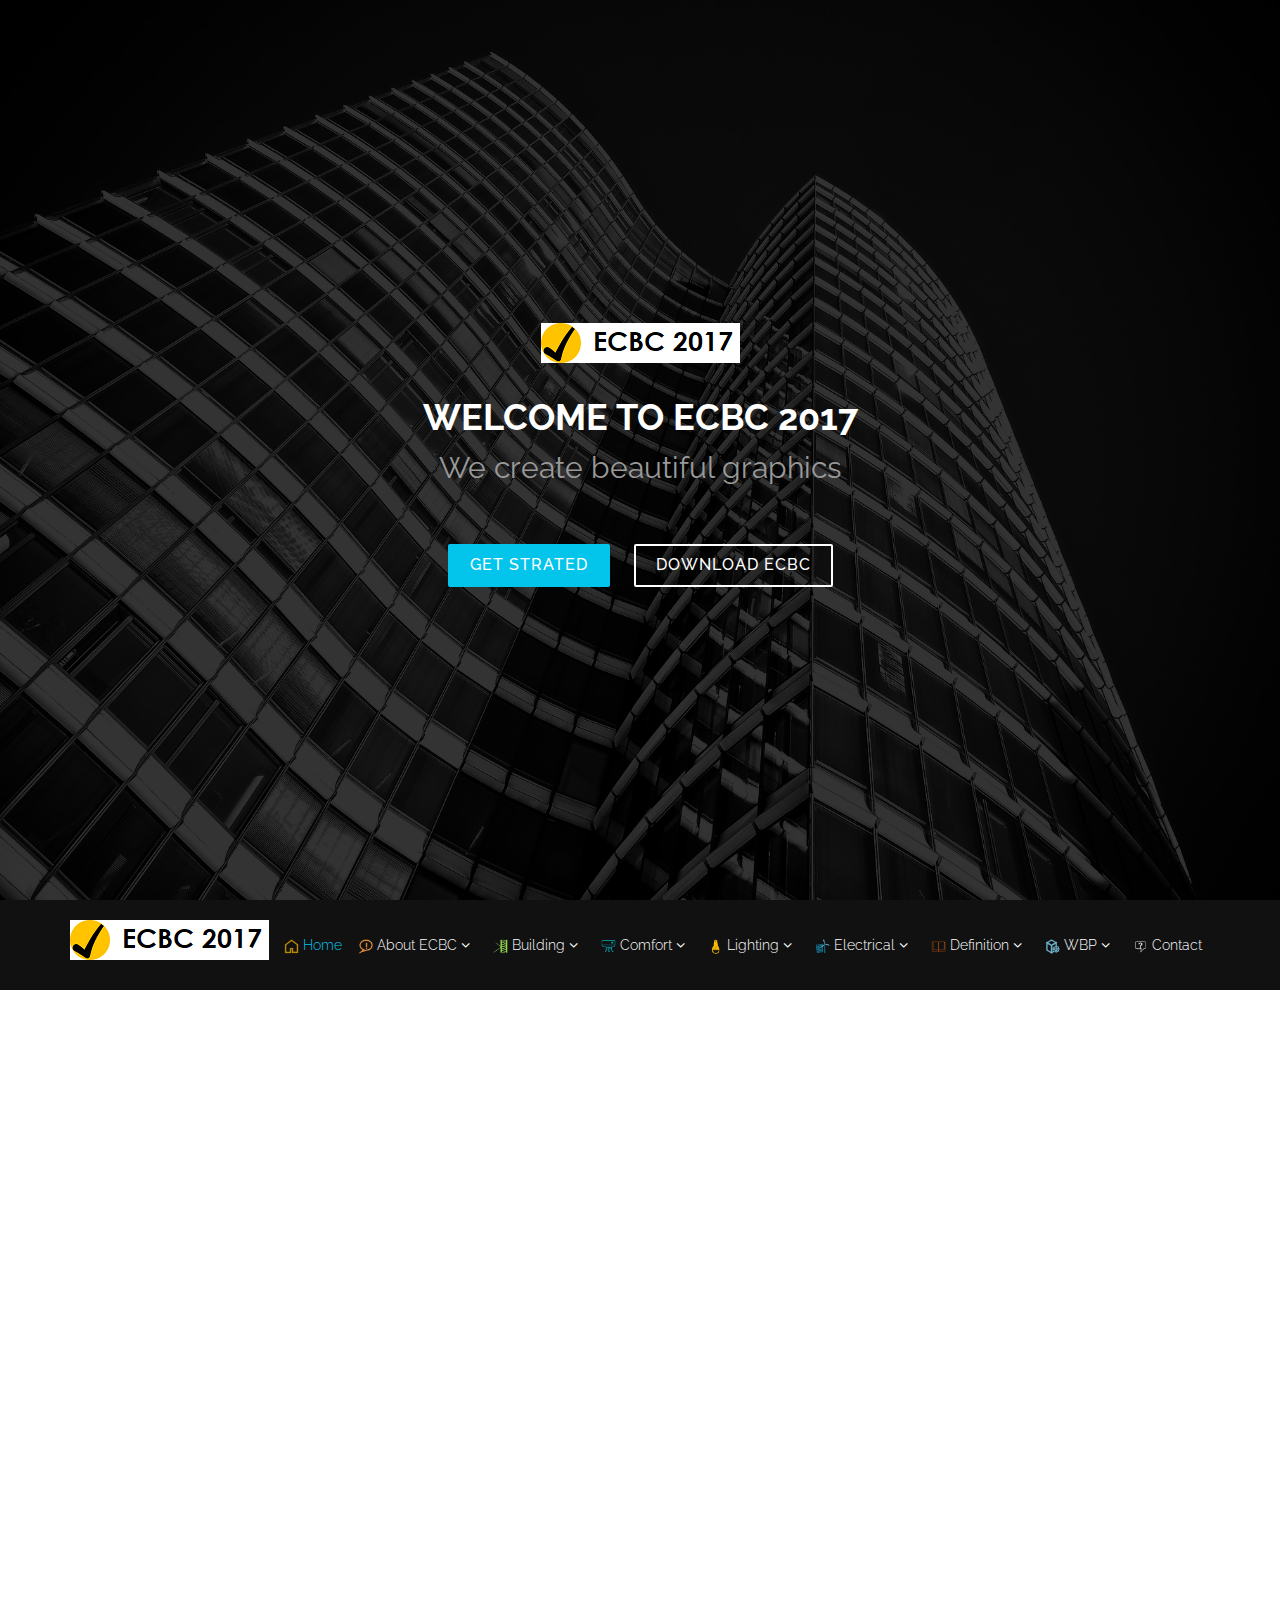
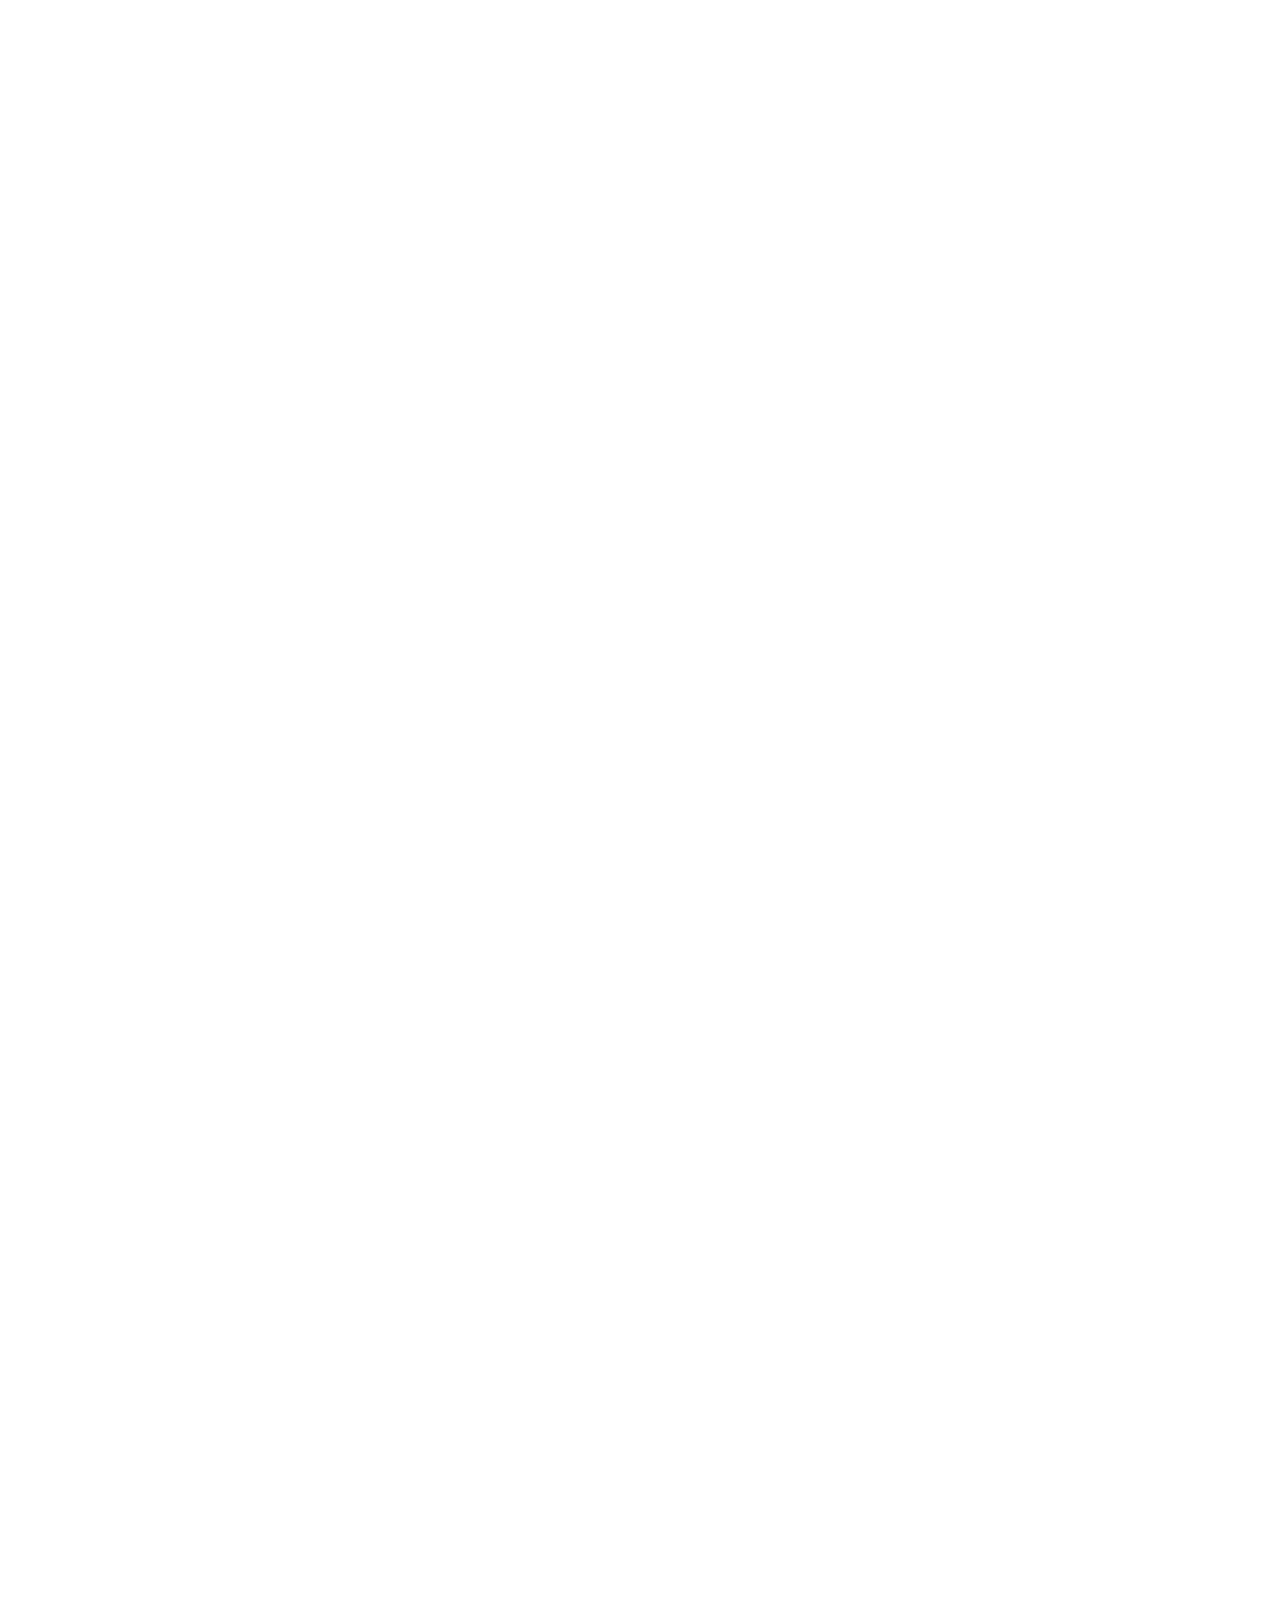
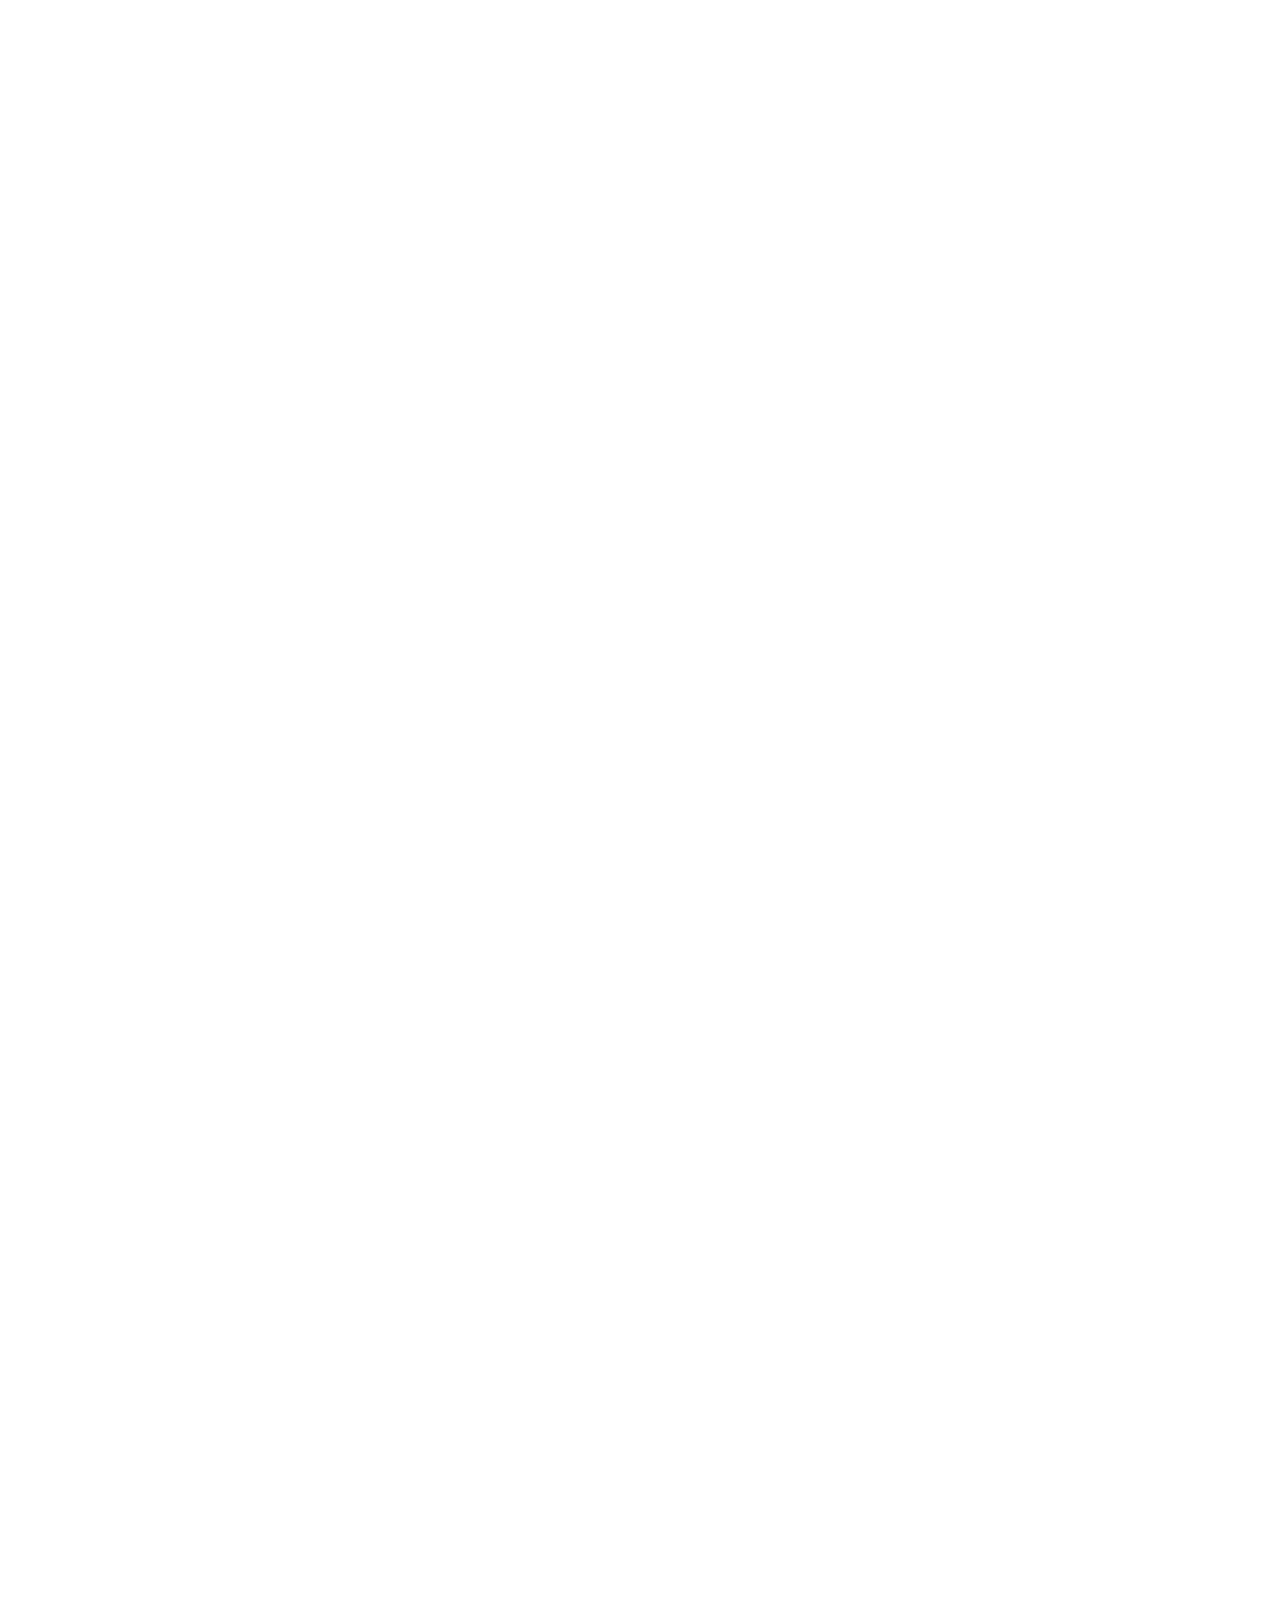
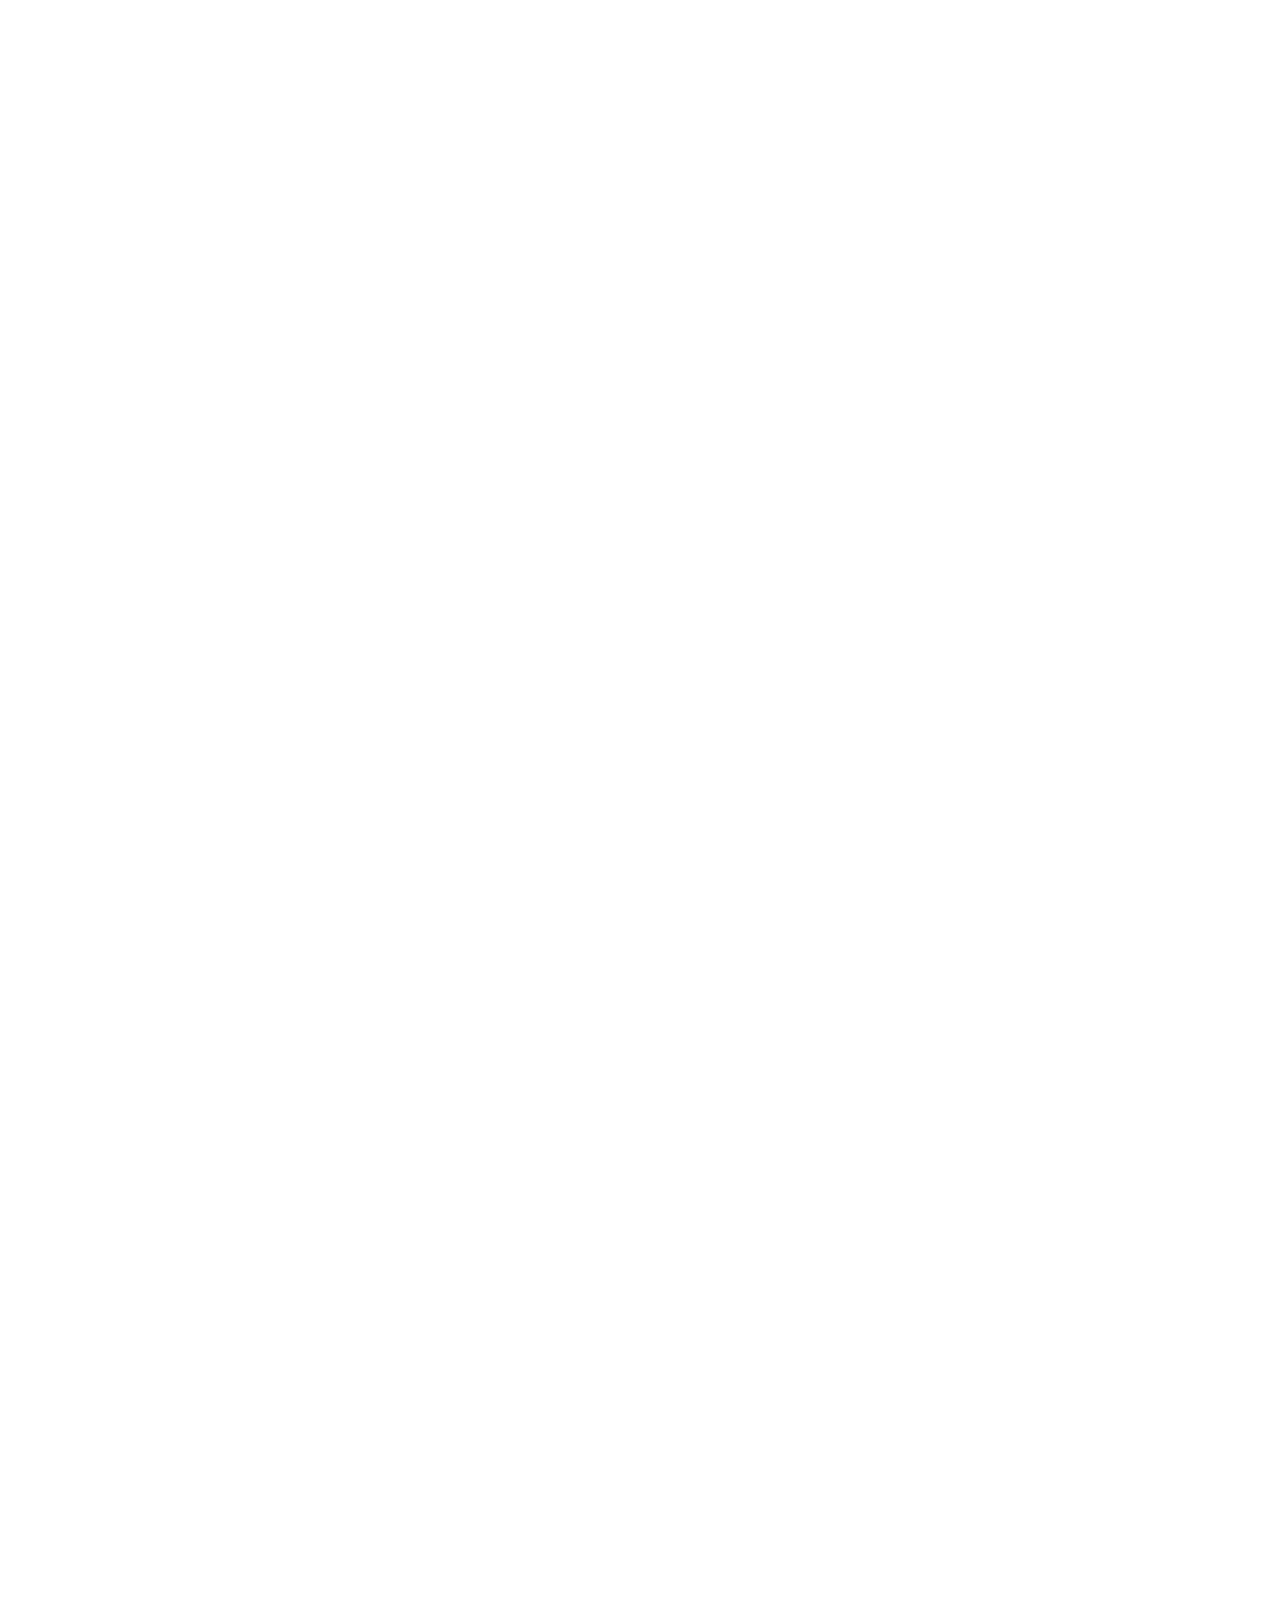
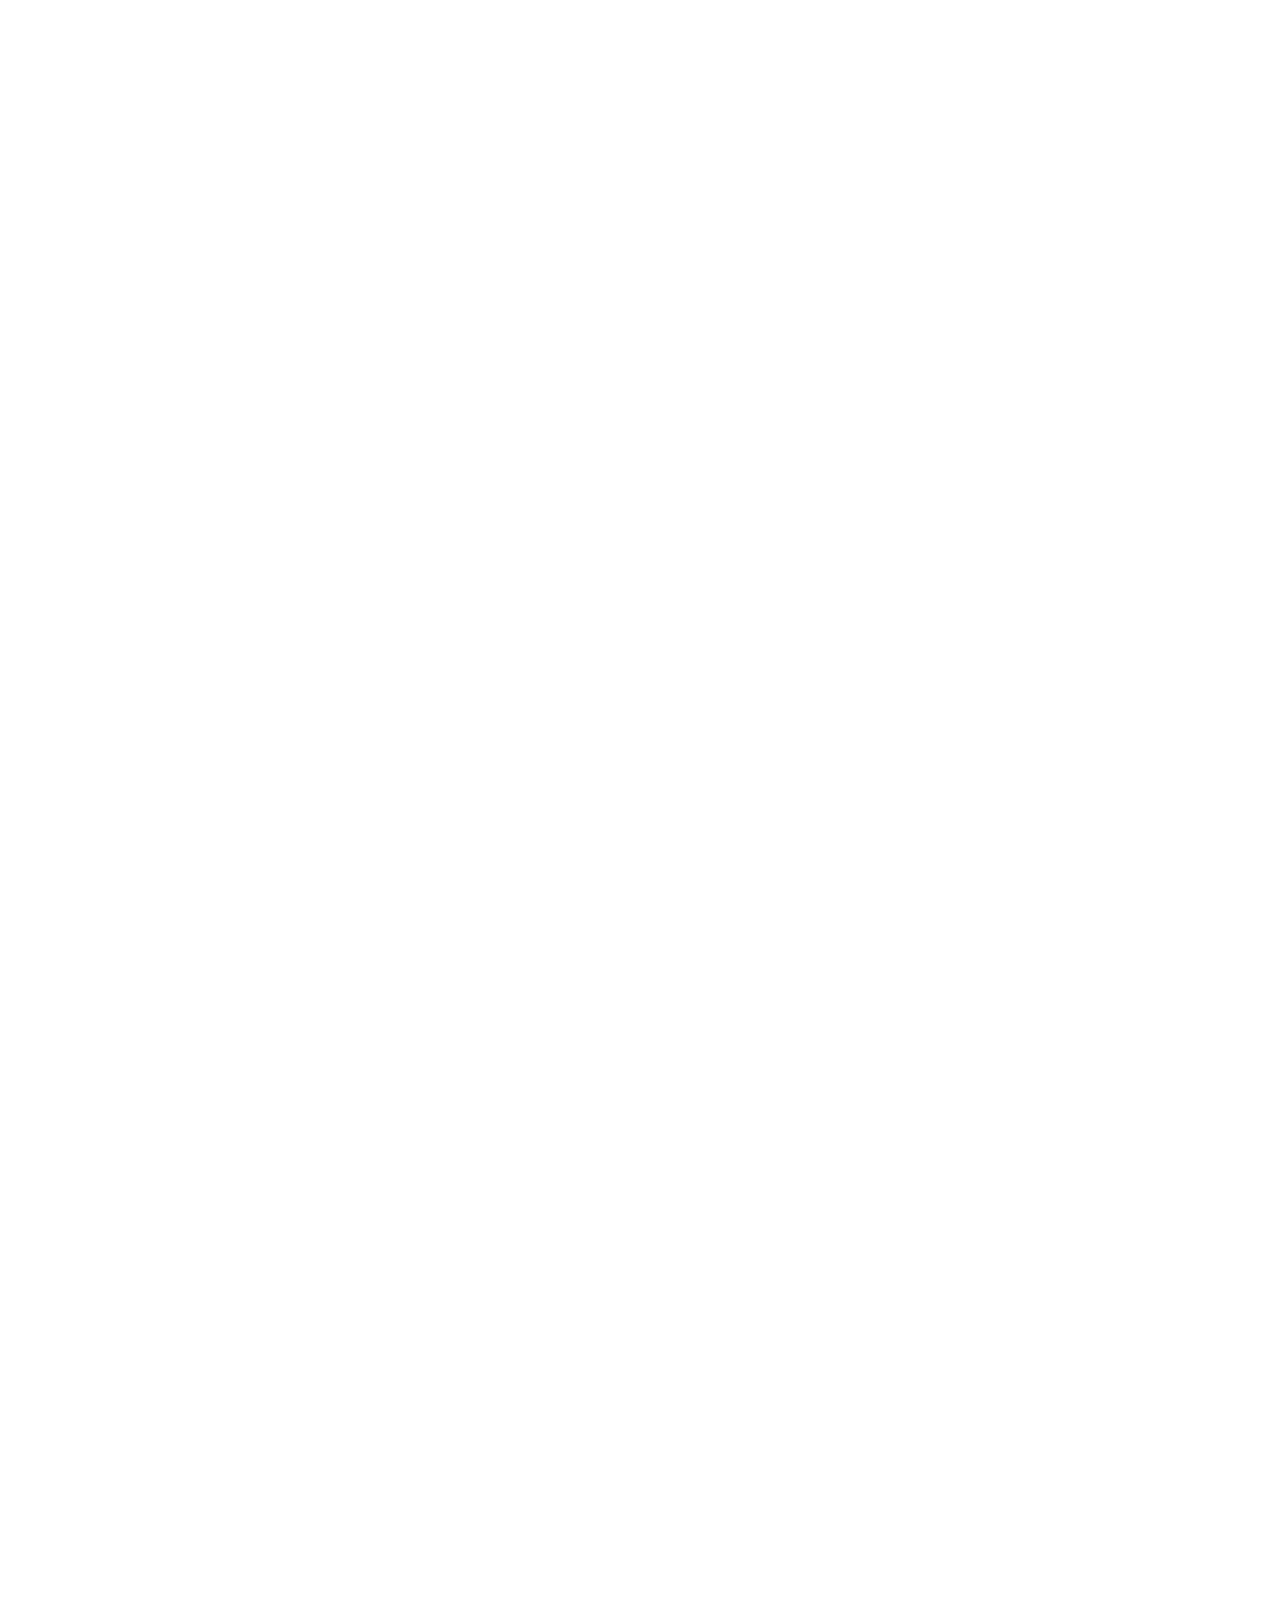
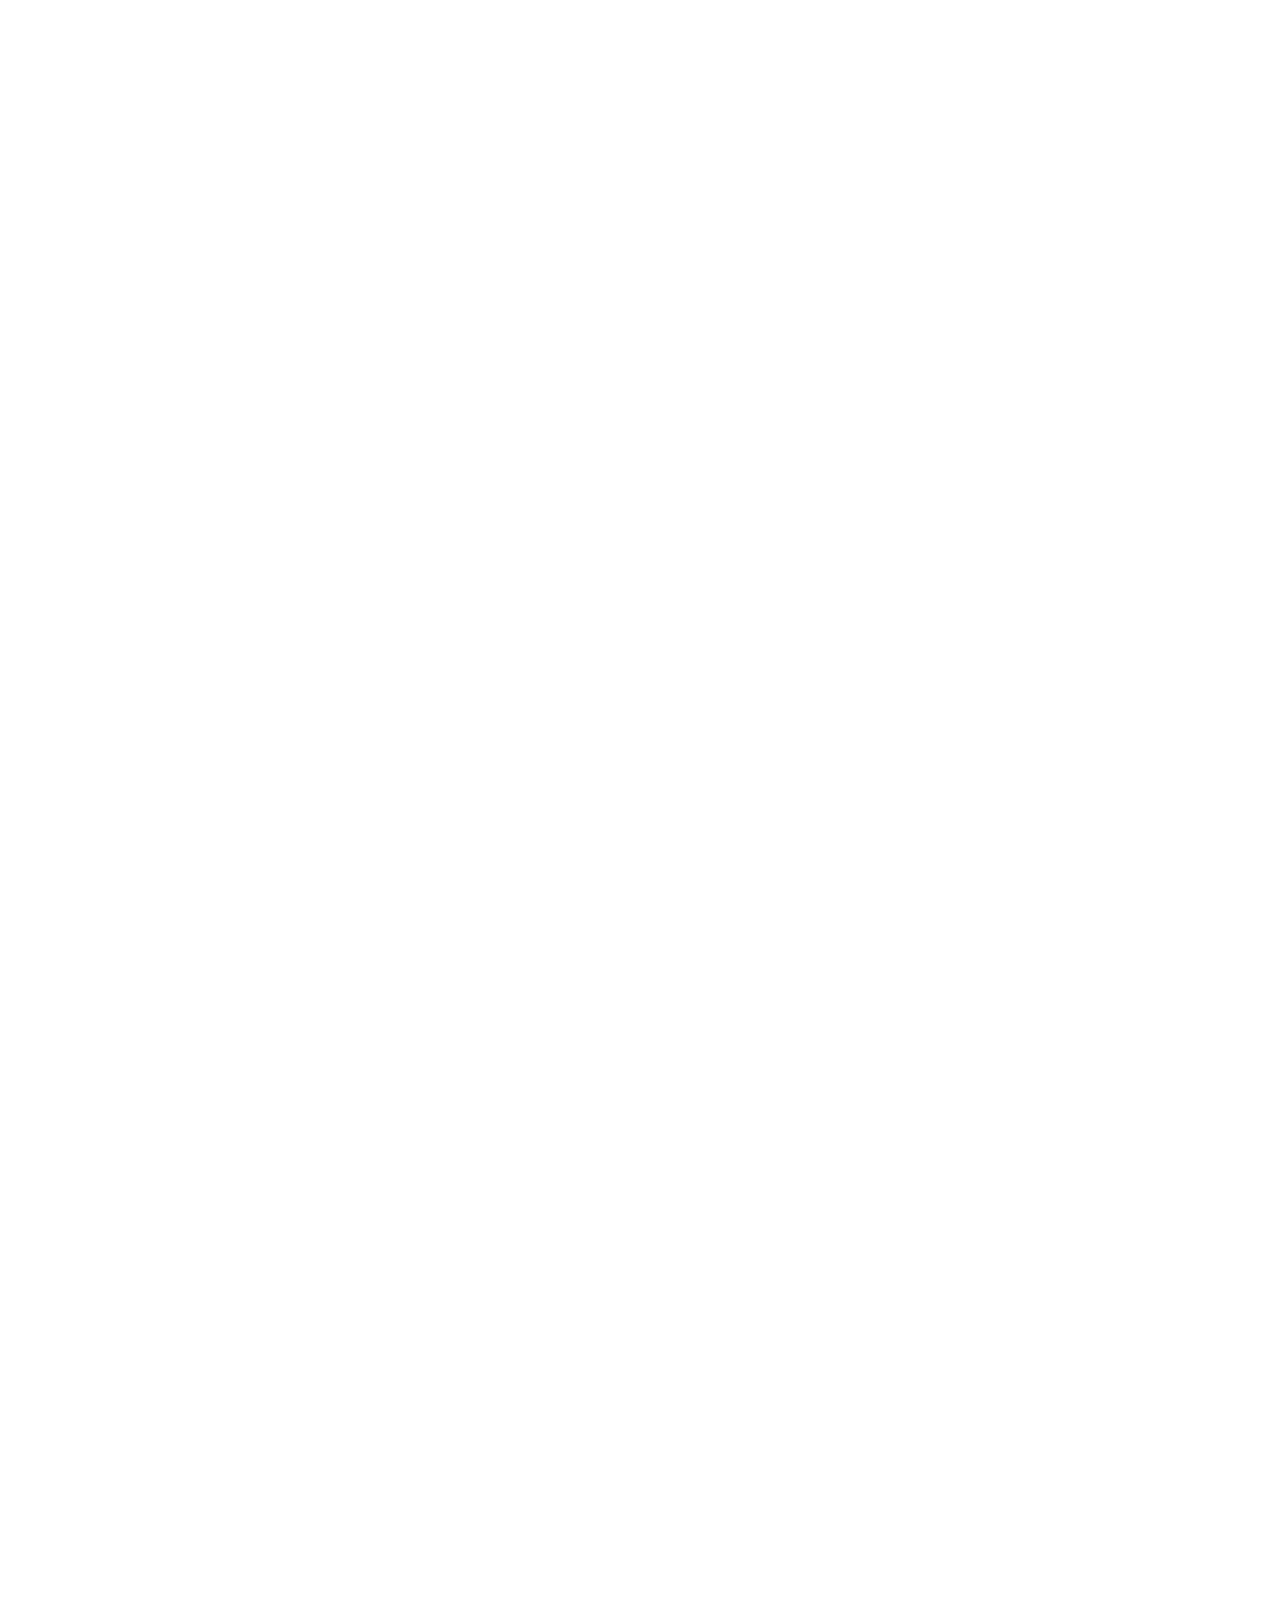
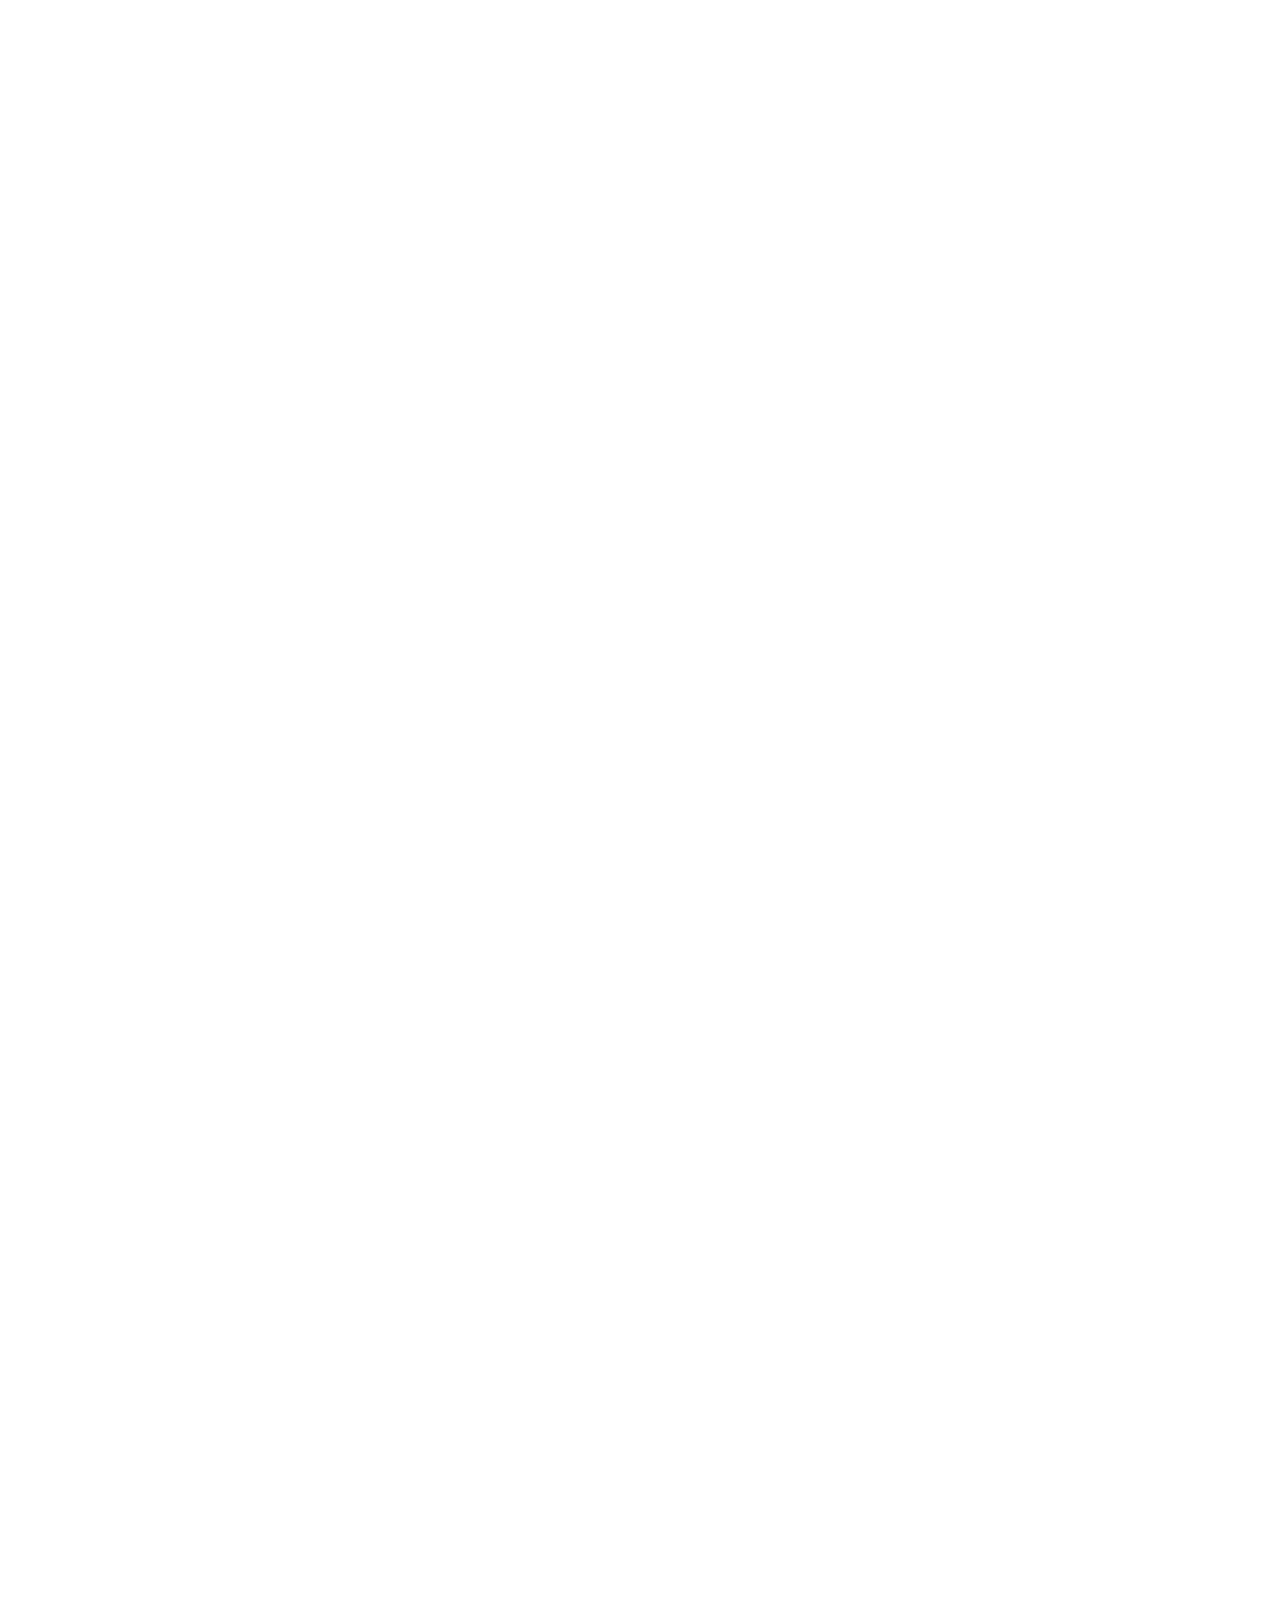
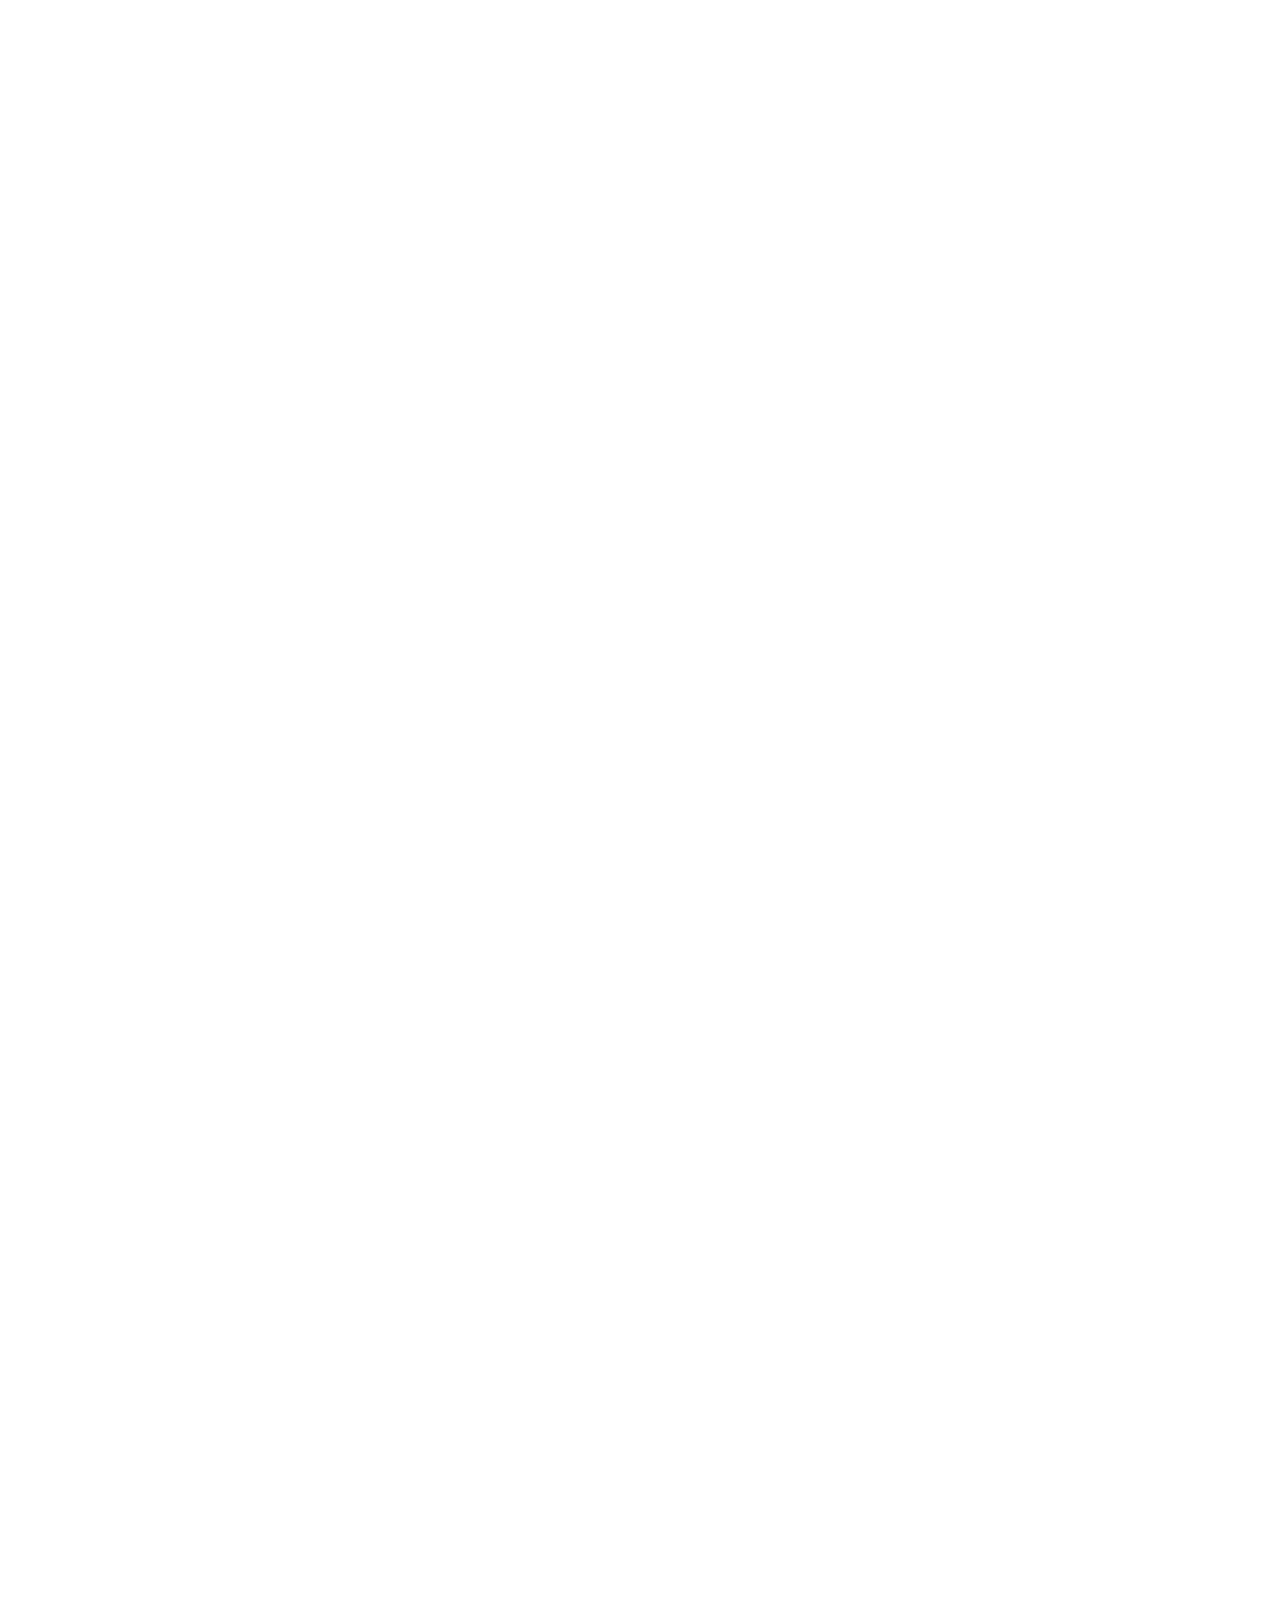
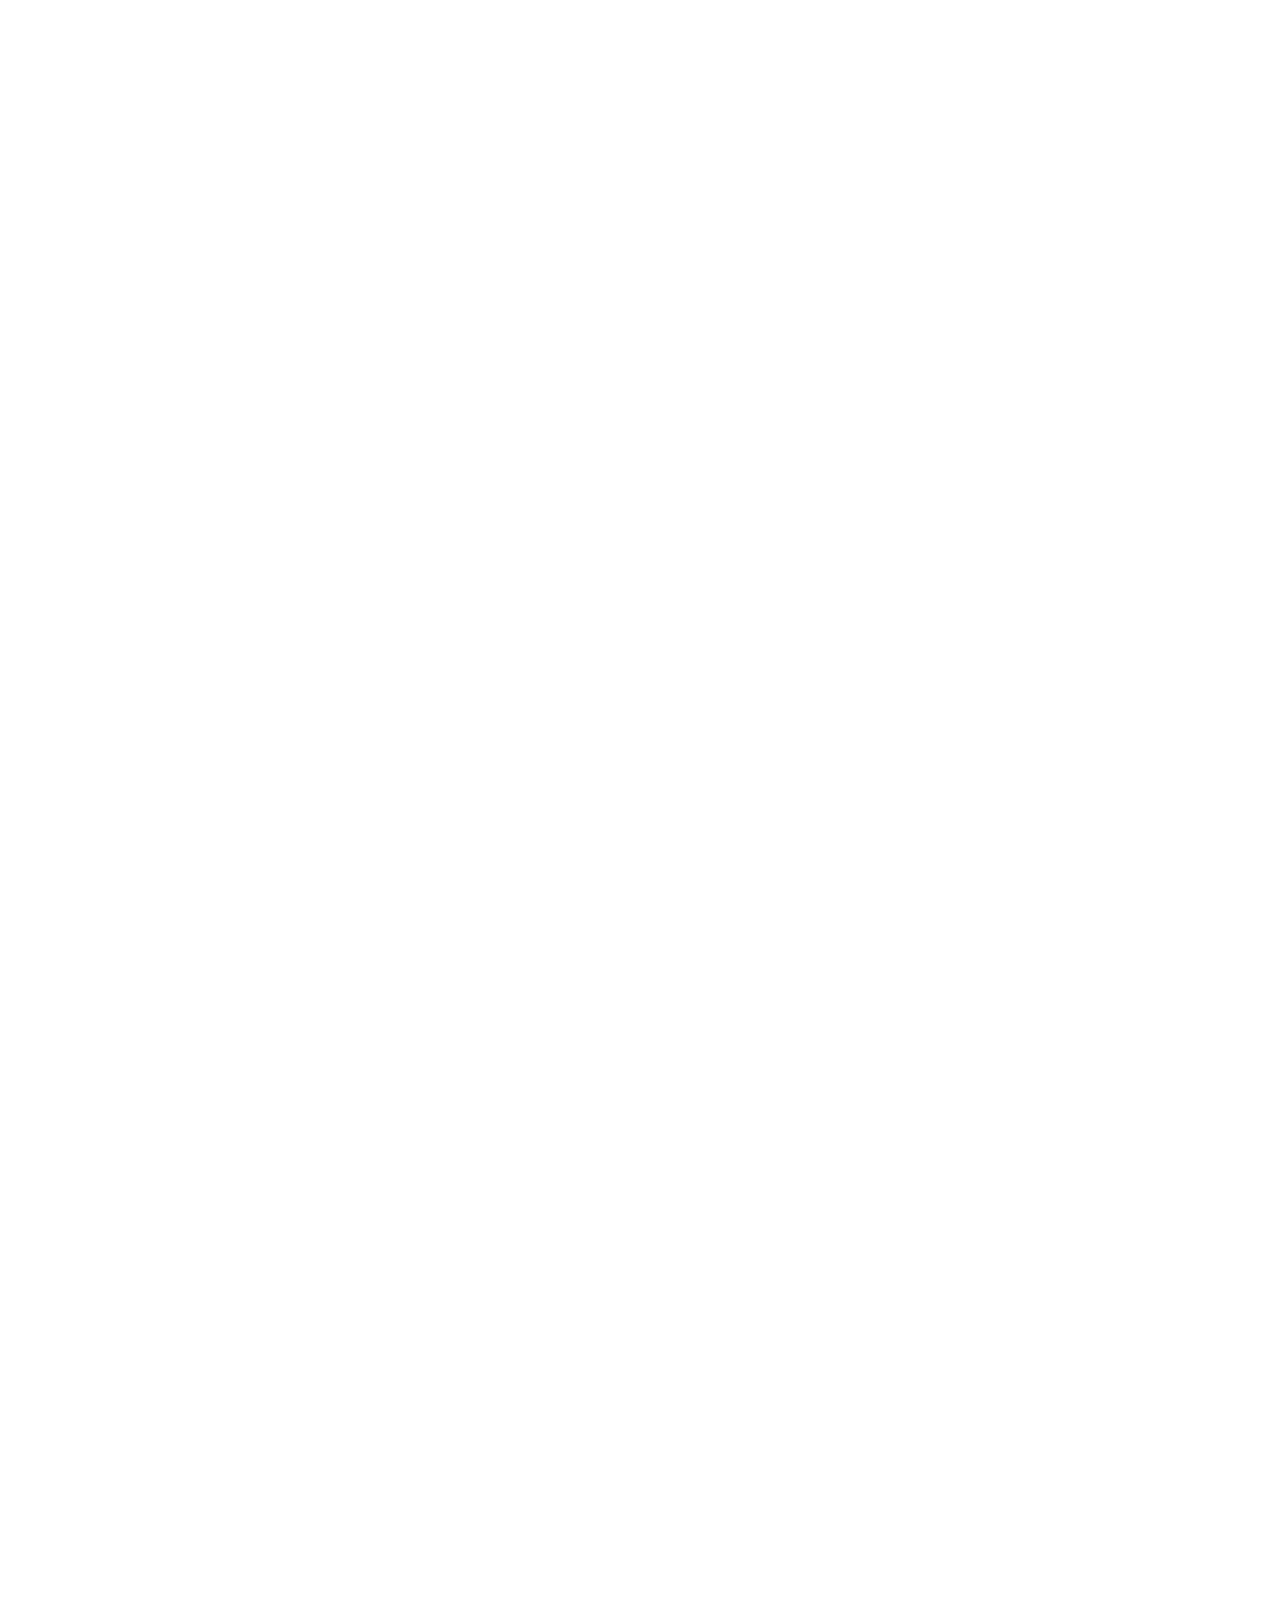
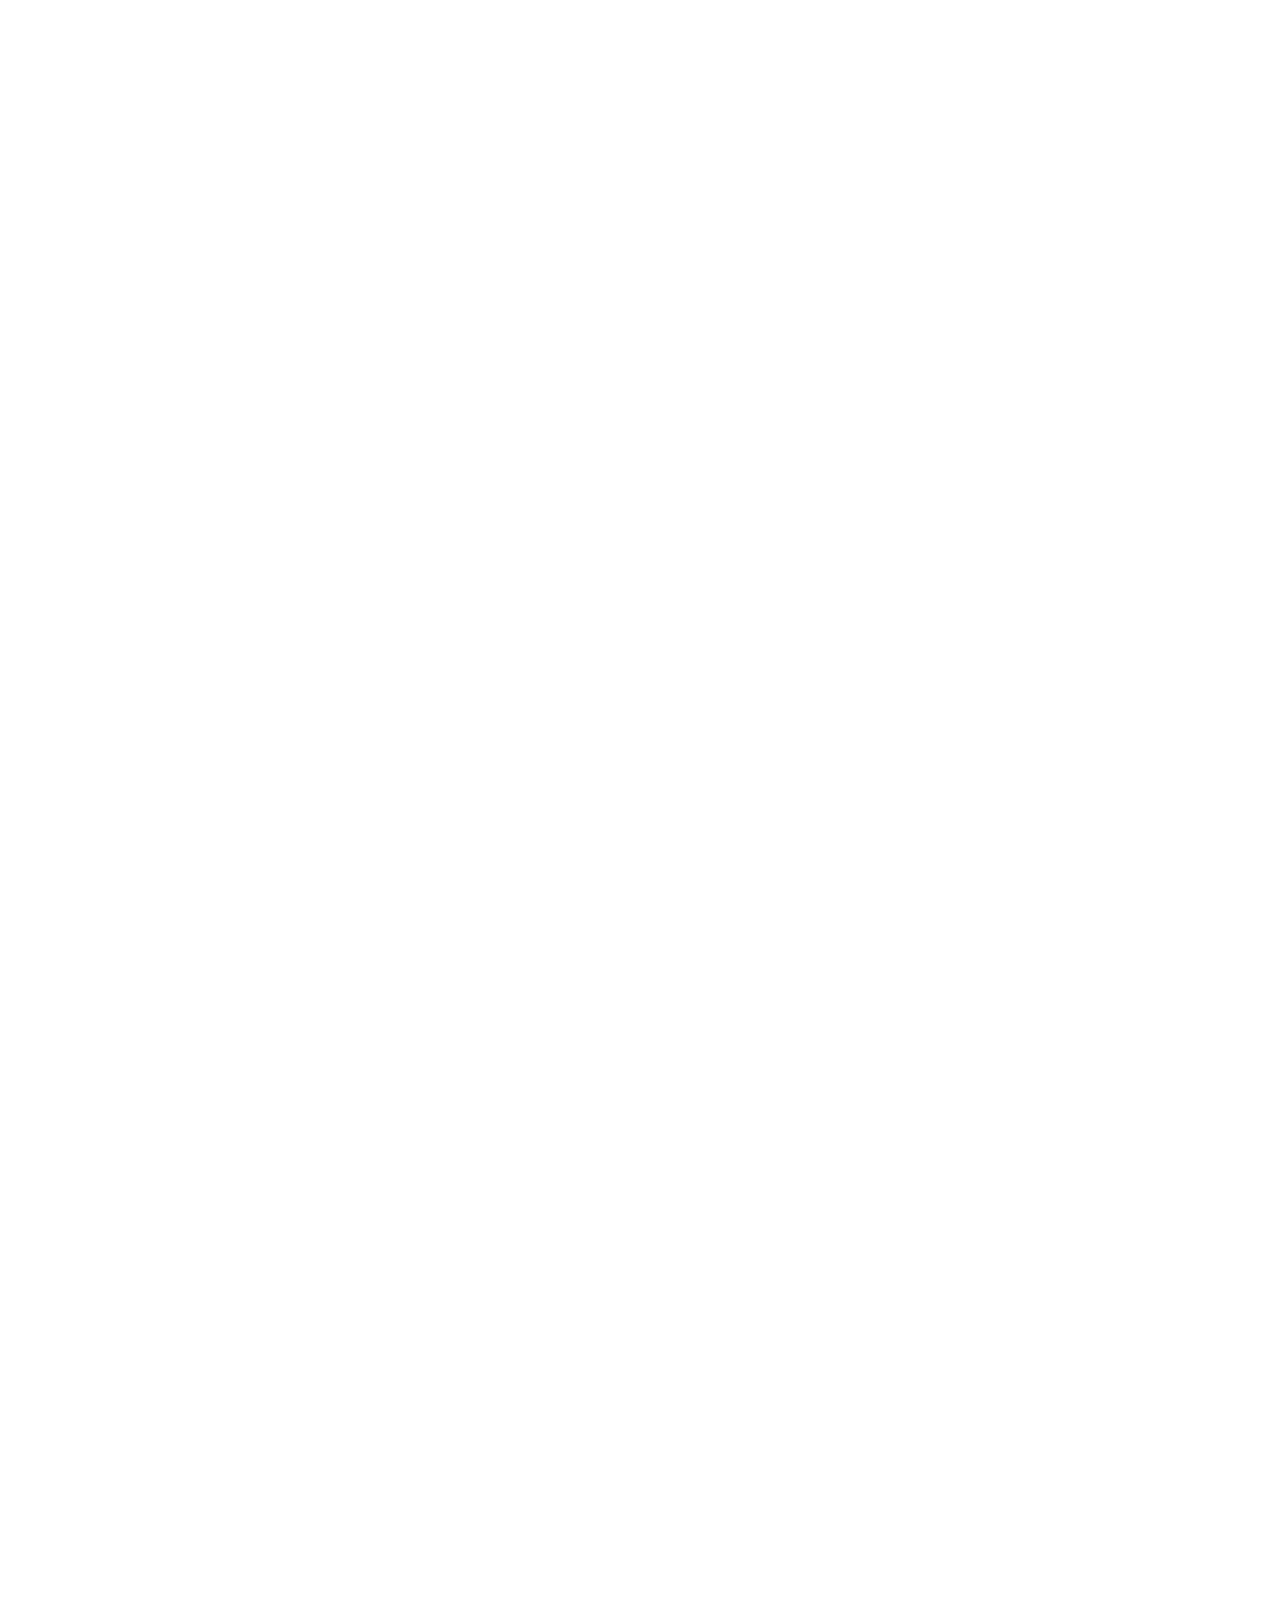
==== commit 4ac9d376: "added ecbc pdf" ====
--- a/index.html
+++ b/index.html
@@ -68,7 +68,7 @@
         <h2>We create <span class="rotating">beautiful graphics, functional websites, working mobile apps</span></h2>
         <div class="actions">
           <a href="#about" class="btn-get-started">Get Strated</a>
-          <a href="#services" class="btn-services">Our Services</a>
+          <a href="pdf/BEE_ECBC 2017.pdf" target="_blank" class="btn-services">Download ECBC</a>
         </div>
       </div>
     </div>
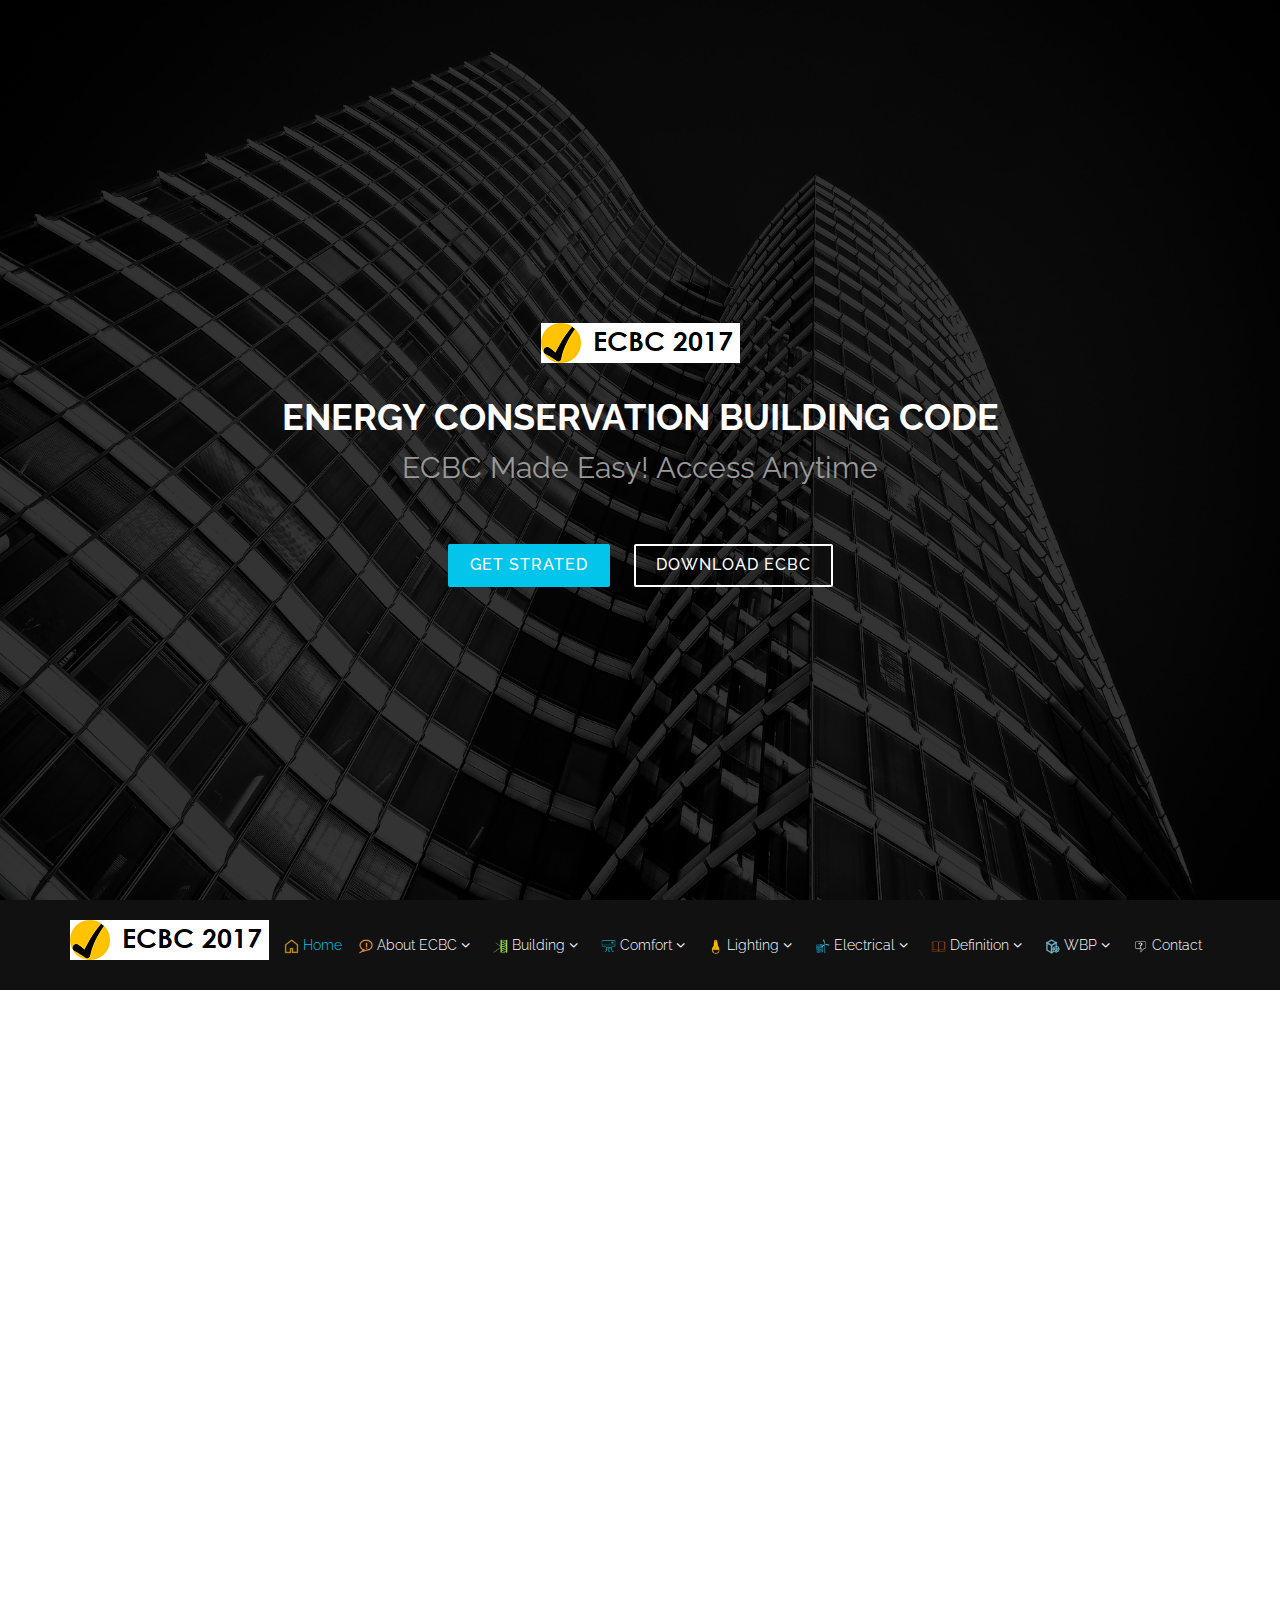
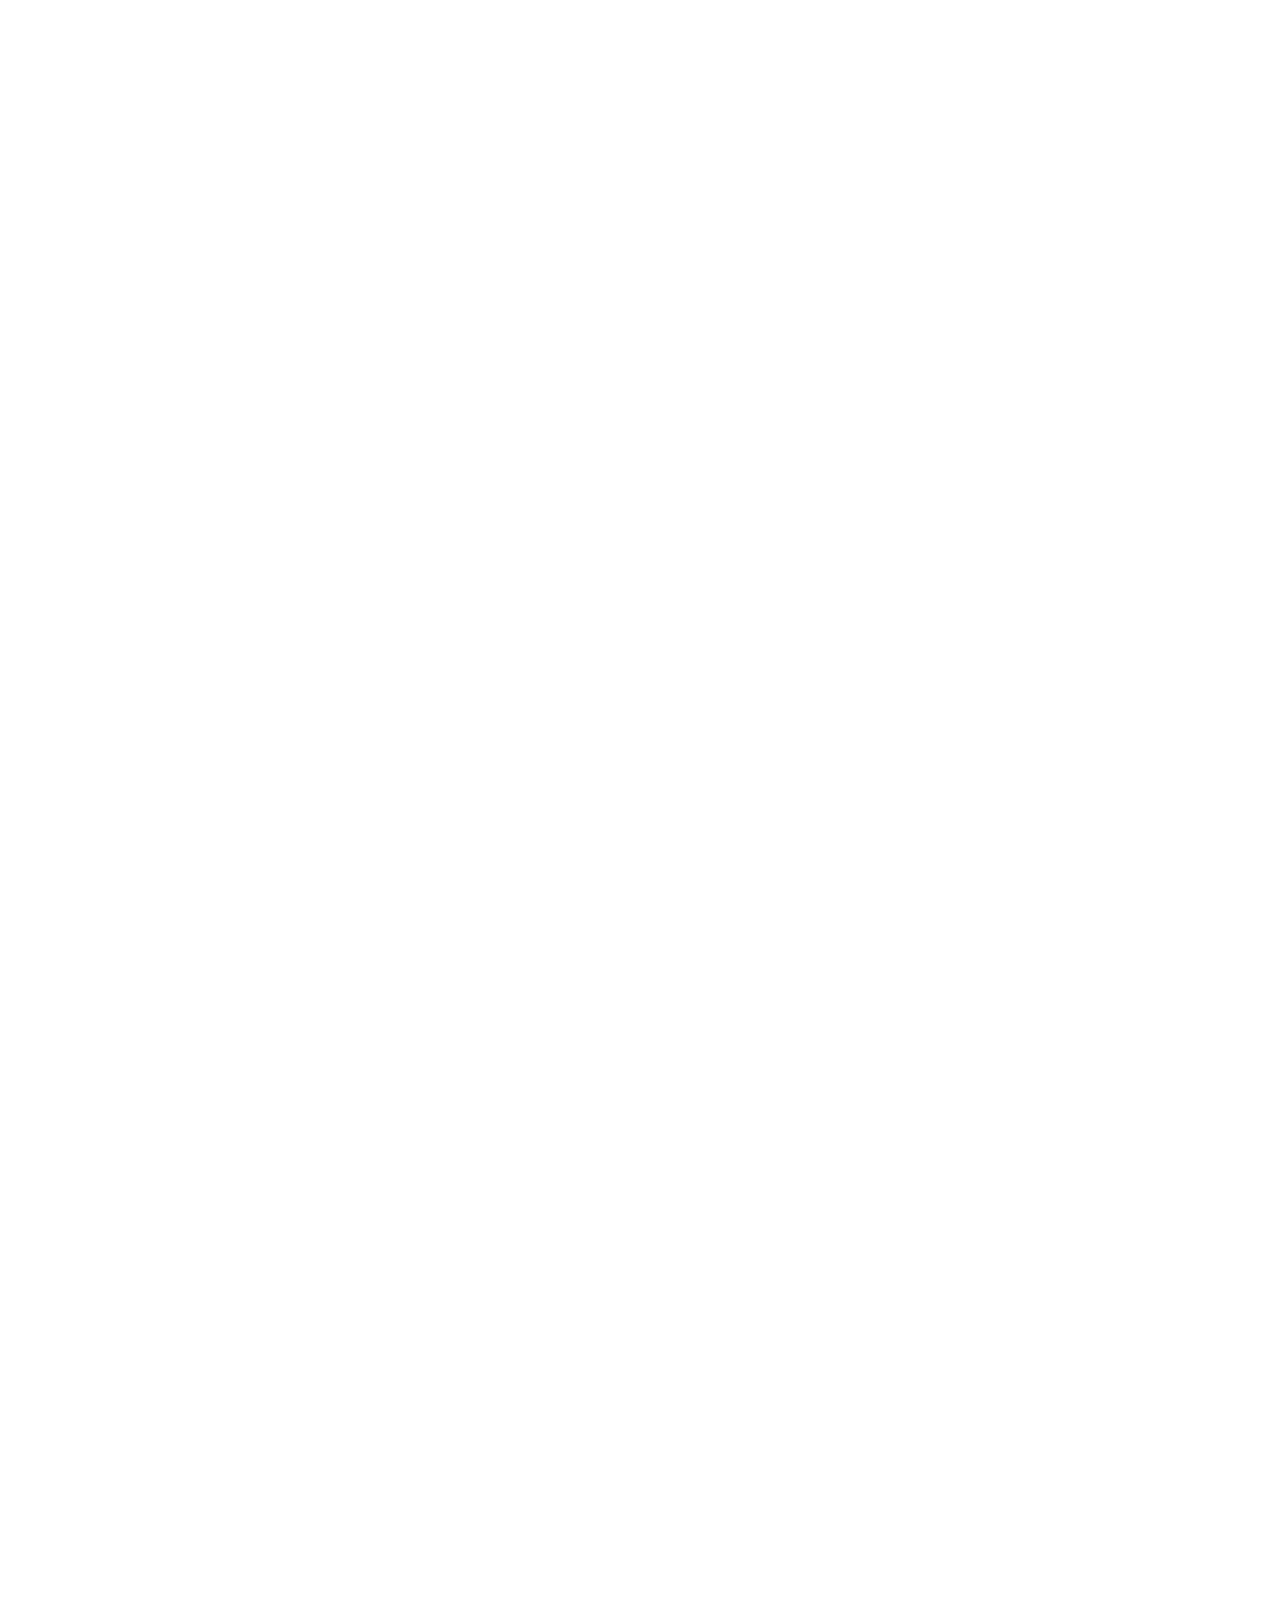
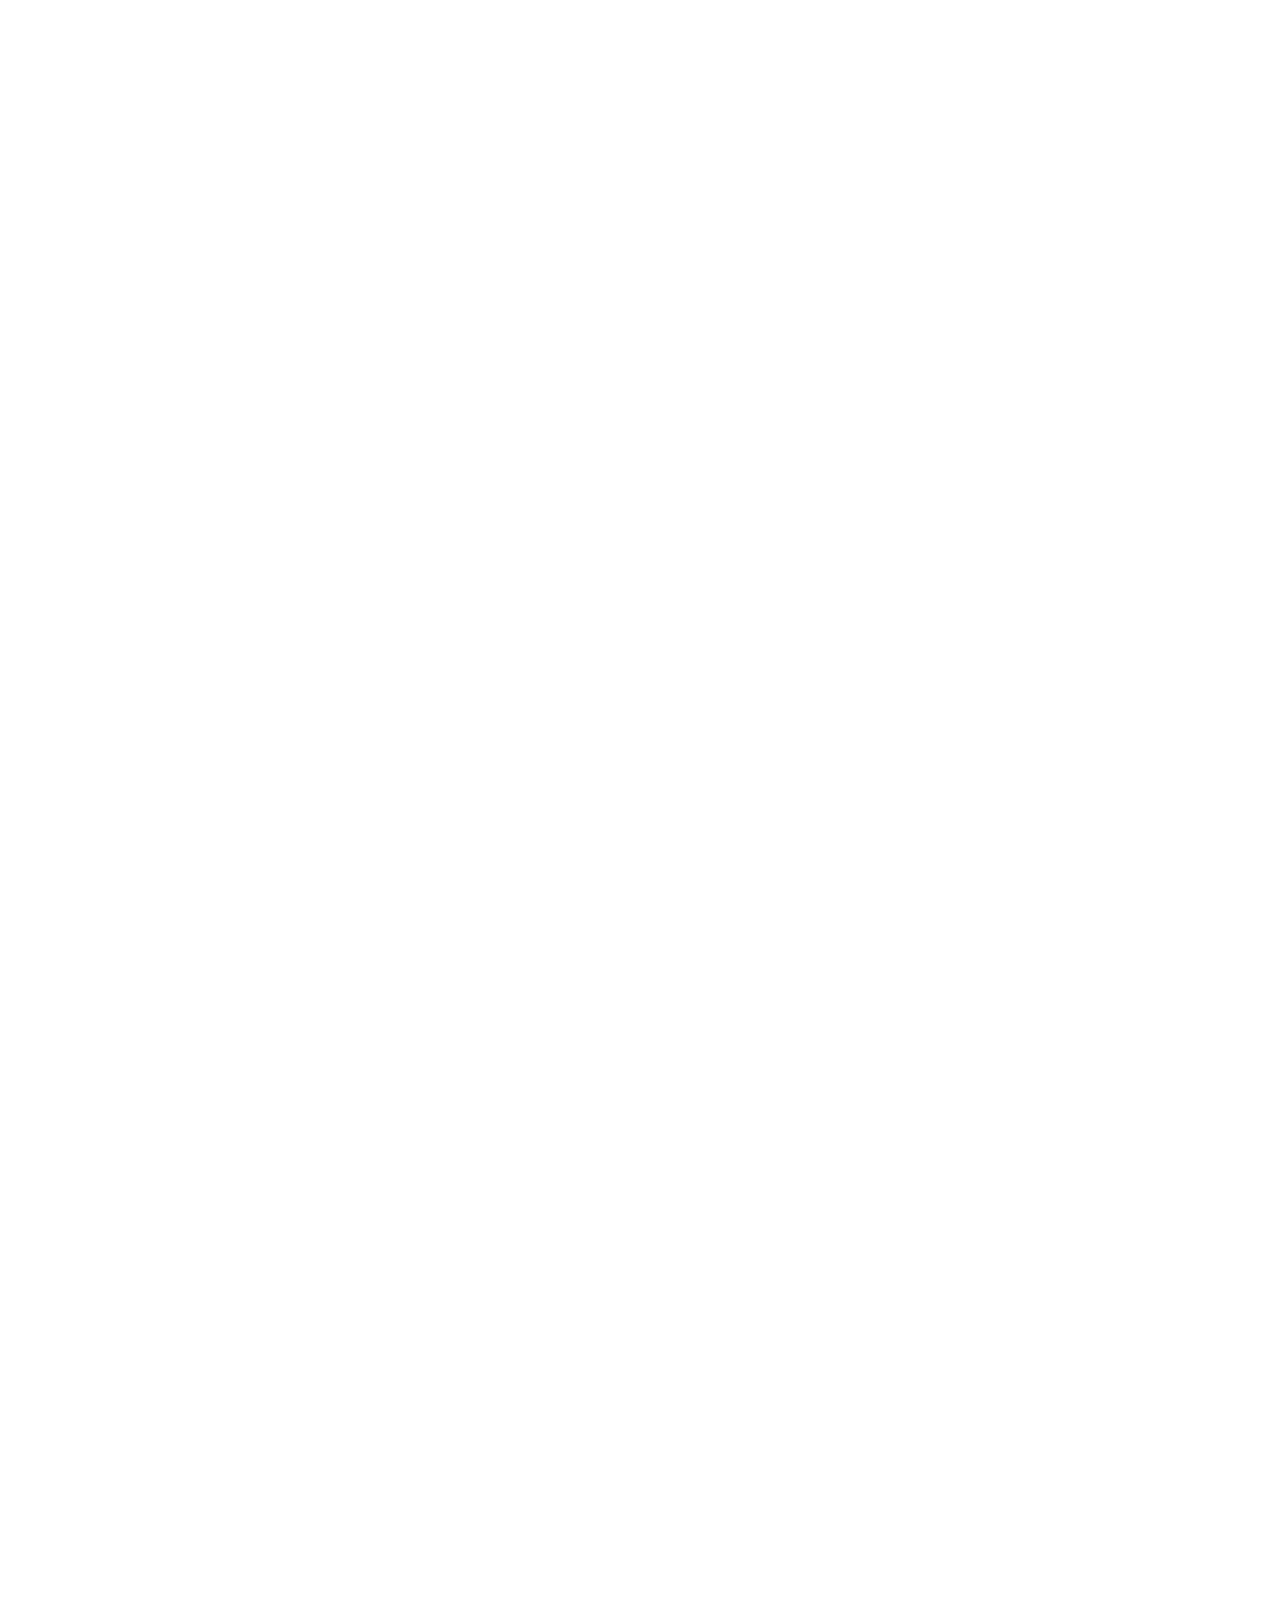
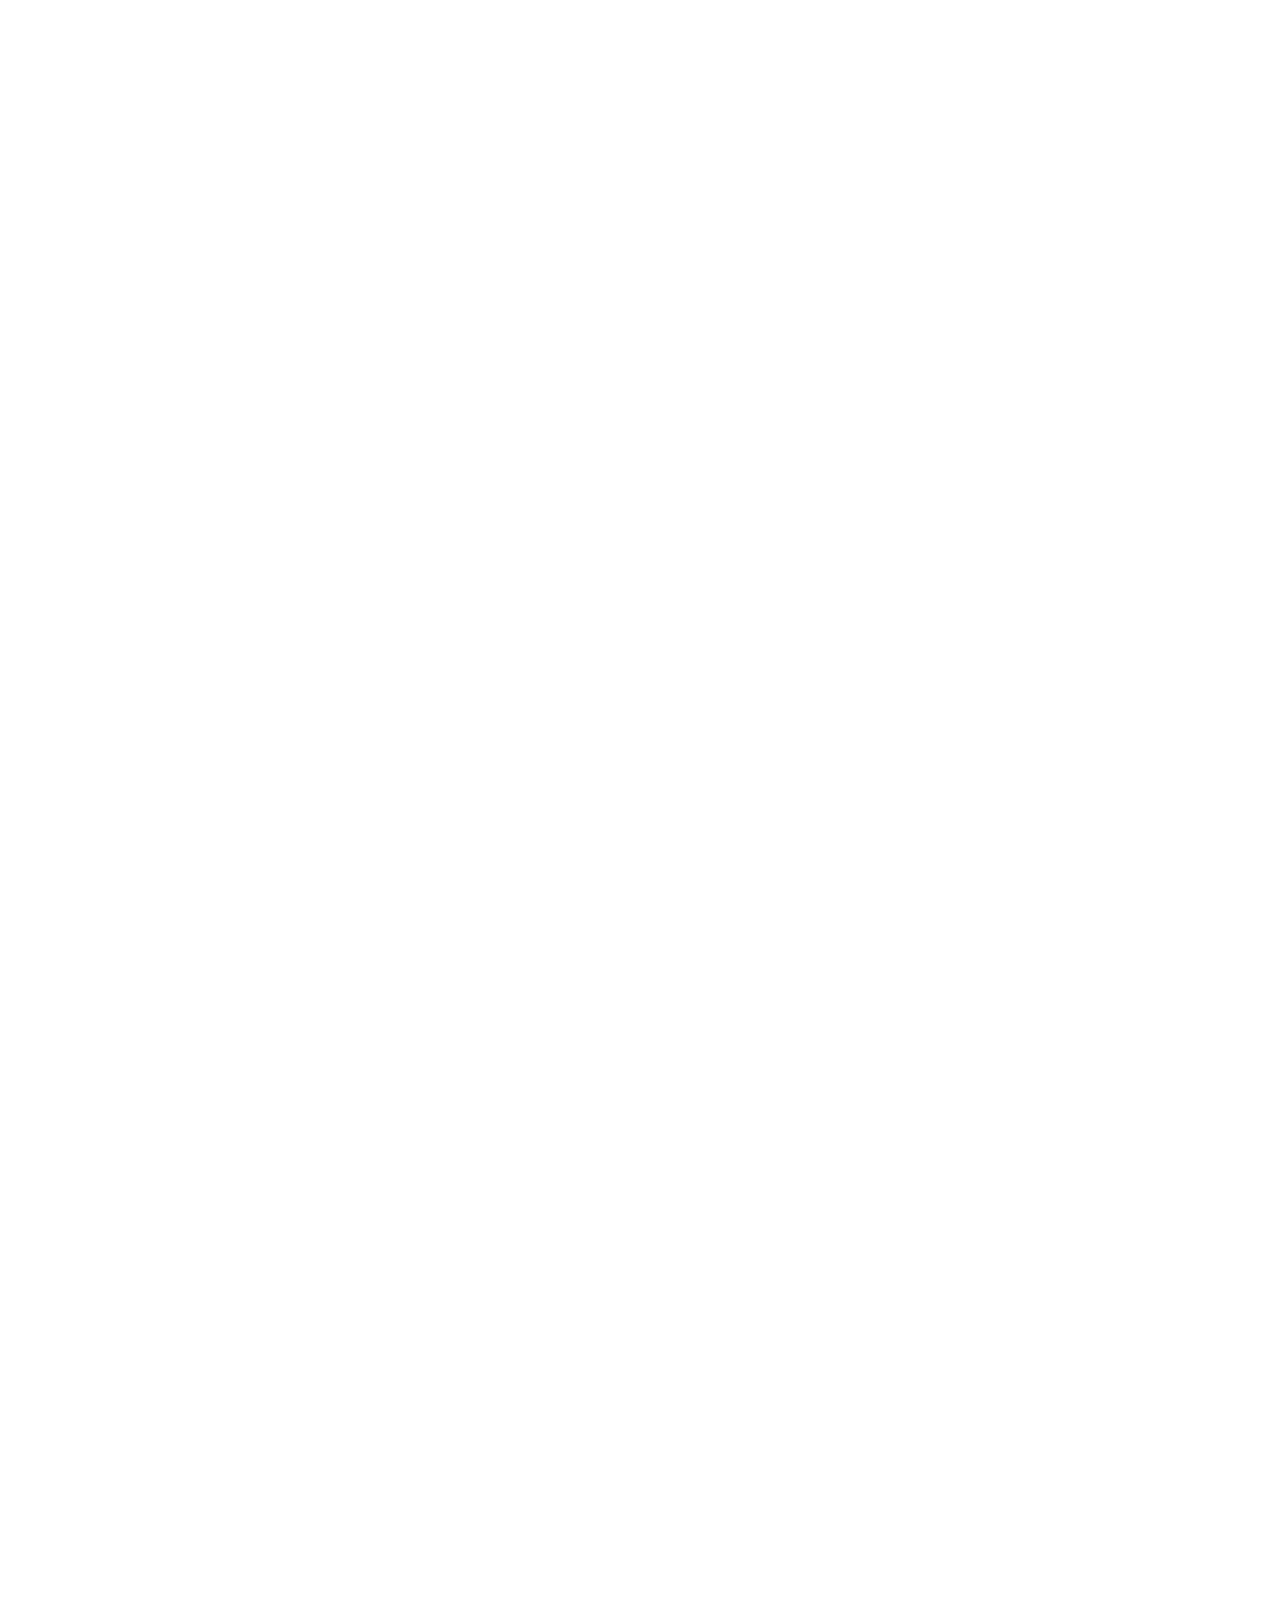
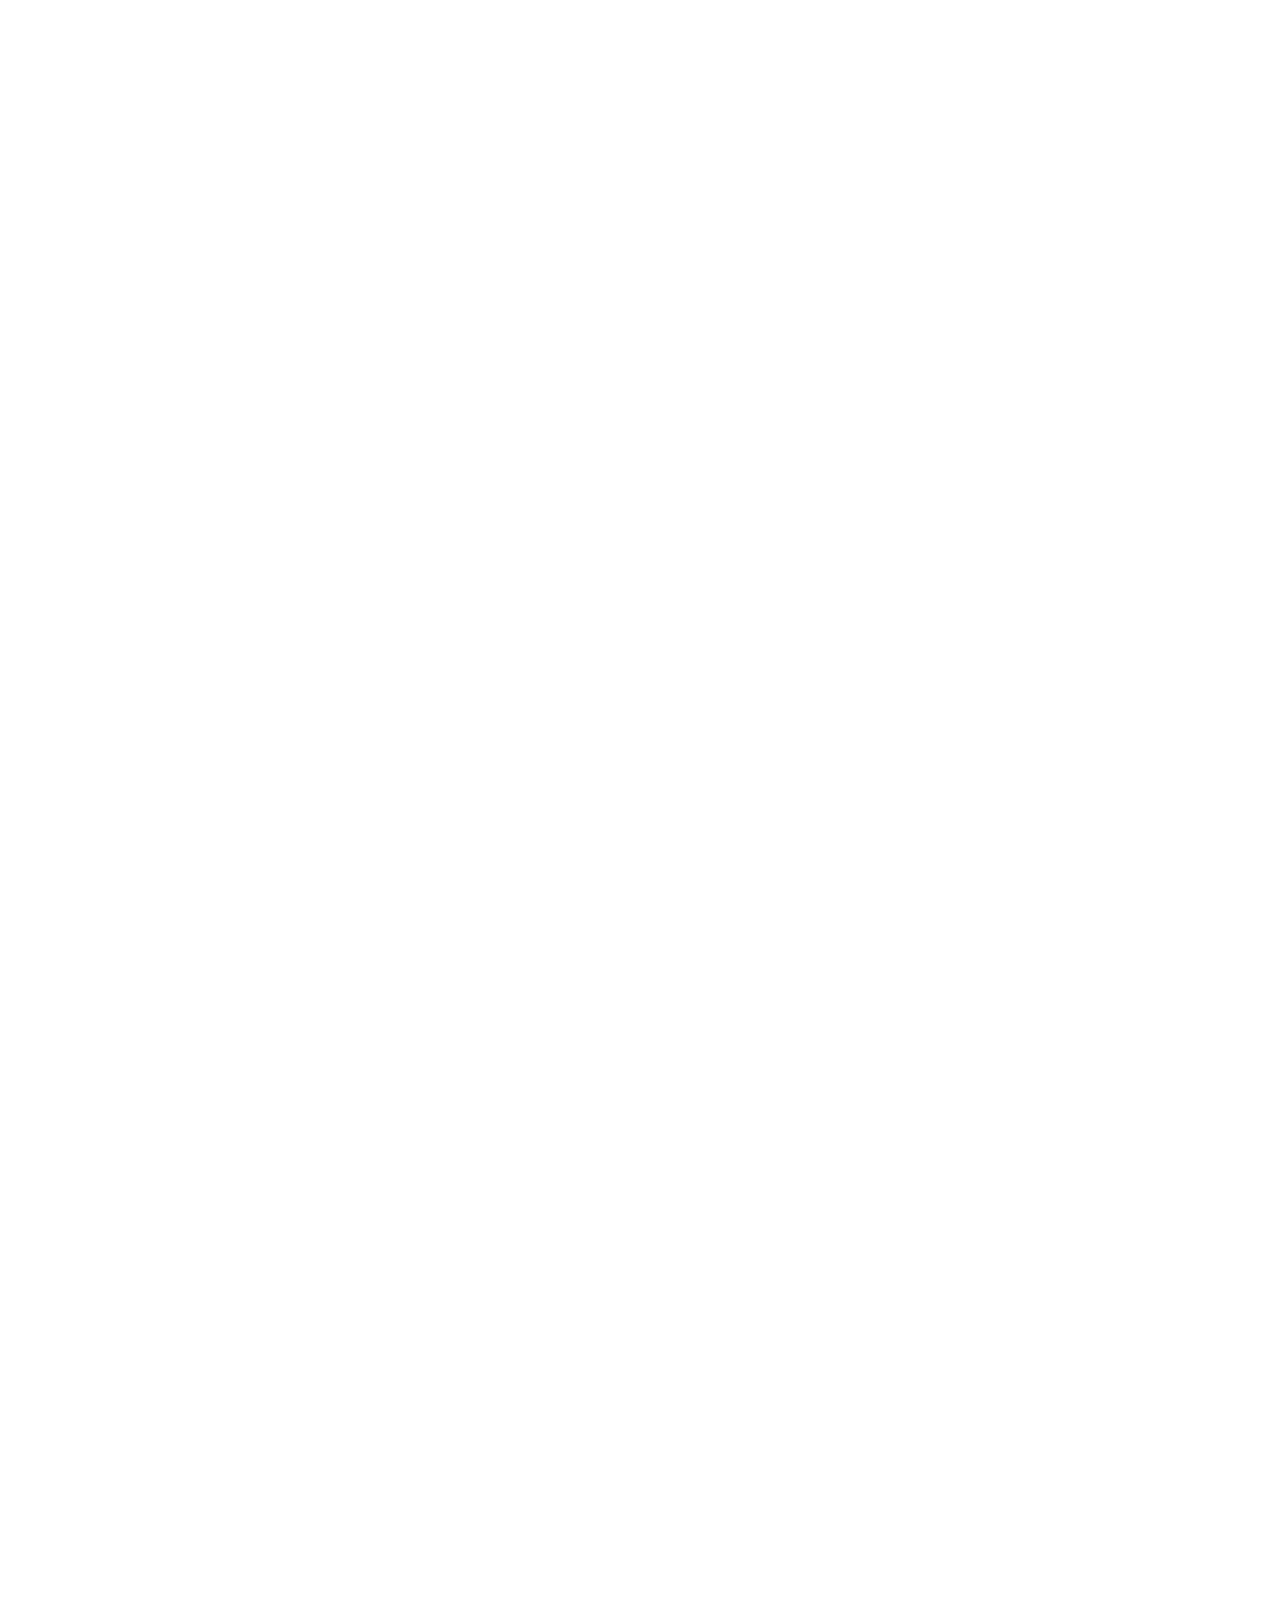
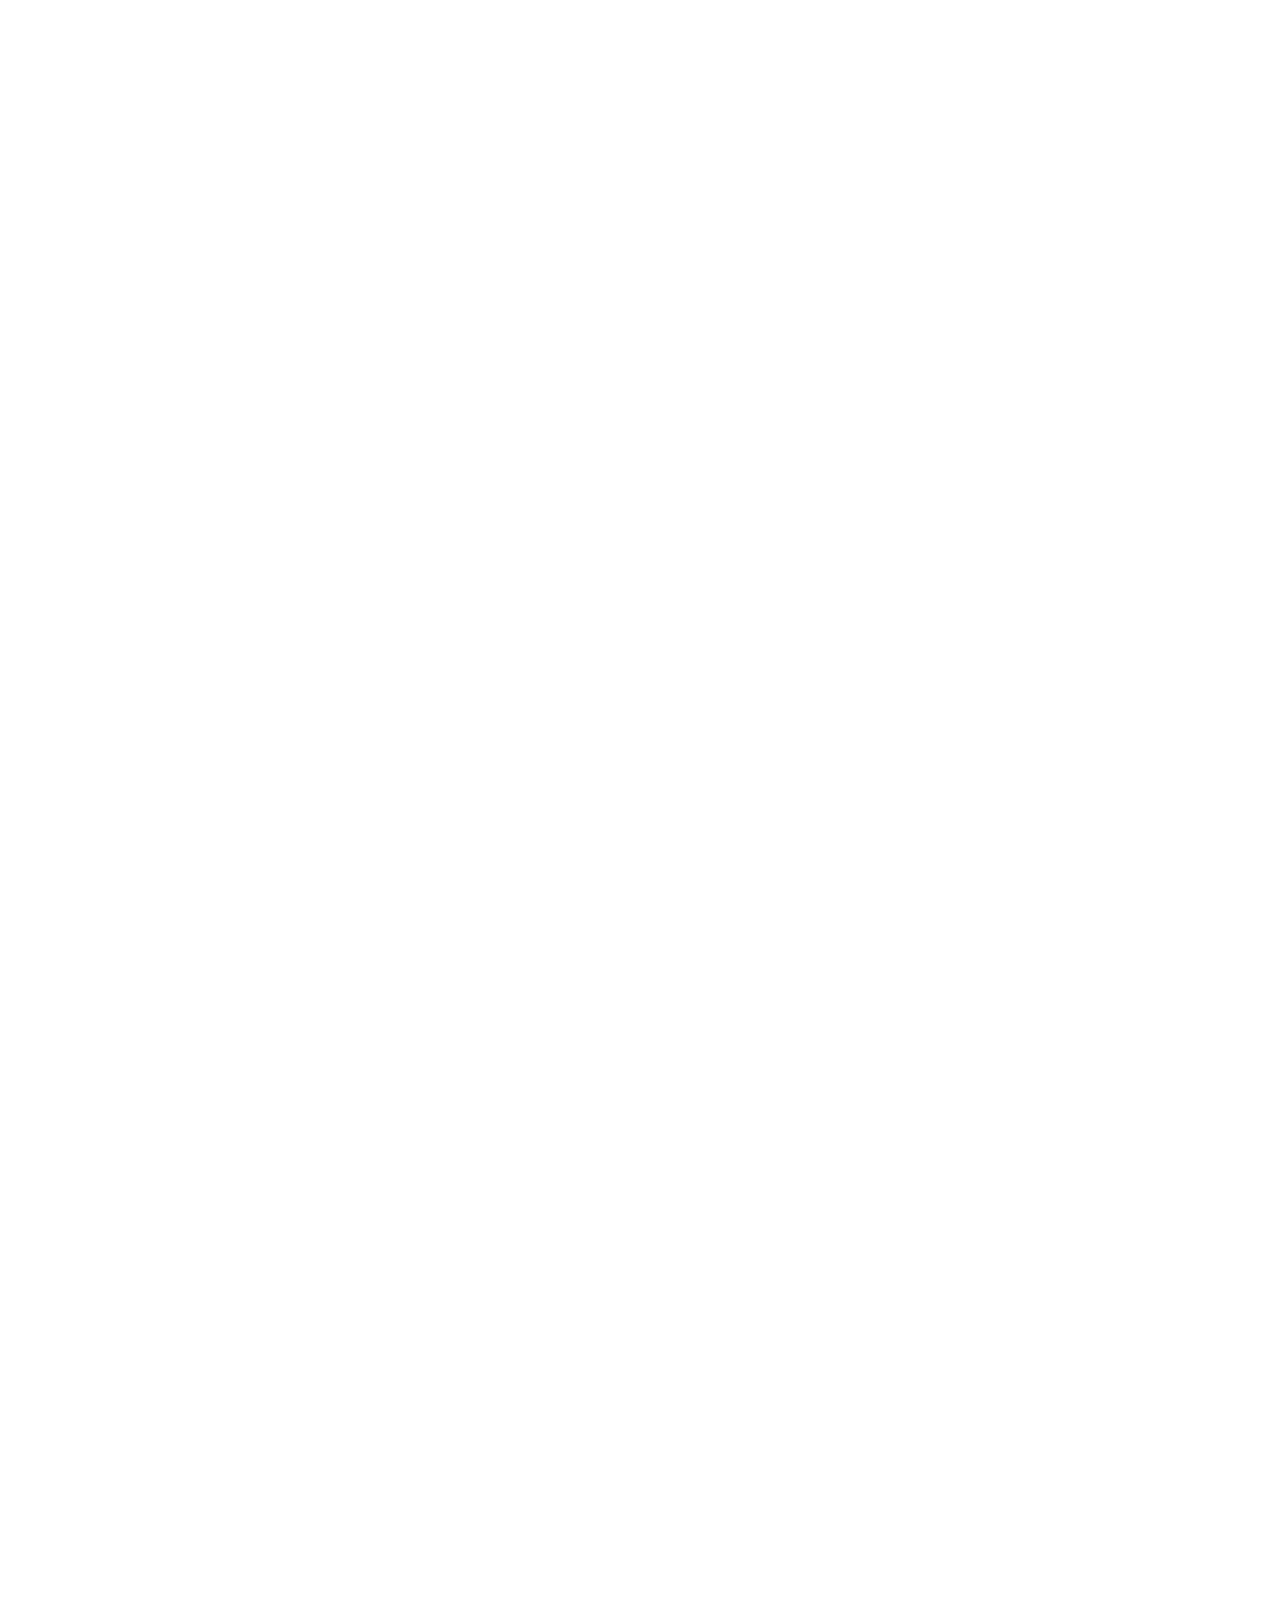
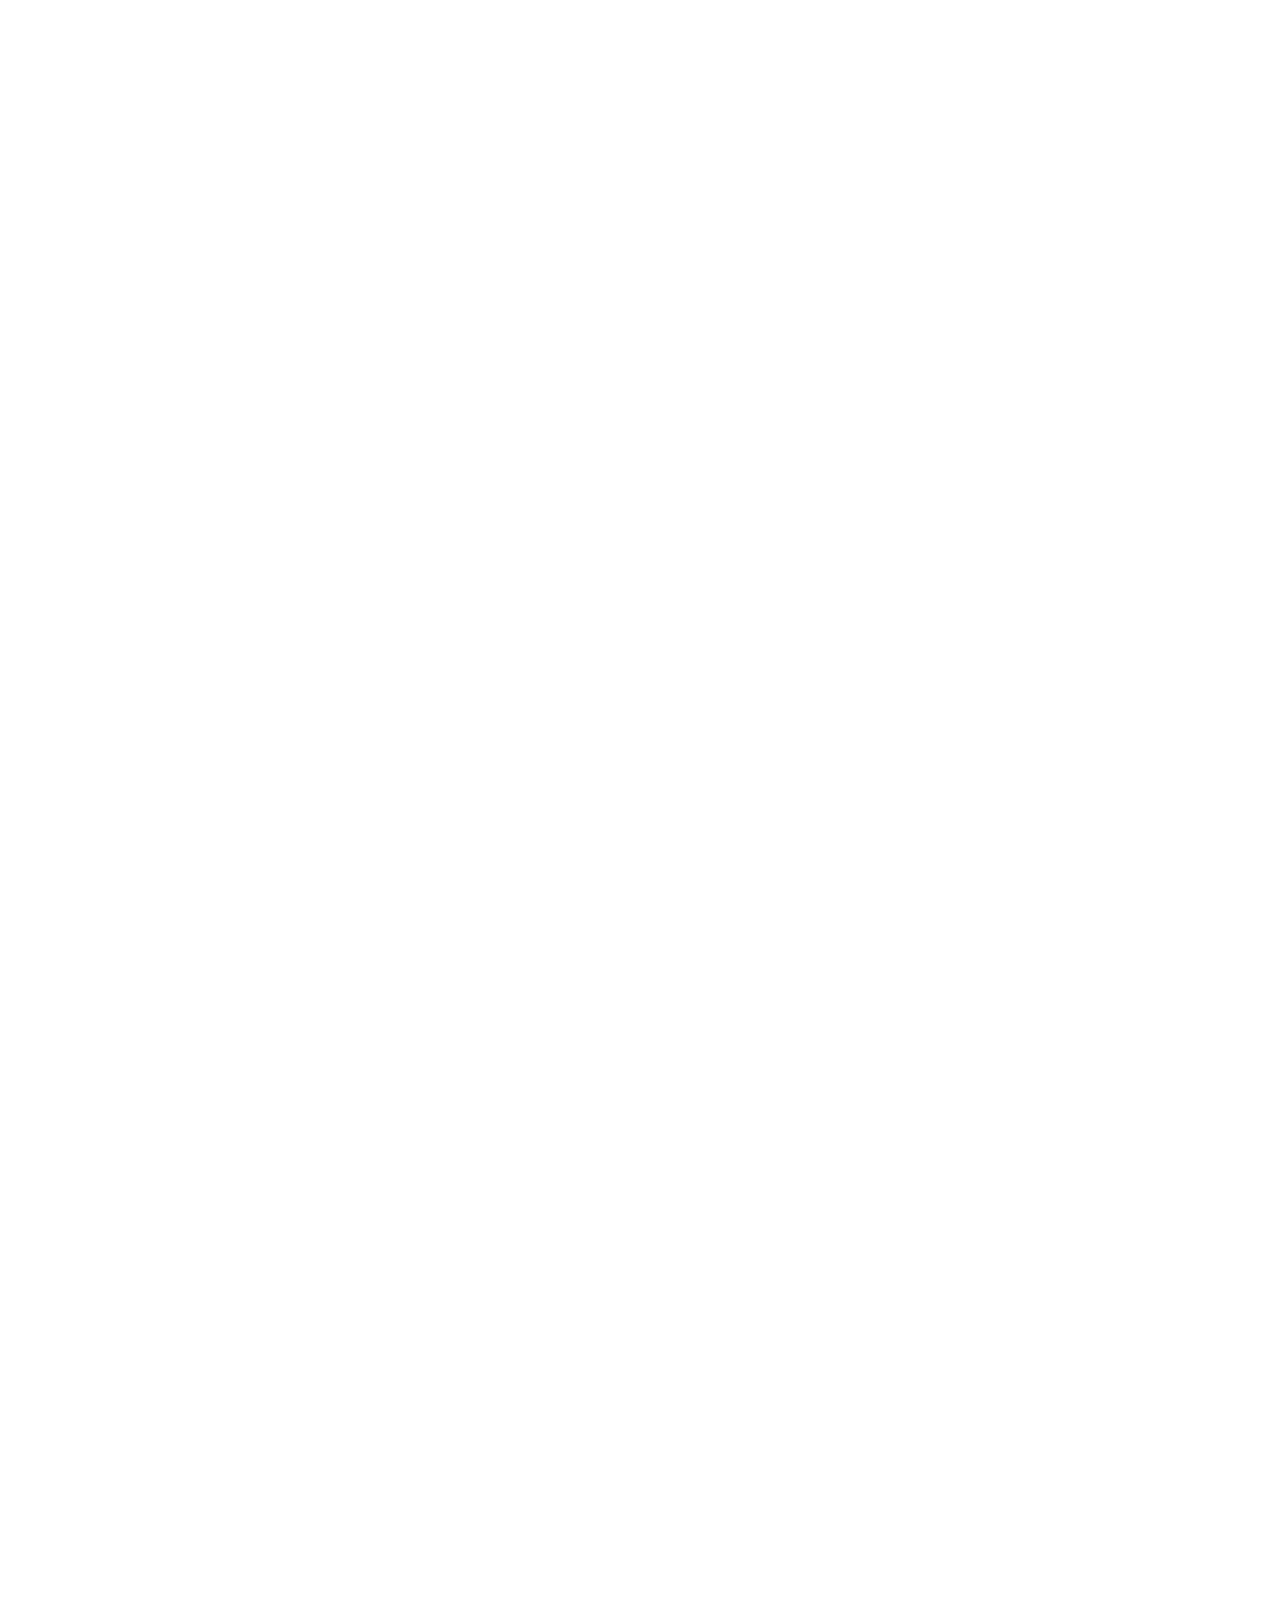
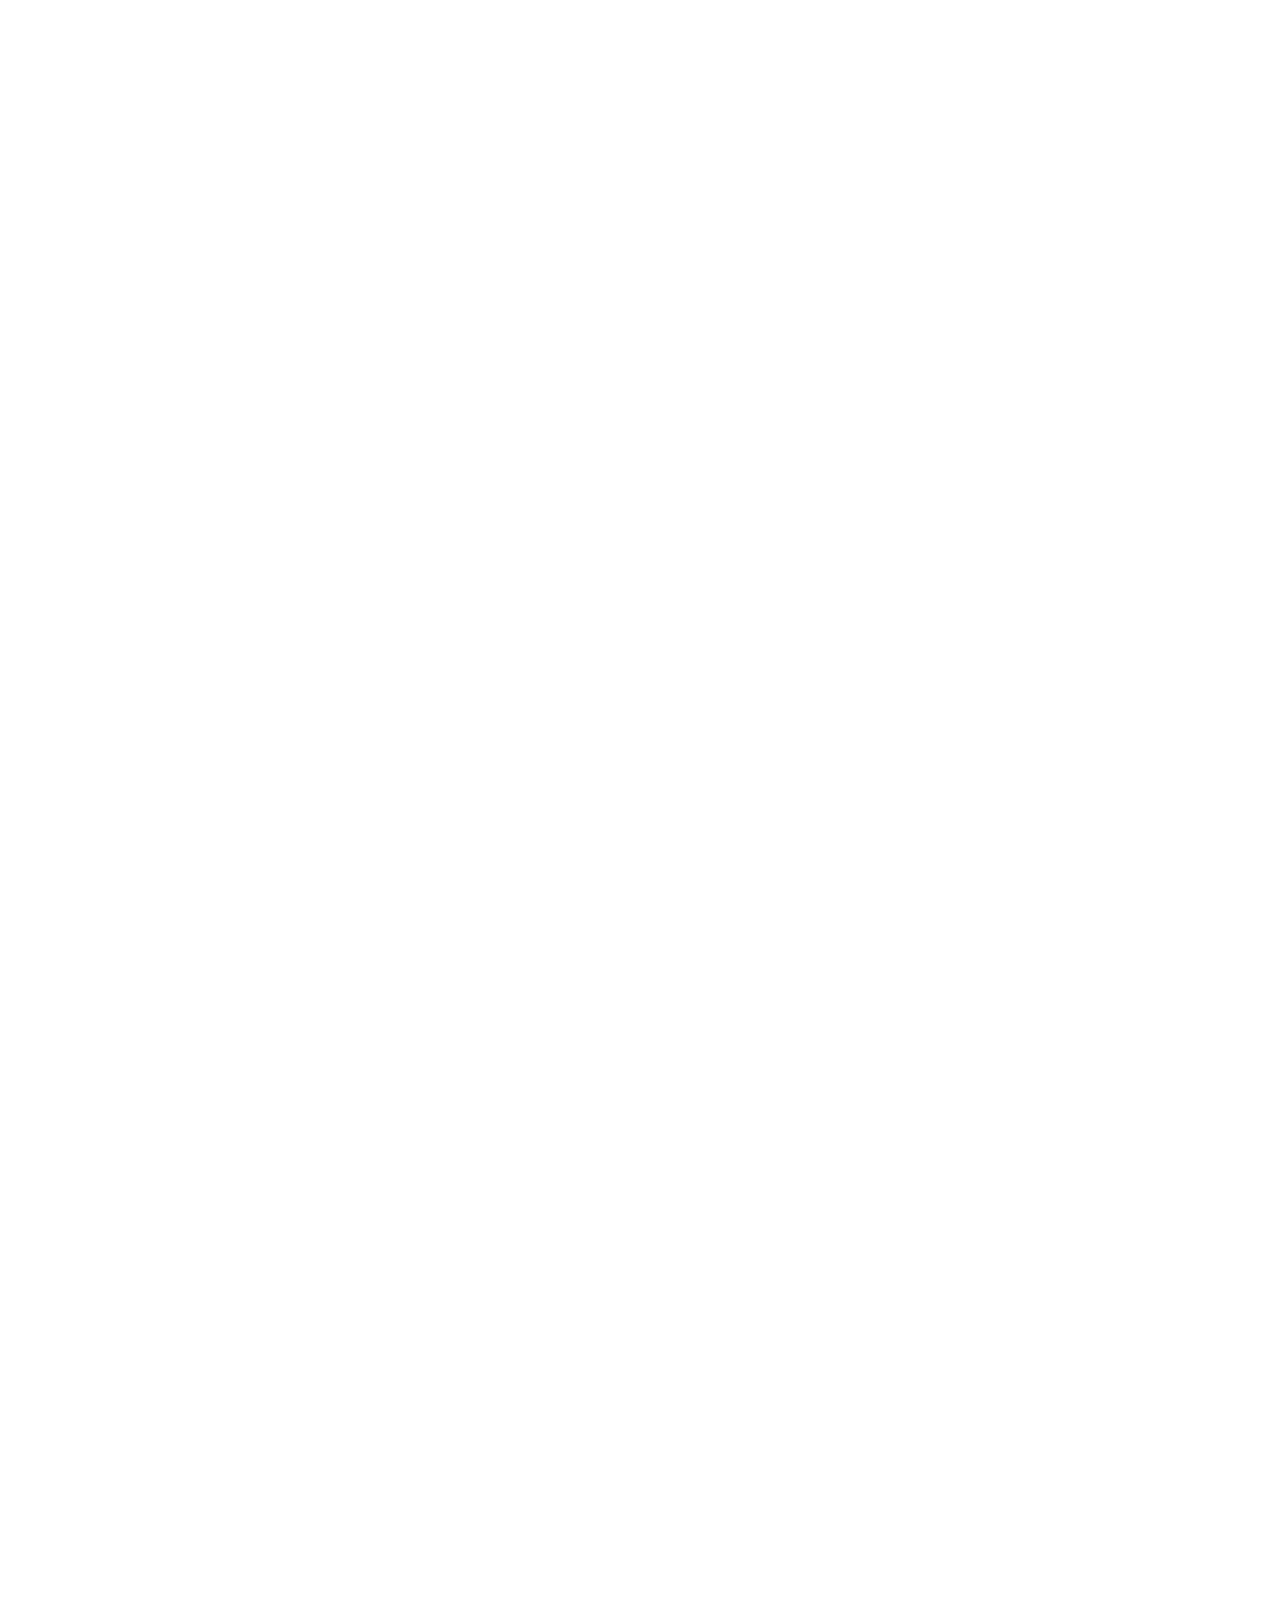
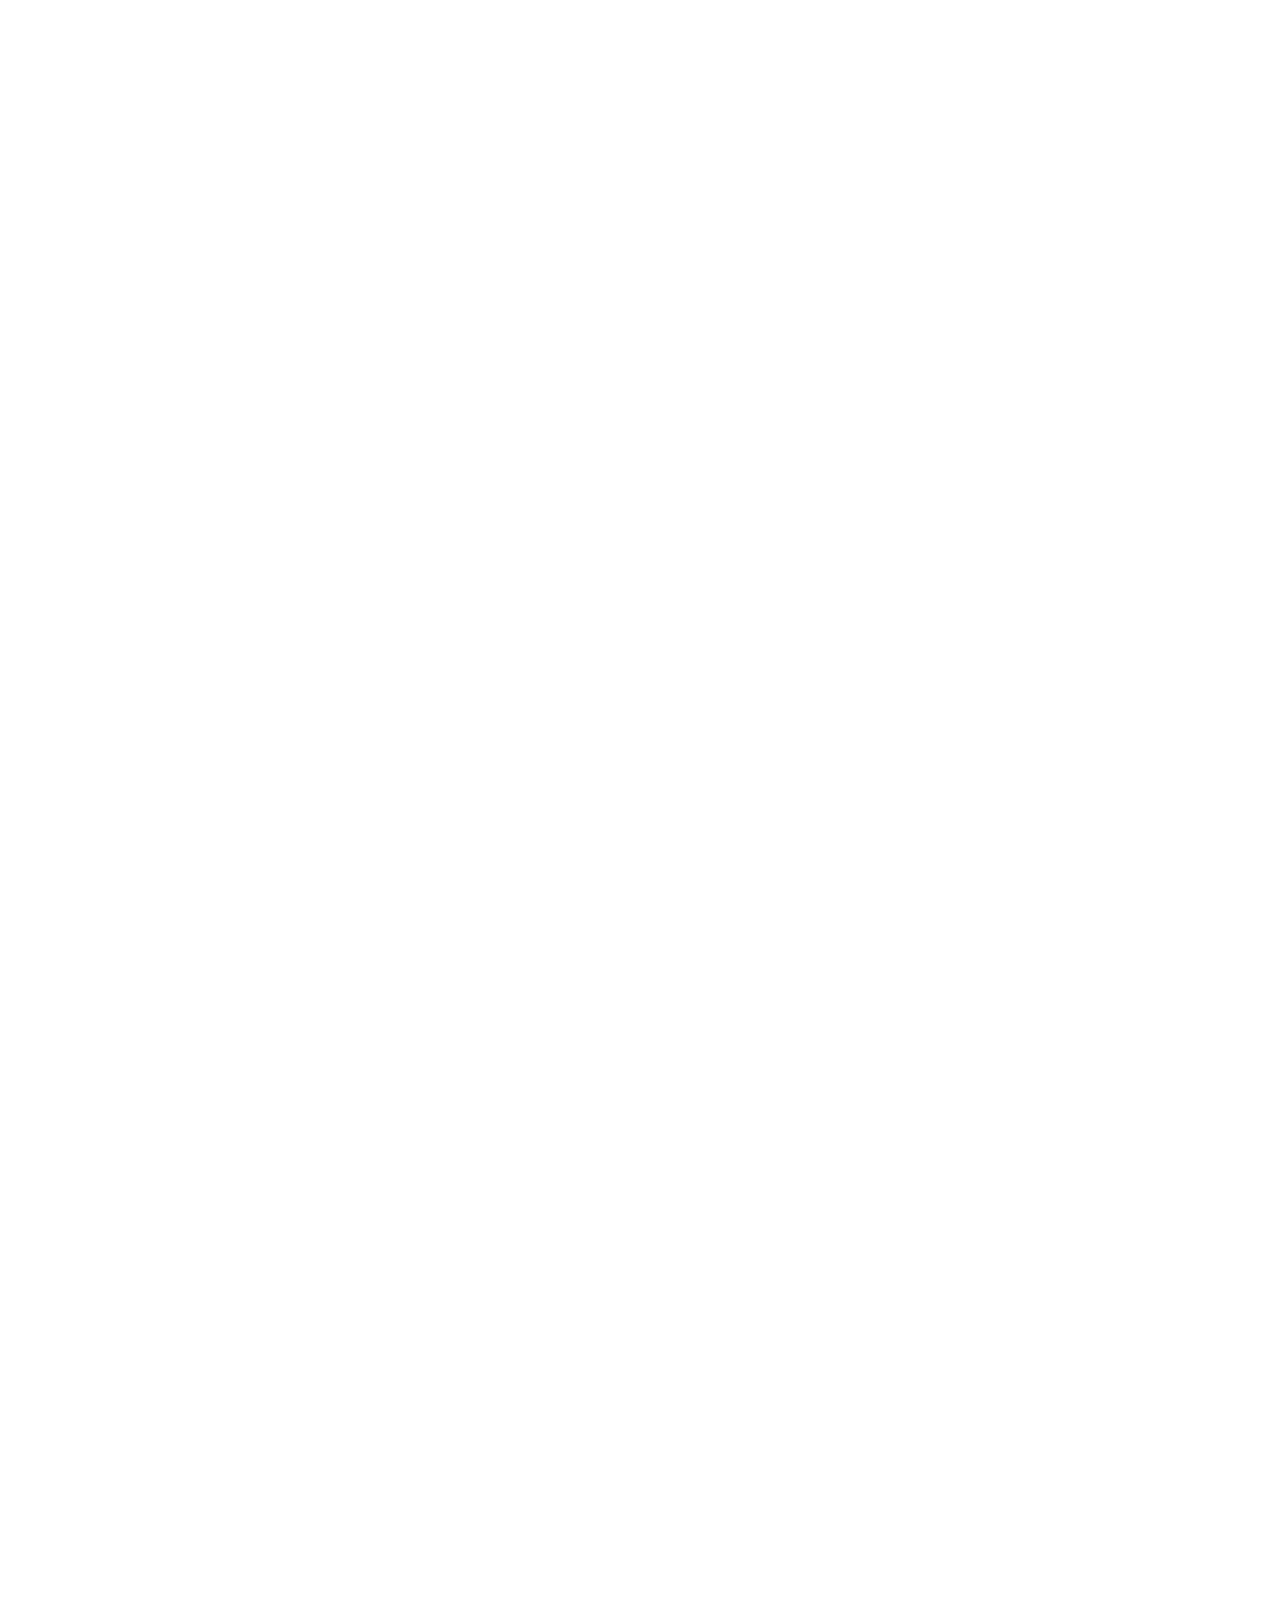
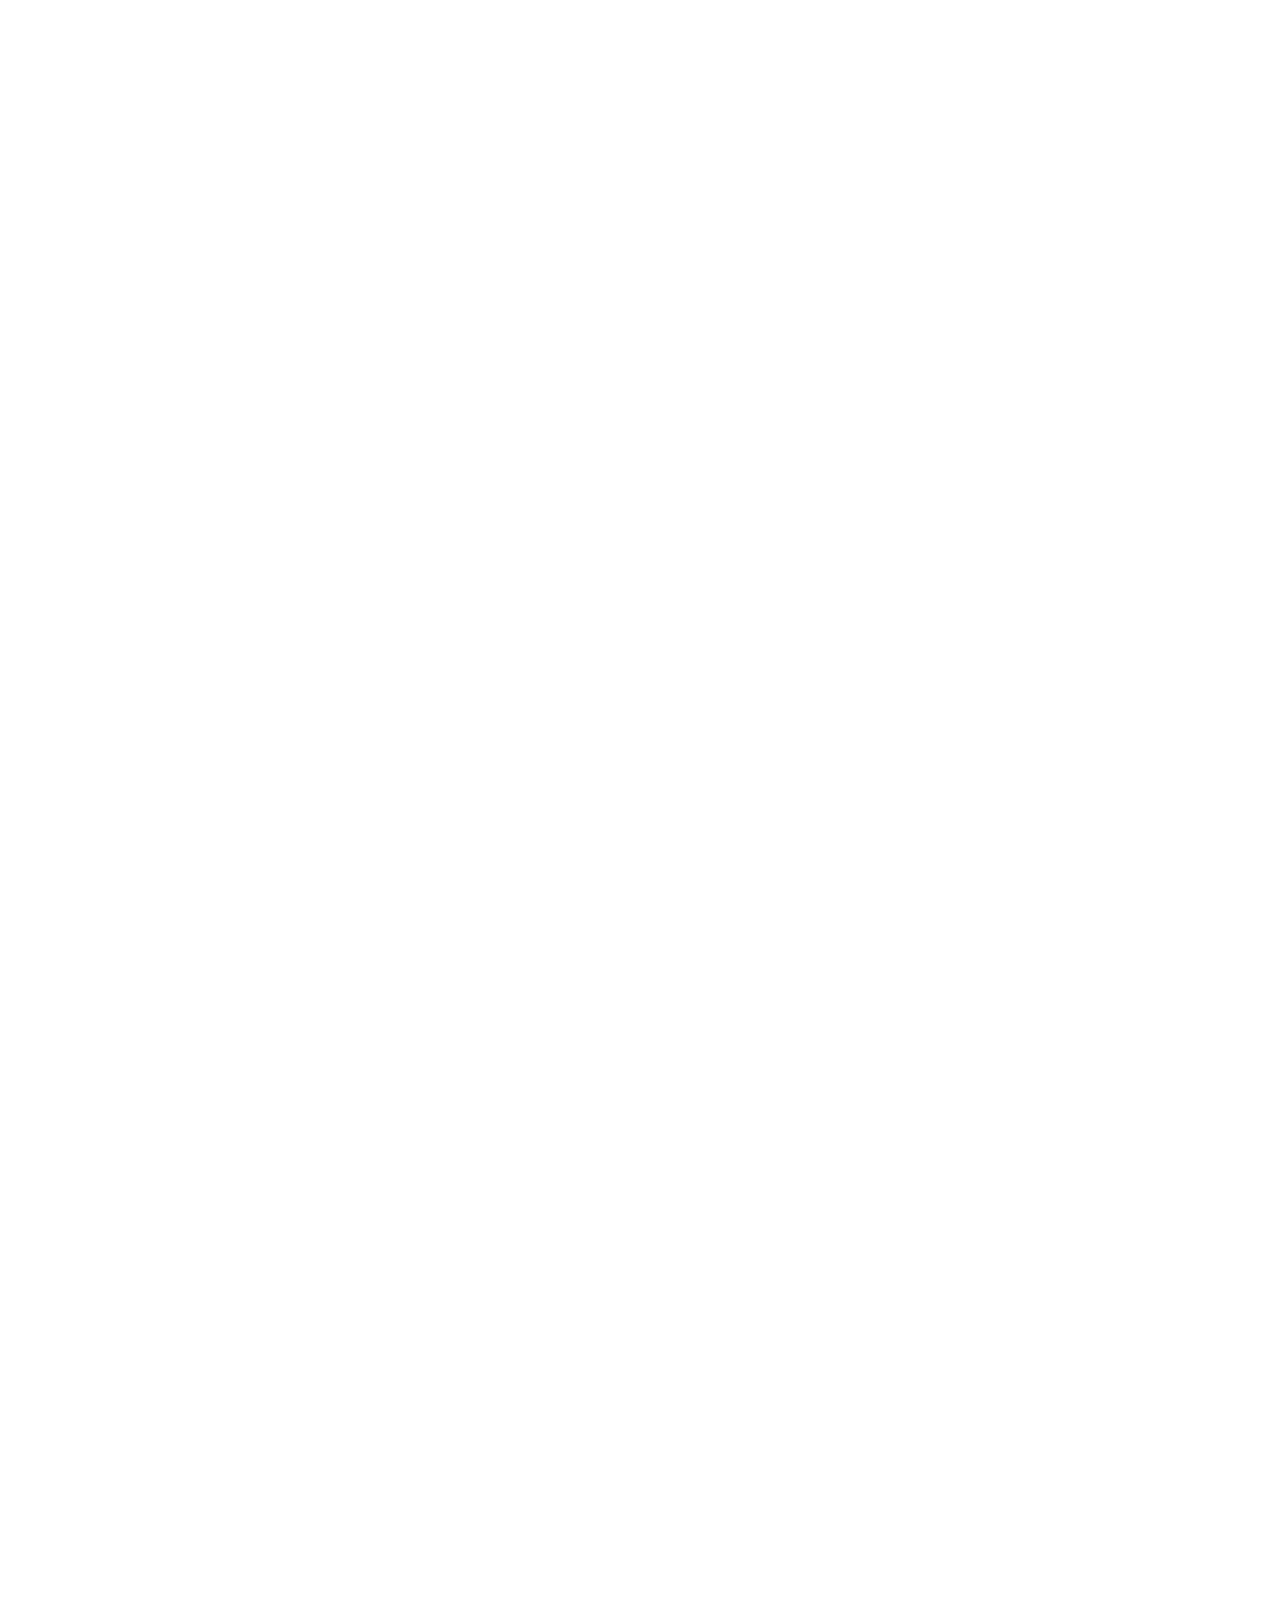
==== commit 889b67dd: "Update index.html" ====
--- a/index.html
+++ b/index.html
@@ -64,8 +64,8 @@
           <img class="" src="img/logo_2.png" alt="Imperial">
         </div>
 
-        <h1>Welcome to ECBC 2017</h1>
-        <h2>We create <span class="rotating">beautiful graphics, functional websites, working mobile apps</span></h2>
+        <h1>Energy Conservation Building Code</h1>
+        <h2>ECBC Made Easy! Access  <span class="rotating">Anytime, Anywhere</span></h2>
         <div class="actions">
           <a href="#about" class="btn-get-started">Get Strated</a>
           <a href="pdf/BEE_ECBC 2017.pdf" target="_blank" class="btn-services">Download ECBC</a>
@@ -9382,7 +9382,165 @@
   </footer>
   <!-- #footer -->
 
+  <!--==========================
+  Modal dialog filter box
+============================-->
+  <div class="modal fade" id="modalFilterForm" tabindex="-1" role="dialog" aria-labelledby="myModalLabel"  aria-hidden="true">
+    <div class="modal-dialog" role="document">
+      <div class="modal-content">
+        <div class="modal-header text-center">
+          <h4 class="modal-title w-100 font-weight-bold">Building Parameters</h4>
+          <button type="button" class="close" data-dismiss="modal" aria-label="Close">
+            <span aria-hidden="true">&times;</span>
+          </button>
+        </div>
+        <div class="modal-body mx-3">
+          <form role="form" class="filterForm" action="" method="post">
+          <!-- Location -->
+          <div class="md-form mb-5" style="margin-bottom:5px;">
+            <label >Location </label>
+            <select id="defaultForm-location" class="form-control">
+                <option>All</option>
+                <option>jsgds</option>
+                <option>jsgds</option>
+                <option>jsgds</option>
+            </select>
+            <div class="cover-container" id="location">
+
+              <div class="cover-item"  >
+                <img class="filter_icon" src="img/filter/ic_climate_cold.png" alt="Card image cap">
+                  <p class="filter_card_text"  >Cold</p>
+              </div>
+              <div class="cover-item">
+                <img class="filter_icon"  src="img/filter/ic_climate_composite.png" alt="Card image cap">
+                  <p class="filter_card_text" >Composite</p>
+              </div>
+              <div class="cover-item" >
+                <img class="filter_icon"  src="img/filter/ic_climate_hot_dry.png" alt="Card image cap">
+                  <p class=" filter_card_text"   >Hot & Dry</p>
+              </div>
+              <div class="cover-item" >
+                <img class="filter_icon"  src="img/filter/ic_climate_hot_humid.png" alt="Card image cap">
+                  <p class=" filter_card_text" >Warm & Humid</p>
+              </div>
+              <div class="cover-item"  >
+                <img class="filter_icon"  src="img/filter/ic_climate_temperate.png" alt="Card image cap">
+                  <p class=" filter_card_text"  >Temperate</p>
+              </div>
+
+            </div>
+
+          </div>
+
+          <!-- Type -->
+          <div class="md-form mb-4" style="margin-bottom:5px;">
+            <label >Type </label>
+            <select id="defaultForm-type" class="form-control">
+                <option>All</option>
+                <option>Star Hotel</option>
+                <option>No Star Hotel</option>
+                <option>Resort</option>
+            </select>
+            <div class="cover-container" id="type">
+              <div class="cover-item"  >
+                <img  class="filter_icon" src="img/filter/ic_typology_assembly.png" alt="Card image cap">
+                  <p class=" filter_card_text"  >Assembly</p>
+              </div>
+              <div class="cover-item">
+                <img  class="filter_icon" src="img/filter/ic_typology_hotel.png" alt="Card image cap">
+                  <p class=" filter_card_text" >Hotel</p>
+              </div>
+              <div class="cover-item" >
+                <img  class="filter_icon" src="img/filter/ic_typology_hospital.png" alt="Card image cap">
+                  <p class=" filter_card_text"   >Hospital</p>
+              </div>
+              <div class="cover-item" >
+                <img  class="filter_icon" src="img/filter/ic_typology_office.png" alt="Card image cap">
+                  <p class=" filter_card_text" >Office</p>
+              </div>
+              <div class="cover-item"  >
+                <img  class="filter_icon" src="img/filter/ic_typology_school.png" alt="Card image cap">
+                  <p class=" filter_card_text"  >School</p>
+              </div>
+              <div class="cover-item"  >
+                <img class="filter_icon"  src="img/filter/ic_typology_shopping.png" alt="Card image cap">
+                  <p class=" filter_card_text"  >Schooping</p>
+              </div>
+
+            </div>
+
+          </div>
+
+          <!-- Usage -->
+          <div class="md-form mb-4" style="margin-bottom:5px;">
+            <label >Usage </label>
+            <select id="defaultForm-usage" class="form-control">
+                <option>Daytime</option>
+                <option>24-Hr</option>
+            </select>
+            <div class="cover-container" id="type">
+              <div class="cover-item"  >
+                <img  class="filter_icon" src="img/filter/ic_usage_day.png" alt="Card image cap">
+                  <p class=" filter_card_text"  >Daytime</p>
+              </div>
+              <div class="cover-item">
+                <img  class="filter_icon" src="img/filter/ic_usage_day_night.png" alt="Card image cap">
+                  <p class=" filter_card_text" >24-Hr</p>
+              </div>
+            </div>
+          </div>
+
+          <!-- Compliance level -->
+          <div class="md-form mb-4" style="margin-bottom:5px;">
+            <label style="margin-right:5px;">Compliance Level </label>
+            <label class="checkbox-inline"><input type="checkbox" value="ECBC">ECBC</label>
+            <label class="checkbox-inline"><input type="checkbox" value="ECBC+">ECBC +</label>
+            <label class="checkbox-inline"><input type="checkbox" value="SuperECBC">Super ECBC</label>
+
+          </div>
+
+          <!-- Ventelation -->
+          <div class="md-form mb-4" style="margin-bottom:5px;">
+            <label >Ventilation Strategy </label>
+            <select id="defaultForm-Ventelation" class="form-control">
+                <option>Air-conditioned</option>
+                <option>Mechanical Ventilation</option>
+                <option>Natural Ventilation</option>
+            </select>
+            <div class="cover-container" id="ventilation">
+              <div class="cover-item"  >
+                <img  class="filter_icon" src="img/filter/ic_ventilation_air_conditioned.png" alt="Card image cap">
+                  <p class=" filter_card_text"  >Air-<br/>conditioned</p>
+              </div>
+              <div class="cover-item">
+                <img class="filter_icon"  src="img/filter/ic_ventilation_forced.png" alt="Card image cap">
+                  <p class=" filter_card_text" >Mechanical <br/>Ventilation</p>
+              </div>
+              <div class="cover-item">
+                <img class="filter_icon"  src="img/filter/ic_ventilation_natural.png" alt="Card image cap">
+                  <p class=" filter_card_text" >Natural <br/>Ventilation</p>
+              </div>
+            </div>
+          </div>
+
+        </div>
+        <div class="modal-footer d-flex justify-content-center">
+          <button type="submit" class="btn btn-danger btn-default" data-dismiss="modal"> Cancel</button>
+          <button type="submit" class="btn btn-success btn-default">Apply</button>
+        </div>
+      </form>
+      </div>
+    </div>
+  </div>
+  <!-- Modal dialog filter box -->
+
   <a href="#" class="back-to-top"><i class="fa fa-chevron-up"></i></a>
+  <a href="" class="filter_btn" data-toggle="modal" data-target="#modalFilterForm"><i class="material-icons">
+            <svg style="width:24px;height:24px" viewBox="0 0 24 24">
+              <path fill="#000000" d="M20.71,7.04C21.1,6.65 21.1,6 20.71,5.63L18.37,3.29C18,2.9 17.35,2.9 16.96,3.29L15.12,5.12L18.87,8.87M3,17.25V21H6.75L17.81,9.93L14.06,6.18L3,17.25Z" />
+            </svg>
+          </i></a>
+
 
   <!-- Required JavaScript Libraries -->
   <script src="lib/jquery/jquery.min.js"></script>
@@ -9400,6 +9558,31 @@
   <script src="js/ecbc.js"></script>
   <script src="contactform/contactform.js"></script>
 
+  <script>
+  var Android = {
+      ventilation: function () {
+          return "AC";
+      },
+      climate: function() {
+          return "Hot & Dry";
+      },
+      compliance: function() {
+          return "SuperECBC";
+      },
+      parentCategory: function() {
+          return "Business";
+      },
+      category: function() {
+          return "Small Office";
+      },
+      print: function() {
+          alert('printing');
+      },
+      location: function() {
+          return "Delhi";
+      }
+  };
+  </script>
 
 </body>
 
